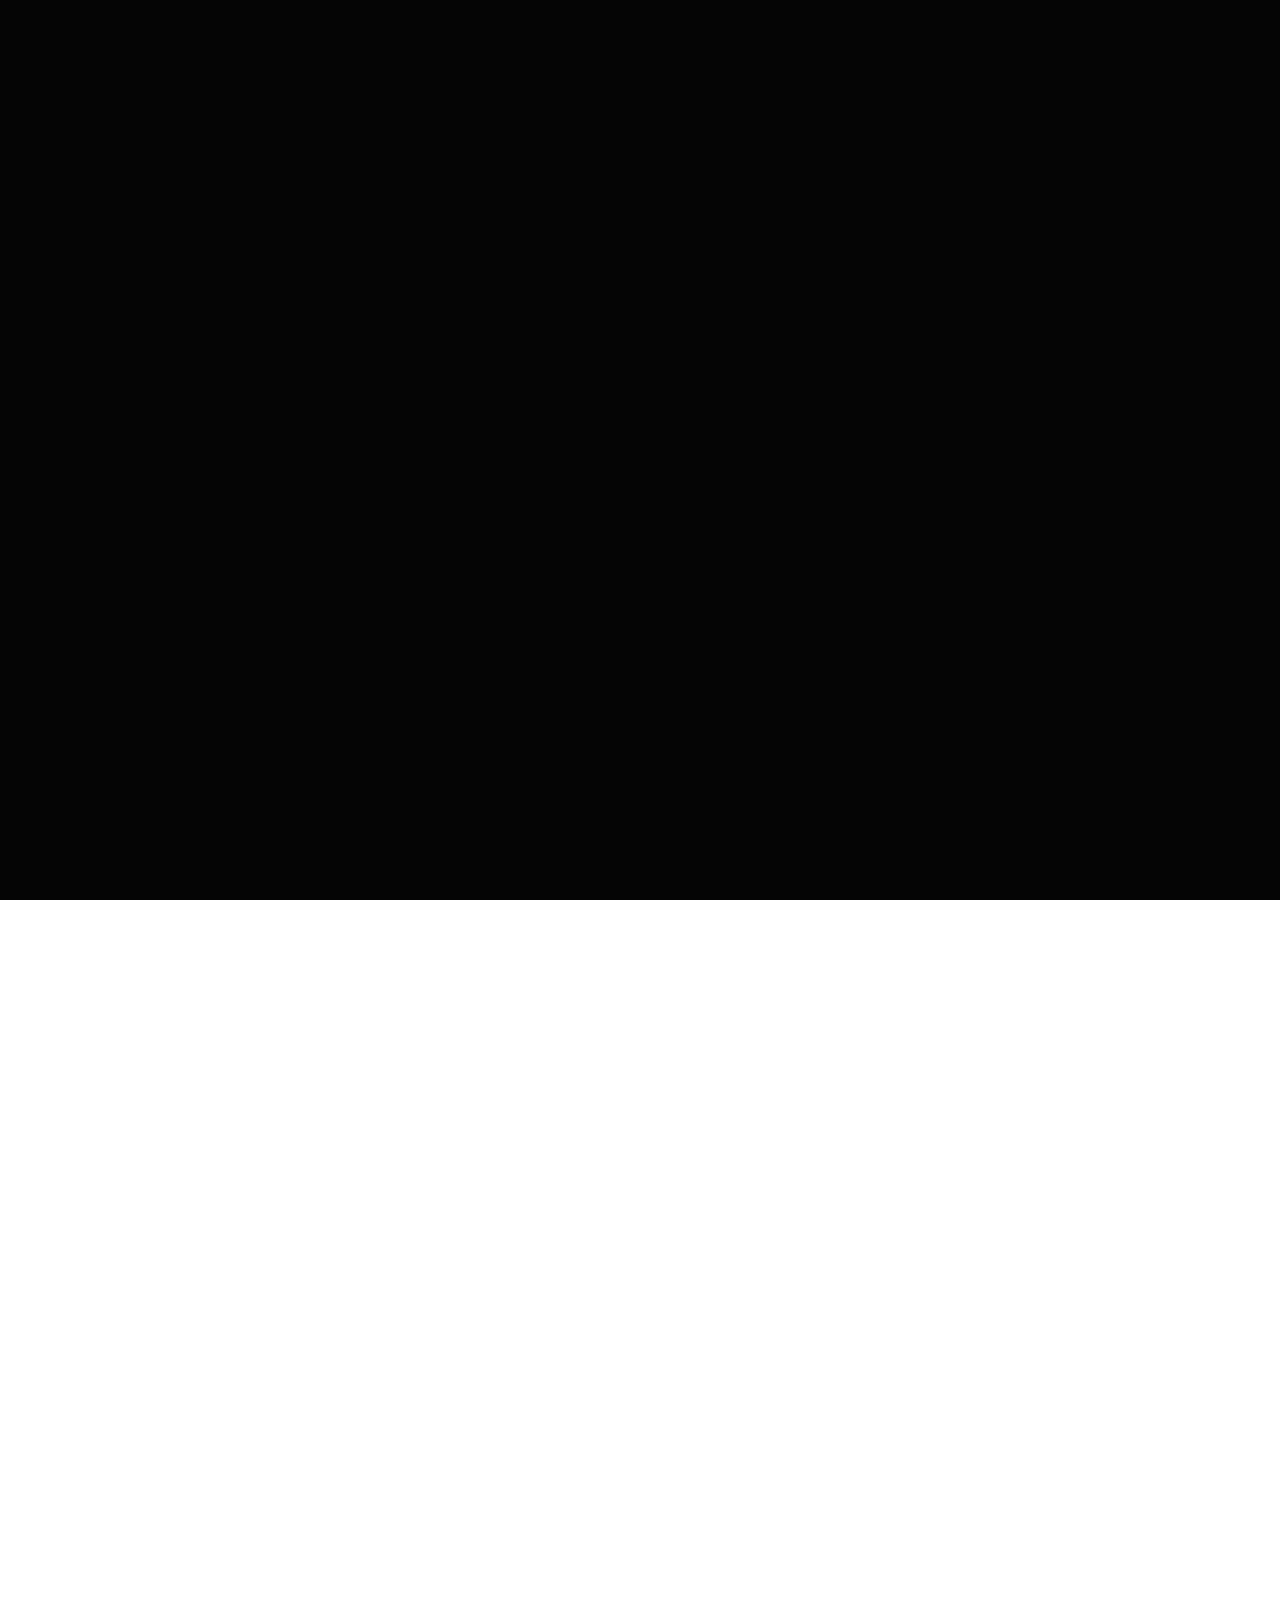
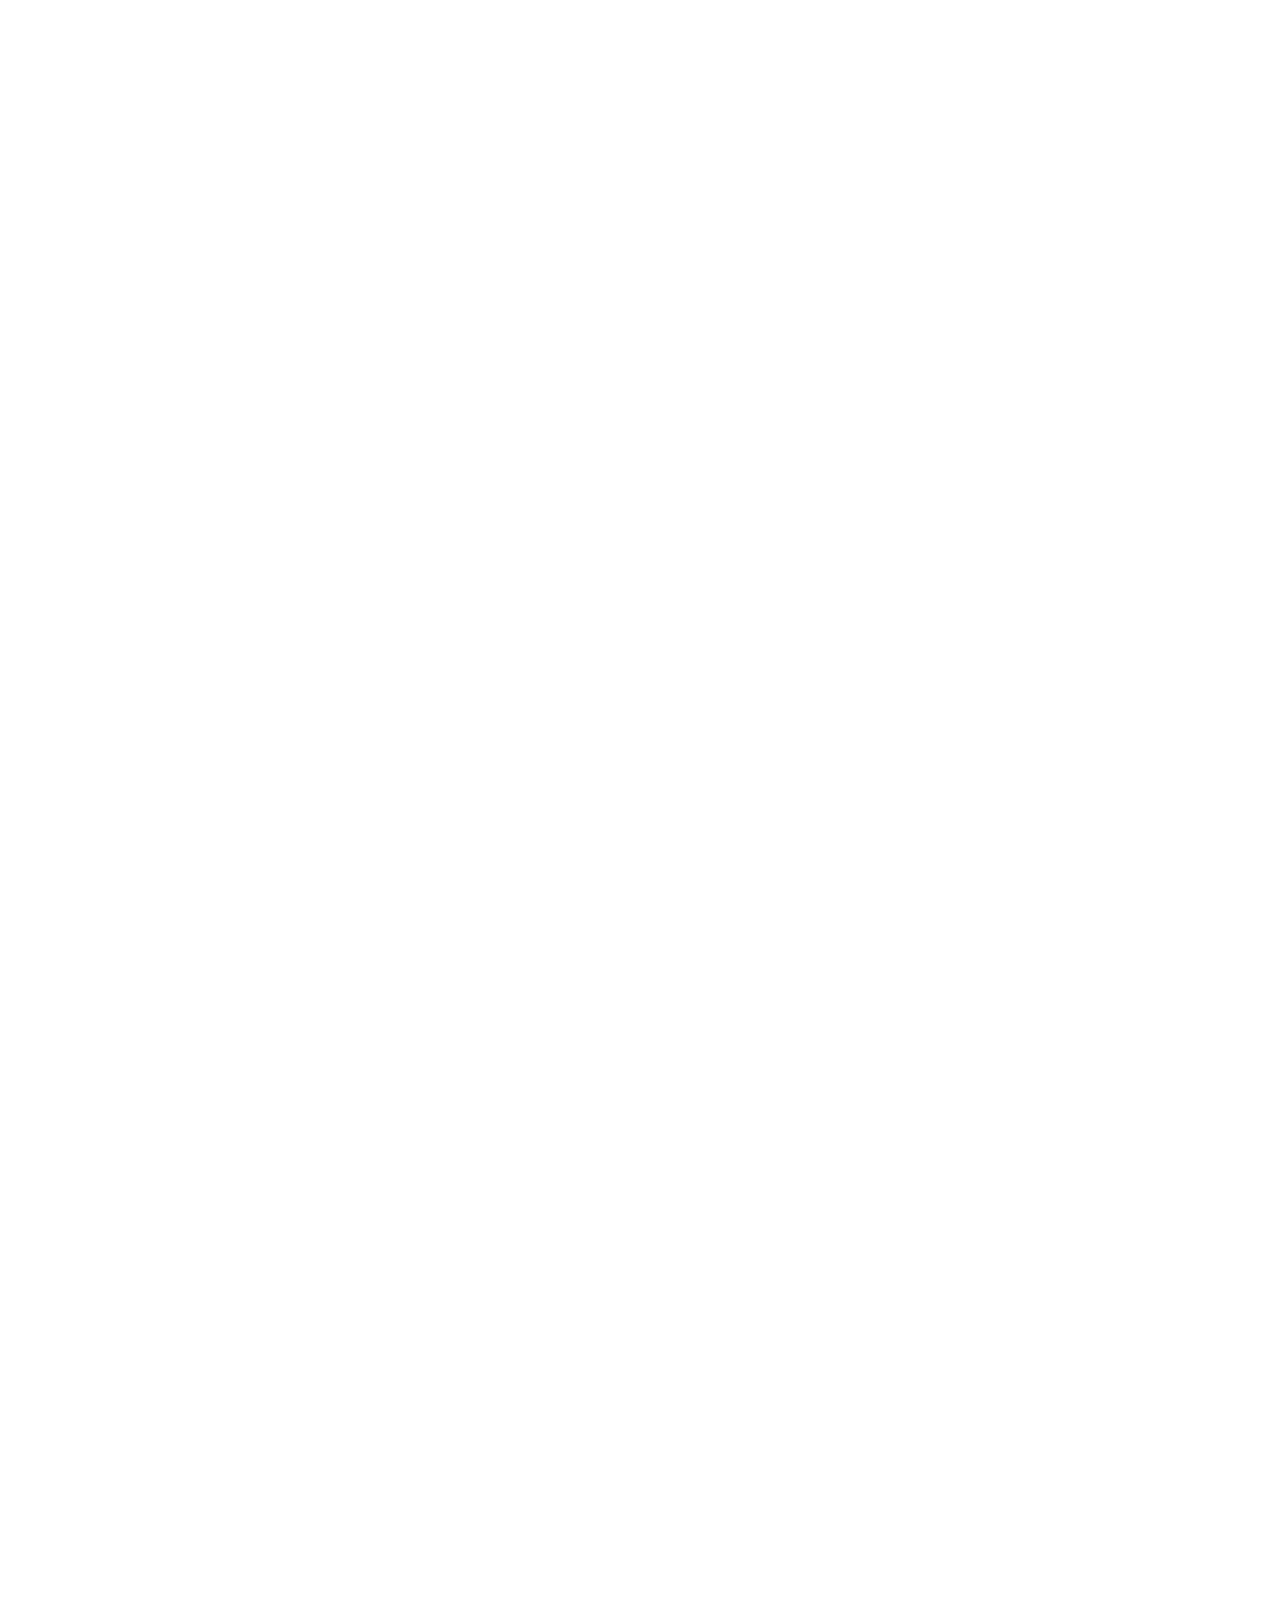
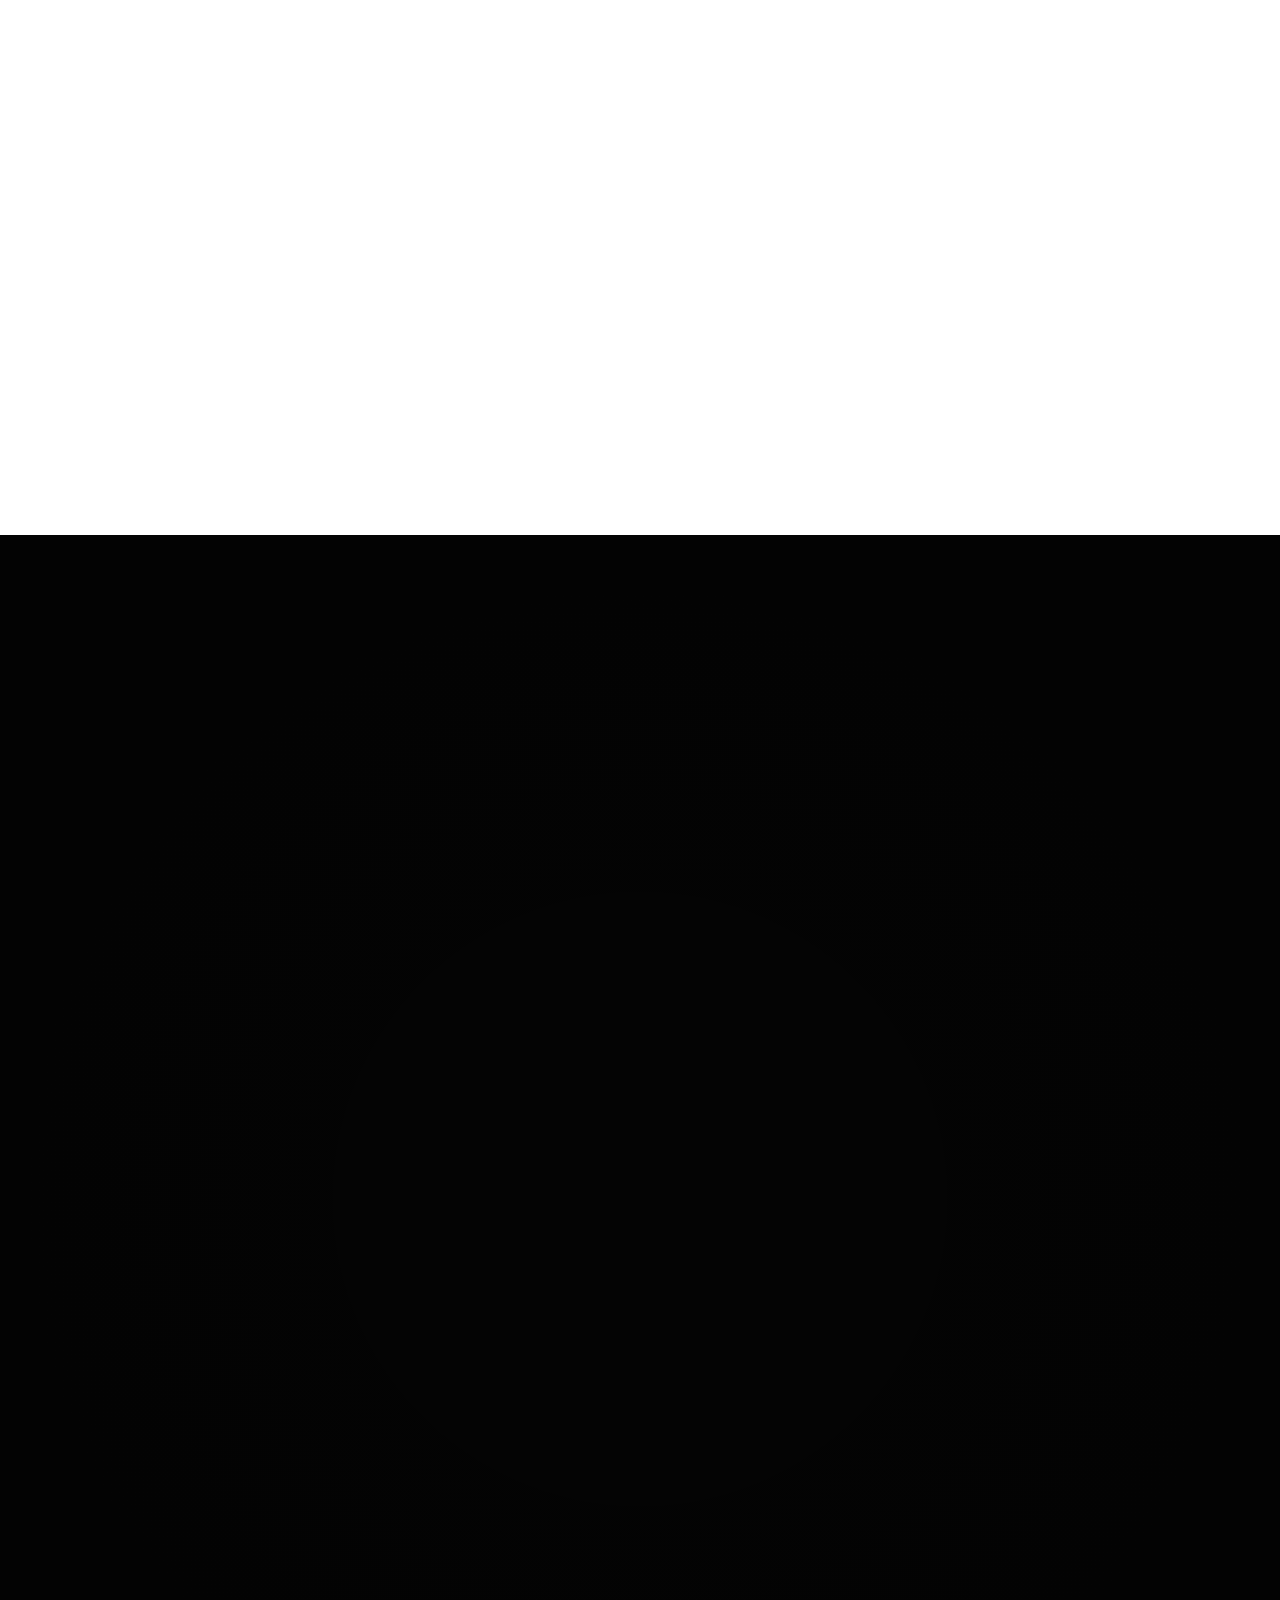
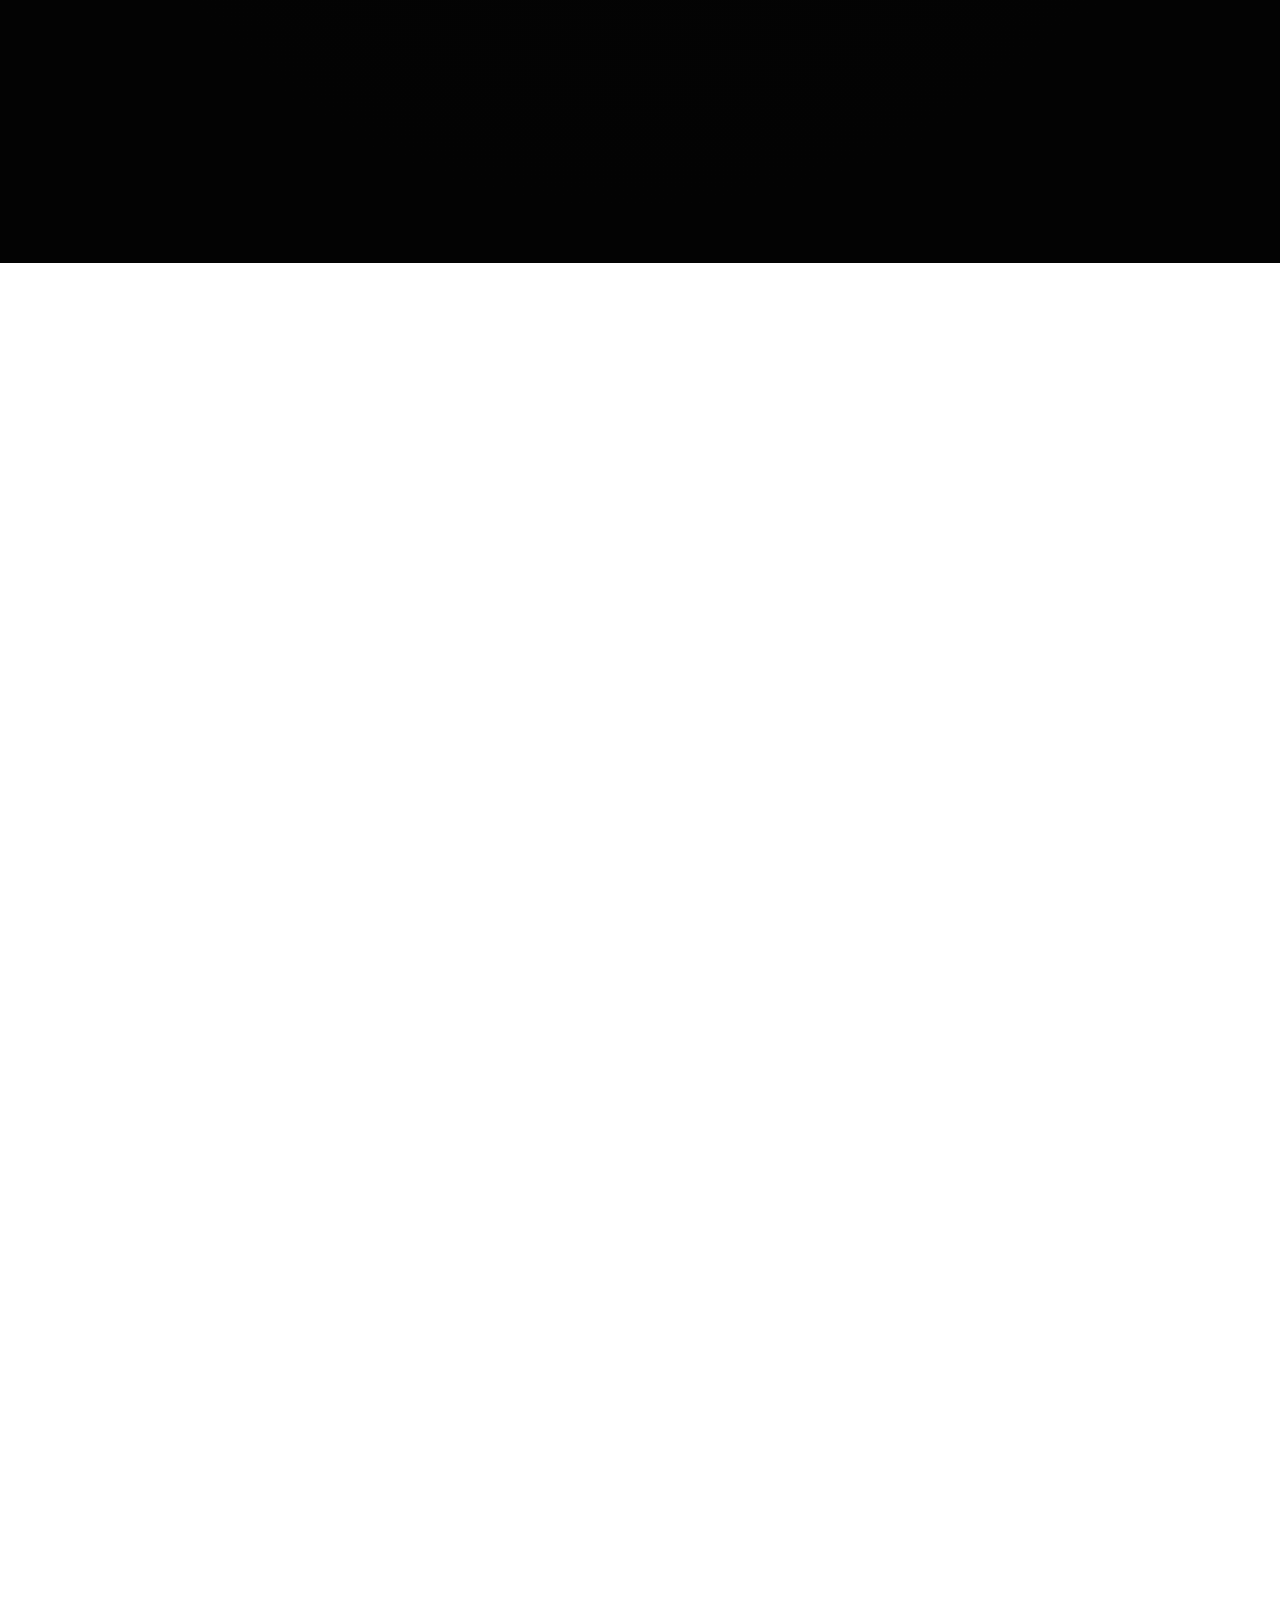
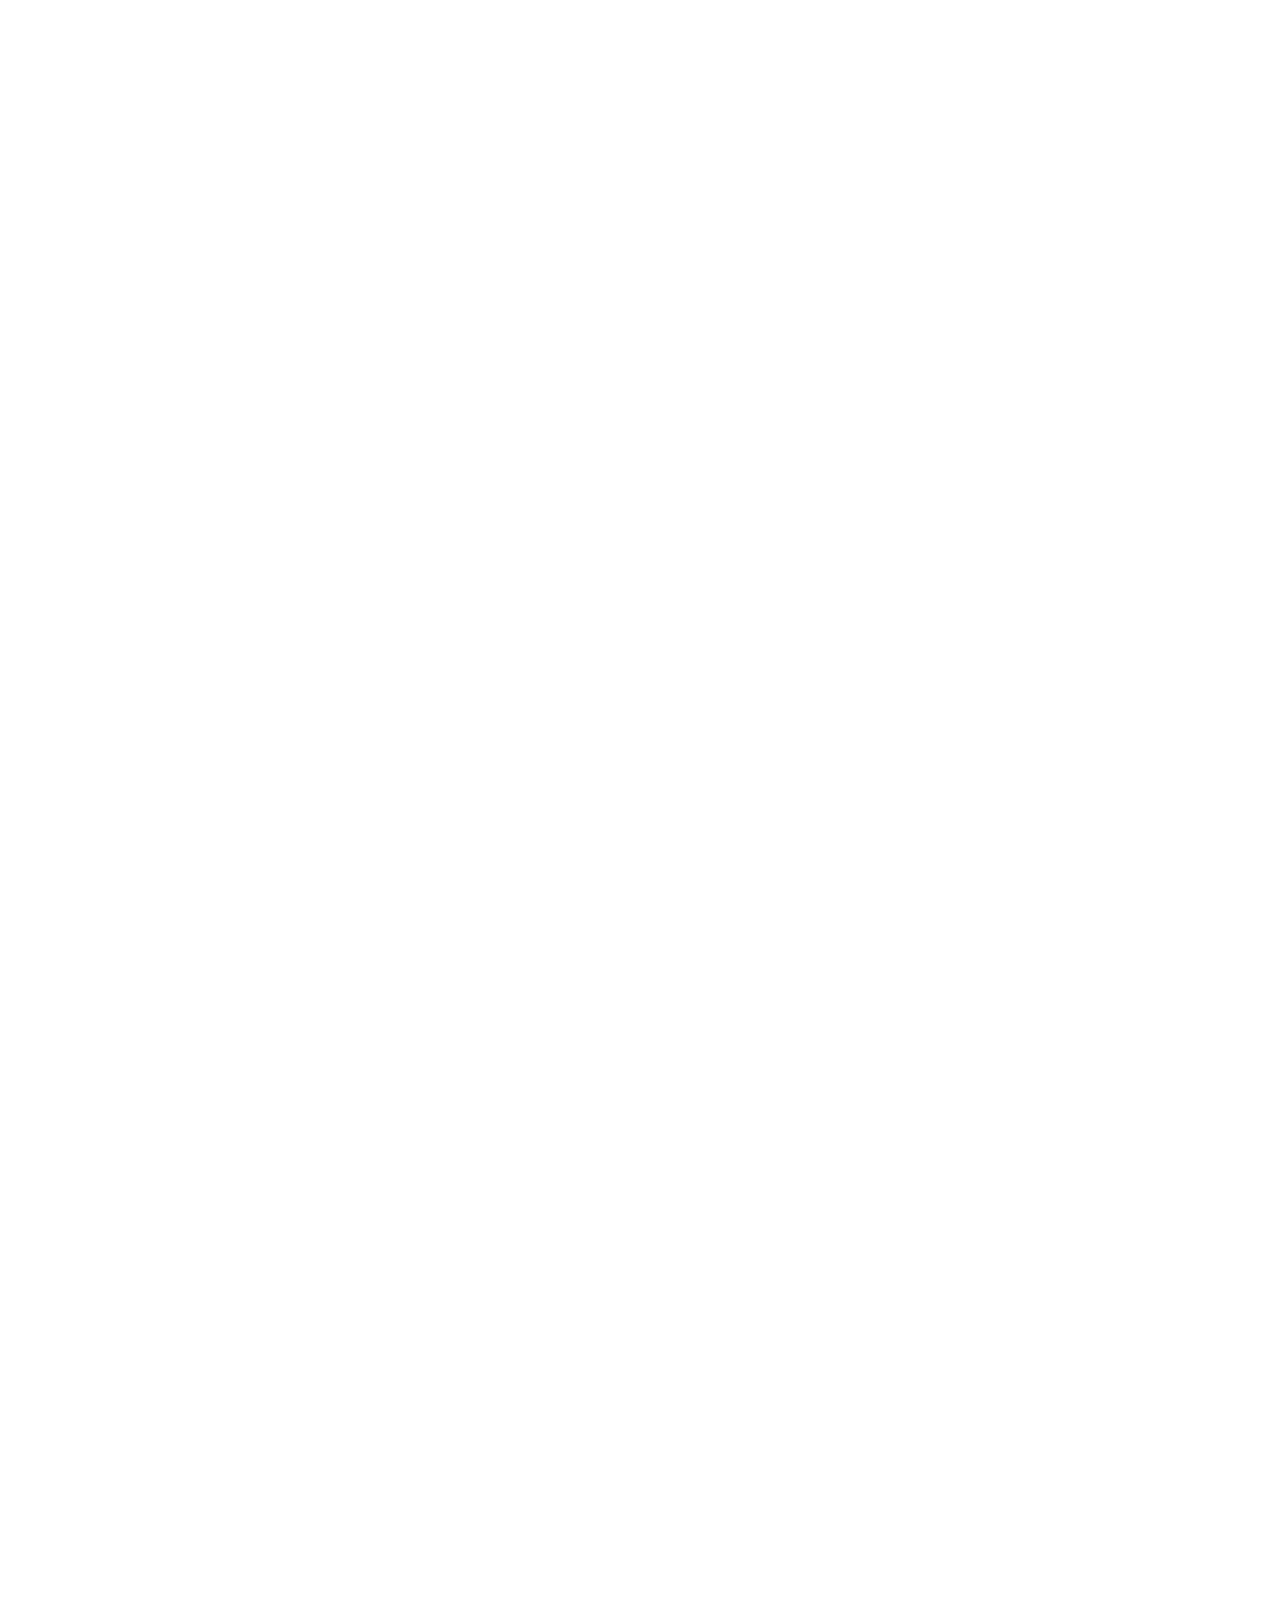
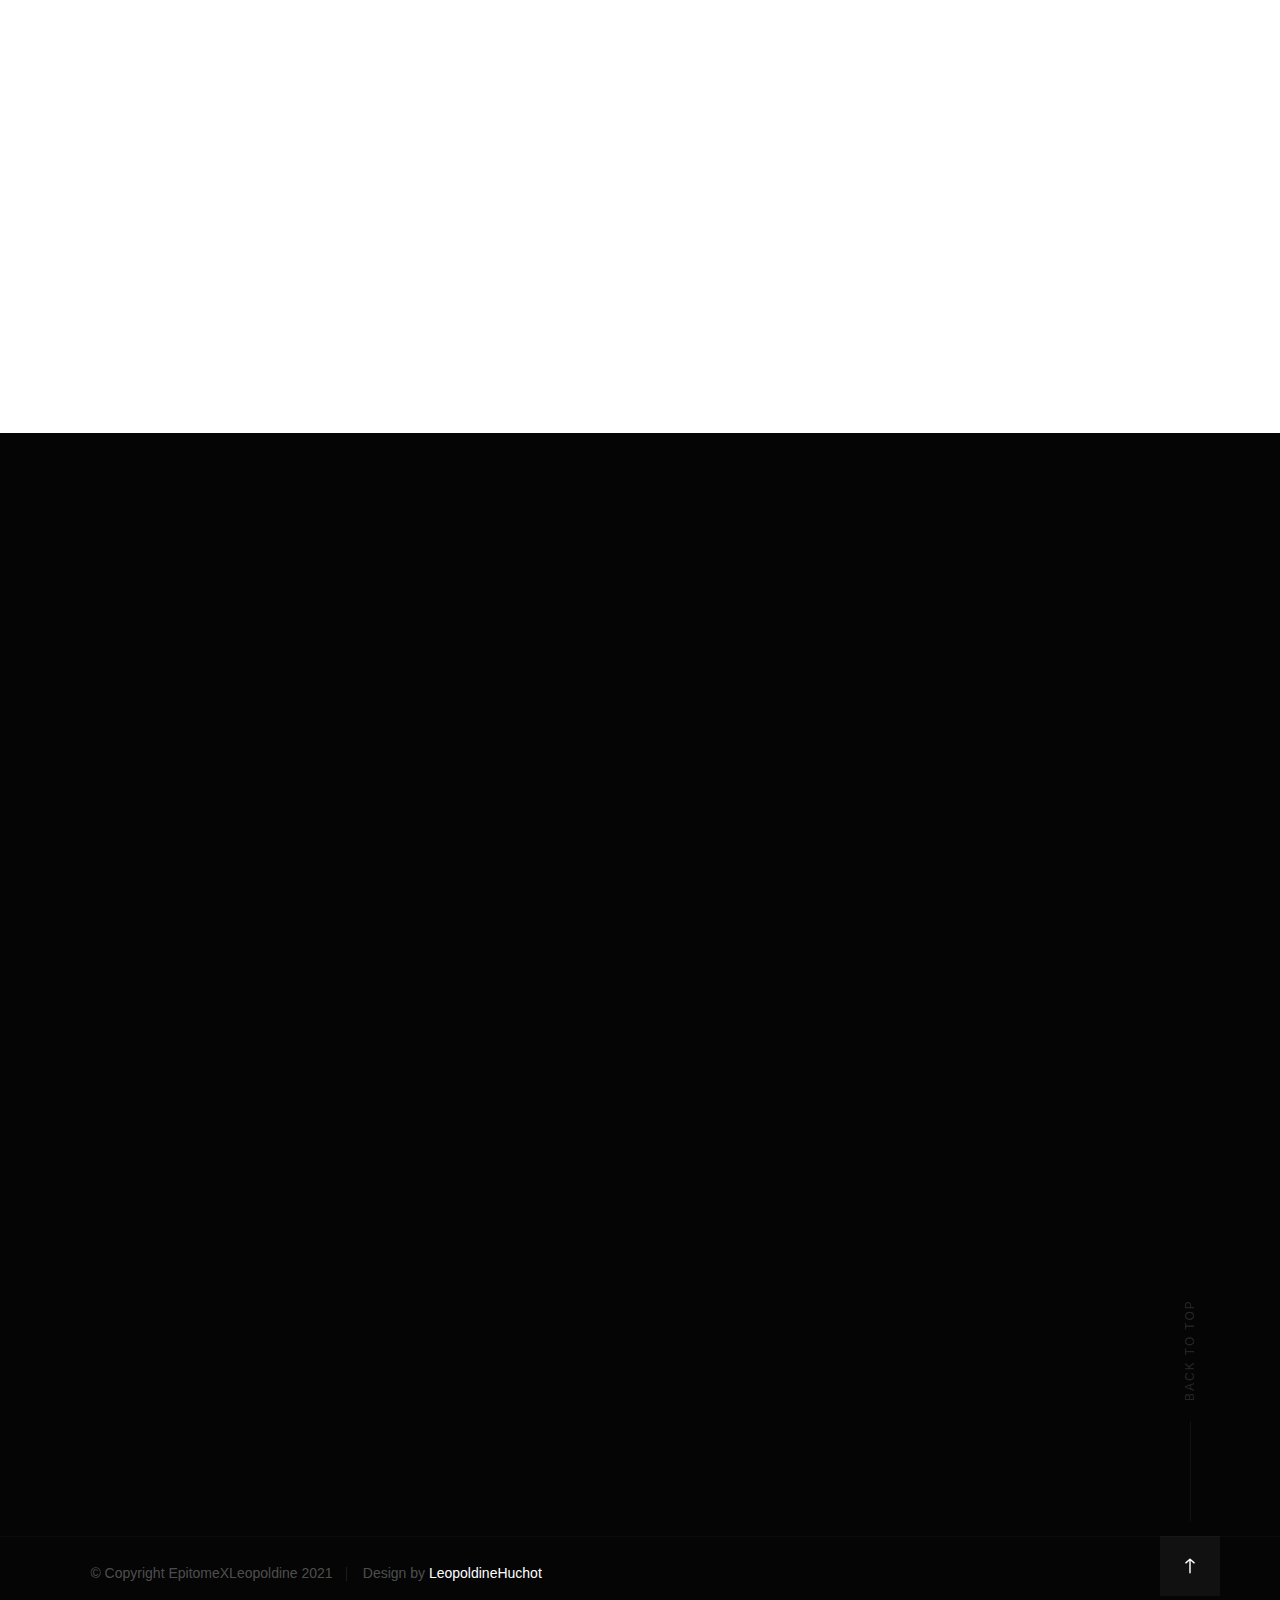
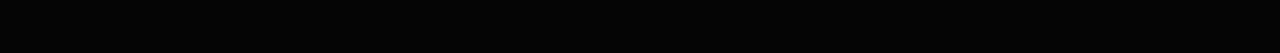
==== index.html @ d2690a74 "init" ====
<!DOCTYPE html>
<html class="no-js" lang="en">
<head>

    <!--- basic page needs
    ================================================== -->
    <meta charset="utf-8">
    <title>Leopoldine Huchot</title>
    <meta name="portfolio" content="">
    <meta name="L.H" content="">

    <!-- mobile specific metas
    ================================================== -->
    <meta name="viewport" content="width=device-width, initial-scale=1">

    <!-- CSS
    ================================================== -->
    <link rel="stylesheet" href="css/base.css">
    <link rel="stylesheet" href="css/vendor.css">
    <link rel="stylesheet" href="css/main.css">

    <!-- script
    ================================================== -->
    <script src="js/modernizr.js"></script>
    <script src="js/pace.min.js"></script>

    <!-- favicons
    ================================================== -->
    <link rel="apple-touch-icon" sizes="180x180" href="apple-touch-icon.png">
    <link rel="icon" type="image/png" sizes="32x32" href="images/Monster-Yellow-plein.png">
    <link rel="icon" type="image/png" sizes="16x16" href="images/Monster-Yellow-plein.png">
    <link rel="manifest" href="site.webmanifest">

</head>

<body id="top">

    <div id="preloader">
        <div id="loader"></div>
    </div>

    <!-- site header
    ================================================== -->
    <header class="s-header">

        <div class="header-logo">
            <a class="site-logo" href="index.html">
                <img src="images/LLogo.svg" alt="Homepage">
            </a>
        </div>

        <nav class="header-nav-wrap">
            <ul class="header-main-nav">
                <li class="current"><a class="smoothscroll" href="#intro" title="intro">Intro</a></li>
                <li><a class="smoothscroll" href="#about" title="about">About me</a></li>
                <li><a class="smoothscroll" href="#services" title="services">Skills</a></li>
                <li><a class="smoothscroll" href="#works" title="works">Works</a></li>
                <li><a class="smoothscroll" href="#contact" title="contact us">Say Hello</a></li>	
            </ul>

            <ul class="header-social">
                <li><a href="https://www.linkedin.com/in/leopoldine-huchot/"><i class="fab fa-linkedin" aria-hidden="true"></i></a></li>
                <li><a href="https://www.twitter.com/"><i class="fab fa-twitter" aria-hidden="true"></i></a></li>
                <li><a href="https://www.dribble.com/"><i class="fab fa-dribbble" aria-hidden="true"></i></a></li>
                <li><a href="https://www.behance.com/"><i class="fab fa-behance" aria-hidden="true"></i></a></li>
            </ul>
        </nav>

        <a class="header-menu-toggle" href="#"><span>Menu</span></a>

    </header> <!-- end s-header -->


    <!-- intro
    ================================================== -->
    <section id="intro" class="s-intro target-section">

        <div class="row intro-content">

            <div class="column large-9 mob-full intro-text">
                <h3>Hello, I'm Léopoldine Huchot</h3>
                <h1>
                    UX DESIGNER JUNIOR <br>
                    Passionnate about <br>
                    Data & Design  <br>
                    Based In Paris.
                </h1>
            </div>

            <div class="intro-scroll">
                <a href="#about" class="intro-scroll-link smoothscroll">
                    Scroll For More
                </a>
            </div>

            <div class="intro-grid"></div>
            <div class="intro-pic"></div>

        </div> <!-- end row -->

    </section> <!-- end intro -->


    <!-- about
    ================================================== -->
    <section id="about" class="s-about target-section">

        <div class="about-me">

            <div class="row heading-block" data-aos="fade-up">
                <div class="column large-full">
                    <h2 class="section-heading">About Me</h2>
                </div>
            </div>

            <div class="row about-me__content" data-aos="fade-up">
                <div class="column large-full about-me__text">
                    <p class="lead">
                        Passionate about art since a young age, 
                        I did start to draw on paper and then to paint on canvas, 
                        before discovering digital tools.
                        
                    </p>

                    <p>
                        Today, graduated from a master's degree specializing in UX design, 
                        I was able to participate in the evolution of the universe of several agencies 
                        and start-ups who trusted me to develop the strategy or the designs that suited them. 
                    </p>

                    <p>
                       As a very curious person, I had the opportunity to do efficient and polyvalent work.
                       I.e I love analysing everything (behaviors, emotions, colors, etc.) and Datas are my bestfriends ! <br>
                       Yet I've got also a creative mind to design websites or applications, even sometimes prints for restaurants
                       or outside communication. 
                    </p>


                    <p>
                       I'm mostly a social animal like most of human being, 
                       I like to think that exchange is at the bottom of everything. 
                       So I collaborate with others whenever I have the chance : 
                       developpers, designers, strategists and sometimes experts for a better understanding of the product.
                       
                       I can work on a lot of subjects as for example I already challenged myself with 
                       Banks and Insurances, Employement in the digital domain, Environment centered companies or Food... <br>
                       And I cannot wait to see what's next ! 
                    </p>
                </div>
            </div>
    
            <div class="row about-me__buttons">
                <div class="column large-half tab-full" data-aos="fade-up">
                    <!-- <a href="mailto:huchotleopoldine@gmail.com" class="btn btn--stroke full-width">Want to meet ?</a> -->
                    <a href="mailto:huchotleopoldine@gmail.com" class="btn btn--stroke full-width">Want to meet ?</a>

                </div>
                <div class="column large-half tab-full" data-aos="fade-up">
                    <a href="CV/CV.LeopoldineHuchot_compressed.pdf" class="btn btn--primary full-width">Download my CV</a>
                </div>
            </div>

        </div> <!-- end about-me -->

        <div class="about-experience">

            <div class="row heading-block" data-aos="fade-up">
                <div class="column large-full">
                    <h2 class="section-heading">Work & Education</h2>
                </div>
            </div>

            <div class="row about-experience__timeline">

                <div class="column large-half tab-full" data-aos="fade-up">
                    <div class="timeline">

                        <div class="timeline__icon-wrap">
                            <span class="timeline__icon timeline__icon--work"></span>
                        </div>

                        <div class="timeline__block">
                            <div class="timeline__bullet"></div>
                            <div class="timeline__header">
                                <p class="timeline__timeframe">October 2019- October 2020</p>
                                <h3 class="item-title">Paris New York Burger</h3>
                                <h5>Communication and Brand Strategy Manager</h5>
                            </div>
                            <div class="timeline__desc">
                                <p>Quality Burgers restaurants in Paris
                                    <br>
                                    1 - Marketing <br>
                                        Product Design (Packaging) &
                                        Fidelity and growth <br>
                                    2- Communication <br>
                                        «Love Manager» & 
                                        Crisis management (Covid-19 / George Floyd) <br>
                                    3 - Strategy & creation <br>
                                        Brand Strategy & 
                                        Designer for the restaurants "ambiances" & 
                                        Designer Graphic for Indoor/Outdoor display <br>
                                    4- Manager <br>
                                        Interviews supervision & 
                                        Intern summer Manager
                                </p>
                            </div>
                        </div>

                        <div class="timeline__block">
                            <div class="timeline__bullet"></div>
                            <div class="timeline__header">
                                <p class="timeline__timeframe">October 2018- September 2019</p>
                                <h3 class="item-title">Nouvelles Donnes</h3>
                                <h5>Digital Development Manager</h5>
                            </div>
                            <div class="timeline__desc">
                                <p>Consulting Agency : Bank & Insurances
                                    <br>
                                    1 - Marketing<br>
                                    Account Manager &
                                    Digital Brand Strategy & 
                                    Communication Strategy <br>
                                    2- Création<br>
                                    Design of E-learning modules & 
                                    Brand Graphic Charter & 
                                    Wireframing for the website & 
                                    UX/UI design for the new websites
                                </p>
                            </div>
                        </div>

                        <div class="timeline__block">
                            <div class="timeline__bullet"></div>
                            <div class="timeline__header">
                                <p class="timeline__timeframe">January 2018 - July 2018</p>
                                <h3 class="item-title">Emploi-E-Commerce</h3>
                                <h5>WebDesigner and Brand Strategist</h5>
                            </div>
                            <div class="timeline__desc">
                                <p>Digital employment specialist start-up
                                    <br>
                                    1 - Marketing & Communication <br>
                                    Brainstorming and creation of a Newsletter & 
                                    Brand digital Strategy & 
                                    Communication Strategy <br>
                                    2- Creation <br>
                                    Newsletter Manager & 
                                    Graphic Charter Manager & 
                                    Wireframing for the website & 
                                    UX/UI Design for the new website & 
                                    Collaboration with developpers & 
                                    AB Testing
                                </p>
                            </div>
                        </div>

                    </div>
                </div>

                <div class="column large-half tab-full" data-aos="fade-up">
                    <div class="timeline">

                        <div class="timeline__icon-wrap">
                            <span class="timeline__icon timeline__icon--education"></span>
                        </div>

                        <div class="timeline__block">
                            <div class="timeline__bullet"></div>
                            <div class="timeline__header">
                                <p class="timeline__timeframe">November 2020</p>
                                <h3 class="item-title">Communication and Brand Strategy Manager</h3>
                                <h5>Master Degree</h5>
                            </div>
                            <div class="timeline__desc">
                                <p>BAC+5 </p>
                            </div>
                        </div>

                        <div class="timeline__block">
                            <div class="timeline__bullet"></div>
                            <div class="timeline__header">
                                <p class="timeline__timeframe">September 2019 - September 2020</p>
                                <h3 class="item-title">Sup de Pub - Paris</h3>
                                <h5>Master Degree : UX Management & Design Thinking</h5>
                            </div>
                            <div class="timeline__desc">
                                <p> Brand Strategy, UX design, UI Design, Design Thinking, Users Interviews & LabTest</p>
                            </div>
                        </div>

                        <div class="timeline__block">
                            <div class="timeline__bullet"></div>
                            <div class="timeline__header">
                                <p class="timeline__timeframe">Septembre 2016 - June 2019</p>
                                <h3 class="item-title">Sup de Pub</h3>
                                <h5>Bachelor Degree</h5>
                            </div>
                            <div class="timeline__desc">
                                <p> Master 1 - Marketing Digital & E-Commerce 
                                    <br>
                                    Challenge for the good : EFS <br>
                                    Finalist of the "Concours de l'Eloquence" 
                                    <br>
                                    TOEIC 905
                                    <br>
                                    <br>
                                    3rd Year - Digital Specialisation  
                                    <br>
                                    Challenge Michoko <br>
                                    Challenge Volkswagen <br>
                                    Challenge Spotify <br>
                                    <br>
                                    <br>
                                    2nd year - Special Section : "Grande Ecole"
                                    <br>
                                    Challenge Uber</p>
                            </div>
                        </div>

                    </div>
                </div>
            </div>

        </div> <!-- end about-experience -->

    </section> <!-- end s-about -->


    <!-- skills
    ================================================== -->
    <section id="services" class="s-services ss-dark target-section">

        <div class="shadow-overlay"></div>

        <div class="row heading-block heading-block--center" data-aos="fade-up">
            <div class="column large-full">
                <h2 class="section-heading section-heading--centerbottom">Skills</h2>

                <p class="section-desc">
                    To make everything easier and accessible.
                </p>
            </div>
        </div> <!-- end heading-block -->


        

            <div class="column item-service" data-aos="fade-up">
                <div class="item-service__content">
                    <h4 class="item-title">UX Research</h4>

                   
                <div class="container">
                <div class="skills html">90%</div>
                </div>


                    <p>
                    Data addict and found of sociology
                    </p>
                </div>
            </div>

            <div class="column item-service" data-aos="fade-up">
                <div class="item-service__content">
                    <h4 class="item-title">UX/UI Design</h4>

                    
                <div class="container">
                <div class="skills css">90%</div>
                </div>
                    <p>
                    Adapt yourself too the user never the other way around
                    </p>
                </div>
            </div>

            <div class="column item-service" data-aos="fade-up">
                <div class="item-service__content">
                    <h4 class="item-title">HTML / CSS</h4>
                  
                    <div class="container">
                      <div class="skills more">80%</div>
                    </div>
                    <p>
                    Programming basics to build websites 
                    </p>
                </div>
            </div>

            <div class="column item-service" data-aos="fade-up">
                <div class="item-service__content">
                    <h4 class="item-title">Brand Strategy</h4>
                    
                <div class="container">
                <div class="skills php">90%</div>
                </div>
                    <p>
                    Analyse, Research, Understandment & Sociability
                    </p>
                </div>
            </div>

    

        </div> <!-- end services-list -->

    </section> <!-- end s-services -->


  
   


    <!-- works
    ================================================== -->
    <section id="works" class="s-works target-section">

        <div class="row heading-block heading-block--center" data-aos="fade-up">
            <div class="column large-full">
                <h2 class="section-heading section-heading--centerbottom">Selected Works</h2>
                <p class="section-desc">
                    Here you can discover some case studies &
                  personnal or professionnal projects. 
                    Enjoy !
                </p>
            </div>
        </div> <!-- end heading-block -->

        <div class="masonry-wrap">

            <div class="masonry">
                <div class="grid-sizer"></div>
    
                <div class="masonry__brick" data-aos="fade-up">
                    <div class="item-folio">
                        <div class="item-folio__thumb">
                            <a href="images/severin-candrian-kSG2LpyNFAQ-unsplash.jpg" class="thumb-link" title="MANI" data-size="1050x700">
                                <img src="images/severin-candrian-kSG2LpyNFAQ-unsplash.jpg" 
                                     srcset="images/severin-candrian-kSG2LpyNFAQ-unsplash.jpg 1x, images/severin-candrian-kSG2LpyNFAQ-unsplash.jpg 2x" alt="">
                            </a>    
                            <a href="mani.html" class="item-folio__project-link" title="Project link" target="_blank"></a>
                        </div>
    
                        <div class="item-folio__text">
                            <h4 class="item-folio__title">
                                Eco-Responsible Browser
                            </h4> <br>
                            <p class="item-folio__cat">
                                UX/UI Designer & Manager IT
                            </p>
                        </div>
    
                        <div class="item-folio__caption">
                            <p>On this particular project I worked with my teammate Charlotte Gueguen a talented UX Researcher/Designer</p>
                        </div>
                    </div>
                </div> <!-- end masonry__brick -->
    
                <div class="masonry__brick" data-aos="fade-up">
                    <div class="item-folio">
                        <div class="item-folio__thumb">
                            <a href="images/HD_028A4187_V1.jpg" class="thumb-link" title="PNY" data-size="1050x700">
                                <img src="images/HD_028A4187_V1.jpg" 
                                     srcset="images/HD_028A4187_V1.jpg 1x, images/HD_028A4187_V1.jpg 2x" alt="">
                            </a>
                            <a href="parisnewyork.html" class="item-folio__project-link" title="Project link" target="_blank"></a>
                        </div>
                        <div class="item-folio__text">
                            <h4 class="item-folio__title">
                                Brand Spirit & Design
                            </h4> <br>
                            <p class="item-folio__cat">
                                Designer graphic & Brand Strategist
                            </p>
                        </div>
                        <div class="item-folio__caption">
                            <p>Vero molestiae sed aut natus excepturi. Et tempora numquam. Temporibus iusto quo.Unde dolorem corrupti neque nisi.</p>
                        </div>
                    </div>
                </div> <!-- end masonry__brick -->

                <div class="masonry__brick" data-aos="fade-up">
                    <div class="item-folio">
                            
                        <div class="item-folio__thumb">
                            <a href="images/sharon-pittaway-4_hFxTsmaO4-unsplash.jpg" class="thumb-link" title="GLUCARE" data-size="1050x700">
                                <img src="images/sharon-pittaway-4_hFxTsmaO4-unsplash.jpg"
                                     srcset="images/sharon-pittaway-4_hFxTsmaO4-unsplash.jpg 1x, images/sharon-pittaway-4_hFxTsmaO4-unsplash.jpg 2x" alt="">
                            </a>
                            <a href="glucare.html" class="item-folio__project-link" title="Project link" target="_blank"></a>
                        </div>
                        <div class="item-folio__text">
                            <h4 class="item-folio__title">
                                Medical Application for Diabetics
                            </h4> <br>
                            <p class="item-folio__cat">
                                UI Designer (collaboration with the UX Research team)
                            </p>
                        </div>
                        <div class="item-folio__caption">
                            <p>On this project I had the chance to work with Jules Rosas </p>
                        </div>
                    </div>
                </div> <!-- end masonry__brick -->

                <div class="masonry__brick" data-aos="fade-up">
                    <div class="item-folio">
                        <div class="item-folio__thumb">
                            <a href="images/thom-bradley-mwa_nzFpnJw-unsplash.jpg" class="thumb-link" title="LA FRANGE A L'ENVERS" data-size="1050x700">
                                <img src="images/thom-bradley-mwa_nzFpnJw-unsplash.jpg" 
                                     srcset="images/thom-bradley-mwa_nzFpnJw-unsplash.jpg 1x, images/thom-bradley-mwa_nzFpnJw-unsplash.jpg 2x" alt="">
                            </a>
                            <a href="lfl.html" class="item-folio__project-link" title="Project link" target="_blank"></a>
                        </div>
                        <div class="item-folio__text">
                            <h4 class="item-folio__title">
                                Digital Development & Growth
                            </h4>
                            <br>
                            <p class="item-folio__cat">
                                UX Researcher
                            </p>
                        </div>
                        <div class="item-folio__caption">
                            <p>For this project I had the chance to work with teammates from my Master</p>
                        </div>
                    </div>
                </div> <!-- end masonry__brick -->

                <div class="masonry__brick" data-aos="fade-up">
                    <div class="item-folio">
                            
                        <div class="item-folio__thumb">
                            <a href="images/diego-ph-5LOhydOtTKU-unsplash.jpg" class="thumb-link" title="futur" data-size="1050x700">
                                <img src="images/diego-ph-5LOhydOtTKU-unsplash.jpg" 
                                     srcset="images/diego-ph-5LOhydOtTKU-unsplash.jpg 1x, images/diego-ph-5LOhydOtTKU-unsplash.jpg 2x" alt="">
                            </a>
                            
                        </div>
                        <div class="item-folio__text">
                            <h4 class="item-folio__title">
                               Future adventures
                            </h4>
                            <br>
                            <p class="item-folio__cat">
                                What's next ? 
                            </p>
                        </div>
                        <div class="item-folio__caption">
                            <p>Vero molestiae sed aut natus excepturi. Et tempora numquam. Temporibus iusto quo.Unde dolorem corrupti neque nisi.</p>
                        </div>
                    </div>
                </div> <!-- end masonry__brick -->
        
                <div class="masonry__brick" data-aos="fade-up">
                    <div class="item-folio">
                            
                        <div class="item-folio__thumb">
                            <a href="images/Create.png" class="thumb-link" title="create" data-size="1050x700">
                                <img src="images/Create.png"
                                     srcset="images/Create.png 1x, images/Create.png 2x" alt="">
                            </a>
                            <a href="drawings.html" class="item-folio__project-link" title="Project link" target="_blank"></a>
                        </div>
                        <div class="item-folio__text">
                            <h4 class="item-folio__title">
                                Personal creations
                            </h4>
                            <br>
                            <p class="item-folio__cat">
                                Some of the stuff I do (Wacom / Adobe Suite)
                            </p>
                        </div>
                        <div class="item-folio__caption">
                            <p>Vero molestiae sed aut natus excepturi. Et tempora numquam. Temporibus iusto quo.Unde dolorem corrupti neque nisi.</p>
                        </div>
                    </div>
                </div> <!-- end masonry__brick -->

            </div> <!-- end masonry -->

        </div> <!-- end masonry-wrap -->

    </section> <!-- end s-work -->


   


    <!-- contact
    ================================================== -->
    <section id="contact" class="s-contact ss-dark target-section">

        <div class="row heading-block" data-aos="fade-up">
            <div class="column large-full">
                <h2 class="section-heading">Get In Touch</h2>
            </div>
        </div>

        <div class="row contact-main" data-aos="fade-up">
            <div class="column large-full">
                <p class="contact-email">
                    <a href="mailto:huchotleopoldine@gmail.com">huchotleopoldine@gmail.com</a>
                </p>

                <p class="section-desc">
                I'll be happy to connect, exchange and maybe even meet. Let's work together and build
                something awesome. 
                <a href="mailto:huchotleopoldine@gmail.com">Email Me</a>.
                </p>
            </div>
        </div>

        <div class="row contact-infos" data-aos="fade-up" data-aos-anchor=".contact-main">

            <div class="column large-5 medium-full contact-phone">
                <h4>Call Me</h4>
                <a href="tel:0647474528">+33647474528</a>
            </div>

            <div class="column large-7 medium-full contact-social">
                <h4>Social</h4>
                <ul>
                    <li><a href="https://www.linkedin.com/in/leopoldine-huchot/" title="Linkedin">Linkedin</a></li>
                    <li><a href="https://www.twitter.com/" title="Twitter">Twitter</a></li>
                    <li><a href="https://www.instagram.com/leopoldine_hct/" title="Instagram">Instagram</a></li>
                </ul>
            </div>

        </div> <!-- end contact-infos -->

    </section> <!-- end s-contact -->


    <!-- footer
    ================================================== -->
    <footer>
        <div class="row">
            <div class="column large-full ss-copyright">
                <span>© Copyright EpitomeXLeopoldine 2021</span> 
                <span>Design by <a>LeopoldineHuchot</a></span>
            </div>            

            <div class="ss-go-top">
                <a class="smoothscroll" title="Back to Top" href="#top"></a>
            </div>
        </div>
    </footer>


    <!-- photoswipe background
    ================================================== -->
    <div aria-hidden="true" class="pswp" role="dialog" tabindex="-1">

        <div class="pswp__bg"></div>
        <div class="pswp__scroll-wrap">

            <div class="pswp__container">
                <div class="pswp__item"></div>
                <div class="pswp__item"></div>
                <div class="pswp__item"></div>
            </div>

            <div class="pswp__ui pswp__ui--hidden">
                <div class="pswp__top-bar">
                    <div class="pswp__counter"></div><button class="pswp__button pswp__button--close" title="Close (Esc)"></button> <button class="pswp__button pswp__button--share" title=
                    "Share"></button> <button class="pswp__button pswp__button--fs" title="Toggle fullscreen"></button> <button class="pswp__button pswp__button--zoom" title=
                    "Zoom in/out"></button>
                    <div class="pswp__preloader">
                        <div class="pswp__preloader__icn">
                            <div class="pswp__preloader__cut">
                                <div class="pswp__preloader__donut"></div>
                            </div>
                        </div>
                    </div>
                </div>
                <div class="pswp__share-modal pswp__share-modal--hidden pswp__single-tap">
                    <div class="pswp__share-tooltip"></div>
                </div><button class="pswp__button pswp__button--arrow--left" title="Previous (arrow left)"></button> <button class="pswp__button pswp__button--arrow--right" title=
                "Next (arrow right)"></button>
                <div class="pswp__caption">
                    <div class="pswp__caption__center"></div>
                </div>
            </div>

        </div>

    </div><!-- end photoSwipe background -->


    <!-- Java Script
    ================================================== -->
    <script src="js/jquery-3.2.1.min.js"></script>
    <script src="js/plugins.js"></script>
    <script src="js/main.js"></script>

</body>
---- css/base.css ----
/* =================================================================== 
 *
 *  Epitome Base Stylesheet
 *  Template Ver. 1.0.0
 *  04-22-2019
 *  ------------------------------------------------------------------
 *
 *  TOC:
 *  # imports
 *  # normalize
 *  # basic/base setup styles
 *	# grid v2 
 *		## medium screen devices
 *		## tablets
 *		## mobile devices
 *		## small mobile devices <= 400px	
 *	# block grids
 *		## block grids - medium screen devices
 *		## block grids - tablets
 *		## block grids - mobile devices
 *		## block grids - small mobile devices <= 400px
 *	# MISC
 *
 * =================================================================== */


/* ===================================================================
 * # imports 
 *
 * ------------------------------------------------------------------- */
@import url("https://fonts.googleapis.com/css?family=Frank+Ruhl+Libre:400,500|Lora:400,400i,700,700i|Roboto:300,400,500,600,700");
@import url("font-awesome/css/fontawesome-all.css");


/* ==========================================================================
 * # normalize
 * normalize.css v8.0.1 | MIT License |
 * github.com/necolas/normalize.css
 *
 * -------------------------------------------------------------------------- */

/* ------------------------------------------------------------------- 
 * ## document
 * ------------------------------------------------------------------- */

/* 1. Correct the line height in all browsers.
 * 2. Prevent adjustments of font size after orientation changes in iOS.*/
html {
	line-height: 1.15;  /* 1 */
	-webkit-text-size-adjust: 100%;  /* 2 */
}

/* ------------------------------------------------------------------- 
 * ## sections
 * ------------------------------------------------------------------- */

/* Remove the margin in all browsers. */
body {
	margin: 0;
}

/* Render the `main` element consistently in IE. */
main {
	display: block;
}

/* Correct the font size and margin on `h1` elements within `section` and
 * `article` contexts in Chrome, Firefox, and Safari. */
h1 {
	font-size: 2em;
	margin: 0.67em 0;
}

/* ------------------------------------------------------------------- 
 * ## grouping
 * ------------------------------------------------------------------- */

/* 1. Add the correct box sizing in Firefox.
 * 2. Show the overflow in Edge and IE. */
hr {
	box-sizing: content-box;  /* 1 */
	height: 0;  /* 1 */
	overflow: visible;  /* 2 */
}

/* 1. Correct the inheritance and scaling of font size in all browsers.
 * 2. Correct the odd `em` font sizing in all browsers. */
pre {
	font-family: monospace, monospace;  /* 1 */
	font-size: 1em;  /* 2 */
}

/* ------------------------------------------------------------------- 
 * ## text-level semantics
 * ------------------------------------------------------------------- */

/* Remove the gray background on active links in IE 10. */
a {
	background-color: transparent;
}

/* 1. Remove the bottom border in Chrome 57-
 * 2. Add the correct text decoration in Chrome, Edge, IE, Opera, and Safari. */
abbr[title] {
	border-bottom: none;  /* 1 */
	text-decoration: underline;  /* 2 */
	text-decoration: underline dotted;  /* 2 */
}

/* Add the correct font weight in Chrome, Edge, and Safari. */
b,
strong {
	font-weight: bolder;
}

/* 1. Correct the inheritance and scaling of font size in all browsers.
 * 2. Correct the odd `em` font sizing in all browsers. */
code,
kbd,
samp {
	font-family: monospace, monospace;  /* 1 */
	font-size: 1em;  /* 2 */
}

/* Add the correct font size in all browsers. */
small {
	font-size: 80%;
}

/* Prevent `sub` and `sup` elements from affecting the line height in
 * all browsers. */
sub,
sup {
	font-size: 75%;
	line-height: 0;
	position: relative;
	vertical-align: baseline;
}

sub {
	bottom: -0.25em;
}

sup {
	top: -0.5em;
}

/* ------------------------------------------------------------------- 
 * ## embedded content
 * ------------------------------------------------------------------- */

/* Remove the border on images inside links in IE 10. */
img {
	border-style: none;
}

/* ------------------------------------------------------------------- 
 * ## forms
 * ------------------------------------------------------------------- */

/* 1. Change the font styles in all browsers.
 * 2. Remove the margin in Firefox and Safari. */
button,
input,
optgroup,
select,
textarea {
	font-family: inherit;  /* 1 */
	font-size: 100%;  /* 1 */
	line-height: 1.15;  /* 1 */
	margin: 0;  /* 2 */
}

/* Show the overflow in IE.
 * 1. Show the overflow in Edge. */
button,
input {

	/* 1 */
	overflow: visible;
}

/* Remove the inheritance of text transform in Edge, Firefox, and IE.
 * 1. Remove the inheritance of text transform in Firefox. */
button,
select {

	/* 1 */
	text-transform: none;
}

/* Correct the inability to style clickable types in iOS and Safari. */
button,
[type="button"],
[type="reset"],
[type="submit"] {
	-webkit-appearance: button;
}

/* Remove the inner border and padding in Firefox. */
button::-moz-focus-inner,
[type="button"]::-moz-focus-inner,
[type="reset"]::-moz-focus-inner,
[type="submit"]::-moz-focus-inner {
	border-style: none;
	padding: 0;
}

/* Restore the focus styles unset by the previous rule. */
button:-moz-focusring,
[type="button"]:-moz-focusring,
[type="reset"]:-moz-focusring,
[type="submit"]:-moz-focusring {
	outline: 1px dotted ButtonText;
}

/* Correct the padding in Firefox. */
fieldset {
	padding: 0.35em 0.75em 0.625em;
}

/* 1. Correct the text wrapping in Edge and IE.
 * 2. Correct the color inheritance from `fieldset` elements in IE.
 * 3. Remove the padding so developers are not caught out when they zero out
 *    `fieldset` elements in all browsers. */
legend {
	box-sizing: border-box;  /* 1 */
	color: inherit;  /* 2 */
	display: table;  /* 1 */
	max-width: 100%;  /* 1 */
	padding: 0;  /* 3 */
	white-space: normal;  /* 1 */
}

/* Add the correct vertical alignment in Chrome, Firefox, and Opera. */
progress {
	vertical-align: baseline;
}

/* Remove the default vertical scrollbar in IE 10+. */
textarea {
	overflow: auto;
}

/* 1. Add the correct box sizing in IE 10.
 * 2. Remove the padding in IE 10. */
[type="checkbox"],
[type="radio"] {
	box-sizing: border-box;  /* 1 */
	padding: 0;  /* 2 */
}

/* Correct the cursor style of increment and decrement buttons in Chrome. */
[type="number"]::-webkit-inner-spin-button,
[type="number"]::-webkit-outer-spin-button {
	height: auto;
}

/* 1. Correct the odd appearance in Chrome and Safari.
 * 2. Correct the outline style in Safari. */
[type="search"] {
	-webkit-appearance: textfield;  /* 1 */
	outline-offset: -2px;  /* 2 */
}

/* Remove the inner padding in Chrome and Safari on macOS. */
[type="search"]::-webkit-search-decoration {
	-webkit-appearance: none;
}

/* 1. Correct the inability to style clickable types in iOS and Safari.
 * 2. Change font properties to `inherit` in Safari. */
::-webkit-file-upload-button {
	-webkit-appearance: button;  /* 1 */
	font: inherit;  /* 2 */
}

/* ------------------------------------------------------------------- 
 * ## interactive
 * ------------------------------------------------------------------- */

/* Add the correct display in Edge, IE 10+, and Firefox. */
details {
	display: block;
}

/* Add the correct display in all browsers. */
summary {
	display: list-item;
}

/* ------------------------------------------------------------------- 
 * ## misc
 * ------------------------------------------------------------------- */

/* Add the correct display in IE 10+. */
template {
	display: none;
}

/* Add the correct display in IE 10. */
[hidden] {
	display: none;
}



/* ===================================================================
 * # basic/base setup styles
 *
 * ------------------------------------------------------------------- */
html {
	font-size: 62.5%;
	box-sizing: border-box;
}

*,
*::before,
*::after {
	box-sizing: inherit;
}

body {
	font-weight: normal;
	line-height: 1;
	word-wrap: break-word;
	-moz-font-smoothing: grayscale;
	-moz-osx-font-smoothing: grayscale;
	-webkit-font-smoothing: antialiased;
	-webkit-overflow-scrolling: touch;
	-webkit-text-size-adjust: none;
}

/* ------------------------------------------------------------------- 
 * ## Media
 * ------------------------------------------------------------------- */
svg,
img,
video
embed,
iframe,
object {
	max-width: 100%;
	height: auto;
}

/* ------------------------------------------------------------------- 
 * ## Typography resets 
 * ------------------------------------------------------------------- */
div, dl, dt, dd, ul, ol, li, h1, h2, h3, h4, h5, h6, pre, form, p, blockquote, th, td {
	margin: 0;
	padding: 0;
}

p {
	font-size: inherit;
	text-rendering: optimizeLegibility;
}

em,
i {
	font-style: italic;
	line-height: inherit;
}

strong,
b {
	font-weight: bold;
	line-height: inherit;
}

small {
	font-size: 60%;
	line-height: inherit;
}

ol,
ul {
	list-style: none;
}

li {
	display: block;
}

/* ------------------------------------------------------------------- 
 * ## links
 * ------------------------------------------------------------------- */
a {
	text-decoration: none;
	line-height: inherit;
}

a img {
	border: none;
}

/* ------------------------------------------------------------------- 
 * ## inputs
 * ------------------------------------------------------------------- */
fieldset {
	margin: 0;
	padding: 0;
}

input[type="email"],
input[type="number"],
input[type="search"],
input[type="text"],
input[type="tel"],
input[type="url"],
input[type="password"],
textarea {
	-webkit-appearance: none;
	-moz-appearance: none;
	appearance: none;
}



/* ===================================================================
 * # grid v2.0.0 
 *
 *   -----------------------------------------------------------------
 * - Grid breakpoints are based on MAXIMUM WIDTH media queries, 
 *   meaning they apply to that one breakpoint and ALL THOSE BELOW IT.
 * - Grid columns without a specified width will automatically layout 
 *   as equal width columns.
 * ------------------------------------------------------------------- */

/* rows
 * ------------------------------------- */
.row {
	width: 89%;
	max-width: 1200px;
	margin: 0 auto;
	display: -ms-flexbox;
	display: -webkit-flex;
	display: flex;
	-webkit-flex-flow: row wrap;
	-ms-flex-flow: row wrap;
	flex-flow: row wrap;
}

.row .row {
	width: auto;
	max-width: none;
	margin-left: -20px;
	margin-right: -20px;
}

/* columns
 * -------------------------------------- */
.column {
	-webkit-flex: 1 1 0%;
	-ms-flex: 1 1 0%;
	flex: 1 1 0%;
	padding: 0 20px;
}

.collapse > .column,
.column.collapse {
	padding: 0;
}

/* flex row containers utility classes
 * ----------------------------------------- */
.row.row-wrap {
	-webkit-flex-wrap: wrap;
	-ms-flex-wrap: wrap;
	flex-wrap: wrap;
}

.row.row-nowrap {
	-webkit-flex-wrap: nowrap;
	-ms-flex-wrap: none;
	flex-wrap: nowrap;
}

.row.row-top {
	-webkit-align-items: flex-start;
	-ms-flex-align: start;
	align-items: flex-start;
}

.row.row-bottom {
	-webkit-align-items: flex-end;
	-ms-flex-align: end;
	align-items: flex-end;
}

.row.row-center {
	-webkit-align-items: center;
	-ms-flex-align: center;
	align-items: center;
}

.row.row-stretch {
	-webkit-align-items: stretch;
	-ms-flex-align: stretch;
	align-items: stretch;
}

.row.row-baseline {
	-webkit-align-items: baseline;
	-ms-flex-align: baseline;
	align-items: baseline;
}

/* flex item utility alignment classes
 * ----------------------------------------- */
.align-center {
	margin: auto;
	-webkit-align-self: center;
	-ms-flex-item-align: center;
	align-self: center;
}

.align-left {
	margin-right: auto;
	-webkit-align-self: center;
	-ms-flex-item-align: center;
	align-self: center;
}

.align-right {
	margin-left: auto;
	-webkit-align-self: center;
	-ms-flex-item-align: center;
	align-self: center;
}

.align-x-center {
	margin-right: auto;
	margin-left: auto;
}

.align-x-left {
	margin-right: auto;
}

.align-x-right {
	margin-left: auto;
}

.align-y-center {
	-webkit-align-self: center;
	-ms-flex-item-align: center;
	align-self: center;
}

.align-y-top {
	-webkit-align-self: flex-start;
	-ms-flex-item-align: start;
	align-self: flex-start;
}

.align-y-bottom {
	-webkit-align-self: flex-end;
	-ms-flex-item-align: end;
	align-self: flex-end;
}

/* large screen column widths 
 * -------------------------------------- */
.large-1 {
	-webkit-flex: 0 0 8.33333%;
	-ms-flex: 0 0 8.33333%;
	flex: 0 0 8.33333%;
	max-width: 8.33333%;
}

.large-2 {
	-webkit-flex: 0 0 16.66667%;
	-ms-flex: 0 0 16.66667%;
	flex: 0 0 16.66667%;
	max-width: 16.66667%;
}

.large-3 {
	-webkit-flex: 0 0 25%;
	-ms-flex: 0 0 25%;
	flex: 0 0 25%;
	max-width: 25%;
}

.large-4 {
	-webkit-flex: 0 0 33.33333%;
	-ms-flex: 0 0 33.33333%;
	flex: 0 0 33.33333%;
	max-width: 33.33333%;
}

.large-5 {
	-webkit-flex: 0 0 41.66667%;
	-ms-flex: 0 0 41.66667%;
	flex: 0 0 41.66667%;
	max-width: 41.66667%;
}

.large-6,
.large-half {
	-webkit-flex: 0 0 50%;
	-ms-flex: 0 0 50%;
	flex: 0 0 50%;
	max-width: 50%;
}

.large-7 {
	-webkit-flex: 0 0 58.33333%;
	-ms-flex: 0 0 58.33333%;
	flex: 0 0 58.33333%;
	max-width: 58.33333%;
}

.large-8 {
	-webkit-flex: 0 0 66.66667%;
	-ms-flex: 0 0 66.66667%;
	flex: 0 0 66.66667%;
	max-width: 66.66667%;
}

.large-9 {
	-webkit-flex: 0 0 75%;
	-ms-flex: 0 0 75%;
	flex: 0 0 75%;
	max-width: 75%;
}

.large-10 {
	-webkit-flex: 0 0 83.33333%;
	-ms-flex: 0 0 83.33333%;
	flex: 0 0 83.33333%;
	max-width: 83.33333%;
}

.large-11 {
	-webkit-flex: 0 0 91.66667%;
	-ms-flex: 0 0 91.66667%;
	flex: 0 0 91.66667%;
	max-width: 91.66667%;
}

.large-12,
.large-full {
	-webkit-flex: 0 0 100%;
	-ms-flex: 0 0 100%;
	flex: 0 0 100%;
	max-width: 100%;
}

/* ------------------------------------------------------------------- 
 * ## medium screen devices
 * ------------------------------------------------------------------- */
@media screen and (max-width:1200px) {
	.row .row {
		margin-left: -16px;
		margin-right: -16px;
	}

	.column {
		padding: 0 16px;
	}

	.medium-1 {
		-webkit-flex: 0 0 8.33333%;
		-ms-flex: 0 0 8.33333%;
		flex: 0 0 8.33333%;
		max-width: 8.33333%;
	}

	.medium-2 {
		-webkit-flex: 0 0 16.66667%;
		-ms-flex: 0 0 16.66667%;
		flex: 0 0 16.66667%;
		max-width: 16.66667%;
	}

	.medium-3 {
		-webkit-flex: 0 0 25%;
		-ms-flex: 0 0 25%;
		flex: 0 0 25%;
		max-width: 25%;
	}

	.medium-4 {
		-webkit-flex: 0 0 33.33333%;
		-ms-flex: 0 0 33.33333%;
		flex: 0 0 33.33333%;
		max-width: 33.33333%;
	}

	.medium-5 {
		-webkit-flex: 0 0 41.66667%;
		-ms-flex: 0 0 41.66667%;
		flex: 0 0 41.66667%;
		max-width: 41.66667%;
	}

	.medium-6,
	.medium-half {
		-webkit-flex: 0 0 50%;
		-ms-flex: 0 0 50%;
		flex: 0 0 50%;
		max-width: 50%;
	}

	.medium-7 {
		-webkit-flex: 0 0 58.33333%;
		-ms-flex: 0 0 58.33333%;
		flex: 0 0 58.33333%;
		max-width: 58.33333%;
	}

	.medium-8 {
		-webkit-flex: 0 0 66.66667%;
		-ms-flex: 0 0 66.66667%;
		flex: 0 0 66.66667%;
		max-width: 66.66667%;
	}

	.medium-9 {
		-webkit-flex: 0 0 75%;
		-ms-flex: 0 0 75%;
		flex: 0 0 75%;
		max-width: 75%;
	}

	.medium-10 {
		-webkit-flex: 0 0 83.33333%;
		-ms-flex: 0 0 83.33333%;
		flex: 0 0 83.33333%;
		max-width: 83.33333%;
	}

	.medium-11 {
		-webkit-flex: 0 0 91.66667%;
		-ms-flex: 0 0 91.66667%;
		flex: 0 0 91.66667%;
		max-width: 91.66667%;
	}

	.medium-12,
	.medium-full {
		-webkit-flex: 0 0 100%;
		-ms-flex: 0 0 100%;
		flex: 0 0 100%;
		max-width: 100%;
	}

}

/* ------------------------------------------------------------------- 
 * ## tablets
 * ------------------------------------------------------------------- */
@media screen and (max-width:800px) {
	.tab-1 {
		-webkit-flex: 0 0 8.33333%;
		-ms-flex: 0 0 8.33333%;
		flex: 0 0 8.33333%;
		max-width: 8.33333%;
	}

	.tab-2 {
		-webkit-flex: 0 0 16.66667%;
		-ms-flex: 0 0 16.66667%;
		flex: 0 0 16.66667%;
		max-width: 16.66667%;
	}

	.tab-3 {
		-webkit-flex: 0 0 25%;
		-ms-flex: 0 0 25%;
		flex: 0 0 25%;
		max-width: 25%;
	}

	.tab-4 {
		-webkit-flex: 0 0 33.33333%;
		-ms-flex: 0 0 33.33333%;
		flex: 0 0 33.33333%;
		max-width: 33.33333%;
	}

	.tab-5 {
		-webkit-flex: 0 0 41.66667%;
		-ms-flex: 0 0 41.66667%;
		flex: 0 0 41.66667%;
		max-width: 41.66667%;
	}

	.tab-6,
	.tab-half {
		-webkit-flex: 0 0 50%;
		-ms-flex: 0 0 50%;
		flex: 0 0 50%;
		max-width: 50%;
	}

	.tab-7 {
		-webkit-flex: 0 0 58.33333%;
		-ms-flex: 0 0 58.33333%;
		flex: 0 0 58.33333%;
		max-width: 58.33333%;
	}

	.tab-8 {
		-webkit-flex: 0 0 66.66667%;
		-ms-flex: 0 0 66.66667%;
		flex: 0 0 66.66667%;
		max-width: 66.66667%;
	}

	.tab-9 {
		-webkit-flex: 0 0 75%;
		-ms-flex: 0 0 75%;
		flex: 0 0 75%;
		max-width: 75%;
	}

	.tab-10 {
		-webkit-flex: 0 0 83.33333%;
		-ms-flex: 0 0 83.33333%;
		flex: 0 0 83.33333%;
		max-width: 83.33333%;
	}

	.tab-11 {
		-webkit-flex: 0 0 91.66667%;
		-ms-flex: 0 0 91.66667%;
		flex: 0 0 91.66667%;
		max-width: 91.66667%;
	}

	.tab-12,
	.tab-full {
		-webkit-flex: 0 0 100%;
		-ms-flex: 0 0 100%;
		flex: 0 0 100%;
		max-width: 100%;
	}

	.hide-on-tablet {
		display: none;
	}

}

/* ------------------------------------------------------------------- 
 * ## mobile devices 
 * ------------------------------------------------------------------- */
@media screen and (max-width:600px) {
	.row {
		width: auto;
		padding-left: 25px;
		padding-right: 25px;
	}

	.row .row {
		margin-left: -10px;
		margin-right: -10px;
		padding-left: 0;
		padding-right: 0;
	}

	.column {
		padding: 0 10px;
	}

	.mob-1 {
		-webkit-flex: 0 0 8.33333%;
		-ms-flex: 0 0 8.33333%;
		flex: 0 0 8.33333%;
		max-width: 8.33333%;
	}

	.mob-2 {
		-webkit-flex: 0 0 16.66667%;
		-ms-flex: 0 0 16.66667%;
		flex: 0 0 16.66667%;
		max-width: 16.66667%;
	}

	.mob-3 {
		-webkit-flex: 0 0 25%;
		-ms-flex: 0 0 25%;
		flex: 0 0 25%;
		max-width: 25%;
	}

	.mob-4 {
		-webkit-flex: 0 0 33.33333%;
		-ms-flex: 0 0 33.33333%;
		flex: 0 0 33.33333%;
		max-width: 33.33333%;
	}

	.mob-5 {
		-webkit-flex: 0 0 41.66667%;
		-ms-flex: 0 0 41.66667%;
		flex: 0 0 41.66667%;
		max-width: 41.66667%;
	}

	.mob-6,
	.mob-half {
		-webkit-flex: 0 0 50%;
		-ms-flex: 0 0 50%;
		flex: 0 0 50%;
		max-width: 50%;
	}

	.mob-7 {
		-webkit-flex: 0 0 58.33333%;
		-ms-flex: 0 0 58.33333%;
		flex: 0 0 58.33333%;
		max-width: 58.33333%;
	}

	.mob-8 {
		-webkit-flex: 0 0 66.66667%;
		-ms-flex: 0 0 66.66667%;
		flex: 0 0 66.66667%;
		max-width: 66.66667%;
	}

	.mob-9 {
		-webkit-flex: 0 0 75%;
		-ms-flex: 0 0 75%;
		flex: 0 0 75%;
		max-width: 75%;
	}

	.mob-10 {
		-webkit-flex: 0 0 83.33333%;
		-ms-flex: 0 0 83.33333%;
		flex: 0 0 83.33333%;
		max-width: 83.33333%;
	}

	.mob-11 {
		-webkit-flex: 0 0 91.66667%;
		-ms-flex: 0 0 91.66667%;
		flex: 0 0 91.66667%;
		max-width: 91.66667%;
	}

	.mob-12,
	.mob-full {
		-webkit-flex: 0 0 100%;
		-ms-flex: 0 0 100%;
		flex: 0 0 100%;
		max-width: 100%;
	}

	.hide-on-mobile {
		display: none;
	}

}

/* ------------------------------------------------------------------- 
 * ## small mobile devices <= 400px
 * ------------------------------------------------------------------- */
@media screen and (max-width:400px) {
	.row .row {
		margin-left: 0;
		margin-right: 0;
	}

	.column {
		-webkit-flex: 0 0 100%;
		-ms-flex: 0 0 100%;
		flex: 0 0 100%;
		max-width: 100%;
		width: 100%;
		margin-left: 0;
		margin-right: 0;
		padding: 0;
	}

}



/* ===================================================================
 * # block grids
 *
 * -------------------------------------------------------------------
 * Equally-sized columns define at parent/row level.
 * ------------------------------------------------------------------- */
.block-large-1-8 > .column {
	-webkit-flex: 0 0 12.5%;
	-ms-flex: 0 0 12.5%;
	flex: 0 0 12.5%;
	max-width: 12.5%;
}

.block-large-1-6 > .column {
	-webkit-flex: 0 0 16.66667%;
	-ms-flex: 0 0 16.66667%;
	flex: 0 0 16.66667%;
	max-width: 16.66667%;
}

.block-large-1-5 > .column {
	-webkit-flex: 0 0 20%;
	-ms-flex: 0 0 20%;
	flex: 0 0 20%;
	max-width: 20%;
}

.block-large-1-4 > .column {
	-webkit-flex: 0 0 25%;
	-ms-flex: 0 0 25%;
	flex: 0 0 25%;
	max-width: 25%;
}

.block-large-1-3 > .column {
	-webkit-flex: 0 0 33.33333%;
	-ms-flex: 0 0 33.33333%;
	flex: 0 0 33.33333%;
	max-width: 33.33333%;
}

.block-large-1-2 > .column {
	-webkit-flex: 0 0 50%;
	-ms-flex: 0 0 50%;
	flex: 0 0 50%;
	max-width: 50%;
}

.block-large-full > .column {
	-webkit-flex: 0 0 100%;
	-ms-flex: 0 0 100%;
	flex: 0 0 100%;
	max-width: 100%;
}

/* ------------------------------------------------------------------- 
 * ## block grids - medium screen devices
 * ------------------------------------------------------------------- */
@media screen and (max-width:1200px) {
	.block-medium-1-8 > .column {
		-webkit-flex: 0 0 12.5%;
		-ms-flex: 0 0 12.5%;
		flex: 0 0 12.5%;
		max-width: 12.5%;
	}

	.block-medium-1-6 > .column {
		-webkit-flex: 0 0 16.66667%;
		-ms-flex: 0 0 16.66667%;
		flex: 0 0 16.66667%;
		max-width: 16.66667%;
	}

	.block-medium-1-5 > .column {
		-webkit-flex: 0 0 20%;
		-ms-flex: 0 0 20%;
		flex: 0 0 20%;
		max-width: 20%;
	}

	.block-medium-1-4 > .column {
		-webkit-flex: 0 0 25%;
		-ms-flex: 0 0 25%;
		flex: 0 0 25%;
		max-width: 25%;
	}

	.block-medium-1-3 > .column {
		-webkit-flex: 0 0 33.33333%;
		-ms-flex: 0 0 33.33333%;
		flex: 0 0 33.33333%;
		max-width: 33.33333%;
	}

	.block-medium-1-2 > .column {
		-webkit-flex: 0 0 50%;
		-ms-flex: 0 0 50%;
		flex: 0 0 50%;
		max-width: 50%;
	}

	.block-medium-full > .column {
		-webkit-flex: 0 0 100%;
		-ms-flex: 0 0 100%;
		flex: 0 0 100%;
		max-width: 100%;
	}

}

/* ------------------------------------------------------------------- 
 * ## block grids - tablets
 * ------------------------------------------------------------------- */
@media screen and (max-width:800px) {
	.block-tab-1-8 > .column {
		-webkit-flex: 0 0 12.5%;
		-ms-flex: 0 0 12.5%;
		flex: 0 0 12.5%;
		max-width: 12.5%;
	}

	.block-tab-1-6 > .column {
		-webkit-flex: 0 0 16.66667%;
		-ms-flex: 0 0 16.66667%;
		flex: 0 0 16.66667%;
		max-width: 16.66667%;
	}

	.block-tab-1-5 > .column {
		-webkit-flex: 0 0 20%;
		-ms-flex: 0 0 20%;
		flex: 0 0 20%;
		max-width: 20%;
	}

	.block-tab-1-4 > .column {
		-webkit-flex: 0 0 25%;
		-ms-flex: 0 0 25%;
		flex: 0 0 25%;
		max-width: 25%;
	}

	.block-tab-1-3 > .column {
		-webkit-flex: 0 0 33.33333%;
		-ms-flex: 0 0 33.33333%;
		flex: 0 0 33.33333%;
		max-width: 33.33333%;
	}

	.block-tab-1-2 > .column {
		-webkit-flex: 0 0 50%;
		-ms-flex: 0 0 50%;
		flex: 0 0 50%;
		max-width: 50%;
	}

	.block-tab-full > .column {
		-webkit-flex: 0 0 100%;
		-ms-flex: 0 0 100%;
		flex: 0 0 100%;
		max-width: 100%;
	}

}

/* ------------------------------------------------------------------- 
 * ## block grids - mobile devices
 * ------------------------------------------------------------------- */
@media screen and (max-width:600px) {
	.block-mob-1-8 > .column {
		-webkit-flex: 0 0 12.5%;
		-ms-flex: 0 0 12.5%;
		flex: 0 0 12.5%;
		max-width: 12.5%;
	}

	.block-mob-1-6 > .column {
		-webkit-flex: 0 0 16.66667%;
		-ms-flex: 0 0 16.66667%;
		flex: 0 0 16.66667%;
		max-width: 16.66667%;
	}

	.block-mob-1-5 > .column {
		-webkit-flex: 0 0 20%;
		-ms-flex: 0 0 20%;
		flex: 0 0 20%;
		max-width: 20%;
	}

	.block-mob-1-4 > .column {
		-webkit-flex: 0 0 25%;
		-ms-flex: 0 0 25%;
		flex: 0 0 25%;
		max-width: 25%;
	}

	.block-mob-1-3 > .column {
		-webkit-flex: 0 0 33.33333%;
		-ms-flex: 0 0 33.33333%;
		flex: 0 0 33.33333%;
		max-width: 33.33333%;
	}

	.block-mob-1-2 > .column {
		-webkit-flex: 0 0 50%;
		-ms-flex: 0 0 50%;
		flex: 0 0 50%;
		max-width: 50%;
	}

	.block-mob-full > .column {
		-webkit-flex: 0 0 100%;
		-ms-flex: 0 0 100%;
		flex: 0 0 100%;
		max-width: 100%;
	}

}

/* ------------------------------------------------------------------- 
 * ## block grids - small mobile devices <= 400px
 * ------------------------------------------------------------------- */
@media screen and (max-width:400px) {
	.stack > .column {
		-webkit-flex: 0 0 100%;
		-ms-flex: 0 0 100%;
		flex: 0 0 100%;
		max-width: 100%;
		width: 100%;
		margin-left: 0;
		margin-right: 0;
		padding: 0;
	}

}



/* ===================================================================
 * # MISC
 *
 * ------------------------------------------------------------------- */
.group:after {
	content: "";
	display: table;
	clear: both;
}

/* misc helper classes
 * -------------------------------------- */
.is-hidden {
	display: none;
}

.is-invisible {
	visibility: hidden;
}

.antialiased {
	-webkit-font-smoothing: antialiased;
	-moz-osx-font-smoothing: grayscale;
}

.overflow-hidden {
	overflow: hidden;
}

.remove-bottom {
	margin-bottom: 0;
}

.half-bottom {
	margin-bottom: 1.6rem !important;
}

.add-bottom {
	margin-bottom: 3.2rem !important;
}

.no-border {
	border: none;
}

.full-width {
	width: 100%;
}

.text-center {
	text-align: center;
}

.text-left {
	text-align: left;
}

.text-right {
	text-align: right;
}

.pull-left {
	float: left;
}

.pull-right {
	float: right;
}

/*# sourceMappingURL=base.css.map */
---- css/vendor.css ----
/* =================================================================== 
 *
 *  Epitome Vendor/Third Party CSS
 *  Template Ver. 1.0.0 
 *  04-22-2019
 *  ------------------------------------------------------------------
 *
 *  TOC:
 *  # animate on scroll 
 *  # slick slider
 *  # PhotoSwipe main CSS by Dmitry Semenov
 *  # PhotoSwipe Skin
 *
 * =================================================================== */


/* ===================================================================
 * # animate on scroll 
 * https://michalsnik.github.io/aos/
 * ------------------------------------------------------------------- */
[data-aos][data-aos][data-aos-duration='50'],
body[data-aos-duration='50'] [data-aos] {
  transition-duration: 50ms;
}

[data-aos][data-aos][data-aos-delay='50'],
body[data-aos-delay='50'] [data-aos] {
  transition-delay: 0;
}

[data-aos][data-aos][data-aos-delay='50'].aos-animate,
body[data-aos-delay='50'] [data-aos].aos-animate {
  transition-delay: 50ms;
}

[data-aos][data-aos][data-aos-duration='100'],
body[data-aos-duration='100'] [data-aos] {
  transition-duration: .1s;
}

[data-aos][data-aos][data-aos-delay='100'],
body[data-aos-delay='100'] [data-aos] {
  transition-delay: 0;
}

[data-aos][data-aos][data-aos-delay='100'].aos-animate,
body[data-aos-delay='100'] [data-aos].aos-animate {
  transition-delay: .1s;
}

[data-aos][data-aos][data-aos-duration='150'],
body[data-aos-duration='150'] [data-aos] {
  transition-duration: .15s;
}

[data-aos][data-aos][data-aos-delay='150'],
body[data-aos-delay='150'] [data-aos] {
  transition-delay: 0;
}

[data-aos][data-aos][data-aos-delay='150'].aos-animate,
body[data-aos-delay='150'] [data-aos].aos-animate {
  transition-delay: .15s;
}

[data-aos][data-aos][data-aos-duration='200'],
body[data-aos-duration='200'] [data-aos] {
  transition-duration: .2s;
}

[data-aos][data-aos][data-aos-delay='200'],
body[data-aos-delay='200'] [data-aos] {
  transition-delay: 0;
}

[data-aos][data-aos][data-aos-delay='200'].aos-animate,
body[data-aos-delay='200'] [data-aos].aos-animate {
  transition-delay: .2s;
}

[data-aos][data-aos][data-aos-duration='250'],
body[data-aos-duration='250'] [data-aos] {
  transition-duration: .25s;
}

[data-aos][data-aos][data-aos-delay='250'],
body[data-aos-delay='250'] [data-aos] {
  transition-delay: 0;
}

[data-aos][data-aos][data-aos-delay='250'].aos-animate,
body[data-aos-delay='250'] [data-aos].aos-animate {
  transition-delay: .25s;
}

[data-aos][data-aos][data-aos-duration='300'],
body[data-aos-duration='300'] [data-aos] {
  transition-duration: .3s;
}

[data-aos][data-aos][data-aos-delay='300'],
body[data-aos-delay='300'] [data-aos] {
  transition-delay: 0;
}

[data-aos][data-aos][data-aos-delay='300'].aos-animate,
body[data-aos-delay='300'] [data-aos].aos-animate {
  transition-delay: .3s;
}

[data-aos][data-aos][data-aos-duration='350'],
body[data-aos-duration='350'] [data-aos] {
  transition-duration: .35s;
}

[data-aos][data-aos][data-aos-delay='350'],
body[data-aos-delay='350'] [data-aos] {
  transition-delay: 0;
}

[data-aos][data-aos][data-aos-delay='350'].aos-animate,
body[data-aos-delay='350'] [data-aos].aos-animate {
  transition-delay: .35s;
}

[data-aos][data-aos][data-aos-duration='400'],
body[data-aos-duration='400'] [data-aos] {
  transition-duration: .4s;
}

[data-aos][data-aos][data-aos-delay='400'],
body[data-aos-delay='400'] [data-aos] {
  transition-delay: 0;
}

[data-aos][data-aos][data-aos-delay='400'].aos-animate,
body[data-aos-delay='400'] [data-aos].aos-animate {
  transition-delay: .4s;
}

[data-aos][data-aos][data-aos-duration='450'],
body[data-aos-duration='450'] [data-aos] {
  transition-duration: .45s;
}

[data-aos][data-aos][data-aos-delay='450'],
body[data-aos-delay='450'] [data-aos] {
  transition-delay: 0;
}

[data-aos][data-aos][data-aos-delay='450'].aos-animate,
body[data-aos-delay='450'] [data-aos].aos-animate {
  transition-delay: .45s;
}

[data-aos][data-aos][data-aos-duration='500'],
body[data-aos-duration='500'] [data-aos] {
  transition-duration: .5s;
}

[data-aos][data-aos][data-aos-delay='500'],
body[data-aos-delay='500'] [data-aos] {
  transition-delay: 0;
}

[data-aos][data-aos][data-aos-delay='500'].aos-animate,
body[data-aos-delay='500'] [data-aos].aos-animate {
  transition-delay: .5s;
}

[data-aos][data-aos][data-aos-duration='550'],
body[data-aos-duration='550'] [data-aos] {
  transition-duration: .55s;
}

[data-aos][data-aos][data-aos-delay='550'],
body[data-aos-delay='550'] [data-aos] {
  transition-delay: 0;
}

[data-aos][data-aos][data-aos-delay='550'].aos-animate,
body[data-aos-delay='550'] [data-aos].aos-animate {
  transition-delay: .55s;
}

[data-aos][data-aos][data-aos-duration='600'],
body[data-aos-duration='600'] [data-aos] {
  transition-duration: .6s;
}

[data-aos][data-aos][data-aos-delay='600'],
body[data-aos-delay='600'] [data-aos] {
  transition-delay: 0;
}

[data-aos][data-aos][data-aos-delay='600'].aos-animate,
body[data-aos-delay='600'] [data-aos].aos-animate {
  transition-delay: .6s;
}

[data-aos][data-aos][data-aos-duration='650'],
body[data-aos-duration='650'] [data-aos] {
  transition-duration: .65s;
}

[data-aos][data-aos][data-aos-delay='650'],
body[data-aos-delay='650'] [data-aos] {
  transition-delay: 0;
}

[data-aos][data-aos][data-aos-delay='650'].aos-animate,
body[data-aos-delay='650'] [data-aos].aos-animate {
  transition-delay: .65s;
}

[data-aos][data-aos][data-aos-duration='700'],
body[data-aos-duration='700'] [data-aos] {
  transition-duration: .7s;
}

[data-aos][data-aos][data-aos-delay='700'],
body[data-aos-delay='700'] [data-aos] {
  transition-delay: 0;
}

[data-aos][data-aos][data-aos-delay='700'].aos-animate,
body[data-aos-delay='700'] [data-aos].aos-animate {
  transition-delay: .7s;
}

[data-aos][data-aos][data-aos-duration='750'],
body[data-aos-duration='750'] [data-aos] {
  transition-duration: .75s;
}

[data-aos][data-aos][data-aos-delay='750'],
body[data-aos-delay='750'] [data-aos] {
  transition-delay: 0;
}

[data-aos][data-aos][data-aos-delay='750'].aos-animate,
body[data-aos-delay='750'] [data-aos].aos-animate {
  transition-delay: .75s;
}

[data-aos][data-aos][data-aos-duration='800'],
body[data-aos-duration='800'] [data-aos] {
  transition-duration: .8s;
}

[data-aos][data-aos][data-aos-delay='800'],
body[data-aos-delay='800'] [data-aos] {
  transition-delay: 0;
}

[data-aos][data-aos][data-aos-delay='800'].aos-animate,
body[data-aos-delay='800'] [data-aos].aos-animate {
  transition-delay: .8s;
}

[data-aos][data-aos][data-aos-duration='850'],
body[data-aos-duration='850'] [data-aos] {
  transition-duration: .85s;
}

[data-aos][data-aos][data-aos-delay='850'],
body[data-aos-delay='850'] [data-aos] {
  transition-delay: 0;
}

[data-aos][data-aos][data-aos-delay='850'].aos-animate,
body[data-aos-delay='850'] [data-aos].aos-animate {
  transition-delay: .85s;
}

[data-aos][data-aos][data-aos-duration='900'],
body[data-aos-duration='900'] [data-aos] {
  transition-duration: .9s;
}

[data-aos][data-aos][data-aos-delay='900'],
body[data-aos-delay='900'] [data-aos] {
  transition-delay: 0;
}

[data-aos][data-aos][data-aos-delay='900'].aos-animate,
body[data-aos-delay='900'] [data-aos].aos-animate {
  transition-delay: .9s;
}

[data-aos][data-aos][data-aos-duration='950'],
body[data-aos-duration='950'] [data-aos] {
  transition-duration: .95s;
}

[data-aos][data-aos][data-aos-delay='950'],
body[data-aos-delay='950'] [data-aos] {
  transition-delay: 0;
}

[data-aos][data-aos][data-aos-delay='950'].aos-animate,
body[data-aos-delay='950'] [data-aos].aos-animate {
  transition-delay: .95s;
}

[data-aos][data-aos][data-aos-duration='1000'],
body[data-aos-duration='1000'] [data-aos] {
  transition-duration: 1s;
}

[data-aos][data-aos][data-aos-delay='1000'],
body[data-aos-delay='1000'] [data-aos] {
  transition-delay: 0;
}

[data-aos][data-aos][data-aos-delay='1000'].aos-animate,
body[data-aos-delay='1000'] [data-aos].aos-animate {
  transition-delay: 1s;
}

[data-aos][data-aos][data-aos-duration='1050'],
body[data-aos-duration='1050'] [data-aos] {
  transition-duration: 1.05s;
}

[data-aos][data-aos][data-aos-delay='1050'],
body[data-aos-delay='1050'] [data-aos] {
  transition-delay: 0;
}

[data-aos][data-aos][data-aos-delay='1050'].aos-animate,
body[data-aos-delay='1050'] [data-aos].aos-animate {
  transition-delay: 1.05s;
}

[data-aos][data-aos][data-aos-duration='1100'],
body[data-aos-duration='1100'] [data-aos] {
  transition-duration: 1.1s;
}

[data-aos][data-aos][data-aos-delay='1100'],
body[data-aos-delay='1100'] [data-aos] {
  transition-delay: 0;
}

[data-aos][data-aos][data-aos-delay='1100'].aos-animate,
body[data-aos-delay='1100'] [data-aos].aos-animate {
  transition-delay: 1.1s;
}

[data-aos][data-aos][data-aos-duration='1150'],
body[data-aos-duration='1150'] [data-aos] {
  transition-duration: 1.15s;
}

[data-aos][data-aos][data-aos-delay='1150'],
body[data-aos-delay='1150'] [data-aos] {
  transition-delay: 0;
}

[data-aos][data-aos][data-aos-delay='1150'].aos-animate,
body[data-aos-delay='1150'] [data-aos].aos-animate {
  transition-delay: 1.15s;
}

[data-aos][data-aos][data-aos-duration='1200'],
body[data-aos-duration='1200'] [data-aos] {
  transition-duration: 1.2s;
}

[data-aos][data-aos][data-aos-delay='1200'],
body[data-aos-delay='1200'] [data-aos] {
  transition-delay: 0;
}

[data-aos][data-aos][data-aos-delay='1200'].aos-animate,
body[data-aos-delay='1200'] [data-aos].aos-animate {
  transition-delay: 1.2s;
}

[data-aos][data-aos][data-aos-duration='1250'],
body[data-aos-duration='1250'] [data-aos] {
  transition-duration: 1.25s;
}

[data-aos][data-aos][data-aos-delay='1250'],
body[data-aos-delay='1250'] [data-aos] {
  transition-delay: 0;
}

[data-aos][data-aos][data-aos-delay='1250'].aos-animate,
body[data-aos-delay='1250'] [data-aos].aos-animate {
  transition-delay: 1.25s;
}

[data-aos][data-aos][data-aos-duration='1300'],
body[data-aos-duration='1300'] [data-aos] {
  transition-duration: 1.3s;
}

[data-aos][data-aos][data-aos-delay='1300'],
body[data-aos-delay='1300'] [data-aos] {
  transition-delay: 0;
}

[data-aos][data-aos][data-aos-delay='1300'].aos-animate,
body[data-aos-delay='1300'] [data-aos].aos-animate {
  transition-delay: 1.3s;
}

[data-aos][data-aos][data-aos-duration='1350'],
body[data-aos-duration='1350'] [data-aos] {
  transition-duration: 1.35s;
}

[data-aos][data-aos][data-aos-delay='1350'],
body[data-aos-delay='1350'] [data-aos] {
  transition-delay: 0;
}

[data-aos][data-aos][data-aos-delay='1350'].aos-animate,
body[data-aos-delay='1350'] [data-aos].aos-animate {
  transition-delay: 1.35s;
}

[data-aos][data-aos][data-aos-duration='1400'],
body[data-aos-duration='1400'] [data-aos] {
  transition-duration: 1.4s;
}

[data-aos][data-aos][data-aos-delay='1400'],
body[data-aos-delay='1400'] [data-aos] {
  transition-delay: 0;
}

[data-aos][data-aos][data-aos-delay='1400'].aos-animate,
body[data-aos-delay='1400'] [data-aos].aos-animate {
  transition-delay: 1.4s;
}

[data-aos][data-aos][data-aos-duration='1450'],
body[data-aos-duration='1450'] [data-aos] {
  transition-duration: 1.45s;
}

[data-aos][data-aos][data-aos-delay='1450'],
body[data-aos-delay='1450'] [data-aos] {
  transition-delay: 0;
}

[data-aos][data-aos][data-aos-delay='1450'].aos-animate,
body[data-aos-delay='1450'] [data-aos].aos-animate {
  transition-delay: 1.45s;
}

[data-aos][data-aos][data-aos-duration='1500'],
body[data-aos-duration='1500'] [data-aos] {
  transition-duration: 1.5s;
}

[data-aos][data-aos][data-aos-delay='1500'],
body[data-aos-delay='1500'] [data-aos] {
  transition-delay: 0;
}

[data-aos][data-aos][data-aos-delay='1500'].aos-animate,
body[data-aos-delay='1500'] [data-aos].aos-animate {
  transition-delay: 1.5s;
}

[data-aos][data-aos][data-aos-duration='1550'],
body[data-aos-duration='1550'] [data-aos] {
  transition-duration: 1.55s;
}

[data-aos][data-aos][data-aos-delay='1550'],
body[data-aos-delay='1550'] [data-aos] {
  transition-delay: 0;
}

[data-aos][data-aos][data-aos-delay='1550'].aos-animate,
body[data-aos-delay='1550'] [data-aos].aos-animate {
  transition-delay: 1.55s;
}

[data-aos][data-aos][data-aos-duration='1600'],
body[data-aos-duration='1600'] [data-aos] {
  transition-duration: 1.6s;
}

[data-aos][data-aos][data-aos-delay='1600'],
body[data-aos-delay='1600'] [data-aos] {
  transition-delay: 0;
}

[data-aos][data-aos][data-aos-delay='1600'].aos-animate,
body[data-aos-delay='1600'] [data-aos].aos-animate {
  transition-delay: 1.6s;
}

[data-aos][data-aos][data-aos-duration='1650'],
body[data-aos-duration='1650'] [data-aos] {
  transition-duration: 1.65s;
}

[data-aos][data-aos][data-aos-delay='1650'],
body[data-aos-delay='1650'] [data-aos] {
  transition-delay: 0;
}

[data-aos][data-aos][data-aos-delay='1650'].aos-animate,
body[data-aos-delay='1650'] [data-aos].aos-animate {
  transition-delay: 1.65s;
}

[data-aos][data-aos][data-aos-duration='1700'],
body[data-aos-duration='1700'] [data-aos] {
  transition-duration: 1.7s;
}

[data-aos][data-aos][data-aos-delay='1700'],
body[data-aos-delay='1700'] [data-aos] {
  transition-delay: 0;
}

[data-aos][data-aos][data-aos-delay='1700'].aos-animate,
body[data-aos-delay='1700'] [data-aos].aos-animate {
  transition-delay: 1.7s;
}

[data-aos][data-aos][data-aos-duration='1750'],
body[data-aos-duration='1750'] [data-aos] {
  transition-duration: 1.75s;
}

[data-aos][data-aos][data-aos-delay='1750'],
body[data-aos-delay='1750'] [data-aos] {
  transition-delay: 0;
}

[data-aos][data-aos][data-aos-delay='1750'].aos-animate,
body[data-aos-delay='1750'] [data-aos].aos-animate {
  transition-delay: 1.75s;
}

[data-aos][data-aos][data-aos-duration='1800'],
body[data-aos-duration='1800'] [data-aos] {
  transition-duration: 1.8s;
}

[data-aos][data-aos][data-aos-delay='1800'],
body[data-aos-delay='1800'] [data-aos] {
  transition-delay: 0;
}

[data-aos][data-aos][data-aos-delay='1800'].aos-animate,
body[data-aos-delay='1800'] [data-aos].aos-animate {
  transition-delay: 1.8s;
}

[data-aos][data-aos][data-aos-duration='1850'],
body[data-aos-duration='1850'] [data-aos] {
  transition-duration: 1.85s;
}

[data-aos][data-aos][data-aos-delay='1850'],
body[data-aos-delay='1850'] [data-aos] {
  transition-delay: 0;
}

[data-aos][data-aos][data-aos-delay='1850'].aos-animate,
body[data-aos-delay='1850'] [data-aos].aos-animate {
  transition-delay: 1.85s;
}

[data-aos][data-aos][data-aos-duration='1900'],
body[data-aos-duration='1900'] [data-aos] {
  transition-duration: 1.9s;
}

[data-aos][data-aos][data-aos-delay='1900'],
body[data-aos-delay='1900'] [data-aos] {
  transition-delay: 0;
}

[data-aos][data-aos][data-aos-delay='1900'].aos-animate,
body[data-aos-delay='1900'] [data-aos].aos-animate {
  transition-delay: 1.9s;
}

[data-aos][data-aos][data-aos-duration='1950'],
body[data-aos-duration='1950'] [data-aos] {
  transition-duration: 1.95s;
}

[data-aos][data-aos][data-aos-delay='1950'],
body[data-aos-delay='1950'] [data-aos] {
  transition-delay: 0;
}

[data-aos][data-aos][data-aos-delay='1950'].aos-animate,
body[data-aos-delay='1950'] [data-aos].aos-animate {
  transition-delay: 1.95s;
}

[data-aos][data-aos][data-aos-duration='2000'],
body[data-aos-duration='2000'] [data-aos] {
  transition-duration: 2s;
}

[data-aos][data-aos][data-aos-delay='2000'],
body[data-aos-delay='2000'] [data-aos] {
  transition-delay: 0;
}

[data-aos][data-aos][data-aos-delay='2000'].aos-animate,
body[data-aos-delay='2000'] [data-aos].aos-animate {
  transition-delay: 2s;
}

[data-aos][data-aos][data-aos-duration='2050'],
body[data-aos-duration='2050'] [data-aos] {
  transition-duration: 2.05s;
}

[data-aos][data-aos][data-aos-delay='2050'],
body[data-aos-delay='2050'] [data-aos] {
  transition-delay: 0;
}

[data-aos][data-aos][data-aos-delay='2050'].aos-animate,
body[data-aos-delay='2050'] [data-aos].aos-animate {
  transition-delay: 2.05s;
}

[data-aos][data-aos][data-aos-duration='2100'],
body[data-aos-duration='2100'] [data-aos] {
  transition-duration: 2.1s;
}

[data-aos][data-aos][data-aos-delay='2100'],
body[data-aos-delay='2100'] [data-aos] {
  transition-delay: 0;
}

[data-aos][data-aos][data-aos-delay='2100'].aos-animate,
body[data-aos-delay='2100'] [data-aos].aos-animate {
  transition-delay: 2.1s;
}

[data-aos][data-aos][data-aos-duration='2150'],
body[data-aos-duration='2150'] [data-aos] {
  transition-duration: 2.15s;
}

[data-aos][data-aos][data-aos-delay='2150'],
body[data-aos-delay='2150'] [data-aos] {
  transition-delay: 0;
}

[data-aos][data-aos][data-aos-delay='2150'].aos-animate,
body[data-aos-delay='2150'] [data-aos].aos-animate {
  transition-delay: 2.15s;
}

[data-aos][data-aos][data-aos-duration='2200'],
body[data-aos-duration='2200'] [data-aos] {
  transition-duration: 2.2s;
}

[data-aos][data-aos][data-aos-delay='2200'],
body[data-aos-delay='2200'] [data-aos] {
  transition-delay: 0;
}

[data-aos][data-aos][data-aos-delay='2200'].aos-animate,
body[data-aos-delay='2200'] [data-aos].aos-animate {
  transition-delay: 2.2s;
}

[data-aos][data-aos][data-aos-duration='2250'],
body[data-aos-duration='2250'] [data-aos] {
  transition-duration: 2.25s;
}

[data-aos][data-aos][data-aos-delay='2250'],
body[data-aos-delay='2250'] [data-aos] {
  transition-delay: 0;
}

[data-aos][data-aos][data-aos-delay='2250'].aos-animate,
body[data-aos-delay='2250'] [data-aos].aos-animate {
  transition-delay: 2.25s;
}

[data-aos][data-aos][data-aos-duration='2300'],
body[data-aos-duration='2300'] [data-aos] {
  transition-duration: 2.3s;
}

[data-aos][data-aos][data-aos-delay='2300'],
body[data-aos-delay='2300'] [data-aos] {
  transition-delay: 0;
}

[data-aos][data-aos][data-aos-delay='2300'].aos-animate,
body[data-aos-delay='2300'] [data-aos].aos-animate {
  transition-delay: 2.3s;
}

[data-aos][data-aos][data-aos-duration='2350'],
body[data-aos-duration='2350'] [data-aos] {
  transition-duration: 2.35s;
}

[data-aos][data-aos][data-aos-delay='2350'],
body[data-aos-delay='2350'] [data-aos] {
  transition-delay: 0;
}

[data-aos][data-aos][data-aos-delay='2350'].aos-animate,
body[data-aos-delay='2350'] [data-aos].aos-animate {
  transition-delay: 2.35s;
}

[data-aos][data-aos][data-aos-duration='2400'],
body[data-aos-duration='2400'] [data-aos] {
  transition-duration: 2.4s;
}

[data-aos][data-aos][data-aos-delay='2400'],
body[data-aos-delay='2400'] [data-aos] {
  transition-delay: 0;
}

[data-aos][data-aos][data-aos-delay='2400'].aos-animate,
body[data-aos-delay='2400'] [data-aos].aos-animate {
  transition-delay: 2.4s;
}

[data-aos][data-aos][data-aos-duration='2450'],
body[data-aos-duration='2450'] [data-aos] {
  transition-duration: 2.45s;
}

[data-aos][data-aos][data-aos-delay='2450'],
body[data-aos-delay='2450'] [data-aos] {
  transition-delay: 0;
}

[data-aos][data-aos][data-aos-delay='2450'].aos-animate,
body[data-aos-delay='2450'] [data-aos].aos-animate {
  transition-delay: 2.45s;
}

[data-aos][data-aos][data-aos-duration='2500'],
body[data-aos-duration='2500'] [data-aos] {
  transition-duration: 2.5s;
}

[data-aos][data-aos][data-aos-delay='2500'],
body[data-aos-delay='2500'] [data-aos] {
  transition-delay: 0;
}

[data-aos][data-aos][data-aos-delay='2500'].aos-animate,
body[data-aos-delay='2500'] [data-aos].aos-animate {
  transition-delay: 2.5s;
}

[data-aos][data-aos][data-aos-duration='2550'],
body[data-aos-duration='2550'] [data-aos] {
  transition-duration: 2.55s;
}

[data-aos][data-aos][data-aos-delay='2550'],
body[data-aos-delay='2550'] [data-aos] {
  transition-delay: 0;
}

[data-aos][data-aos][data-aos-delay='2550'].aos-animate,
body[data-aos-delay='2550'] [data-aos].aos-animate {
  transition-delay: 2.55s;
}

[data-aos][data-aos][data-aos-duration='2600'],
body[data-aos-duration='2600'] [data-aos] {
  transition-duration: 2.6s;
}

[data-aos][data-aos][data-aos-delay='2600'],
body[data-aos-delay='2600'] [data-aos] {
  transition-delay: 0;
}

[data-aos][data-aos][data-aos-delay='2600'].aos-animate,
body[data-aos-delay='2600'] [data-aos].aos-animate {
  transition-delay: 2.6s;
}

[data-aos][data-aos][data-aos-duration='2650'],
body[data-aos-duration='2650'] [data-aos] {
  transition-duration: 2.65s;
}

[data-aos][data-aos][data-aos-delay='2650'],
body[data-aos-delay='2650'] [data-aos] {
  transition-delay: 0;
}

[data-aos][data-aos][data-aos-delay='2650'].aos-animate,
body[data-aos-delay='2650'] [data-aos].aos-animate {
  transition-delay: 2.65s;
}

[data-aos][data-aos][data-aos-duration='2700'],
body[data-aos-duration='2700'] [data-aos] {
  transition-duration: 2.7s;
}

[data-aos][data-aos][data-aos-delay='2700'],
body[data-aos-delay='2700'] [data-aos] {
  transition-delay: 0;
}

[data-aos][data-aos][data-aos-delay='2700'].aos-animate,
body[data-aos-delay='2700'] [data-aos].aos-animate {
  transition-delay: 2.7s;
}

[data-aos][data-aos][data-aos-duration='2750'],
body[data-aos-duration='2750'] [data-aos] {
  transition-duration: 2.75s;
}

[data-aos][data-aos][data-aos-delay='2750'],
body[data-aos-delay='2750'] [data-aos] {
  transition-delay: 0;
}

[data-aos][data-aos][data-aos-delay='2750'].aos-animate,
body[data-aos-delay='2750'] [data-aos].aos-animate {
  transition-delay: 2.75s;
}

[data-aos][data-aos][data-aos-duration='2800'],
body[data-aos-duration='2800'] [data-aos] {
  transition-duration: 2.8s;
}

[data-aos][data-aos][data-aos-delay='2800'],
body[data-aos-delay='2800'] [data-aos] {
  transition-delay: 0;
}

[data-aos][data-aos][data-aos-delay='2800'].aos-animate,
body[data-aos-delay='2800'] [data-aos].aos-animate {
  transition-delay: 2.8s;
}

[data-aos][data-aos][data-aos-duration='2850'],
body[data-aos-duration='2850'] [data-aos] {
  transition-duration: 2.85s;
}

[data-aos][data-aos][data-aos-delay='2850'],
body[data-aos-delay='2850'] [data-aos] {
  transition-delay: 0;
}

[data-aos][data-aos][data-aos-delay='2850'].aos-animate,
body[data-aos-delay='2850'] [data-aos].aos-animate {
  transition-delay: 2.85s;
}

[data-aos][data-aos][data-aos-duration='2900'],
body[data-aos-duration='2900'] [data-aos] {
  transition-duration: 2.9s;
}

[data-aos][data-aos][data-aos-delay='2900'],
body[data-aos-delay='2900'] [data-aos] {
  transition-delay: 0;
}

[data-aos][data-aos][data-aos-delay='2900'].aos-animate,
body[data-aos-delay='2900'] [data-aos].aos-animate {
  transition-delay: 2.9s;
}

[data-aos][data-aos][data-aos-duration='2950'],
body[data-aos-duration='2950'] [data-aos] {
  transition-duration: 2.95s;
}

[data-aos][data-aos][data-aos-delay='2950'],
body[data-aos-delay='2950'] [data-aos] {
  transition-delay: 0;
}

[data-aos][data-aos][data-aos-delay='2950'].aos-animate,
body[data-aos-delay='2950'] [data-aos].aos-animate {
  transition-delay: 2.95s;
}

[data-aos][data-aos][data-aos-duration='3000'],
body[data-aos-duration='3000'] [data-aos] {
  transition-duration: 3s;
}

[data-aos][data-aos][data-aos-delay='3000'],
body[data-aos-delay='3000'] [data-aos] {
  transition-delay: 0;
}

[data-aos][data-aos][data-aos-delay='3000'].aos-animate,
body[data-aos-delay='3000'] [data-aos].aos-animate {
  transition-delay: 3s;
}

[data-aos][data-aos][data-aos-easing=linear],
body[data-aos-easing=linear] [data-aos] {
  transition-timing-function: cubic-bezier(0.25, 0.25, 0.75, 0.75);
}

[data-aos][data-aos][data-aos-easing=ease],
body[data-aos-easing=ease] [data-aos] {
  transition-timing-function: ease;
}

[data-aos][data-aos][data-aos-easing=ease-in],
body[data-aos-easing=ease-in] [data-aos] {
  transition-timing-function: ease-in;
}

[data-aos][data-aos][data-aos-easing=ease-out],
body[data-aos-easing=ease-out] [data-aos] {
  transition-timing-function: ease-out;
}

[data-aos][data-aos][data-aos-easing=ease-in-out],
body[data-aos-easing=ease-in-out] [data-aos] {
  transition-timing-function: ease-in-out;
}

[data-aos][data-aos][data-aos-easing=ease-in-back],
body[data-aos-easing=ease-in-back] [data-aos] {
  transition-timing-function: cubic-bezier(0.6, -0.28, 0.735, 0.045);
}

[data-aos][data-aos][data-aos-easing=ease-out-back],
body[data-aos-easing=ease-out-back] [data-aos] {
  transition-timing-function: cubic-bezier(0.175, 0.885, 0.32, 1.275);
}

[data-aos][data-aos][data-aos-easing=ease-in-out-back],
body[data-aos-easing=ease-in-out-back] [data-aos] {
  transition-timing-function: cubic-bezier(0.68, -0.55, 0.265, 1.55);
}

[data-aos][data-aos][data-aos-easing=ease-in-sine],
body[data-aos-easing=ease-in-sine] [data-aos] {
  transition-timing-function: cubic-bezier(0.47, 0, 0.745, 0.715);
}

[data-aos][data-aos][data-aos-easing=ease-out-sine],
body[data-aos-easing=ease-out-sine] [data-aos] {
  transition-timing-function: cubic-bezier(0.39, 0.575, 0.565, 1);
}

[data-aos][data-aos][data-aos-easing=ease-in-out-sine],
body[data-aos-easing=ease-in-out-sine] [data-aos] {
  transition-timing-function: cubic-bezier(0.445, 0.05, 0.55, 0.95);
}

[data-aos][data-aos][data-aos-easing=ease-in-quad],
body[data-aos-easing=ease-in-quad] [data-aos] {
  transition-timing-function: cubic-bezier(0.55, 0.085, 0.68, 0.53);
}

[data-aos][data-aos][data-aos-easing=ease-out-quad],
body[data-aos-easing=ease-out-quad] [data-aos] {
  transition-timing-function: cubic-bezier(0.25, 0.46, 0.45, 0.94);
}

[data-aos][data-aos][data-aos-easing=ease-in-out-quad],
body[data-aos-easing=ease-in-out-quad] [data-aos] {
  transition-timing-function: cubic-bezier(0.455, 0.03, 0.515, 0.955);
}

[data-aos][data-aos][data-aos-easing=ease-in-cubic],
body[data-aos-easing=ease-in-cubic] [data-aos] {
  transition-timing-function: cubic-bezier(0.55, 0.085, 0.68, 0.53);
}

[data-aos][data-aos][data-aos-easing=ease-out-cubic],
body[data-aos-easing=ease-out-cubic] [data-aos] {
  transition-timing-function: cubic-bezier(0.25, 0.46, 0.45, 0.94);
}

[data-aos][data-aos][data-aos-easing=ease-in-out-cubic],
body[data-aos-easing=ease-in-out-cubic] [data-aos] {
  transition-timing-function: cubic-bezier(0.455, 0.03, 0.515, 0.955);
}

[data-aos][data-aos][data-aos-easing=ease-in-quart],
body[data-aos-easing=ease-in-quart] [data-aos] {
  transition-timing-function: cubic-bezier(0.55, 0.085, 0.68, 0.53);
}

[data-aos][data-aos][data-aos-easing=ease-out-quart],
body[data-aos-easing=ease-out-quart] [data-aos] {
  transition-timing-function: cubic-bezier(0.25, 0.46, 0.45, 0.94);
}

[data-aos][data-aos][data-aos-easing=ease-in-out-quart],
body[data-aos-easing=ease-in-out-quart] [data-aos] {
  transition-timing-function: cubic-bezier(0.455, 0.03, 0.515, 0.955);
}

[data-aos^=fade][data-aos^=fade] {
  opacity: 0;
  transition-property: opacity, transform;
}

[data-aos^=fade][data-aos^=fade].aos-animate {
  opacity: 1;
  transform: translate(0);
}

[data-aos=fade-up] {
  transform: translateY(100px);
}

[data-aos=fade-down] {
  transform: translateY(-100px);
}

[data-aos=fade-right] {
  transform: translate(-100px);
}

[data-aos=fade-left] {
  transform: translate(100px);
}

[data-aos=fade-up-right] {
  transform: translate(-100px, 100px);
}

[data-aos=fade-up-left] {
  transform: translate(100px, 100px);
}

[data-aos=fade-down-right] {
  transform: translate(-100px, -100px);
}

[data-aos=fade-down-left] {
  transform: translate(100px, -100px);
}

[data-aos^=zoom][data-aos^=zoom] {
  opacity: 0;
  transition-property: opacity, transform;
}

[data-aos^=zoom][data-aos^=zoom].aos-animate {
  opacity: 1;
  transform: translate(0) scale(1);
}

[data-aos=zoom-in] {
  transform: scale(0.6);
}

[data-aos=zoom-in-up] {
  transform: translateY(100px) scale(0.6);
}

[data-aos=zoom-in-down] {
  transform: translateY(-100px) scale(0.6);
}

[data-aos=zoom-in-right] {
  transform: translate(-100px) scale(0.6);
}

[data-aos=zoom-in-left] {
  transform: translate(100px) scale(0.6);
}

[data-aos=zoom-out] {
  transform: scale(1.2);
}

[data-aos=zoom-out-up] {
  transform: translateY(100px) scale(1.2);
}

[data-aos=zoom-out-down] {
  transform: translateY(-100px) scale(1.2);
}

[data-aos=zoom-out-right] {
  transform: translate(-100px) scale(1.2);
}

[data-aos=zoom-out-left] {
  transform: translate(100px) scale(1.2);
}

[data-aos^=slide][data-aos^=slide] {
  transition-property: transform;
}

[data-aos^=slide][data-aos^=slide].aos-animate {
  transform: translate(0);
}

[data-aos=slide-up] {
  transform: translateY(100%);
}

[data-aos=slide-down] {
  transform: translateY(-100%);
}

[data-aos=slide-right] {
  transform: translateX(-100%);
}

[data-aos=slide-left] {
  transform: translateX(100%);
}

[data-aos^=flip][data-aos^=flip] {
  backface-visibility: hidden;
  transition-property: transform;
}

[data-aos=flip-left] {
  transform: perspective(2500px) rotateY(-100deg);
}

[data-aos=flip-left].aos-animate {
  transform: perspective(2500px) rotateY(0);
}

[data-aos=flip-right] {
  transform: perspective(2500px) rotateY(100deg);
}

[data-aos=flip-right].aos-animate {
  transform: perspective(2500px) rotateY(0);
}

[data-aos=flip-up] {
  transform: perspective(2500px) rotateX(-100deg);
}

[data-aos=flip-up].aos-animate {
  transform: perspective(2500px) rotateX(0);
}

[data-aos=flip-down] {
  transform: perspective(2500px) rotateX(100deg);
}

[data-aos=flip-down].aos-animate {
  transform: perspective(2500px) rotateX(0);
}

/*# sourceMappingURL=aos.css.map*/



/* ===================================================================
 * # slick slider
 * http://kenwheeler.github.io/slick/
 * ------------------------------------------------------------------- */

/* Slider */
.slick-slider {
  position: relative;
  display: block;
  box-sizing: border-box;
  -webkit-touch-callout: none;
  -webkit-user-select: none;
  -khtml-user-select: none;
  -moz-user-select: none;
  -ms-user-select: none;
  user-select: none;
  -ms-touch-action: pan-y;
  touch-action: pan-y;
  -webkit-tap-highlight-color: transparent;
}

.slick-list {
  position: relative;
  overflow: hidden;
  display: block;
  margin: 0;
  padding: 0;
}

.slick-list:focus {
  outline: none;
}

.slick-list.dragging {
  cursor: pointer;
  cursor: hand;
}

.slick-slider .slick-track,
.slick-slider .slick-list {
  -webkit-transform: translate3d(0, 0, 0);
  -moz-transform: translate3d(0, 0, 0);
  -ms-transform: translate3d(0, 0, 0);
  -o-transform: translate3d(0, 0, 0);
  transform: translate3d(0, 0, 0);
}

.slick-track {
  position: relative;
  left: 0;
  top: 0;
  display: block;
  margin-left: auto;
  margin-right: auto;
}

.slick-track:before,
.slick-track:after {
  content: "";
  display: table;
}

.slick-track:after {
  clear: both;
}

.slick-loading .slick-track {
  visibility: hidden;
}

.slick-slide {
  float: left;
  height: 100%;
  min-height: 1px;
  display: none;
}

[dir="rtl"] .slick-slide {
  float: right;
}

.slick-slide img {
  display: block;
}

.slick-slide.slick-loading img {
  display: none;
}

.slick-slide.dragging img {
  pointer-events: none;
}

.slick-initialized .slick-slide {
  display: block;
}

.slick-loading .slick-slide {
  visibility: hidden;
}

.slick-vertical .slick-slide {
  display: block;
  height: auto;
  border: 1px solid transparent;
}

.slick-arrow.slick-hidden {
  display: none;
}



/* ===================================================================
 * # PhotoSwipe main CSS by Dmitry Semenov
 *   photoswipe.com | MIT license 
 * ------------------------------------------------------------------- */

/*
    Styles for basic PhotoSwipe functionality (sliding area, open/close transitions)
*/

/* pswp = photoswipe */
.pswp {
  display: none;
  position: absolute;
  width: 100%;
  height: 100%;
  left: 0;
  top: 0;
  overflow: hidden;
  -ms-touch-action: none;
  touch-action: none;
  z-index: 1500;
  -webkit-text-size-adjust: 100%;  /* create separate layer, to avoid paint on window.onscroll in webkit/blink */
  -webkit-backface-visibility: hidden;
  outline: none;
}

.pswp * {
  -webkit-box-sizing: border-box;
  box-sizing: border-box;
}

.pswp img {
  max-width: none;
}

/* style is added when JS option showHideOpacity is set to true */
.pswp--animate_opacity {

  /* 0.001, because opacity:0 doesn't trigger Paint action, which causes lag at start of transition */
  opacity: 0.001;
  will-change: opacity;  /* for open/close transition */
  -webkit-transition: opacity 333ms cubic-bezier(0.4, 0, 0.22, 1);
  transition: opacity 333ms cubic-bezier(0.4, 0, 0.22, 1);
}

.pswp--open {
  display: block;
}

.pswp--zoom-allowed .pswp__img {

  /* autoprefixer: off */
  cursor: -webkit-zoom-in;
  cursor: -moz-zoom-in;
  cursor: zoom-in;
}

.pswp--zoomed-in .pswp__img {

  /* autoprefixer: off */
  cursor: -webkit-grab;
  cursor: -moz-grab;
  cursor: grab;
}

.pswp--dragging .pswp__img {

  /* autoprefixer: off */
  cursor: -webkit-grabbing;
  cursor: -moz-grabbing;
  cursor: grabbing;
}

/*
  Background is added as a separate element.
  As animating opacity is much faster than animating rgba() background-color.
*/
.pswp__bg {
  position: absolute;
  left: 0;
  top: 0;
  width: 100%;
  height: 100%;
  background: #000;
  opacity: 0;
  -webkit-transform: translateZ(0);
  transform: translateZ(0);
  -webkit-backface-visibility: hidden;
  will-change: opacity;
}

.pswp__scroll-wrap {
  position: absolute;
  left: 0;
  top: 0;
  width: 100%;
  height: 100%;
  overflow: hidden;
}

.pswp__container,
.pswp__zoom-wrap {
  -ms-touch-action: none;
  touch-action: none;
  position: absolute;
  left: 0;
  right: 0;
  top: 0;
  bottom: 0;
}

/* Prevent selection and tap highlights */
.pswp__container,
.pswp__img {
  -webkit-user-select: none;
  -moz-user-select: none;
  -ms-user-select: none;
  user-select: none;
  -webkit-tap-highlight-color: transparent;
  -webkit-touch-callout: none;
}

.pswp__zoom-wrap {
  position: absolute;
  width: 100%;
  -webkit-transform-origin: left top;
  -ms-transform-origin: left top;
  transform-origin: left top;  /* for open/close transition */
  -webkit-transition: -webkit-transform 333ms cubic-bezier(0.4, 0, 0.22, 1);
  transition: transform 333ms cubic-bezier(0.4, 0, 0.22, 1);
}

.pswp__bg {
  will-change: opacity;  /* for open/close transition */
  -webkit-transition: opacity 333ms cubic-bezier(0.4, 0, 0.22, 1);
  transition: opacity 333ms cubic-bezier(0.4, 0, 0.22, 1);
}

.pswp--animated-in .pswp__bg,
.pswp--animated-in .pswp__zoom-wrap {
  -webkit-transition: none;
  transition: none;
}

.pswp__container,
.pswp__zoom-wrap {
  -webkit-backface-visibility: hidden;
}

.pswp__item {
  position: absolute;
  left: 0;
  right: 0;
  top: 0;
  bottom: 0;
  overflow: hidden;
}

.pswp__img {
  position: absolute;
  width: auto;
  height: auto;
  top: 0;
  left: 0;
}

/*
  stretched thumbnail or div placeholder element (see below)
  style is added to avoid flickering in webkit/blink when layers overlap
*/
.pswp__img--placeholder {
  -webkit-backface-visibility: hidden;
}

/*
  div element that matches size of large image
  large image loads on top of it
*/
.pswp__img--placeholder--blank {
  background: #222;
}

.pswp--ie .pswp__img {
  width: 100% !important;
  height: auto !important;
  left: 0;
  top: 0;
}

/*
  Error message appears when image is not loaded
  (JS option errorMsg controls markup)
*/
.pswp__error-msg {
  position: absolute;
  left: 0;
  top: 50%;
  width: 100%;
  text-align: center;
  font-size: 14px;
  line-height: 16px;
  margin-top: -8px;
  color: #CCC;
}

.pswp__error-msg a {
  color: #CCC;
  text-decoration: underline;
}



/* ===================================================================
 * # PhotoSwipe Skin
 *
 * ------------------------------------------------------------------- */

/*
  Contents:

  1. Buttons
  2. Share modal and links
  3. Index indicator ("1 of X" counter)
  4. Caption
  5. Loading indicator
  6. Additional styles (root element, top bar, idle state, hidden state, etc.)
*/

/* -------------------------------------------------------------------
 * ## 1. buttons
 * ------------------------------------------------------------------- */

/* <button> css reset */
.pswp__button {
  width: 44px;
  height: 44px;
  line-height: 1;
  position: relative;
  background: none;
  cursor: pointer;
  overflow: visible;
  -webkit-appearance: none;
  display: block;
  border: 0;
  padding: 0;
  margin: 0;
  float: right;
  opacity: 0.6;
  -webkit-transition: opacity 0.2s;
  transition: opacity 0.2s;
  -webkit-box-shadow: none;
  box-shadow: none;
}

.pswp__button:focus,
.pswp__button:hover {
  opacity: 1;
  background-color: transparent;
}

.pswp__button:active {
  outline: none;
  opacity: 0.9;
}

.pswp__button::-moz-focus-inner {
  padding: 0;
  border: 0;
}

/* 
pswp__ui--over-close class it added when mouse is 
over element that should close gallery 
*/
.pswp__ui--over-close .pswp__button--close {
  opacity: 1;
}

.pswp__button,
.pswp__button--arrow--left:before,
.pswp__button--arrow--right:before {
  background: url(../images/photoswipe/default-skin.png) 0 0 no-repeat;
  background-size: 264px 88px;
  width: 44px;
  height: 44px;
}

@media (-webkit-min-device-pixel-ratio:1.1), (-webkit-min-device-pixel-ratio:1.09375), (min-resolution:105dpi), (min-resolution:1.1dppx) {

  /* Serve SVG sprite if browser supports SVG and resolution is more than 105dpi */
  .pswp--svg .pswp__button,
  .pswp--svg .pswp__button--arrow--left:before,
  .pswp--svg .pswp__button--arrow--right:before {
    background-image: url(images/photoswipe/default-skin.svg);
  }

  .pswp--svg .pswp__button--arrow--left,
  .pswp--svg .pswp__button--arrow--right {
    background: none;
  }

}

.pswp__button--close {
  background-position: 0 -44px;
}

.pswp__button--share {
  background-position: -44px -44px;
}

.pswp__button--fs {
  display: none;
}

.pswp--supports-fs .pswp__button--fs {
  display: block;
}

.pswp--fs .pswp__button--fs {
  background-position: -44px 0;
}

.pswp__button--zoom {
  display: none;
  background-position: -88px 0;
}

.pswp--zoom-allowed .pswp__button--zoom {
  display: block;
}

.pswp--zoomed-in .pswp__button--zoom {
  background-position: -132px 0;
}

/* no arrows on touch screens */
.pswp--touch .pswp__button--arrow--left,
.pswp--touch .pswp__button--arrow--right {
  visibility: hidden;
}

/*
Arrow buttons hit area
(icon is added to :before pseudo-element)
*/
.pswp__button--arrow--left,
.pswp__button--arrow--right {
  background: none;
  top: 50%;
  margin-top: -22px;
  width: 30px;
  height: 32px;
  position: absolute;
}

.pswp__button--arrow--left {
  left: 12px;
}

.pswp__button--arrow--right {
  right: 12px;
}

.pswp__button--arrow--left:before,
.pswp__button--arrow--right:before {
  content: '';
  top: 0;
  background-color: rgba(0, 0, 0, 0.3);
  height: 30px;
  width: 32px;
  position: absolute;
  border-radius: 3px;
}

.pswp__button--arrow--left:before {
  left: 6px;
  background-position: -138px -44px;
}

.pswp__button--arrow--right:before {
  right: 6px;
  background-position: -94px -44px;
}

/* -------------------------------------------------------------------
 * ## 2. Share modal/popup and links
 * ------------------------------------------------------------------- */
.pswp__counter,
.pswp__share-modal {
  -webkit-user-select: none;
  -moz-user-select: none;
  -ms-user-select: none;
  user-select: none;
}

.pswp__share-modal {
  display: block;
  background: rgba(0, 0, 0, 0.5);
  width: 100%;
  height: 100%;
  top: 0;
  left: 0;
  padding: 10px;
  position: absolute;
  z-index: 1600;
  opacity: 0;
  -webkit-transition: opacity 0.25s ease-out;
  transition: opacity 0.25s ease-out;
  -webkit-backface-visibility: hidden;
  will-change: opacity;
}

.pswp__share-modal--hidden {
  display: none;
}

.pswp__share-tooltip {
  z-index: 1620;
  position: absolute;
  background: #FFF;
  top: 56px;
  border-radius: 3px;
  display: block;
  width: auto;
  right: 44px;
  -webkit-box-shadow: 0 2px 5px rgba(0, 0, 0, 0.25);
  box-shadow: 0 2px 5px rgba(0, 0, 0, 0.25);
  -webkit-transform: translateY(6px);
  -ms-transform: translateY(6px);
  transform: translateY(6px);
  -webkit-transition: -webkit-transform 0.25s;
  transition: transform 0.25s;
  -webkit-backface-visibility: hidden;
  will-change: transform;
}

.pswp__share-tooltip a {
  display: block;
  padding: 9px 15px;
  color: #000;
  text-decoration: none;
  font-size: 13px;
  line-height: 18px;
}

.pswp__share-tooltip a:hover {
  text-decoration: none;
  color: #000;
}

.pswp__share-tooltip a:first-child {

  /* round corners on the first/last list item */
  border-radius: 3px 3px 0 0;
}

.pswp__share-tooltip a:last-child {
  border-radius: 0 0 3px 3px;
}

.pswp__share-modal--fade-in {
  opacity: 1;
}

.pswp__share-modal--fade-in .pswp__share-tooltip {
  -webkit-transform: translateY(0);
  -ms-transform: translateY(0);
  transform: translateY(0);
}

/* increase size of share links on touch devices */
.pswp--touch .pswp__share-tooltip a {
  padding: 16px 12px;
}

a.pswp__share--facebook:before {
  content: '';
  display: block;
  width: 0;
  height: 0;
  position: absolute;
  top: -12px;
  right: 15px;
  border: 6px solid transparent;
  border-bottom-color: #FFF;
  -webkit-pointer-events: none;
  -moz-pointer-events: none;
  pointer-events: none;
}

a.pswp__share--facebook:hover {
  background: #3E5C9A;
  color: #FFF;
}

a.pswp__share--facebook:hover:before {
  border-bottom-color: #3E5C9A;
}

a.pswp__share--twitter:hover {
  background: #55ACEE;
  color: #FFF;
}

a.pswp__share--pinterest:hover {
  background: #CCC;
  color: #CE272D;
}

a.pswp__share--download:hover {
  background: #DDD;
}

/* -------------------------------------------------------------------
 * ## 3. Index indicator ("1 of X" counter)
 * ------------------------------------------------------------------- */
.pswp__counter {
  position: absolute;
  left: 6px;
  top: 0;
  height: 44px;
  font-size: 13px;
  line-height: 44px;
  color: #FFF;
  opacity: 0.75;
  padding: 0 10px;
}

/* -------------------------------------------------------------------
 * ## 4. Caption
 * ------------------------------------------------------------------- */
.pswp__caption {
  position: absolute;
  left: 0;
  bottom: 0;
  width: 100%;
  min-height: 45px;
}

.pswp__caption h4 {
  font-family: "Roboto", sans-serif;
  font-size: 1.8rem;
  line-height: 1.333;
  margin: 0 0 .6rem;
  color: #ffffff;
}

.pswp__caption small {
  font-size: 12px;
  color: rgba(255, 255, 255, 0.5);
}

.pswp__caption__center {
  text-align: center;
  max-width: 900px;
  margin: 0 auto;
  font-size: 14px;
  padding: 10px;
  line-height: 20px;
  color: rgba(255, 255, 255, 0.5);
}

.pswp__caption--empty {
  display: none;
}

/* Fake caption element, used to calculate height of next/prev image */
.pswp__caption--fake {
  visibility: hidden;
}

/* -------------------------------------------------------------------
 * ## 5. Loading indicator (preloader)
 * You can play with it here - http://codepen.io/dimsemenov/pen/yyBWoR
 * ------------------------------------------------------------------- */
.pswp__preloader {
  width: 44px;
  height: 44px;
  position: absolute;
  top: 0;
  left: 50%;
  margin-left: -22px;
  opacity: 0;
  -webkit-transition: opacity 0.25s ease-out;
  transition: opacity 0.25s ease-out;
  will-change: opacity;
  direction: ltr;
}

.pswp__preloader__icn {
  width: 20px;
  height: 20px;
  margin: 12px;
}

.pswp__preloader--active {
  opacity: 1;
}

.pswp__preloader--active .pswp__preloader__icn {

  /* We use .gif in browsers that don't support CSS animation */
  background: url(..images/photoswipe/preloader.gif) 0 0 no-repeat;
}

.pswp--css_animation .pswp__preloader--active {
  opacity: 1;
}

.pswp--css_animation .pswp__preloader--active .pswp__preloader__icn {
  -webkit-animation: clockwise 500ms linear infinite;
  animation: clockwise 500ms linear infinite;
}

.pswp--css_animation .pswp__preloader--active .pswp__preloader__donut {
  -webkit-animation: donut-rotate 1000ms cubic-bezier(0.4, 0, 0.22, 1) infinite;
  animation: donut-rotate 1000ms cubic-bezier(0.4, 0, 0.22, 1) infinite;
}

.pswp--css_animation .pswp__preloader__icn {
  background: none;
  opacity: 0.75;
  width: 14px;
  height: 14px;
  position: absolute;
  left: 15px;
  top: 15px;
  margin: 0;
}

.pswp--css_animation .pswp__preloader__cut {

  /* 
        The idea of animating inner circle is based on Polymer ("material") loading indicator 
         by Keanu Lee https://blog.keanulee.com/2014/10/20/the-tale-of-three-spinners.html
      */
  position: relative;
  width: 7px;
  height: 14px;
  overflow: hidden;
}

.pswp--css_animation .pswp__preloader__donut {
  -webkit-box-sizing: border-box;
  box-sizing: border-box;
  width: 14px;
  height: 14px;
  border: 2px solid #FFF;
  border-radius: 50%;
  border-left-color: transparent;
  border-bottom-color: transparent;
  position: absolute;
  top: 0;
  left: 0;
  background: none;
  margin: 0;
}

@media screen and (max-width:1024px) {
  .pswp__preloader {
    position: relative;
    left: auto;
    top: auto;
    margin: 0;
    float: right;
  }

}

@-webkit-keyframes clockwise {
  0% {
    -webkit-transform: rotate(0deg);
    transform: rotate(0deg);
  }

  100% {
    -webkit-transform: rotate(360deg);
    transform: rotate(360deg);
  }

}

@keyframes clockwise {
  0% {
    -webkit-transform: rotate(0deg);
    transform: rotate(0deg);
  }

  100% {
    -webkit-transform: rotate(360deg);
    transform: rotate(360deg);
  }

}

@-webkit-keyframes donut-rotate {
  0% {
    -webkit-transform: rotate(0);
    transform: rotate(0);
  }

  50% {
    -webkit-transform: rotate(-140deg);
    transform: rotate(-140deg);
  }

  100% {
    -webkit-transform: rotate(0);
    transform: rotate(0);
  }

}

@keyframes donut-rotate {
  0% {
    -webkit-transform: rotate(0);
    transform: rotate(0);
  }

  50% {
    -webkit-transform: rotate(-140deg);
    transform: rotate(-140deg);
  }

  100% {
    -webkit-transform: rotate(0);
    transform: rotate(0);
  }

}

/* -------------------------------------------------------------------
 * ## 6. additional styles
 * ------------------------------------------------------------------- */

/* root element of UI */
.pswp {
  font-family: "Roboto", sans-serif;
}

.pswp__ui {
  -webkit-font-smoothing: auto;
  visibility: visible;
  opacity: 1;
  z-index: 1550;
}

/* top black bar with buttons and "1 of X" indicator */
.pswp__top-bar {
  position: absolute;
  left: 0;
  top: 0;
  height: 44px;
  width: 100%;
  padding: 0 6px;
}

.pswp__caption,
.pswp__top-bar,
.pswp--has_mouse .pswp__button--arrow--left,
.pswp--has_mouse .pswp__button--arrow--right {
  -webkit-backface-visibility: hidden;
  will-change: opacity;
  -webkit-transition: opacity 333ms cubic-bezier(0.4, 0, 0.22, 1);
  transition: opacity 333ms cubic-bezier(0.4, 0, 0.22, 1);
}

/* pswp--has_mouse class is added only when two subsequent mousemove events occur */
.pswp--has_mouse .pswp__button--arrow--left,
.pswp--has_mouse .pswp__button--arrow--right {
  visibility: visible;
}

.pswp__top-bar,
.pswp__caption {
  background-color: rgba(0, 0, 0, 0.5);
}

/* pswp__ui--fit class is added when main image "fits" between top bar and bottom bar (caption) */
.pswp__ui--fit .pswp__top-bar,
.pswp__ui--fit .pswp__caption {
  background-color: rgba(0, 0, 0, 0.3);
}

/* pswp__ui--idle class is added when mouse isn't moving for several seconds (JS option timeToIdle) */
.pswp__ui--idle .pswp__top-bar {
  opacity: 0;
}

.pswp__ui--idle .pswp__button--arrow--left,
.pswp__ui--idle .pswp__button--arrow--right {
  opacity: 0;
}

/*
  pswp__ui--hidden class is added when controls are hidden
  e.g. when user taps to toggle visibility of controls
*/
.pswp__ui--hidden .pswp__top-bar,
.pswp__ui--hidden .pswp__caption,
.pswp__ui--hidden .pswp__button--arrow--left,
.pswp__ui--hidden .pswp__button--arrow--right {

  /* Force paint & create composition layer for controls. */
  opacity: 0.001;
}

/* pswp__ui--one-slide class is added when there is just one item in gallery */
.pswp__ui--one-slide .pswp__button--arrow--left,
.pswp__ui--one-slide .pswp__button--arrow--right,
.pswp__ui--one-slide .pswp__counter {
  display: none;
}

.pswp__element--disabled {
  display: none !important;
}

.pswp--minimal--dark .pswp__top-bar {
  background: none;
}

/*# sourceMappingURL=vendor.css.map */
---- css/main.css ----
/* =================================================================== 
 *
 *  Epitome Main Stylesheet
 *  Template Ver. 1.0.0
 *  04-22-2019
 *  ------------------------------------------------------------------
 *
 *  TOC:
 *  # base style overrides
 *     ## links
 *  # typography & general theme styles
 *    ## Lists
 *    ## responsive video container
 *    ## floated image
 *    ## tables
 *    ## Spacing 
 *    ## pace.js styles - minimal
 *  # preloader
 *  # forms 
 *    ## Style Placeholder Text
 *    ## Change Autocomplete styles in Chrome
 *  # buttons
 *  # additional components
 *    ## additional typo styles 
 *    ## skillbars
 *    ## alert box 
 *    ## pagination 
 *  # Common and Reusable Styles
 *  # header 
 *    ## header logo
 *    ## main navigation
 *    ## menu trigger
 *  # intro 
 *  # about
 *    ## timeline
 *  # services
 *  # CTA
 *  # works
 *  # testimonials
 *  # contact
 *  # footer
 *    ## copyright
 *    ## go to top
 *  # IE10/IE11 Specific
 *
 * =================================================================== */



/* ===================================================================
 * # base style overrides
 *
 * ------------------------------------------------------------------- */
html {
  font-size: 10px;
}

@media screen and (max-width:400px) {
  html {
    font-size: 9.411764705882353px;
  }

}

html,
body {
  height: 100%;
}

body {
  background: #050505;
  font-family: "Avenir Next", serif;
  font-size: 1.7rem;
  font-style: normal;
  font-weight: normal;
  line-height: 1.882;
  color: #000000;
  margin: 0;
  padding: 0;
}

/* ------------------------------------------------------------------- 
 * ## links
 * ------------------------------------------------------------------- */
a {
  color: #e2d455;
  transition: all 0.3s ease-in-out;
}

a:hover,
a:focus,
a:active {
  color: #000000;
}

a:hover,
a:active {
  outline: 0;
}



/* ===================================================================
 * # typography & general theme styles
 * 
 * ------------------------------------------------------------------- */
h1, h2, h3, h4, h5, h6, .h1, .h2, .h3, .h4, .h5, .h6 {
  font-family: "Avenir Next", serif;
  font-weight: 500;
  font-style: normal;
  color: #000000;
  font-variant-ligatures: common-ligatures;
  text-rendering: optimizeLegibility;
}

h1, .h1, h2, .h2, h3, .h3, h4, .h4 {
  margin-top: 6rem;
  margin-bottom: 1.6rem;
}

@media screen and (max-width:600px) {
  h1, .h1, h2, .h2, h3, .h3, h4, .h4 {
    margin-top: 6rem;
  }
}

h5, .h5, h6, .h6 {
  margin-top: 4.8rem;
  margin-bottom: 1.2rem;
}

@media screen and (max-width:600px) {
  h5, .h5, h6, .h6 {
    margin-top: 4rem;
    margin-bottom: 0.8rem;
  }

}

h1, .h1 {
  font-size: 3.6rem;
  line-height: 1.222;
  letter-spacing: -.1rem;
}

@media screen and (max-width:600px) {
  h1, .h1 {
    font-size: 3.3rem;
    letter-spacing: -.07rem;
  }

}

h2, .h2 {
  font-size: 3rem;
  line-height: 1.2;
}

h3, .h3 {
  font-size: 2.4rem;
  line-height: 1.1667;
}

h4, .h4 {
  font-size: 2.1rem;
  line-height: 1.286;
}

h5, .h5 {
  font-size: 1.8rem;
  line-height: 1.333;
}

h6, .h6 {
  font-size: 1.6rem;
  line-height: 1.5;
  text-transform: uppercase;
  letter-spacing: .16rem;
}

p img {
  margin: 0;
}

p.lead {
  font-family: "Avenir Next", serif;
  font-weight: 300;
  font-size: 2.4rem;
  line-height: 1.833;
  margin-bottom: 3.6rem;
  color: #000000;
}

@media screen and (max-width:1200px) {
  p.lead {
    font-size: 2.2rem;
  }

}

em,
i,
strong,
b {
  font-size: inherit;
  line-height: inherit;
}

em,
i {
  font-family: "Avenir Next", serif;
  font-style: italic;
}

strong,
b {
  font-family: "Avenir Next", serif;
  font-weight: 700;
}

small {
  font-size: 1.2rem;
  line-height: inherit;
}

blockquote {
  margin: 4rem 0;
  padding-left: 4.8rem;
  position: relative;
}

blockquote:before {
  content: "\201C";
  font-size: 11.2rem;
  line-height: 0px;
  margin: 0;
  color: rgba(0, 0, 0, 0.2);
  font-family: arial, sans-serif;
  position: absolute;
  top: 4.8rem;
  left: 0;
}

blockquote p {
  font-family: "Avenir Next", serif;
  font-weight: 400;
  padding: 0;
  font-size: 2.1rem;
  line-height: 1.905;
  color: #000000;
}

blockquote cite {
  display: block;
  font-family: "Avenir Next", sans-serif;
  font-size: 1.4rem;
  font-style: normal;
  line-height: 1.429;
}

blockquote cite:before {
  content: "\2014 \0020";
}

blockquote cite,
blockquote cite a,
blockquote cite a:visited {
  color: #7e7e7e;
  border: none;
}

abbr {
  font-family: "Avenir Next", serif;
  font-weight: 700;
  font-variant: small-caps;
  text-transform: lowercase;
  letter-spacing: .05rem;
  color: #7e7e7e;
}

var,
kbd,
samp,
code,
pre {
  font-family: Consolas, "Andale Mono", Courier, "Courier New", monospace;
}

pre {
  padding: 2.4rem 3.2rem 3.2rem;
  background: #e0e0e0;
  overflow-x: auto;
}

code {
  font-size: 1.4rem;
  margin: 0 .2rem;
  padding: .4rem .8rem;
  white-space: nowrap;
  background: #e0e0e0;
  border: 1px solid #c3c3c3;
  color: #000000;
  border-radius: 3px;
}

pre > code {
  display: block;
  white-space: pre;
  line-height: 2;
  padding: 0;
  margin: 0;
}

pre.prettyprint > code {
  border: none;
}

del {
  text-decoration: line-through;
}

abbr[title],
dfn[title] {
  border-bottom: 1px dotted;
  cursor: help;
  text-decoration: none;
}

mark {
  background: #fff099;
  color: #000000;
}

hr {
  border: solid #e0e0e0;
  border-width: 1px 0 0;
  clear: both;
  margin: 2.4rem 0 1.6rem;
  height: 0;
}

/* ------------------------------------------------------------------- 
 * ## Lists
 * ------------------------------------------------------------------- */
ol {
  list-style: decimal;
}

ul {
  list-style: disc;
}

li {
  display: list-item;
}

ol,
ul {
  margin-left: 1.6rem;
}

ul li {
  padding-left: .4rem;
}

ul ul,
ul ol,
ol ol,
ol ul {
  margin: .8rem 0 .8rem 1.6rem;
}

ul.disc li {
  display: list-item;
  list-style: none;
  padding: 0 0 0 .8rem;
  position: relative;
}

ul.disc li::before {
  content: "";
  display: inline-block;
  width: 8px;
  height: 8px;
  border-radius: 50%;
  background: #e2d455;
  position: absolute;
  left: -16px;
  top: 11px;
  vertical-align: middle;
}

dt {
  margin: 0;
  color: #e2d455;
}

dd {
  margin: 0 0 0 2rem;
}

/* ------------------------------------------------------------------- 
 * ## responsive video container
 * ------------------------------------------------------------------- */
.video-container {
  position: relative;
  padding-bottom: 56.25%;
  height: 0;
  overflow: hidden;
}

.video-container iframe,
.video-container object,
.video-container embed,
.video-container video {
  position: absolute;
  top: 0;
  left: 0;
  width: 100%;
  height: 100%;
}

/* ------------------------------------------------------------------- 
 * ## floated image
 * ------------------------------------------------------------------- */
img.pull-right {
  margin: 1.2rem 0 0 2.8rem;
}

img.pull-left {
  margin: 1.2rem 2.8rem 0 0;
}

/* ------------------------------------------------------------------- 
 * ## tables
 * ------------------------------------------------------------------- */
table {
  border-width: 0;
  width: 100%;
  max-width: 100%;
  font-family: "Avenir Next", serif;
  border-collapse: collapse;
}

th,
td {
  padding: 1.5rem 3.2rem;
  text-align: left;
  border-bottom: 1px solid #e0e0e0;
}

th {
  color: #000000;
  font-family: "Avenir Next", serif;
  font-weight: 700;
}

th:first-child,
td:first-child {
  padding-left: 0;
}

th:last-child,
td:last-child {
  padding-right: 0;
}

.table-responsive {
  overflow-x: auto;
  -webkit-overflow-scrolling: touch;
}

/* ------------------------------------------------------------------- 
 * ## Spacing 
 * ------------------------------------------------------------------- */
button,
.btn {
  margin-bottom: 1.6rem;
}

fieldset {
  margin-bottom: 1.6rem;
}

input,
textarea,
select,
pre,
blockquote,
figure,
table,
p,
ul,
ol,
dl,
form,
.video-container,
.ss-custom-select {
  margin-bottom: 3.2rem;
}

/* ------------------------------------------------------------------- 
 * ## pace.js styles - minimal
 * ------------------------------------------------------------------- */
.pace {
  -webkit-pointer-events: none;
  pointer-events: none;
  -webkit-user-select: none;
  -moz-user-select: none;
  user-select: none;
}

.pace-inactive {
  display: none;
}

.pace .pace-progress {
  background: #cf1767;
  position: fixed;
  z-index: 501;
  top: 0;
  right: 100%;
  width: 100%;
  height: 4px;
}

.oldie .pace {
  display: none;
}



/* =================================================================== 
 * # preloader
 *
 * ------------------------------------------------------------------- */
#preloader {
  position: fixed;
  top: 0;
  left: 0;
  right: 0;
  bottom: 0;
  background: #050505;
  z-index: 500;
  height: 100vh;
  width: 100%;
}

.no-js #preloader,
.oldie #preloader {
  display: none;
}

#loader {
  position: absolute;
  left: 50%;
  top: 50%;
  width: 60px;
  height: 60px;
  padding: 0;
  margin-left: -30px;
  margin-top: -30px;
}

#loader:before {
  content: "";
  border-top: 6px solid rgba(255, 255, 255, 0.1);
  border-right: 6px solid rgba(255, 255, 255, 0.1);
  border-bottom: 6px solid rgba(255, 255, 255, 0.1);
  border-left: 6px solid #cf1767;
  -webkit-animation: load 1.1s infinite linear;
  animation: load 1.1s infinite linear;
  display: block;
  border-radius: 50%;
  width: 60px;
  height: 60px;
}

@-webkit-keyframes load {
  0% {
    -webkit-transform: rotate(0deg);
    transform: rotate(0deg);
  }

  100% {
    -webkit-transform: rotate(360deg);
    transform: rotate(360deg);
  }

}

@keyframes load {
  0% {
    -webkit-transform: rotate(0deg);
    transform: rotate(0deg);
  }

  100% {
    -webkit-transform: rotate(360deg);
    transform: rotate(360deg);
  }

}



/* ===================================================================
 * # forms 
 *
 * ------------------------------------------------------------------- */
fieldset {
  border: none;
}

input[type="email"],
input[type="number"],
input[type="search"],
input[type="text"],
input[type="tel"],
input[type="url"],
input[type="password"],
textarea,
select {
  display: block;
  height: 6.4rem;
  padding: 1.6rem 0 1.5rem;
  border: 0;
  outline: none;
  color: #000000;
  font-family: "Roboto", sans-serif;
  font-size: 1.6rem;
  line-height: 3.2rem;
  max-width: 100%;
  background: transparent;
  border-bottom: 1px solid #c3c3c3;
  transition: all .3s ease-in-out;
}

.ss-custom-select {
  position: relative;
  padding: 0;
}

.ss-custom-select select {
  -webkit-appearance: none;
  -moz-appearance: none;
  appearance: none;
  text-indent: 0.01px;
  text-overflow: '';
  margin: 0;
  line-height: 3rem;
  vertical-align: middle;
}

.ss-custom-select select option {
  padding-left: 2rem;
  padding-right: 2rem;
}

.ss-custom-select select::-ms-expand {
  display: none;
}

.ss-custom-select::after {
  border-bottom: 2px solid #000000;
  border-right: 2px solid #000000;
  content: '';
  display: block;
  height: 8px;
  width: 8px;
  margin-top: -7px;
  pointer-events: none;
  position: absolute;
  right: 2.4rem;
  top: 50%;
  transition: all 0.15s ease-in-out;
  -webkit-transform-origin: 66% 66%;
  transform-origin: 66% 66%;
  -webkit-transform: rotate(45deg);
  transform: rotate(45deg);
}

textarea {
  min-height: 25.6rem;
}

input[type="email"]:focus,
input[type="number"]:focus,
input[type="search"]:focus,
input[type="text"]:focus,
input[type="tel"]:focus,
input[type="url"]:focus,
input[type="password"]:focus,
textarea:focus,
select:focus {
  color: #000000;
  border-bottom: 1px solid #000000;
}

label,
legend {
  font-family: "Roboto", sans-serif;
  font-weight: 700;
  font-size: 1.4rem;
  margin-bottom: .8rem;
  line-height: 1.714;
  color: #000000;
  display: block;
}

input[type="checkbox"],
input[type="radio"] {
  display: inline;
}

label > .label-text {
  display: inline-block;
  margin-left: 1rem;
  font-family: "Roboto", sans-serif;
  line-height: inherit;
}

label > input[type="checkbox"],
label > input[type="radio"] {
  margin: 0;
  position: relative;
  top: .2rem;
}

/* ------------------------------------------------------------------- 
 * ## Style Placeholder Text
 * ------------------------------------------------------------------- */
::-webkit-input-placeholder {

  /* WebKit, Blink, Edge */
  color: #8c8c8c;
}

:-moz-placeholder {

  /* Mozilla Firefox 4 to 18 */
  color: #8c8c8c;
  opacity: 1;
}

::-moz-placeholder {

  /* Mozilla Firefox 19+ */
  color: #8c8c8c;
  opacity: 1;
}

:-ms-input-placeholder {

  /* Internet Explorer 10-11 */
  color: #8c8c8c;
}

::-ms-input-placeholder {

  /* Microsoft Edge */
  color: #8c8c8c;
}

::placeholder {

  /* Most modern browsers support this now. */
  color: #8c8c8c;
}

.placeholder {
  color: #8c8c8c !important;
}

/* ------------------------------------------------------------------- 
 * ## Change Autocomplete styles in Chrome
 * ------------------------------------------------------------------- */
input:-webkit-autofill,
input:-webkit-autofill:hover,
input:-webkit-autofill:focus
input:-webkit-autofill,
textarea:-webkit-autofill,
textarea:-webkit-autofill:hover
textarea:-webkit-autofill:focus,
select:-webkit-autofill,
select:-webkit-autofill:hover,
select:-webkit-autofill:focus {
  -webkit-text-fill-color: #e2d455;
  transition: background-color 5000s ease-in-out 0s;
}



/* ===================================================================
 * # buttons
 *
 * ------------------------------------------------------------------- */
.btn,
button,
input[type="submit"],
input[type="reset"],
input[type="button"] {
  display: inline-block;
  font-family: "Roboto", sans-serif;
  font-weight: 700;
  font-size: 1.4rem;
  text-transform: uppercase;
  letter-spacing: .5rem;
  height: 6rem;
  line-height: 5.6rem;
  padding: 0 3.2rem;
  margin: 0 .4rem 1.6rem 0;
  color: #000000;
  text-decoration: none;
  text-align: center;
  white-space: nowrap;
  cursor: pointer;
  transition: all .3s ease-in-out;
  -webkit-font-smoothing: antialiased;
  -moz-osx-font-smoothing: grayscale;
  background-color: #d3d3d3;
  border: 0.2rem solid #d3d3d3;
}

.btn:hover,
button:hover,
input[type="submit"]:hover,
input[type="reset"]:hover,
input[type="button"]:hover,
.btn:focus,
button:focus,
input[type="submit"]:focus,
input[type="reset"]:focus,
input[type="button"]:focus {
  background-color: #c3c3c3;
  border-color: #c3c3c3;
  color: #000000;
  outline: 0;
}

/* button primary
 * ------------------------------------------------- */
.btn.btn--primary,
button.btn--primary,
input[type="submit"].btn--primary,
input[type="reset"].btn--primary,
input[type="button"].btn--primary {
  background: #000000;
  border-color: #000000;
  color: #ffffff;
}

.btn.btn--primary:hover,
button.btn--primary:hover,
input[type="submit"].btn--primary:hover,
input[type="reset"].btn--primary:hover,
input[type="button"].btn--primary:hover,
.btn.btn--primary:focus,
button.btn--primary:focus,
input[type="submit"].btn--primary:focus,
input[type="reset"].btn--primary:focus,
input[type="button"].btn--primary:focus {
  background: #e2d455;
  border-color: #e2d455;
}

/* button modifiers
 * ------------------------------------------------- */
.btn.full-width,
button.full-width {
  width: 100%;
  margin-right: 0;
}

.btn--medium,
button.btn--medium {
  height: 6.4rem !important;
  line-height: 6rem !important;
}

.btn--large,
button.btn--large {
  height: 6.8rem !important;
  line-height: 6.4rem !important;
}

.btn--stroke,
button.btn--stroke {
  background: transparent !important;
  border: 0.2rem solid #000000;
  color: #000000;
}

.btn--stroke:hover,
button.btn--stroke:hover {
  background: #000000 !important;
  border: 0.2rem solid #000000;
  color: #ffffff;
}

.btn--pill,
button.btn--pill {
  padding-left: 3.2rem !important;
  padding-right: 3.2rem !important;
  border-radius: 1000px !important;
}

button::-moz-focus-inner,
input::-moz-focus-inner {
  border: 0;
  padding: 0;
}



/* =================================================================== 
 * # additional components
 *
 * ------------------------------------------------------------------- */

/* ------------------------------------------------------------------- 
 * ## additional typo styles 
 * ------------------------------------------------------------------- */

/* drop cap 
 * ----------------------------------------------- */
.drop-cap:first-letter {
  float: left;
  margin: 0;
  padding: 1.6rem .8rem 0 0;
  font-family: "Roboto", sans-serif;
  font-weight: 700;
  font-size: 8.4rem;
  line-height: 6rem;
  text-indent: 0;
  background: transparent;
  color: #000000;
}

/* line definition style 
 * ----------------------------------------------- */
.lining dt,
.lining dd {
  display: inline;
  margin: 0;
}

.lining dt + dt:before,
.lining dd + dt:before {
  content: "\A";
  white-space: pre;
}

.lining dd + dd:before {
  content: ", ";
}

.lining dd + dd:before {
  content: ", ";
}

.lining dd:before {
  content: ": ";
  margin-left: -0.2em;
}

/* dictionary definition style 
 * ----------------------------------------------- */
.dictionary-style dt {
  display: inline;
  counter-reset: definitions;
}

.dictionary-style dt + dt:before {
  content: ", ";
  margin-left: -0.2em;
}

.dictionary-style dd {
  display: block;
  counter-increment: definitions;
}

.dictionary-style dd:before {
  content: counter(definitions, decimal) ". ";
}

/** 
 * Pull Quotes
 * -----------
 * markup:
 *
 * <aside class="pull-quote">
 *    <blockquote>
 *      <p></p>
 *    </blockquote>
 *  </aside>
 *
 * --------------------------------------------------------------------- */
.pull-quote {
  position: relative;
  padding: 2.4rem 3.2rem 2.4rem 0px;
}

.pull-quote:before,
.pull-quote:after {
  height: 1em;
  position: absolute;
  font-size: 11.2rem;
  font-family: Arial, Sans-Serif;
  color: rgba(0, 0, 0, 0.2);
}

.pull-quote:before {
  content: "\201C";
  top: -3.4rem;
  left: 0;
}

.pull-quote:after {
  content: '\201D';
  bottom: 3.4rem;
  right: 0;
}

.pull-quote blockquote {
  margin: 0;
  padding-left: 4.8rem;
  padding-right: 0;
  position: relative;
}

.pull-quote blockquote p {
  font-family: "Frank Ruhl Libre", serif;
  font-weight: 400;
  padding: 0;
  font-size: 2.1rem;
  line-height: 1.905;
  color: #000000;
}

.pull-quote blockquote:before {
  content: none;
}

/** 
 * Stats Tab
 * ---------
 * markup:
 *
 * <ul class="stats-tabs">
 *    <li><a href="#">[value]<em>[name]</em></a></li>
 *  </ul>
 *
 * Extend this object into your markup.
 *
 * --------------------------------------------------------------------- */
.stats-tabs {
  padding: 0;
  margin: 3.2rem 0;
}

.stats-tabs li {
  display: inline-block;
  margin: 0 1.6rem 3.2rem 0;
  padding: 0 1.5rem 0 0;
  border-right: 1px solid #d3d3d3;
}

.stats-tabs li:last-child {
  margin: 0;
  padding: 0;
  border: none;
}

.stats-tabs li a {
  display: inline-block;
  font-size: 2.5rem;
  font-family: "Roboto", sans-serif;
  font-weight: 700;
  border: none;
  color: #000000;
}

.stats-tabs li a:hover {
  color: #e2d455;
}

.stats-tabs li a em {
  display: block;
  margin: .8rem 0 0 0;
  font-family: "Roboto", sans-serif;
  font-size: 1.5rem;
  font-weight: normal;
  font-style: normal;
  color: #7e7e7e;
}

/* ------------------------------------------------------------------- 
 * ## skillbars
 * ------------------------------------------------------------------- */
.skill-bars {
  list-style: none;
  margin: 6.8rem 0 3.2rem;
}

.skill-bars li {
  height: .4rem;
  background: #c3c3c3;
  width: 100%;
  margin-bottom: 6.8rem;
  padding: 0;
  position: relative;
}

.skill-bars li strong {
  position: absolute;
  left: 0;
  top: -4rem;
  font-family: "Roboto", sans-serif;
  font-weight: 700;
  color: #000000;
  text-transform: uppercase;
  letter-spacing: .2rem;
  font-size: 1.4rem;
  line-height: 2.4rem;
}

.skill-bars li .progress {
  background: #000000;
  position: relative;
  height: 100%;
}

.skill-bars li .progress span {
  position: absolute;
  right: 0;
  top: -3.6rem;
  display: block;
  font-family: "Roboto", sans-serif;
  color: #ffffff;
  font-size: 1.1rem;
  line-height: 1;
  background: #000000;
  padding: .8rem .8rem;
  border-radius: 3px;
}

.skill-bars li .progress span::after {
  position: absolute;
  left: 50%;
  bottom: -10px;
  margin-left: -5px;
  width: 0;
  height: 0;
  border: 5px solid transparent;
  border-top-color: #000000;
  content: "";
}

.skill-bars li .percent5 {
  width: 5%;
}

.skill-bars li .percent10 {
  width: 10%;
}

.skill-bars li .percent15 {
  width: 15%;
}

.skill-bars li .percent20 {
  width: 20%;
}

.skill-bars li .percent25 {
  width: 25%;
}

.skill-bars li .percent30 {
  width: 30%;
}

.skill-bars li .percent35 {
  width: 35%;
}

.skill-bars li .percent40 {
  width: 40%;
}

.skill-bars li .percent45 {
  width: 45%;
}

.skill-bars li .percent50 {
  width: 50%;
}

.skill-bars li .percent55 {
  width: 55%;
}

.skill-bars li .percent60 {
  width: 60%;
}

.skill-bars li .percent65 {
  width: 65%;
}

.skill-bars li .percent70 {
  width: 70%;
}

.skill-bars li .percent75 {
  width: 75%;
}

.skill-bars li .percent80 {
  width: 80%;
}

.skill-bars li .percent85 {
  width: 85%;
}

.skill-bars li .percent90 {
  width: 90%;
}

.skill-bars li .percent95 {
  width: 95%;
}

.skill-bars li .percent100 {
  width: 100%;
}

/* ------------------------------------------------------------------- 
 * ## alert box 
 * ------------------------------------------------------------------- */
.alert-box {
  padding: 2.4rem 4rem 2.4rem 3.2rem;
  position: relative;
  margin-bottom: 3.2rem;
  border-radius: 3px;
  font-family: "Roboto", sans-serif;
  font-weight: 600;
  font-size: 1.5rem;
  line-height: 1.6;
}

.alert-box__close {
  position: absolute;
  display: block;
  right: 1.6rem;
  top: 1.6rem;
  cursor: pointer;
  width: 12px;
  height: 12px;
}

.alert-box__close::before,
.alert-box__close::after {
  content: '';
  position: absolute;
  display: inline-block;
  width: 2px;
  height: 12px;
  top: 0;
  left: 5px;
}

.alert-box__close::before {
  -webkit-transform: rotate(45deg);
  transform: rotate(45deg);
}

.alert-box__close::after {
  -webkit-transform: rotate(-45deg);
  transform: rotate(-45deg);
}

.alert-box--error {
  background-color: #ffd1d2;
  color: #e2d455;
}

.alert-box--error .alert-box__close::before,
.alert-box--error .alert-box__close::after {
  background-color: #e2d455;
}

.alert-box--success {
  background-color: #c8e675;
  color: #637533;
}

.alert-box--success .alert-box__close::before,
.alert-box--success .alert-box__close::after {
  background-color: #637533;
}

.alert-box--info {
  background-color: #d5ebfb;
  color: #387fb2;
}

.alert-box--info .alert-box__close::before,
.alert-box--info .alert-box__close::after {
  background-color: #387fb2;
}

.alert-box--notice {
  background-color: #fff099;
  color: #827217;
}

.alert-box--notice .alert-box__close::before,
.alert-box--notice .alert-box__close::after {
  background-color: #827217;
}

/* -------------------------------------------------------------------
 * ## pagination 
 * ------------------------------------------------------------------- */
.pgn {
  margin: 3.2rem auto;
  text-align: center;
}

.pgn ul {
  display: inline-block;
  list-style: none;
  margin-left: 0;
  position: relative;
  padding: 0 6rem;
}

.pgn ul li {
  display: inline-block;
  margin: 0;
  padding: 0;
}

.pgn__num {
  font-family: "Avenir Next", serif;
  font-weight: 700;
  font-size: 1.7rem;
  line-height: 3.2rem;
  display: inline-block;
  padding: .2rem 1.2rem;
  height: 3.6rem;
  margin: .2rem .2rem;
  color: #000000;
  border-radius: 4px;
  transition: all, .3s, ease-in-out;
}

.pgn__num:hover {
  background: #d3d3d3;
  color: #000000;
}

.pgn .current,
.pgn .current:hover {
  background-color: #e2d455;
  color: white;
}

.pgn .inactive,
.pgn .inactive:hover {
  opacity: 0.4;
  cursor: default;
}

.pgn__prev,
.pgn__next {
  display: block;
  background-repeat: no-repeat;
  background-size: 24px 11px;
  background-position: center;
  height: 3.6rem;
  width: 4.8rem;
  line-height: 2rem;
  border-radius: 3px;
  padding: 0;
  margin: 0;
  opacity: 1;
  font: 0/0 a;
  text-shadow: none;
  color: transparent;
  transition: all, .2s, ease-in-out;
  position: absolute;
  top: 50%;
  -webkit-transform: translate3d(0, -50%, 0);
  transform: translate3d(0, -50%, 0);
}

.pgn__prev:hover,
.pgn__next:hover {
  background-color: #d3d3d3;
}

.pgn__prev {
  background-image: url("../images/icons/icon-arrow-left.svg");
  left: 0;
}

.pgn__next {
  background-image: url("../images/icons/icon-arrow-right.svg");
  right: 0;
}

.pgn__prev.inactive,
.pgn__next.inactive {
  opacity: 0.4;
  cursor: default;
}

.pgn__prev.inactive:hover,
.pgn__next.inactive:hover {
  background-color: transparent;
}

/* ------------------------------------------------------------------- 
 * responsive:
 * pagination
 * ------------------------------------------------------------------- */
@media screen and (max-width:600px) {
  .pgn ul {
    padding: 0 5.2rem;
  }

}



/* ===================================================================
 * # Common and Reusable Styles
 *
 * ------------------------------------------------------------------- */
.wide {
  max-width: 1400px;
}

.narrow {
  max-width: 1000px;
}

.heading-block {
  position: relative;
}

.heading-block--center {
  max-width: 940px;
  text-align: center;
}

.section-heading {
  font-family: "Roboto", sans-serif;
  font-weight: 600;
  font-size: 1.7rem;
  line-height: 1.176;
  text-transform: uppercase;
  letter-spacing: .5rem;
  margin-top: 0;
  padding-top: 3.2rem;
  margin-bottom: 8rem;
  position: relative;
}

.section-heading::before {
  content: "";
  display: block;
  width: 150px;
  height: 2px;
  background-color: #e2d455;
  position: absolute;
  top: 0;
  left: 0;
}

.section-heading--centerbottom {
  text-align: center;
  padding-top: 0;
  padding-bottom: 3.2rem;
}

.section-heading--centerbottom::before {
  margin-left: -75px;
  top: auto;
  bottom: 0;
  left: 50%;
}

.section-desc {
  font-family: "Avenir Next", serif;
  font-size: 5.4rem;
  font-weight: 400;
  line-height: 1.259;
  letter-spacing: -0.05rem;
  color: #000000;
}

.item-title {
  font-family: "Avenir Next", serif;
  font-size: 3.6rem;
  font-weight: 500;
  line-height: 1.222;
  margin-top: 0;
  color: #000000;
}

.ss-dark .section-heading,
.ss-dark .section-desc {
  color: #ffffff;
}

/* ------------------------------------------------------------------- 
 * responsive:
 * common and reusable styles
 * ------------------------------------------------------------------- */
@media screen and (max-width:1200px) {
  .item-title {
    font-size: 3rem;
  }

}

@media screen and (max-width:1024px) {
  .heading-block {
    max-width: 800px;
  }

  .section-desc {
    font-size: 4.8rem;
  }

}

@media screen and (max-width:800px) {
  .heading-block {
    max-width: 600px;
  }

  .section-heading {
    font-size: 1.6rem;
    padding-top: 0;
    padding-bottom: 3.2rem;
    text-align: center;
  }

  .section-heading::before {
    top: auto;
    bottom: 0;
    left: 50%;
    margin-left: -75px;
  }

}

@media screen and (max-width:600px) {
  .section-heading {
    margin-bottom: 6.8rem;
  }

  .section-desc {
    font-size: 4rem;
  }

}

@media screen and (max-width:400px) {
  .section-desc {
    font-size: 3.4rem;
  }

  .item-title {
    font-size: 2.8rem;
  }

}



/* ===================================================================
 * # header 
 *
 * ------------------------------------------------------------------- */
.s-header {
  position: absolute;
  top: 2rem;
  left: 0;
  width: 100%;
  height: 78px;
  text-align: center;
  z-index: 100;
}

.s-header.sticky {
  background-color: #050505;
  position: fixed;
  top: 0;
  left: 0;
}

/* -------------------------------------------------------------------
 * ## header logo
 * ------------------------------------------------------------------- */
.header-logo {
  display: inline-block;
  margin: 6px 0 0 0;
  padding: 0;
  -webkit-transform: translate3d(0, -50%, 0);
  transform: translate3d(0, -50%, 0);
  position: absolute;
  top: 50%;
  left: 40px;
}

.header-logo a {
  display: block;
  margin: 0;
  padding: 0;
  outline: 0;
  border: none;
  transition: all .3s;
}

.header-logo img {
  width: 132px;
  height: 36px;
  margin: 0;
}

/* -------------------------------------------------------------------
 * ## main navigation
 * ------------------------------------------------------------------- */
.header-nav-wrap {
  display: inline-block;
}

.header-nav-wrap ul {
  display: inline-block;
  list-style: none;
  margin-left: 0;
  margin-top: 18px;
}

.header-nav-wrap li {
  display: inline-block;
  padding-left: 0;
}

.header-nav-wrap li a {
  display: block;
  line-height: calc(78px - (18px * 2));
}

.header-main-nav {
  font-family: "Roboto", sans-serif;
  font-size: 13px;
  text-transform: uppercase;
  letter-spacing: .3rem;
  color: rgba(255, 255, 255, 0.5);
  margin: 0 0 0 4px;
  z-index: 2;
  position: static;
}

.header-main-nav li {
  margin: 0 2rem;
}

.header-main-nav a {
  color: rgba(255, 255, 255, 0.5);
  position: relative;
}

.header-main-nav a:hover,
.header-main-nav a:focus,
.header-main-nav a:active {
  color: #ffffff;
}

.header-main-nav .current a {
  color: #ffffff;
}

.header-social {
  font-size: 2rem;
  margin: 0;
  position: absolute;
  top: 0;
  right: 40px;
}

.header-social li {
  margin-right: 1rem;
}

.header-social li:last-child {
  margin-right: 0;
}

.header-social li a {
  color: #ffffff;
}

/* ------------------------------------------------------------------- 
 * ## menu trigger
 * ------------------------------------------------------------------- */
.header-menu-toggle {
  display: none;
  height: 42px;
  width: 42px;
  line-height: 42px;
  font-family: "Avenir Next", serif;
  font-size: 1.4rem;
  text-transform: uppercase;
  letter-spacing: .2rem;
  color: rgba(255, 255, 255, 0.5);
  transition: all .3s;
  position: absolute;
  right: 32px;
  top: 18px;
}

.header-menu-toggle:hover,
.header-menu-toggle:focus {
  color: #ffffff;
}

.header-menu-toggle span {
  display: block;
  width: 24px;
  height: 2px;
  margin-top: -1px;
  background-color: #ffffff;
  transition: all .5s;
  font: 0/0 a;
  text-shadow: none;
  color: transparent;
  position: absolute;
  top: 50%;
  left: 9px;
  right: auto;
  bottom: auto;
}

.header-menu-toggle span::before,
.header-menu-toggle span::after {
  content: '';
  width: 100%;
  height: 100%;
  background-color: inherit;
  position: absolute;
  left: 0;
  transition: all .5s;
}

.header-menu-toggle span::before {
  top: -9px;
}

.header-menu-toggle span::after {
  bottom: -9px;
}

.header-menu-toggle.is-clicked span {
  background-color: rgba(255, 255, 255, 0);
  transition: all .1s;
}

.header-menu-toggle.is-clicked span::before,
.header-menu-toggle.is-clicked span::after {
  background-color: white;
}

.header-menu-toggle.is-clicked span::before {
  top: 0;
  -webkit-transform: rotate(135deg);
  transform: rotate(135deg);
}

.header-menu-toggle.is-clicked span::after {
  bottom: 0;
  -webkit-transform: rotate(225deg);
  transform: rotate(225deg);
}

/* ------------------------------------------------------------------- 
 * responsive:
 * header
 * ------------------------------------------------------------------- */
@media screen and (max-width:1200px) {
  .header-main-nav {
    font-size: 12px;
  }

  .header-main-nav li {
    margin: 0 1.4rem;
  }

}

@media screen and (max-width:1000px) {
  .s-header {
    text-align: right;
  }

  .header-nav-wrap {
    margin-right: 36px;
  }

  .header-nav-wrap .header-social {
    display: none;
  }

}

@media screen and (max-width:800px) {
  .s-header {
    background-color: #050505;
    position: fixed;
    top: 0;
  }

  .header-logo img {
    width: 128px;
    height: 30px;
  }

  .header-nav-wrap {
    display: none;
    text-align: left;
    height: auto;
    width: 100%;
    background-color: #050505;
    padding: 120px 44px 64px;
  }

  .header-nav-wrap .header-main-nav {
    display: block;
    padding-left: 0;
    height: auto;
    margin: 0 0 4rem 0;
    border-top: 1px solid rgba(255, 255, 255, 0.05);
  }

  .header-nav-wrap .header-main-nav li {
    display: block;
    margin: 0;
    padding: 0;
    border-bottom: 1px solid rgba(255, 255, 255, 0.05);
  }

  .header-nav-wrap .header-main-nav li a {
    padding: 18px 0;
    line-height: 20px;
  }

  .header-nav-wrap .header-social {
    display: block;
    position: static;
  }

  .header-nav-wrap .header-social li {
    font-size: 1.8rem;
    margin-right: 1.6rem;
  }

  .header-nav-wrap .header-social li a {
    line-height: 36px;
  }

  .header-menu-toggle {
    display: block;
  }

}

@media screen and (max-width:600px) {
  .header-logo {
    left: 35px;
  }

}

/* -------------------------------------------------------------------
 * make sure the menu is visible on larger screens
 * ------------------------------------------------------------------- */
@media only screen and (min-width:801px) {
  .header-nav-wrap {
    display: block !important;
  }

}



/* ===================================================================
 * # intro 
 *
 * ------------------------------------------------------------------- */
.s-intro {
  width: 100%;
  height: 100vh;
  min-height: 792px;
  background-color: #050505;
}

.intro-content {
  height: 100%;
  max-width: 1140px;
  padding-top: 20vh;
  -webkit-align-items: center;
  -ms-flex-align: center;
  align-items: center;
  position: relative;
}

.intro-pic {
  background-color: transparent;
  background-repeat: no-repeat;
  background-position: top center;
  background-image: url(../images/Pic-1.png);
  background-size: cover;
  position: absolute;
  top: 20%;
  right: 0;
  bottom: 0;
  left: 50%;
}

.intro-pic::before {
  content: "";
  position: absolute;
  top: 0;
  left: 0;
  width: 100%;
  height: 100%;
  background-color: #000000;
  opacity: .2;
}

.mani-pic {
  background-color: transparent;
  background-repeat: no-repeat;
  background-position: top center;
  background-image: url(../images/Mani-PolarBear.png);
  background-size: cover;
  position: absolute;
  top: 20%;
  right: 0;
  bottom: 0;
  left: 50%;
}

.mani-pic::before {
  content: "";
  position: absolute;
  top: 0;
  left: 0;
  width: 100%;
  height: 100%;
  background-color: #000000;
  opacity: .2;
}

.pny-pic {
  background-color: transparent;
  background-repeat: no-repeat;
  background-position: top center;
  background-image: url(../images/cosmowhaaat.png);
  background-size: cover;
  position: absolute;
  top: 20%;
  right: 0;
  bottom: 0;
  left: 50%;
}

.pny-pic::before {
  content: "";
  position: absolute;
  top: 0;
  left: 0;
  width: 100%;
  height: 100%;
  background-color: #000000;
  opacity: .2;
}

.glucare-pic {
  background-color: transparent;
  background-repeat: no-repeat;
  background-position: top center;
  background-image: url(../images/Logo-Glucare.png);
  background-size: cover;
  position: absolute;
  top: 20%;
  right: 0;
  bottom: 0;
  left: 50%;
}

.glucare-pic::before {
  content: "";
  position: absolute;
  top: 0;
  left: 0;
  width: 100%;
  height: 100%;
  background-color: #000000;
  opacity: .2;
}

.lfl-pic {
  background-color: transparent;
  background-repeat: no-repeat;
  background-position: top center;
  background-image: url(../images/LFL-logo.png);
  background-size: cover;
  position: absolute;
  top: 20%;
  right: 0;
  bottom: 0;
  left: 40%;
}

.lfl-pic::before {
  content: "";
  position: absolute;
  top: 0;
  left: 0;
  width: 100%;
  height: 100%;
  background-color: #000000;
  opacity: .2;
}

.draw-pic {
  background-color: transparent;
  background-repeat: no-repeat;
  background-position: top center;
  background-image: url(../images/Fleurs.png);
  background-size: cover;
  position: absolute;
  top: 20%;
  right: 0;
  bottom: 0;
  left: 50%;
}

.draw-pic::before {
  content: "";
  position: absolute;
  top: 0;
  left: 0;
  width: 100%;
  height: 100%;
  background-color: #000000;
  opacity: .2;
}

.intro-grid {
  background-image: url(../images/pattern-dot-grid.svg);
  background-size: 24px 24px;
  opacity: .15;
  position: absolute;
  top: 30%;
  right: 0;
  bottom: 0;
  left: 30%;
}

.intro-text {
  -webkit-transform: translate3d(0, -3.6rem, 0);
  transform: translate3d(0, -3.6rem, 0);
  position: static;
  z-index: 1;
}

.intro-text h3 {
  font-family: "Avenir Next", sans-serif;
  font-size: 2.4rem;
  font-weight: 500;
  line-height: 1.333;
  color: #e2d455;
  margin-top: 0;
}

.intro-text h1 {
  font-size: 7.8rem;
  font-weight: 500;
  line-height: 1.179;
  color: #ffffff;
  margin-top: 0;
}

.intro-scroll {
  font-family: "Avenir Next", sans-serif;
  font-weight: 400;
  font-size: 1.2rem;
  line-height: 2;
  text-transform: uppercase;
  letter-spacing: .3rem;
  position: absolute;
  bottom: 8rem;
  left: 24px;
  z-index: 1;
}

.intro-scroll a {
  display: inline-block;
  color: rgba(255, 255, 255, 0.3);
  position: relative;
  padding-right: 8.8rem;
}

.intro-scroll a::after {
  content: "";
  position: absolute;
  top: 50%;
  right: 0;
  height: 1px;
  width: 72px;
  background-color: #e2d455;
}

/* ------------------------------------------------------------------- 
 * responsive:
 * intro
 * ------------------------------------------------------------------- */
@media screen and (max-width:1400px) {
  .intro-text h3 {
    font-size: 2.2rem;
  }

  .intro-text h1 {
    font-size: 7.2rem;
  }

}

@media screen and (max-width:1200px) {
  .intro-content {
    max-width: 1000px;
  }

  .intro-text h3 {
    font-size: 2rem;
  }

  .intro-text h1 {
    font-size: 7rem;
  }

}

@media screen and (max-width:1024px) {
  .s-intro {
    max-height: 800px;
  }

  .intro-text h1 {
    font-size: 6.2rem;
  }

}

@media screen and (max-width:900px) {
  .intro-text h1 {
    font-size: 6rem;
  }

  .intro-text br {
    display: none;
  }

}

@media screen and (max-width:800px) {
  .intro-content {
    width: 88%;
    padding-top: 8rem;
  }

  .intro-pic {
    top: 12%;
    left: 40%;
  }

  .intro-pic::before {
    opacity: .4;
  }

  .intro-grid {
    top: 20%;
    opacity: .1;
  }

  .intro-text h3 {
    font-size: 1.8rem;
  }

  .intro-text h1 {
    font-size: 5.6rem;
  }

}

@media screen and (max-width:700px) {
  .intro-text h1 {
    font-size: 5rem;
  }

  .intro-pic {
    left: 30%;
  }

  .intro-grid {
    left: 15%;
  }

}

@media screen and (max-width:600px) {
  .s-intro {
    max-height: none;
  }

  .intro-content {
    width: auto;
  }

  .intro-pic {
    left: 20%;
  }

  .intro-grid {
    left: 10%;
  }

  .intro-text {
    -webkit-transform: translate3d(0, -4.8rem, 0);
    transform: translate3d(0, -4.8rem, 0);
  }

  .intro-text h1 {
    font-size: 4.8rem;
  }

  .intro-scroll {
    font-size: 1.1rem;
    left: 30px;
  }

}

@media screen and (max-width:400px) {
  .s-intro {
    min-height: 656px;
  }

  .intro-text h1 {
    font-size: 4.5rem;
  }

}

@media screen and (max-width:350px) {
  .intro-text h1 {
    font-size: 4.2rem;
  }

}



/* ===================================================================
 * # about
 *
 * ------------------------------------------------------------------- */
.s-about {
  padding-top: 19.2rem;
  padding-bottom: 16.8rem;
  background-color: #ffffff;
}

.s-about .row {
  max-width: 1140px;
}

.s-about > [class*="about-"] {
  margin-bottom: 15.2rem;
}

.s-about > [class*="about-"]:last-child {
  margin-bottom: 0;
}

.about-me__text {
  -webkit-columns: 2 360px;
  -moz-columns: 2 360px;
  columns: 2 360px;
  column-gap: 64px;
}

.about-me__buttons {
  margin-top: 4.8rem;
}

.about-me__buttons .column:first-child {
  padding-right: 32px;
}

.about-me__buttons .column:last-child {
  padding-left: 32px;
}

/* -------------------------------------------------------------------
 * ## timeline
 * ------------------------------------------------------------------- */
.about-experience__timeline {
  margin-top: 1.6rem;
}

.about-experience__timeline .column:first-child {
  padding-right: 40px;
}

.about-experience__timeline .column:last-child {
  padding-left: 40px;
}

.timeline {
  padding-top: 4.8rem;
  position: relative;
}

.timeline::before {
  content: "";
  display: block;
  width: 1px;
  height: 100%;
  background-color: rgba(0, 0, 0, 0.12);
  position: absolute;
  left: 0;
  top: 0;
}

.timeline::after {
  content: "";
  display: block;
  width: 5.6rem;
  height: 1px;
  background-color: rgba(0, 0, 0, 0.12);
  position: absolute;
  left: 1px;
  top: 0;
}

.timeline__icon-wrap {
  display: block;
  width: 6rem;
  height: 6rem;
  border-radius: 50%;
  border: 1px solid rgba(0, 0, 0, 0.25);
  position: absolute;
  top: -2.2rem;
  left: 5.6rem;
}

.timeline__icon {
  display: block;
  width: 2.5rem;
  height: 2.5rem;
  background-repeat: no-repeat;
  background-position: center center;
  background-size: contain;
  -webkit-transform: translate3d(-50%, -50%, 0);
  transform: translate3d(-50%, -50%, 0);
  position: absolute;
  left: 50%;
  top: 50%;
}

.timeline__icon--work {
  background-image: url(../images/icons/icon-briefcase.svg);
}

.timeline__icon--education {
  background-image: url(../images/icons/icon-education.svg);
}

.timeline__block {
  position: relative;
  padding-left: 5.6rem;
  padding-bottom: .8rem;
  margin-top: 2.8rem;
  min-height: 35.6rem;
}

.timeline .timeline__block:last-child {
  padding-bottom: 0;
}

.timeline__bullet {
  content: "";
  display: block;
  width: 3px;
  height: 4.8rem;
  background-color: #000000;
  position: absolute;
  left: -1px;
  top: 8px;
}

.timeline__header {
  margin-bottom: 3.2rem;
}

.timeline__header .timeline__timeframe,
.timeline__header h5 {
  font-family: "Roboto", sans-serif;
}

.timeline__header .timeline__timeframe {
  font-size: 1.4rem;
  font-weight: 400;
  line-height: 1.714;
  text-transform: uppercase;
  letter-spacing: .3rem;
  margin-bottom: .8rem;
  color: #000000;
}

.timeline__header h3 {
  margin-bottom: 0;
}

.timeline__header h5 {
  font-size: 2.1rem;
  font-weight: 400;
  line-height: 1.333;
  margin-top: 0;
}

/* ------------------------------------------------------------------- 
 * responsive:
 * about
 * ------------------------------------------------------------------- */
@media screen and (max-width:1200px) {
  .s-about {
    padding-top: 17.2rem;
    padding-bottom: 15.6rem;
  }

  .about-experience__timeline .column:first-child {
    padding-right: 30px;
  }

  .about-experience__timeline .column::last-child {
    padding-left: 30px;
  }

  .timeline::after {
    width: 4.4rem;
  }

  .timeline__icon-wrap {
    left: 4.4rem;
  }

  .timeline__block {
    padding-left: 4.4rem;
  }

  .timeline__header h5 {
    font-size: 1.8rem;
  }

}

@media screen and (max-width:1024px) {
  .about-me__text {
    column-gap: 40px;
  }

  .about-me__buttons .column:first-child {
    padding-right: 20px;
  }

  .about-me__buttons .column:last-child {
    padding-left: 20px;
  }

  .about-experience__timeline .column:first-child {
    padding-right: 16px;
  }

  .about-experience__timeline .column:last-child {
    padding-left: 16px;
  }

}

@media screen and (max-width:900px) {
  .s-about .row {
    max-width: 700px;
  }

  .about-me__buttons .column:first-child {
    padding-right: 16px;
  }

  .about-me__buttons .column:last-child {
    padding-left: 16px;
  }

  .about-experience__timeline .column {
    -webkit-flex: 0 0 100%;
    -ms-flex: 0 0 100%;
    flex: 0 0 100%;
    max-width: 100%;
  }

  .about-experience__timeline .column:first-child {
    margin-bottom: 9.6rem;
  }

  .timeline::after {
    width: 5.6rem;
  }

  .timeline__icon-wrap {
    left: 5.6rem;
  }

  .timeline__block {
    min-height: 0;
    padding-left: 5.6rem;
  }

}

@media screen and (max-width:800px) {
  .s-about {
    padding-top: 16rem;
  }

  .s-about .row {
    max-width: 600px;
  }

}

@media screen and (max-width:600px) {
  .about-me__buttons .column:first-child,
  .about-experience__timeline .column:first-child {
    padding-right: 10px;
  }

  .about-me__buttons .column:last-child,
  .about-experience__timeline .column:last-child {
    padding-left: 10px;
  }

  .timeline::after {
    width: 4.4rem;
  }

  .timeline__icon-wrap {
    left: 4.4rem;
  }

  .timeline__block {
    padding-left: 4.4rem;
  }

  .timeline__header h5 {
    font-size: 1.8rem;
  }

}

@media screen and (max-width:400px) {
  .s-about > [class*="about-"] {
    margin-bottom: 14rem;
  }

  .about-me__buttons .column:first-child,
  .about-experience__timeline .column:first-child {
    padding-right: 0;
  }

  .about-me__buttons .column:last-child,
  .about-experience__timeline .column:last-child {
    padding-left: 0;
  }

  .timeline::after {
    width: 2.8rem;
  }

  .timeline__icon-wrap {
    left: 2.8rem;
  }

  .timeline__block {
    padding-left: 2.8rem;
  }

}



/* ===================================================================
 * # services
 *
 * ------------------------------------------------------------------- */
.s-services {
  padding-top: 19.2rem;
  padding-bottom: 16rem;
  background-repeat: no-repeat;
  background-position: center center;
  background-size: cover;
  background-image: url(../images/Pic-2.png);
  color: rgba(255, 255, 255, 0.7);
  position: relative;
}

.s-services .shadow-overlay {
  position: absolute;
  top: 0;
  left: 0;
  width: 100%;
  height: 100%;
  opacity: .3;
  background: radial-gradient(circle, rgba(0, 0, 0, 0) 0%, black 80%);
}

.s-services::before {
  content: "";
  position: absolute;
  top: 0;
  left: 0;
  width: 100%;
  height: 100%;
  background-color: #050505;
  opacity: .85;
}

.s-services h4 {
  font-weight: 400;
  color: #ffffff;
}

.s-services a {
  color: #e2d455;
}

.s-services a:hover,
.s-services a:focus,
.s-services a:active {
  color: #ffffff;
}

 /* ===================================================================
 * # solution
 *
 * ------------------------------------------------------------------- */

.s-solution {
  padding-top: 19.2rem;
  padding-bottom: 16rem;
  background-repeat: no-repeat;
  background-position: center center;
  background-size: cover;
  background-image: url(../images/oskar-kadaksoo-XksGjEexQgY-unsplash.jpg);
  color: rgba(255, 255, 255, 0.7);
  position: relative;
}

.s-solution .shadow-overlay {
  position: absolute;
  top: 0;
  left: 0;
  width: 100%;
  height: 100%;
  opacity: .3;
  background: radial-gradient(circle, rgba(0, 0, 0, 0) 0%, black 80%);
}

.s-solution::before {
  content: "";
  position: absolute;
  top: 0;
  left: 0;
  width: 100%;
  height: 100%;
  background-color: #050505;
  opacity: .85;
}

.s-solution h4 {
  font-weight: 400;
  color: #ffffff;
}

.s-solution a {
  color: #e2d455;
}

.s-solution a:hover,
.s-solution a:focus,
.s-solution a:active {
  color: #ffffff;
}
.solution-list {
  max-width: 1240px;
  margin-top: 8.8rem;
  counter-reset: ctr;
  position: relative;
}

.solution-list .item-service {
  margin-bottom: 2.4rem;
  padding: 0 30px;
  min-height: 44.8rem;
}

.solution-list .item-service__content {
  border-top: 1px solid rgba(255, 255, 255, 0.1);
  padding-top: 3.6rem;
}

.solution-list .item-service__content::before {
  display: block;
  content: counter(ctr, decimal-leading-zero) ".";
  counter-increment: ctr;
  margin-bottom: 4.8rem;
  font-family: "Roboto", sans-serif;
  font-weight: 300;
  font-size: 8rem;
  line-height: 1;
  color: #e2d455;
}

/* ===================================================================
 * # growth
 *
 * ------------------------------------------------------------------- */

 .s-growth {
  padding-top: 19.2rem;
  padding-bottom: 16rem;
  background-repeat: no-repeat;
  background-position: center center;
  background-size: cover;
  background-image: url(../images/louis-hansel-shotsoflouis-dphM2U1xq0U-unsplash.jpg);
  color: rgba(255, 255, 255, 0.7);
  position: relative;
}

.s-growth .shadow-overlay {
  position: absolute;
  top: 0;
  left: 0;
  width: 100%;
  height: 100%;
  opacity: .3;
  background: radial-gradient(circle, rgba(0, 0, 0, 0) 0%, black 80%);
}

.s-growth::before {
  content: "";
  position: absolute;
  top: 0;
  left: 0;
  width: 100%;
  height: 100%;
  background-color: #050505;
  opacity: .85;
}

.s-growth h4 {
  font-weight: 400;
  color: #ffffff;
}

.s-growth a {
  color: #e2d455;
}

.s-growth a:hover,
.s-growth a:focus,
.s-growth a:active {
  color: #ffffff;
}
.growth-list {
  max-width: 1240px;
  margin-top: 8.8rem;
  counter-reset: ctr;
  position: relative;
}

.growth-list .item-service {
  margin-bottom: 2.4rem;
  padding: 0 30px;
  min-height: 44.8rem;
}

.growth-list .item-service__content {
  border-top: 1px solid rgba(255, 255, 255, 0.1);
  padding-top: 3.6rem;
}

.growth-list .item-service__content::before {
  display: block;
  content: counter(ctr, decimal-leading-zero) ".";
  counter-increment: ctr;
  margin-bottom: 4.8rem;
  font-family: "Roboto", sans-serif;
  font-weight: 300;
  font-size: 8rem;
  line-height: 1;
  color: #e2d455;
}

/* ===================================================================
 * # todo
 *
 * ------------------------------------------------------------------- */

 .s-todo {
  padding-top: 19.2rem;
  padding-bottom: 16rem;
  background-repeat: no-repeat;
  background-position: center center;
  background-size: cover;
  background-image: url(../images/alexander-schimmeck-xnPxVawdg54-unsplash.jpg);
  color: rgba(255, 255, 255, 0.7);
  position: relative;
}

.s-todo .shadow-overlay {
  position: absolute;
  top: 0;
  left: 0;
  width: 100%;
  height: 100%;
  opacity: .3;
  background: radial-gradient(circle, rgba(0, 0, 0, 0) 0%, black 80%);
}

.s-todo::before {
  content: "";
  position: absolute;
  top: 0;
  left: 0;
  width: 100%;
  height: 100%;
  background-color: #050505;
  opacity: .85;
}

.s-todo h4 {
  font-weight: 400;
  color: #ffffff;
}

.s-todo a {
  color: #e2d455;
}

.s-todo a:hover,
.s-todo a:focus,
.s-todo a:active {
  color: #ffffff;
}
.todo-list {
  max-width: 1240px;
  margin-top: 8.8rem;
  counter-reset: ctr;
  position: relative;
}

.todo-list .item-service {
  margin-bottom: 2.4rem;
  padding: 0 30px;
  min-height: 44.8rem;
}

.todo-list .item-service__content {
  border-top: 1px solid rgba(255, 255, 255, 0.1);
  padding-top: 3.6rem;
}

.todo-list .item-service__content::before {
  display: block;
  content: counter(ctr, decimal-leading-zero) ".";
  counter-increment: ctr;
  margin-bottom: 4.8rem;
  font-family: "Roboto", sans-serif;
  font-weight: 300;
  font-size: 8rem;
  line-height: 1;
  color: #e2d455;
}


/* ===================================================================
 * # analyse
 *
 * ------------------------------------------------------------------- */

 .s-analyse {
  padding-top: 19.2rem;
  padding-bottom: 16rem;
  background-repeat: no-repeat;
  background-position: center center;
  background-size: cover;
  background-image: url(../images/kelly-sikkema-v9FQR4tbIq8-unsplash.jpg);
  color: rgba(255, 255, 255, 0.7);
  position: relative;
}

.s-analyse .shadow-overlay {
  position: absolute;
  top: 0;
  left: 0;
  width: 100%;
  height: 100%;
  opacity: .3;
  background: radial-gradient(circle, rgba(0, 0, 0, 0) 0%, black 80%);
}

.s-analyse::before {
  content: "";
  position: absolute;
  top: 0;
  left: 0;
  width: 100%;
  height: 100%;
  background-color: #050505;
  opacity: .85;
}

.s-analyse h4 {
  font-weight: 400;
  color: #ffffff;
}

.s-analyse a {
  color: #e2d455;
}

.s-analyse a:hover,
.s-analyse a:focus,
.s-analyse a:active {
  color: #ffffff;
}
.analyse-list {
  max-width: 1240px;
  margin-top: 8.8rem;
  counter-reset: ctr;
  position: relative;
}

.analyse-list .item-service {
  margin-bottom: 2.4rem;
  padding: 0 30px;
  min-height: 44.8rem;
}

.analyse-list .item-service__content {
  border-top: 1px solid rgba(255, 255, 255, 0.1);
  padding-top: 3.6rem;
}

.analyse-list .item-service__content::before {
  display: block;
  content: counter(ctr, decimal-leading-zero) ".";
  counter-increment: ctr;
  margin-bottom: 4.8rem;
  font-family: "Roboto", sans-serif;
  font-weight: 300;
  font-size: 8rem;
  line-height: 1;
  color: #e2d455;
}

/* Make sure that padding behaves as expected */
* {box-sizing:border-box}

/* Container for skill bars */
.container {
  
  width: 55%; /* Full width */
  background-color: #ddd; /* Grey background */
}

.skills {
  text-align: right; /* Right-align text */
  padding-top: 15px; /* Add top padding */
  padding-bottom: 15px; /* Add bottom padding */
  color: white; /* White text color */
}

.html {width: 90%; background-color: #dda3df;} 
.css {width: 90%; background-color: #e7ca8b;} 
.php {width: 90%; background-color: #eb87a5;} 
.more {width: 80%; background-color: #99f5b5;} 
/* ------------------------------------------------------------------- 
 * responsive:
 * services
 * ------------------------------------------------------------------- */
@media screen and (max-width:1400px) {
  .services-list .item-service {
    padding: 0 20px;
  }

  .services-list .item-service__content::before {
    font-size: 7.2rem;
  }

}

@media screen and (max-width:1200px) {
  .services-list {
    max-width: 900px;
  }

  .services-list .item-service__content::before {
    font-size: 6.8rem;
  }

}

@media screen and (max-width:800px) {
  .s-services {
    padding-top: 16rem;
    padding-bottom: 16rem;
  }

  .services-list {
    max-width: 600px;
    margin-top: 8rem;
  }

  .services-list .item-service {
    padding: 0 16px;
    min-height: 0;
  }

  .services-list .item-service__content::before {
    font-size: 5.4rem;
  }

}

@media screen and (max-width:600px) {
  .services-list .item-service {
    padding: 0 10px;
  }

}

@media screen and (max-width:400px) {
  .services-list .item-service {
    padding: 0;
  }

  .services-list .item-service__content::before {
    font-size: 4.8rem;
  }

}



/* ===================================================================
 * # CTA
 *
 * ------------------------------------------------------------------- */
.s-cta {
  padding-top: 13.5rem;
  padding-bottom: 13.6rem;
  background-color: #000000;
  border-top: 1px solid rgba(255, 255, 255, 0.03);
  font-size: 2.4rem;
  line-height: 1.833;
  color: rgba(255, 255, 255, 0.5);
  text-align: center;
}

.s-cta a {
  color: #ffffff;
}

.s-cta a:hover,
.s-cta a:focus,
.s-cta a:active {
  color: #e2d455;
}

.s-cta .section-desc {
  margin-top: 0;
}

.cta-content {
  max-width: 800px;
}

.cta-content .btn {
  max-width: 600px;
  background-color: #e2d455;
  border: 0.2rem solid #e2d455;
}

.cta-content .btn:hover,
.cta-content .btn:focus {
  background-color: #ffffff;
  border: 0.2rem solid #ffffff;
  color: #000000;
}

/* ------------------------------------------------------------------- 
 * responsive:
 * cta
 * ------------------------------------------------------------------- */
@media screen and (max-width:800px) {
  .s-cta {
    font-size: 2.2rem;
  }

  .cta-content {
    max-width: 600px;
  }

}

@media screen and (max-width:600px) {
  .s-cta {
    font-size: 2rem;
  }

}

@media screen and (max-width:600px) {
  .s-cta {
    font-size: 1.8rem;
  }

}



/* ===================================================================
 * # works
 *
 * ------------------------------------------------------------------- */
.s-works {
  padding-top: 19.2rem;
  padding-bottom: 16rem;
  background-color: #ffffff;
}

.masonry-wrap {
  width: 89%;
  max-width: 1400px;
  margin-top: 11.2rem;
  margin-right: auto;
  margin-left: auto;
}

.masonry .grid-sizer,
.masonry__brick {
  width: 50%;
}

.masonry__brick {
  float: left;
  padding: 0 30px;
  margin-bottom: 60px;
}

.item-folio {
  text-align: center;
  padding: 60px;
  background-color: #EFEFEF;
  transition: all 0.5s ease-in-out;
}

/* item-folio thumb
 * -------------------------------------- */
.item-folio__thumb {
  position: relative;
  overflow: hidden;
}

.item-folio__thumb .thumb-link {
  display: block;
  position: relative;
}

.item-folio__thumb .thumb-link::before,
.item-folio__thumb .thumb-link::after,
.item-folio__thumb .thumb-link .item-folio__project-link {
  transition: all 0.5s ease-in-out;
}

.item-folio__thumb .thumb-link::before {
  display: block;
  content: "";
  background-color: rgba(0, 0, 0, 0.7);
  position: absolute;
  top: 0;
  left: 0;
  width: 100%;
  height: 100%;
  opacity: 0;
  visibility: hidden;
}

.item-folio__thumb .thumb-link::after {
  display: block;
  content: "";
  width: 3.6rem;
  height: 3.6rem;
  background-repeat: no-repeat;
  background-position: center center;
  background-size: 80%;
  background-image: url(../images/icons/icon-plus.svg);
  opacity: 0;
  visibility: hidden;
  -webkit-transform: translate3d(-50%, -50%, 0);
  transform: translate3d(-50%, -50%, 0);
  z-index: 2;
  position: absolute;
  top: 50%;
  left: 50%;
}

.item-folio__thumb img {
  vertical-align: bottom;
}

.item-folio__thumb .item-folio__project-link {
  display: block;
  width: 6.4rem;
  height: 6.4rem;
  background-color: #e2d455;
  background-repeat: no-repeat;
  background-position: center center;
  background-size: 30%;
  background-image: url(../images/icons/icon-link.svg);
  -webkit-transform: translate3d(0, 100%, 0);
  transform: translate3d(0, 100%, 0);
  z-index: 2;
  position: absolute;
  bottom: 0;
  right: 0;
}

/* item-folio thumb on hover 
 * ----------------------------------------------- */
.item-folio__thumb:hover a::before,
.item-folio__thumb:hover a::after {
  opacity: 1;
  visibility: visible;
}

.item-folio__thumb:hover .item-folio__project-link {
  -webkit-transform: translate3d(0, 0, 0);
  transform: translate3d(0, 0, 0);
}

/* item-folio text
 * ------------------------------------------------ */
.item-folio__text {
  margin-top: 8.92%;
}

.item-folio__text,
.item-folio__title,
.item-folio__cat {
  display: inline-block;
}

.item-folio__title,
.item-folio__cat {
  font-family: "Avenir Next", serif;
  font-size: 1.7rem;
  margin-top: 0;
  margin-bottom: 0;
  line-height: 2rem;
}

.item-folio__title {
  font-weight: 500;
  color: #000000;
}

.item-folio__cat {
  font-weight: 300;
  color: rgba(0, 0, 0, 0.7);
}

.item-folio__cat::before {
  content: "-";
  margin: 0 .4rem;
}

.item-folio__caption {
  display: none;
}

/* ------------------------------------------------------------------- 
 * responsive:
 * works
 * ------------------------------------------------------------------- */
@media screen and (max-width:1200px) {
  .masonry__brick {
    padding: 0 24px;
    margin-bottom: 48px;
  }

  .item-folio {
    padding: 48px;
  }

  .item-folio__thumb .thumb-link::after {
    width: 3rem;
    height: 3rem;
  }

  .item-folio__thumb .item-folio__project-link {
    width: 5.6rem;
    height: 5.6rem;
  }

  .item-folio__title,
  .item-folio__cat {
    font-size: 1.5rem;
  }

}

@media screen and (max-width:1024px) {
  .masonry__brick {
    padding: 0 20px;
    margin-bottom: 40px;
  }

  .item-folio {
    padding: 40px;
  }

}

@media screen and (max-width:900px) {
  .masonry__brick {
    padding: 0 16px;
    margin-bottom: 32px;
  }

  .item-folio {
    padding: 32px;
  }

}

@media screen and (max-width:800px) {
  .s-works {
    padding-top: 16rem;
  }

  .masonry-wrap {
    margin-top: 7.2rem;
  }

  .masonry .grid-sizer,
  .masonry__brick {
    width: 100%;
  }

  .masonry__brick {
    float: none;
    margin-bottom: 60px;
  }

  .item-folio {
    padding: 8.92% 8.92% 8.92%;
  }

  .item-folio__thumb .thumb-link::after {
    width: 3.6rem;
    height: 3.6rem;
  }

  .item-folio__thumb .item-folio__project-link {
    width: 6.4rem;
    height: 6.4rem;
  }

  .item-folio__title,
  .item-folio__cat {
    font-size: 1.7rem;
  }

}

@media screen and (max-width:600px) {
  .masonry-wrap {
    width: auto;
    padding-left: 25px;
    padding-right: 25px;
  }

  .masonry__brick {
    padding: 0 10px;
    margin-bottom: 44px;
  }

  .item-folio__thumb .thumb-link::after {
    width: 3rem;
    height: 3rem;
  }

  .item-folio__thumb .item-folio__project-link {
    width: 5.6rem;
    height: 5.6rem;
  }

  .item-folio__title,
  .item-folio__cat {
    font-size: 1.5rem;
  }

}

@media screen and (max-width:500px) {
  .masonry__brick {
    margin-bottom: 3.6rem;
  }

}

@media screen and (max-width:400px) {
  .masonry__brick {
    padding: 0;
    margin-bottom: 3.2rem;
  }

}



/* ===================================================================
 * # testimonials
 *
 * ------------------------------------------------------------------- */
.s-testimonials {
  padding-top: 18.4rem;
  padding-bottom: 16rem;
  background-color: #efefef;
}

.testimonials {
  position: relative;
}

.testimonials p {
  font-family: "Roboto", sans-serif;
  font-weight: 400;
  font-size: 4rem;
  line-height: 1.8;
  color: #000000;
}

.testimonials__slider {
  position: relative;
}

.testimonials__slider .slick-slide {
  outline: none;
}

.testimonials__slider .slick-dots {
  display: block;
  list-style: none;
  padding: 0;
  margin: 0;
  position: absolute;
  bottom: 3.6rem;
  right: 4rem;
}

.testimonials__slider .slick-dots li {
  display: inline-block;
  width: 27px;
  height: 27px;
  margin: 0;
  padding: 9px;
  cursor: pointer;
}

.testimonials__slider .slick-dots li button {
  display: block;
  width: 10px;
  height: 10px;
  line-height: 10px;
  border-radius: 50%;
  background: rgba(0, 0, 0, 0.4);
  border: none;
  padding: 0;
  margin: 0;
  cursor: pointer;
  font: 0/0 a;
  text-shadow: none;
  color: transparent;
}

.testimonials__slider .slick-dots li button:hover,
.testimonials__slider .slick-dots li button:focus {
  outline: none;
}

.testimonials__slider .slick-dots li.slick-active button,
.testimonials__slider .slick-dots li:hover button {
  background: #e2d455;
}

.testimonials__slide {
  position: relative;
}

.testimonials__info {
  height: 7.2rem;
  margin-top: 8rem;
  padding-left: 10rem;
  position: relative;
}

.testimonials__avatar {
  width: 7.2rem;
  height: 7.2rem;
  border-radius: 100%;
  outline: none;
  position: absolute;
  top: 0;
  left: 0;
}

.testimonials__cite {
  display: block;
}

.testimonials__cite strong,
.testimonials__cite span {
  font-family: "Roboto", sans-serif;
  font-style: normal;
}

.testimonials__cite strong {
  font-size: 2.4rem;
  line-height: 1.5;
}

.testimonials__cite span {
  display: block;
  font-size: 1.8rem;
  line-height: 1.333;
  color: rgba(0, 0, 0, 0.7);
}

/* ------------------------------------------------------------------- 
 * responsive:
 * testimonials
 * ------------------------------------------------------------------- */
@media screen and (max-width:1400px) {
  .testimonials p {
    font-size: 3.8rem;
  }

}

@media screen and (max-width:1200px) {
  .testimonials {
    max-width: 1000px;
  }

  .testimonials p {
    font-size: 3.6rem;
  }

  .testimonials__info {
    height: 6.8rem;
    padding-left: 9.4rem;
  }

  .testimonials__avatar {
    width: 6.8rem;
    height: 6.8rem;
  }

  .testimonials__cite strong {
    font-size: 2.2rem;
  }

  .testimonials__cite span {
    font-size: 1.7rem;
  }

}

@media screen and (max-width:1000px) {
  .testimonials {
    max-width: 800px;
  }

  .testimonials p {
    font-size: 3.2rem;
  }

  .testimonials__cite strong {
    font-size: 2rem;
  }

  .testimonials__cite span {
    font-size: 1.6rem;
  }

}

@media screen and (max-width:900px) {
  .testimonials p {
    font-size: 3rem;
  }

}

@media screen and (max-width:800px) {
  .s-testimonials {
    padding-top: 16rem;
    text-align: center;
  }

  .testimonials p {
    font-size: 2.8rem;
  }

  .testimonials__slider .slick-dots {
    margin-top: 4rem;
    position: static;
  }

  .testimonials__info {
    display: inline-block;
    height: 6.4rem;
    padding-left: 9rem;
  }

  .testimonials__avatar {
    width: 6.4rem;
    height: 6.4rem;
  }

  .testimonials__cite strong {
    font-size: 1.8rem;
  }

  .testimonials__cite span {
    font-size: 1.6rem;
  }

}

@media screen and (max-width:600px) {
  .s-testimonials {
    padding-top: 13.6rem;
    padding-bottom: 13.6rem;
  }

  .testimonials p {
    font-size: 2.6rem;
  }

}

@media screen and (max-width:400px) {
  .testimonials p {
    font-size: 2.4rem;
  }

}



/* ===================================================================
 * # contact
 *
 * ------------------------------------------------------------------- */
.s-contact {
  padding-top: 18.4rem;
  padding-bottom: 6.4rem;
  background-color: #050505;
}

.contact-main a {
  border-bottom: 1px solid rgba(255, 255, 255, 0.1);
  display: inline-block;
}

.contact-main a:hover,
.contact-main a:focus,
.contact-main a:active {
  color: #e2d455;
  border-bottom: 1px solid white;
}

.contact-email {
  font-family: "Roboto", sans-serif;
  font-size: 8.2rem;
  font-weight: 400;
  line-height: 1;
  margin: 5.6rem 0 8rem;
}

.contact-infos {
  margin-top: 12.8rem;
  font-family: "Avenir Next", serif;
  font-weight: 400;
  font-size: 4.2rem;
  line-height: 1.333;
}

.contact-infos .column {
  margin-bottom: 1.6rem;
}

.contact-infos h4 {
  font-family: "Roboto", sans-serif;
  font-weight: 400;
  font-size: 2.4rem;
  line-height: 1.333;
  margin-top: 0;
  margin-bottom: .8rem;
  color: rgba(255, 255, 255, 0.35);
}

.contact-infos a {
  color: #ffffff;
}

.contact-infos a:hover,
.contact-infos a:focus,
.contact-infos a:active {
  color: #e2d455;
}

.contact-social ul {
  list-style: none;
  margin-left: 0;
  display: -ms-flexbox;
  display: -webkit-flex;
  display: flex;
  -webkit-flex-flow: row wrap;
  -ms-flex-flow: row wrap;
  flex-flow: row wrap;
}

.contact-social ul li {
  padding-left: 0;
}

.contact-social ul li::before {
  content: "/";
  color: #ffffff;
  margin-left: 4px;
  margin-right: 4px;
}

.contact-social ul li:first-child::before {
  display: none;
}

/* ------------------------------------------------------------------- 
* responsive:
* contact
* ------------------------------------------------------------------- */
@media screen and (max-width:1300px) {
  .contact-email {
    font-size: 8rem;
  }

  .contact-infos {
    font-size: 4rem;
  }

  .contact-infos h3 {
    font-size: 2rem;
  }

}

@media screen and (max-width:1200px) {
  .contact-email {
    font-size: 7rem;
  }

  .contact-infos {
    margin-top: 9.6rem;
  }

}

@media screen and (max-width:1024px) {
  .contact-email {
    font-size: 7.2rem;
  }

  .contact-infos {
    font-size: 3.8rem;
  }

  .contact-infos h4 {
    font-size: 1.8rem;
  }

}

@media screen and (max-width:800px) {
  .s-contact {
    padding-top: 16rem;
  }

  .contact-email {
    font-size: 9vw;
  }

  .contact-infos {
    font-size: 3.6rem;
  }

}

@media screen and (max-width:600px) {
  .contact-social ul li {
    margin-right: 1.2rem;
  }

  .contact-social ul li::before {
    display: none;
  }

}

@media screen and (max-width:400px) {
  .contact-infos {
    font-size: 3rem;
  }

}



/* ===================================================================
 * # footer
 *
 * ------------------------------------------------------------------- */
footer {
  font-family: "Avenir Next", sans-serif;
  font-weight: 400;
  font-size: 1.6rem;
  line-height: 2;
  padding-top: 0;
  padding-bottom: 6.4rem;
  border-top: 1px solid rgba(255, 255, 255, 0.03);
  color: rgba(255, 255, 255, 0.3);
  position: relative;
}

footer a,
footer a:visited {
  color: #ffffff;
}

/* ------------------------------------------------------------------- 
 * ## copyright
 * ------------------------------------------------------------------- */
.ss-copyright {
  margin-top: 2rem;
  padding-right: 80px;
}

.ss-copyright span {
  font-size: 14px;
  display: inline-block;
}

.ss-copyright span::after {
  content: "|";
  display: inline-block;
  padding: 0 1rem 0 1.2rem;
  color: rgba(255, 255, 255, 0.1);
}

.ss-copyright span:last-child::after {
  display: none;
}

/* ------------------------------------------------------------------- 
 * ## go to top
 * ------------------------------------------------------------------- */
.ss-go-top {
  position: absolute;
  top: -1px;
  right: 6rem;
  z-index: 2;
}

.ss-go-top a {
  display: block;
  background: rgba(255, 255, 255, 0.05);
  text-decoration: none;
  margin: 0;
  padding: 0;
  border: 0 none;
  height: 60px;
  width: 60px;
  line-height: 60px;
  text-align: center;
  color: white;
  text-transform: uppercase;
  transition: all .3s;
  background-repeat: no-repeat;
  background-position: center center;
  background-image: url(../images/icons/icon-arrow-up.svg);
  background-size: 10px 16px;
  position: relative;
}

.ss-go-top a:hover,
.ss-go-top a:focus {
  background-color: #e2d455;
  color: #ffffff;
}

.ss-go-top::before {
  content: "";
  display: block;
  width: 1px;
  height: 100px;
  background-color: rgba(255, 255, 255, 0.05);
  position: absolute;
  top: -115px;
  left: 50%;
}

.ss-go-top::after {
  content: "back to top";
  display: block;
  float: left;
  width: 120px;
  font-size: 1.2rem;
  line-height: 30px;
  text-transform: uppercase;
  letter-spacing: .2rem;
  color: rgba(255, 255, 255, 0.15);
  transition: all 0.5s;
  -webkit-transform: rotate(-90deg);
  transform: rotate(-90deg);
  -webkit-transform-origin: left bottom;
  -ms-transform-origin: left bottom;
  transform-origin: left bottom;
  position: absolute;
  left: calc(30px + 15px);
  top: -165px;
}

/* ------------------------------------------------------------------- 
 * responsive:
 * footer
 * ------------------------------------------------------------------- */
@media screen and (max-width:1200px) {
  .ss-go-top {
    right: 3rem;
  }

}

@media screen and (max-width:900px) {
  .ss-go-top {
    right: 0;
  }

  .ss-go-top::before,
  .ss-go-top::after {
    display: none;
  }

}

@media screen and (max-width:600px) {
  .ss-copyright {
    margin-top: 9rem;
    padding: 0;
    text-align: center;
  }

  .ss-copyright span {
    display: block;
  }

  .ss-copyright span::after {
    display: none;
  }

  .ss-go-top {
    right: 50%;
    margin-right: -30px;
  }

}

@media screen and (max-width:400px) {
  .ss-copyright span {
    font-size: 13px;
  }

}



/* ===================================================================
 * # IE10/IE11 Specific
 *
 * ------------------------------------------------------------------- */
html[data-useragent*='MSIE 10.0'] .ss-go-top::before,
html[data-useragent*='MSIE 10.0'] .ss-go-top::after,
html[data-useragent*='rv:11.0'] .ss-go-top::before,
html[data-useragent*='rv:11.0'] .ss-go-top::after {
  display: none;
}

/*# sourceMappingURL=main.css.map */
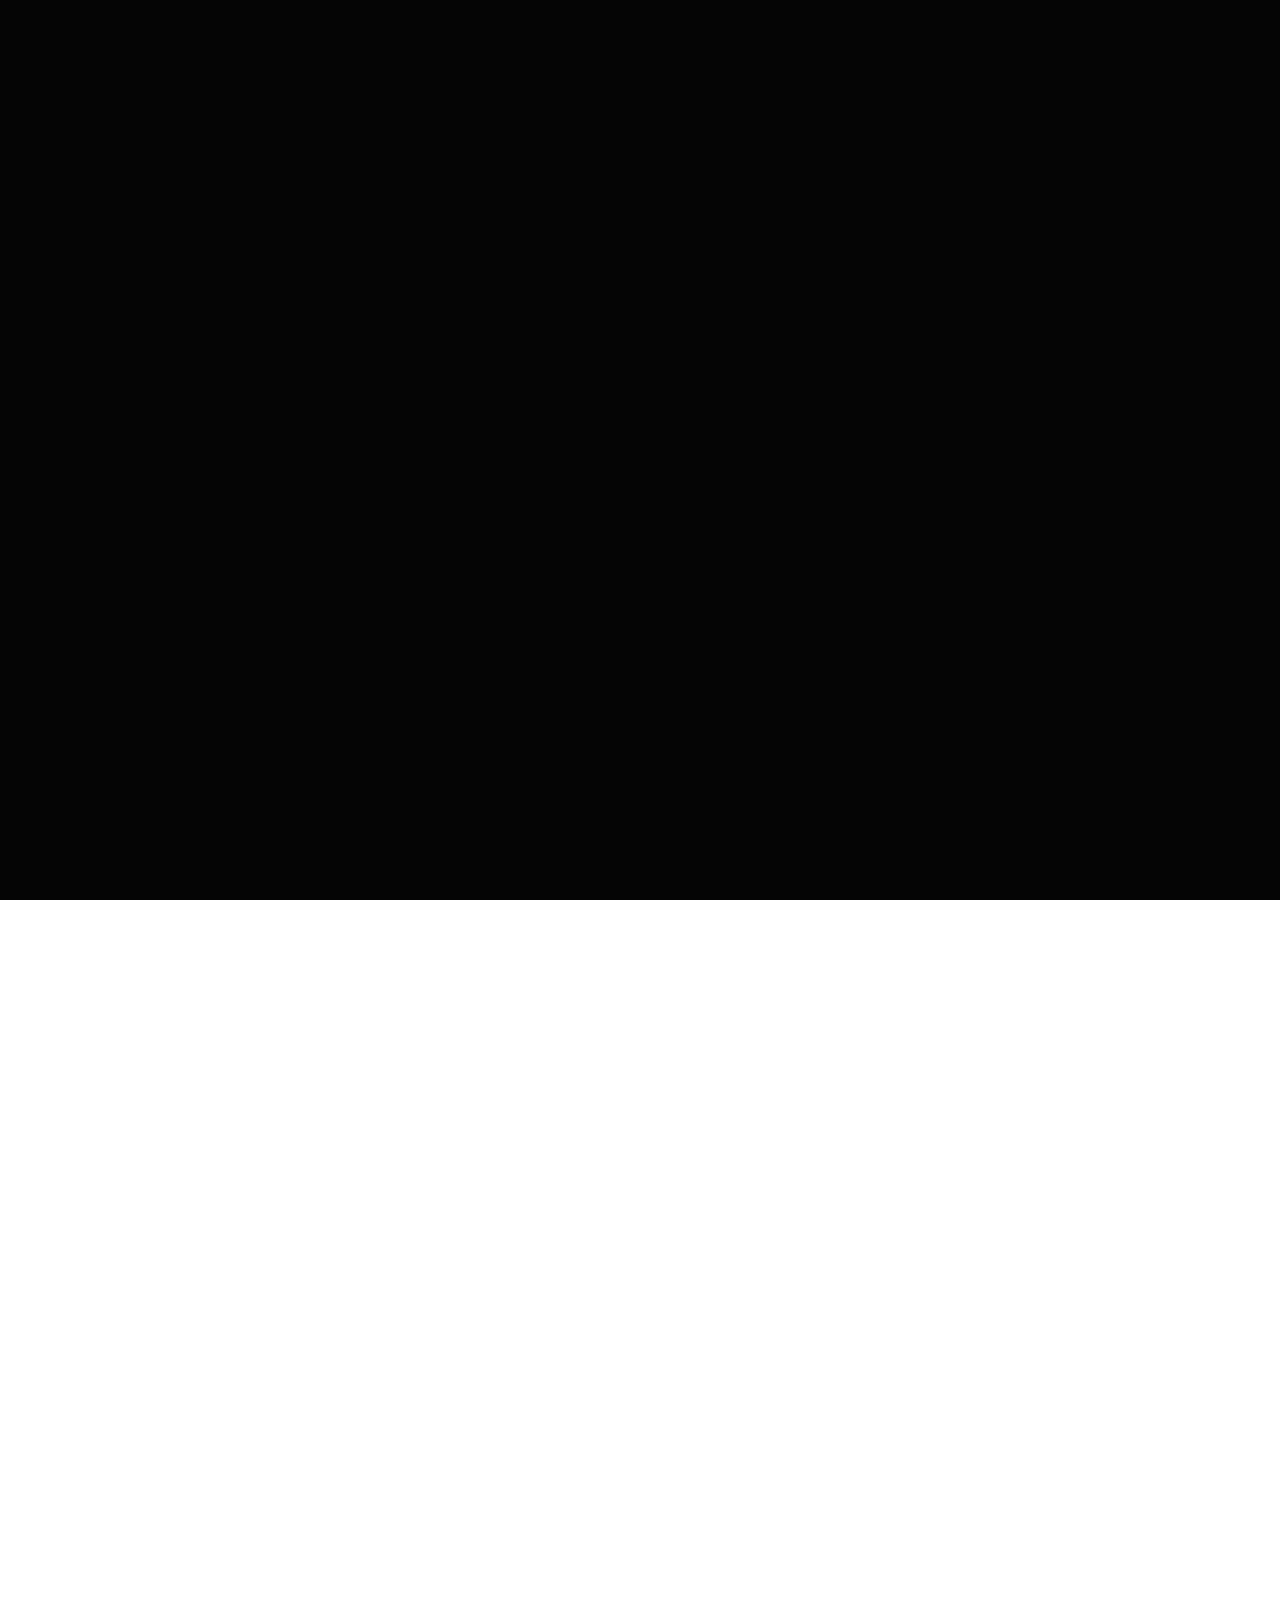
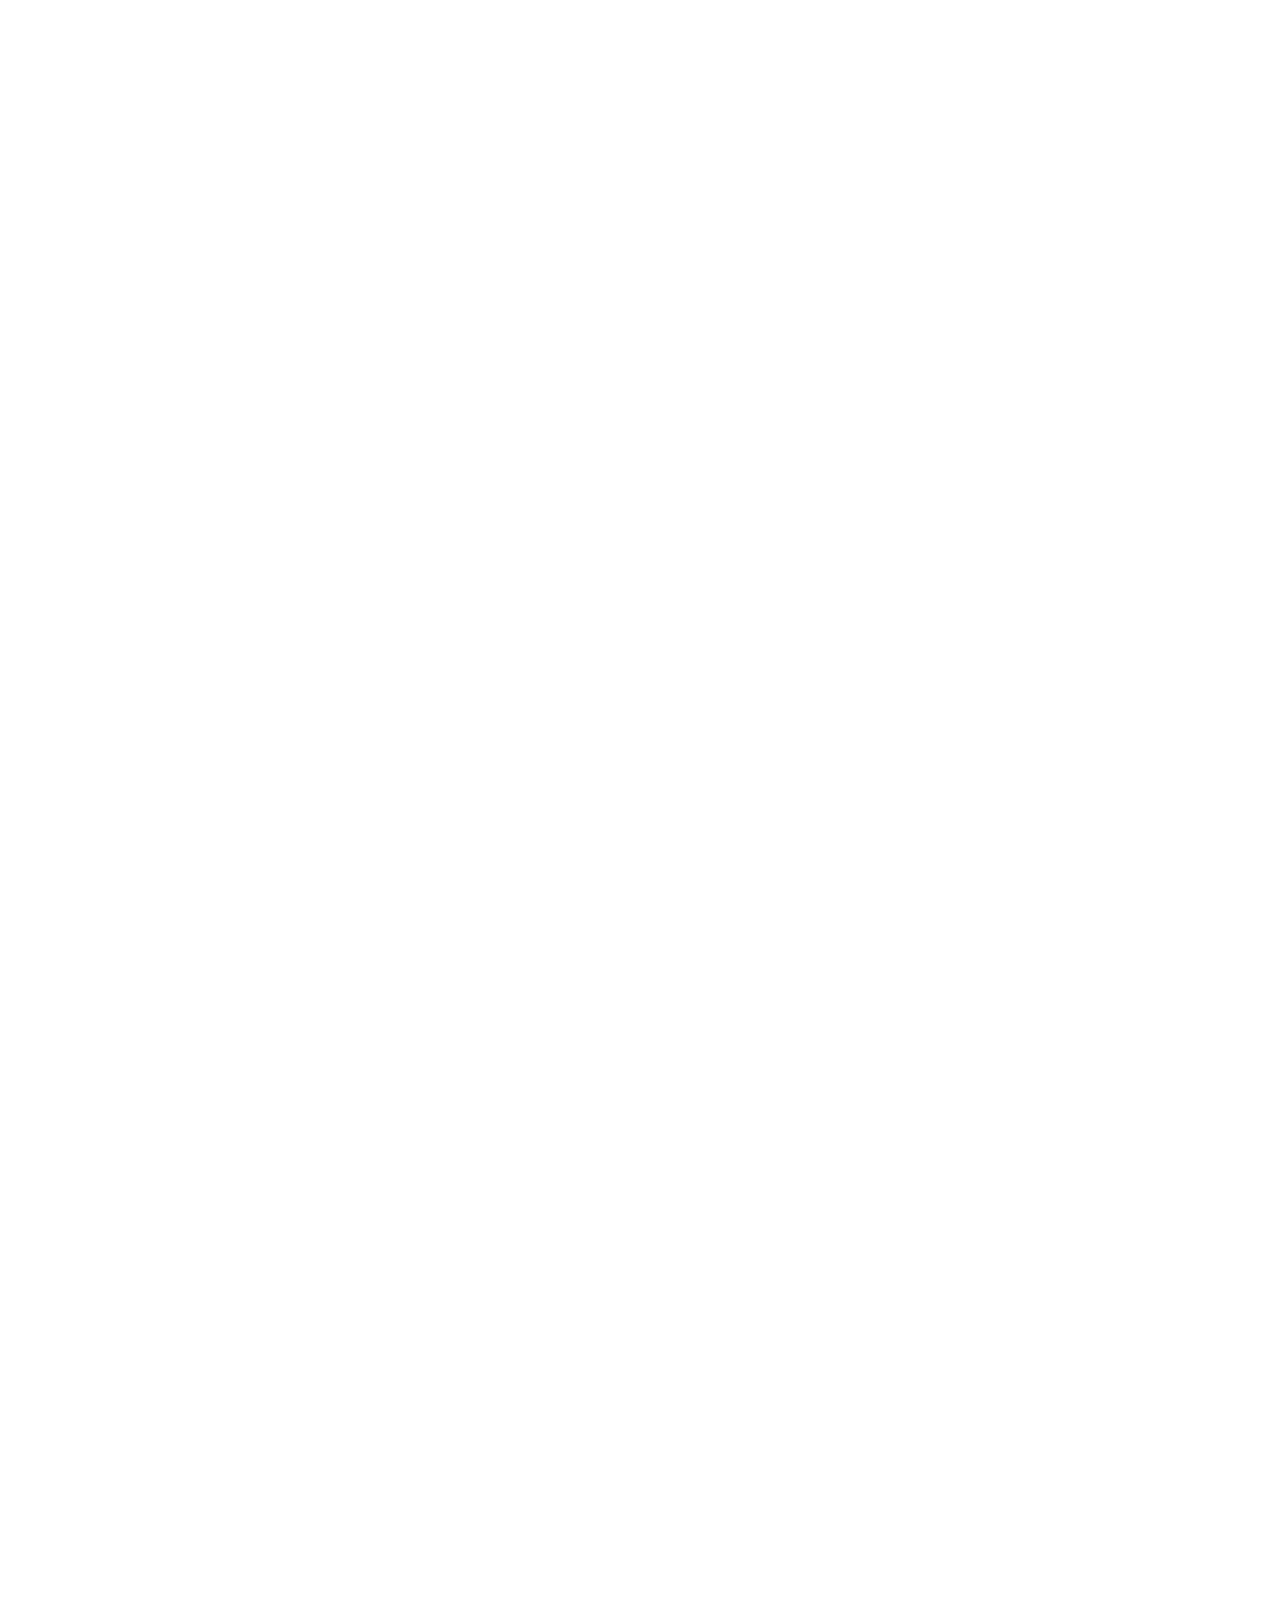
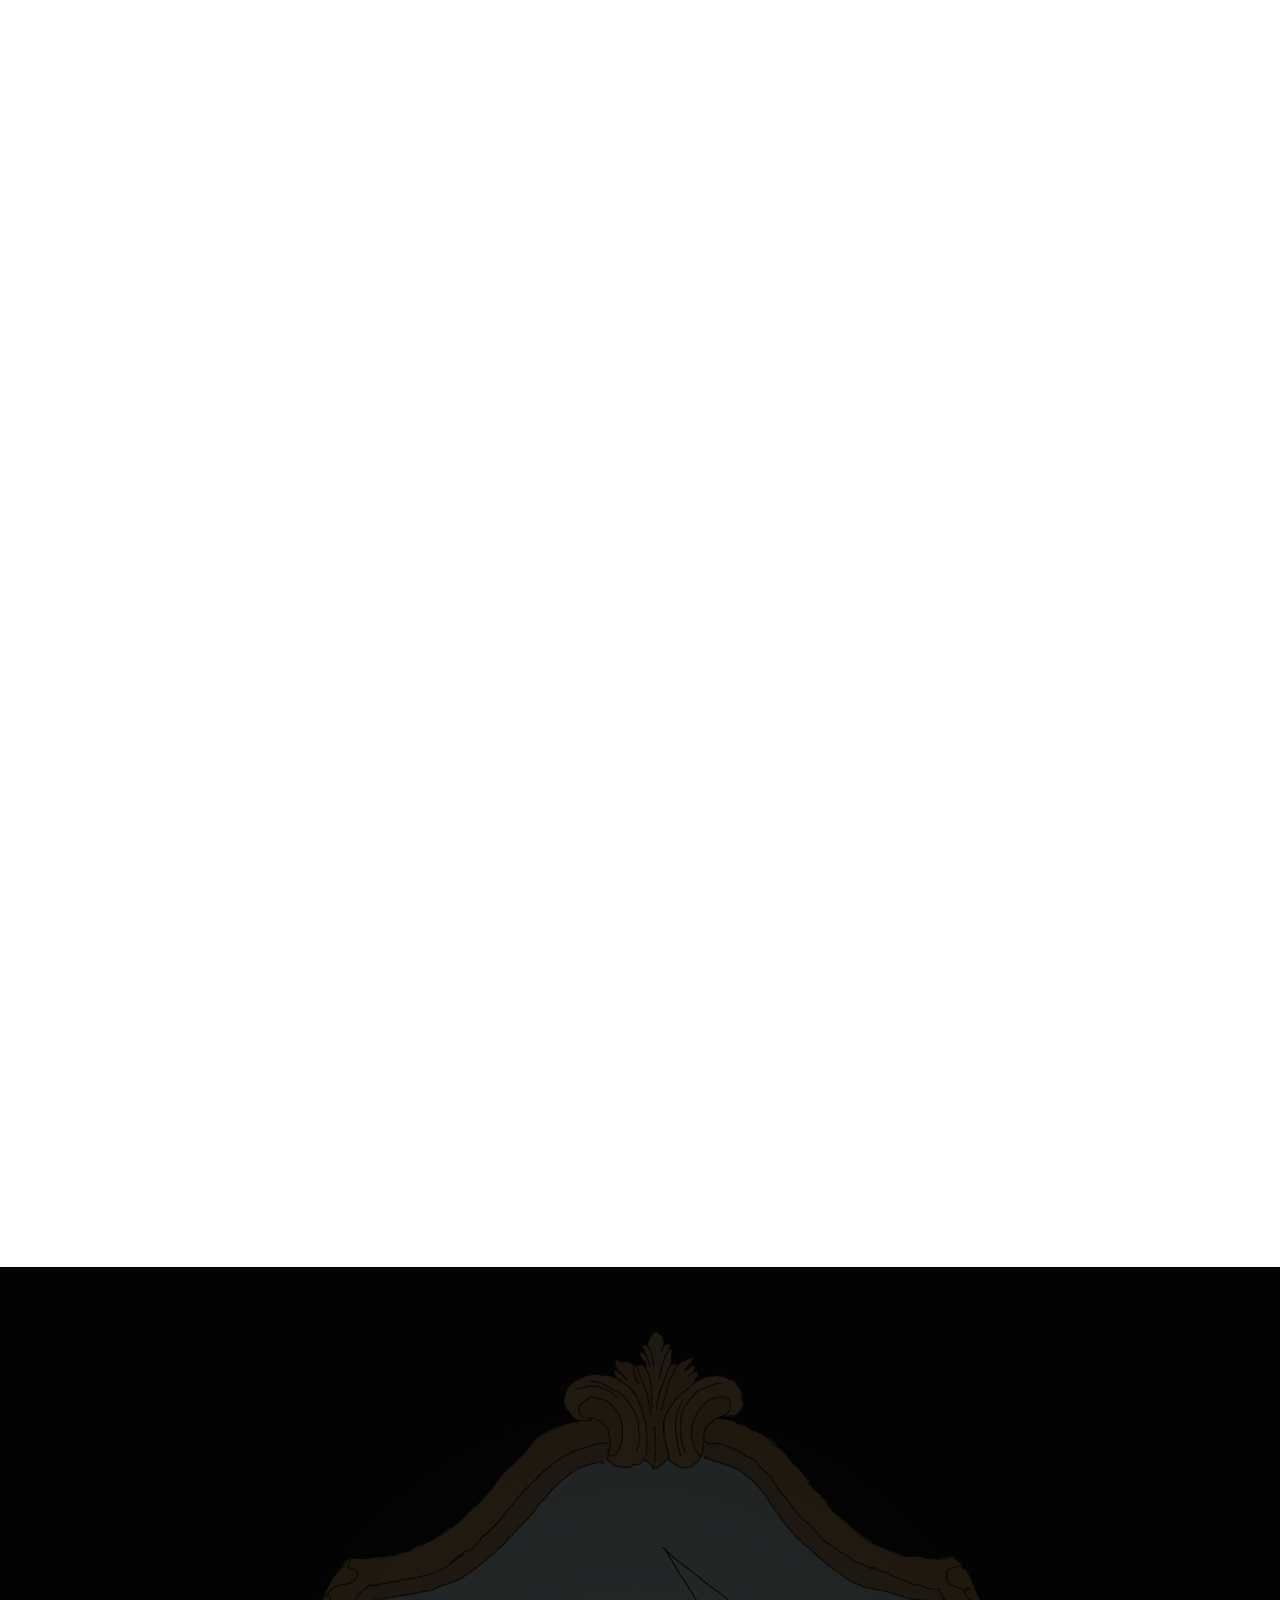
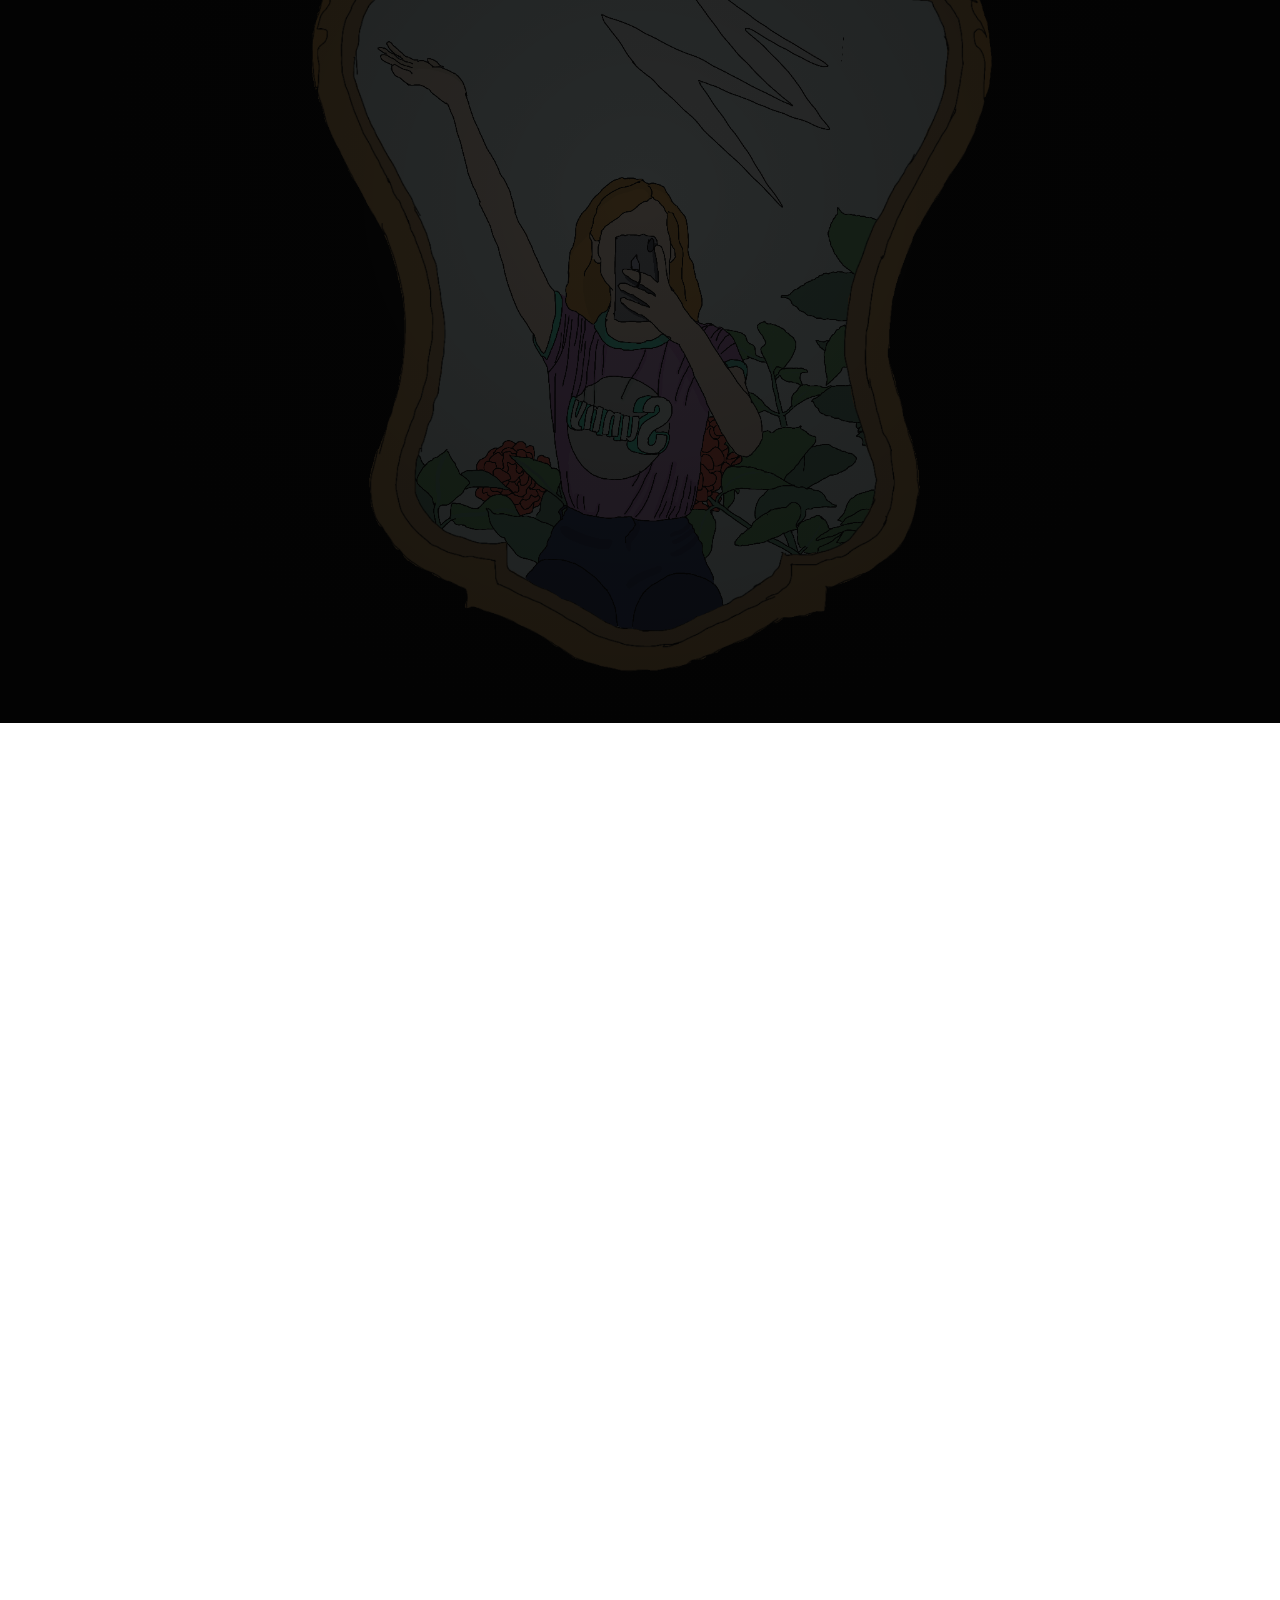
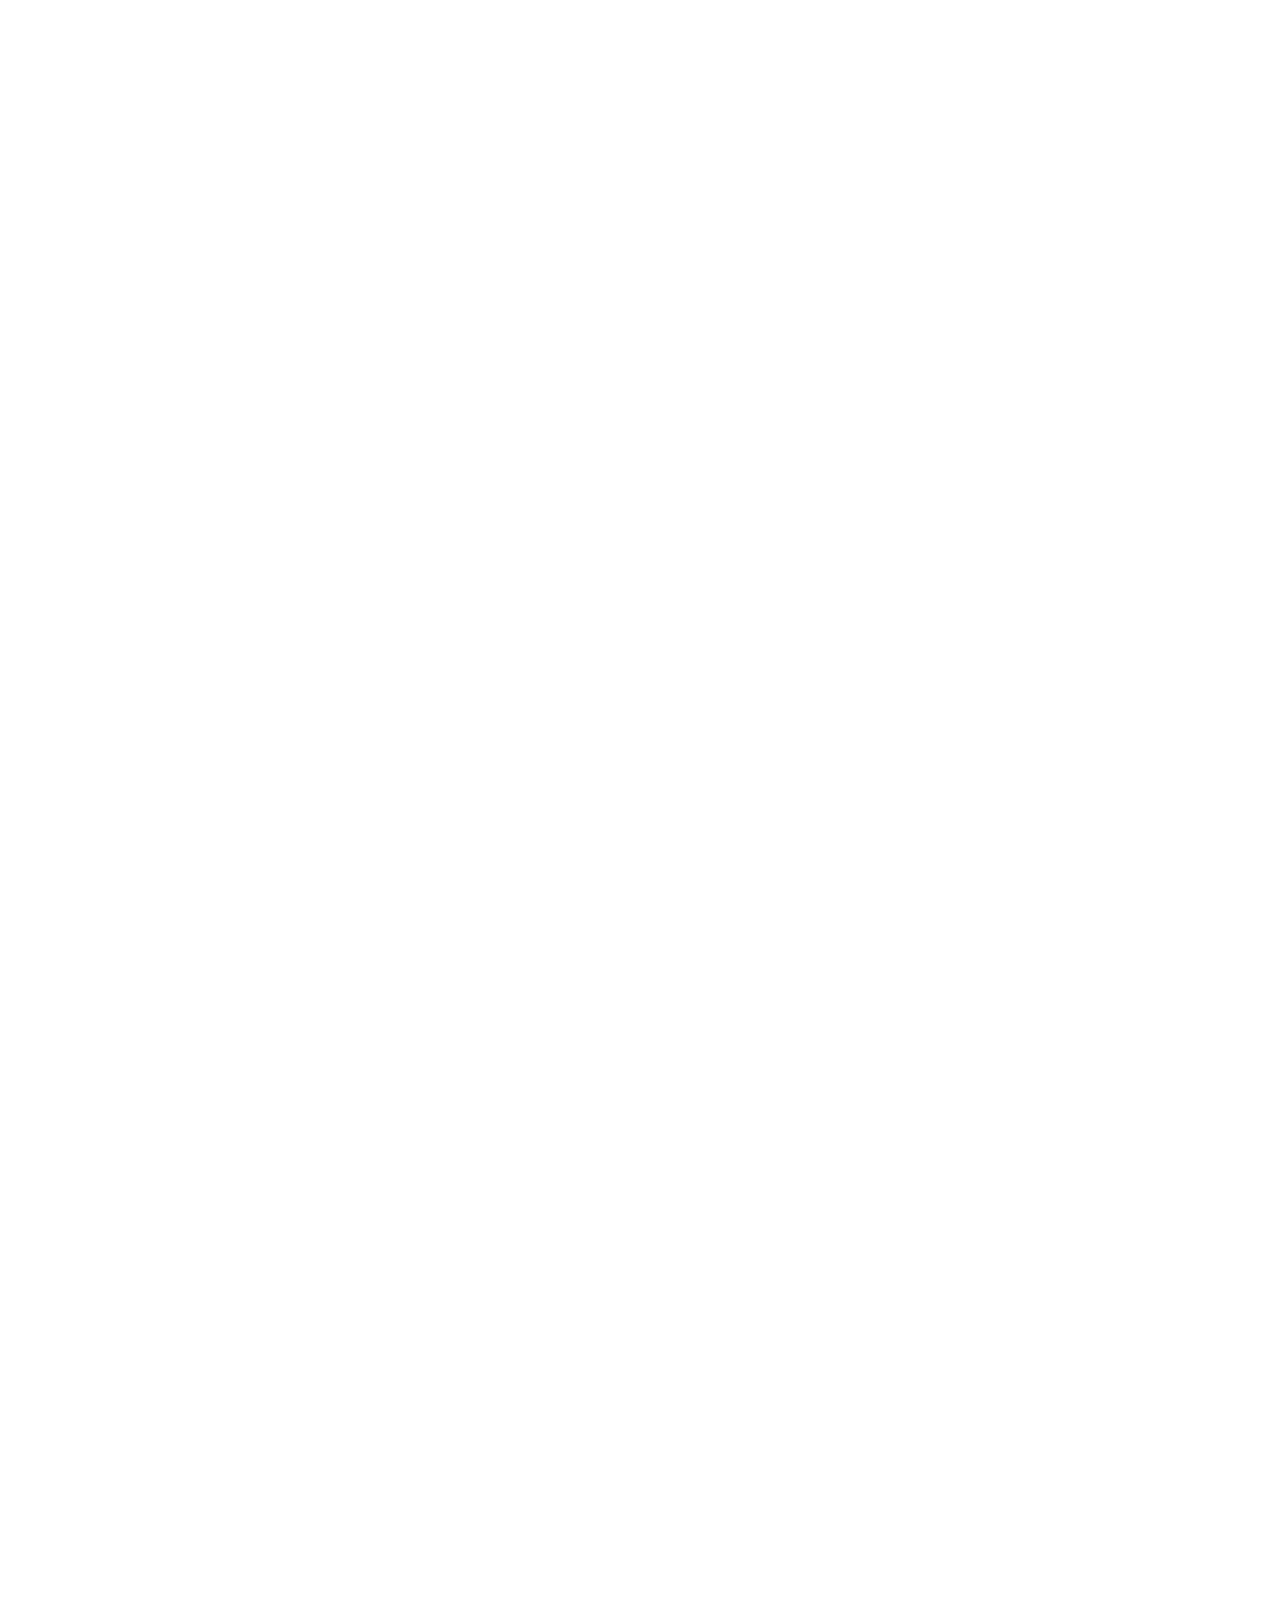
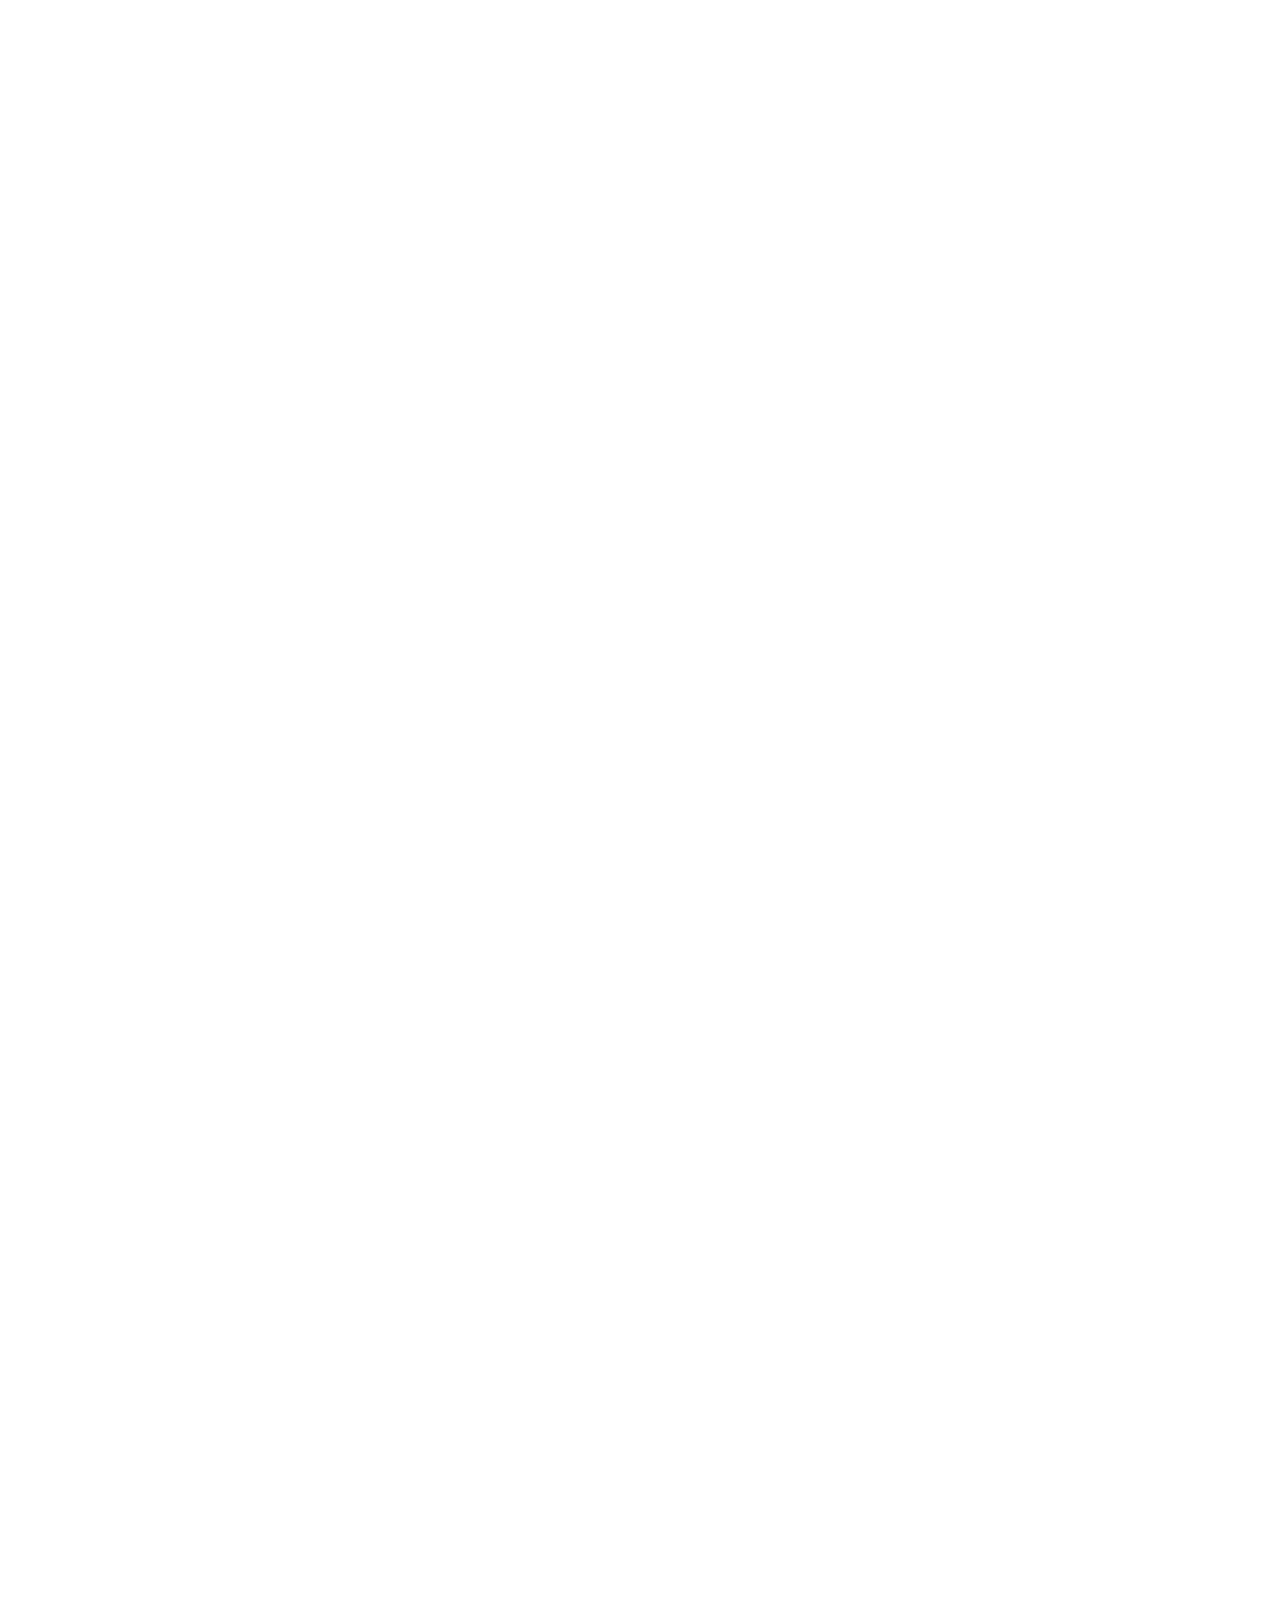
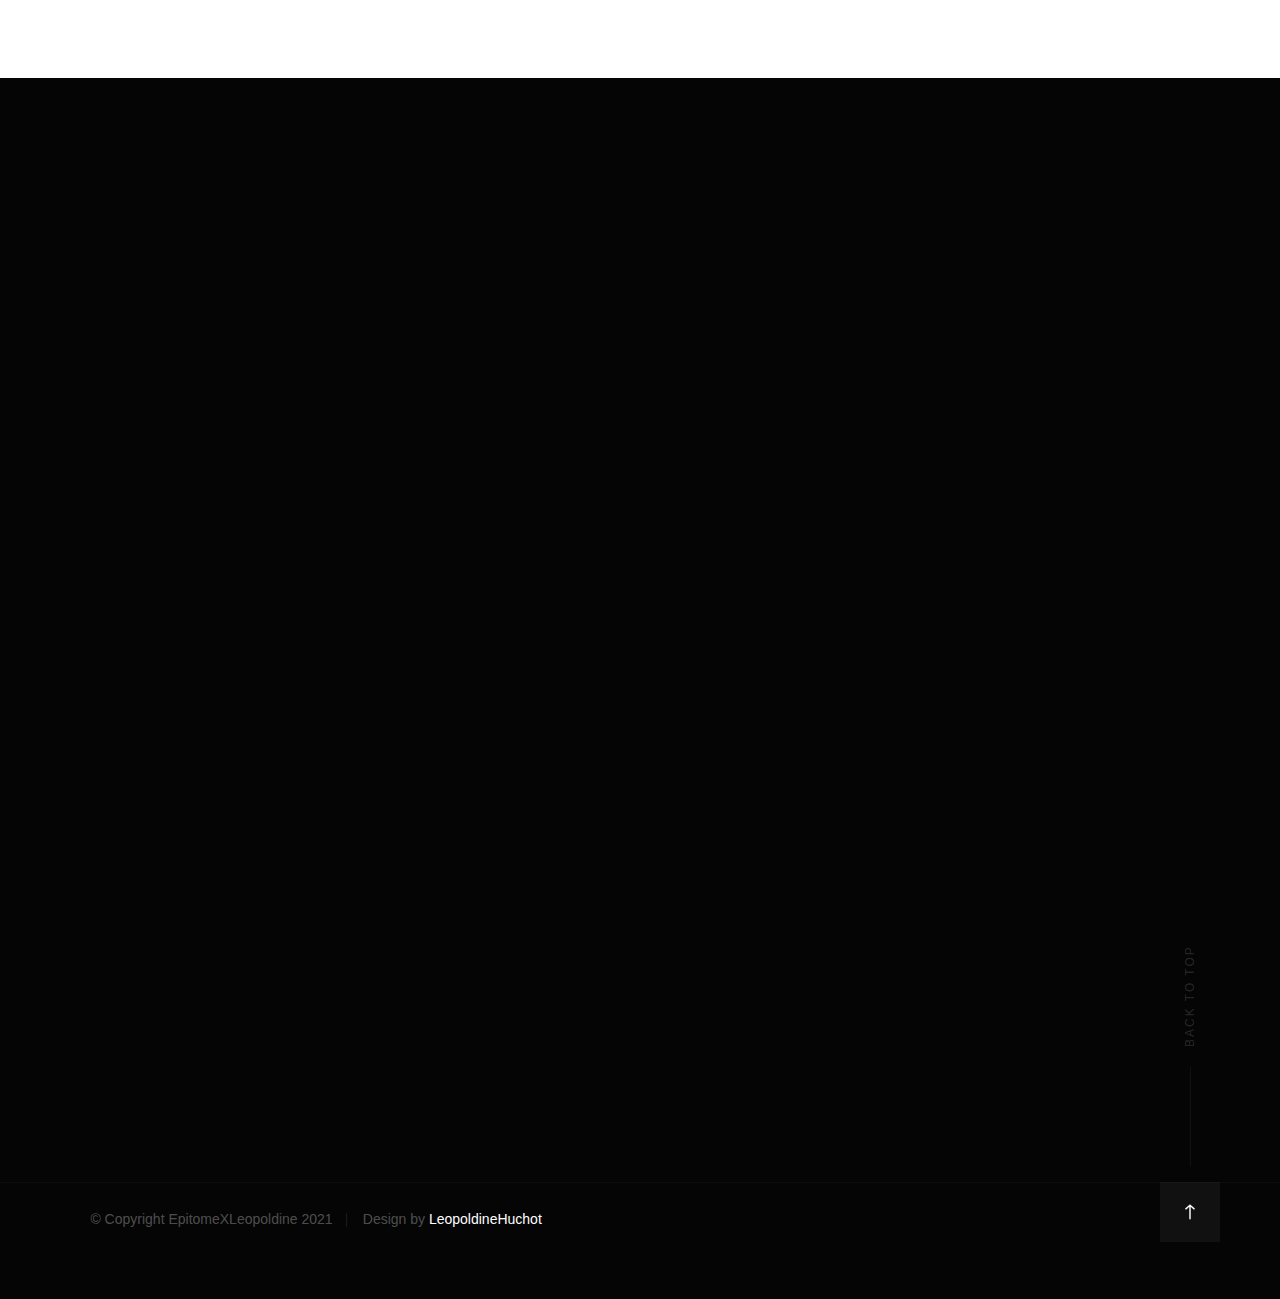
==== commit 702f2fbe: "with ginger" ====
--- a/index.html
+++ b/index.html
@@ -55,20 +55,20 @@
                 <li><a class="smoothscroll" href="#about" title="about">About me</a></li>
                 <li><a class="smoothscroll" href="#services" title="services">Skills</a></li>
                 <li><a class="smoothscroll" href="#works" title="works">Works</a></li>
-                <li><a class="smoothscroll" href="#contact" title="contact us">Say Hello</a></li>	
+                <li><a class="smoothscroll" href="#contact" title="contact us">Say Hello</a></li>
             </ul>
 
             <ul class="header-social">
+                <li><a href="index_fr.html" title="Leopoldine Huchot">Fr</a></li>
                 <li><a href="https://www.linkedin.com/in/leopoldine-huchot/"><i class="fab fa-linkedin" aria-hidden="true"></i></a></li>
-                <li><a href="https://www.twitter.com/"><i class="fab fa-twitter" aria-hidden="true"></i></a></li>
-                <li><a href="https://www.dribble.com/"><i class="fab fa-dribbble" aria-hidden="true"></i></a></li>
-                <li><a href="https://www.behance.com/"><i class="fab fa-behance" aria-hidden="true"></i></a></li>
+                <li><a href="https://twitter.com/weirdoblondie/"><i class="fab fa-twitter" aria-hidden="true"></i></a></li>
             </ul>
         </nav>
 
         <a class="header-menu-toggle" href="#"><span>Menu</span></a>
 
-    </header> <!-- end s-header -->
+    </header> 
+    <!-- end s-header -->
 
 
     <!-- intro
@@ -80,9 +80,9 @@
             <div class="column large-9 mob-full intro-text">
                 <h3>Hello, I'm Léopoldine Huchot</h3>
                 <h1>
-                    UX DESIGNER JUNIOR <br>
-                    Passionnate about <br>
-                    Data & Design  <br>
+                    UX SPECIALIST <br>
+                    & PRODUCT DESIGNER <br>
+                   
                     Based In Paris.
                 </h1>
             </div>
@@ -116,21 +116,18 @@
             <div class="row about-me__content" data-aos="fade-up">
                 <div class="column large-full about-me__text">
                     <p class="lead">
-                        Passionate about art since a young age, 
-                        I did start to draw on paper and then to paint on canvas, 
-                        before discovering digital tools.
+                        3 years of experience in parisians start-ups or agencies.
+                        <br>Graduated from a master's degree specialized in UX design, 
+                        I'm currently studying SCRUM in product management, to prepare for a scrum.org certification.
+                        
                         
                     </p>
-
                     <p>
-                        Today, graduated from a master's degree specializing in UX design, 
-                        I was able to participate in the evolution of the universe of several agencies 
-                        and start-ups who trusted me to develop the strategy or the designs that suited them. 
-                    </p>
-
-                    <p>
+                    I was able to participate in the evolution of the universe of several agencies 
+                    and start-ups who trusted me to develop the strategy or the designs that suited them.
+                    <br>
                        As a very curious person, I had the opportunity to do efficient and polyvalent work.
-                       I.e I love analysing everything (behaviors, emotions, colors, etc.) and Datas are my bestfriends ! <br>
+                       <br> I.e I love analysing everything (behaviors, emotions, colors, etc.) and Datas are my bestfriends ! <br>
                        Yet I've got also a creative mind to design websites or applications, even sometimes prints for restaurants
                        or outside communication. 
                     </p>
@@ -182,6 +179,21 @@
                         <div class="timeline__block">
                             <div class="timeline__bullet"></div>
                             <div class="timeline__header">
+                                <p class="timeline__timeframe">2020</p>
+                                <h3 class="item-title">MANI</h3>
+                                <h5>Company creation</h5>
+                            </div>
+                            <div class="timeline__desc">
+                                <p>Eco-responsible Browser
+                                    <br>
+                                    - Market study <br>
+                                    - Financial solutions
+                                </p>
+                            </div>
+                        </div>
+                        <div class="timeline__block">
+                            <div class="timeline__bullet"></div>
+                            <div class="timeline__header">
                                 <p class="timeline__timeframe">October 2019- October 2020</p>
                                 <h3 class="item-title">Paris New York Burger</h3>
                                 <h5>Communication and Brand Strategy Manager</h5>
@@ -189,19 +201,21 @@
                             <div class="timeline__desc">
                                 <p>Quality Burgers restaurants in Paris
                                     <br>
-                                    1 - Marketing <br>
-                                        Product Design (Packaging) &
-                                        Fidelity and growth <br>
-                                    2- Communication <br>
-                                        «Love Manager» & 
-                                        Crisis management (Covid-19 / George Floyd) <br>
-                                    3 - Strategy & creation <br>
-                                        Brand Strategy & 
-                                        Designer for the restaurants "ambiances" & 
-                                        Designer Graphic for Indoor/Outdoor display <br>
-                                    4- Manager <br>
-                                        Interviews supervision & 
-                                        Intern summer Manager
+                                    <br>
+                                    Missions : <br>
+                                    Projects and providers supervision <br>
+                                    Fidelity programm development <br>
+                                    Brand Strategy <br>
+                                    Interviews supervision <br>
+                                    Manager summer internship <br>
+                                    Brand design <br>
+
+                                    Creations (Adobe suite) : <br>
+                                    Packaging products <br>
+                                    Indoor & Outdoor display <br>
+                                    Content Web
+
+
                                 </p>
                             </div>
                         </div>
@@ -216,15 +230,19 @@
                             <div class="timeline__desc">
                                 <p>Consulting Agency : Bank & Insurances
                                     <br>
-                                    1 - Marketing<br>
-                                    Account Manager &
-                                    Digital Brand Strategy & 
-                                    Communication Strategy <br>
-                                    2- Création<br>
-                                    Design of E-learning modules & 
-                                    Brand Graphic Charter & 
-                                    Wireframing for the website & 
-                                    UX/UI design for the new websites
+                                    <br>
+                                    Missions : <br>
+                                    Clients Manager <br>
+                                    Collaboration <br>
+                                    Supervision Outside contractors<br>
+                                    Brand design review <br>
+                                    Design System <br>
+                                    
+
+                                    Creations (Adobe suite & Vyond) : <br>
+                                    E-learnings formations <br>
+                                    Wireframes <br>
+                                    UI elements
                                 </p>
                             </div>
                         </div>
@@ -234,22 +252,23 @@
                             <div class="timeline__header">
                                 <p class="timeline__timeframe">January 2018 - July 2018</p>
                                 <h3 class="item-title">Emploi-E-Commerce</h3>
-                                <h5>WebDesigner and Brand Strategist</h5>
+                                <h5>WebDesigner and P.O</h5>
                             </div>
                             <div class="timeline__desc">
                                 <p>Digital employment specialist start-up
                                     <br>
-                                    1 - Marketing & Communication <br>
-                                    Brainstorming and creation of a Newsletter & 
-                                    Brand digital Strategy & 
-                                    Communication Strategy <br>
-                                    2- Creation <br>
-                                    Newsletter Manager & 
-                                    Graphic Charter Manager & 
-                                    Wireframing for the website & 
-                                    UX/UI Design for the new website & 
-                                    Collaboration with developpers & 
-                                    AB Testing
+                                    <br>
+                                    Missions : <br>
+                                    Brand design and graphism <br>
+                                    Website hierarchy conception <br>
+                                    Product Backlog Management (Mantis) <br>
+                                    Q.A <br>
+                                    Website launch <br>
+
+                                    Creations : <br>
+                                    Wireframes <br>
+                                    Web content <br>
+                                    Backlog
                                 </p>
                             </div>
                         </div>
@@ -342,68 +361,57 @@
             </div>
         </div> <!-- end heading-block -->
 
-
         
 
-            <div class="column item-service" data-aos="fade-up">
-                <div class="item-service__content">
-                    <h4 class="item-title">UX Research</h4>
-
-                   
-                <div class="container">
-                <div class="skills html">90%</div>
-                </div>
-
-
-                    <p>
-                    Data addict and found of sociology
-                    </p>
-                </div>
-            </div>
-
-            <div class="column item-service" data-aos="fade-up">
-                <div class="item-service__content">
-                    <h4 class="item-title">UX/UI Design</h4>
-
+    
+         <div class="row about-me__content" data-aos="fade-up">
+         <div class="column large-full about-me__text">
+             <div class="timeline">
+                <div class="timeline__block">
                     
-                <div class="container">
-                <div class="skills css">90%</div>
-                </div>
-                    <p>
-                    Adapt yourself too the user never the other way around
-                    </p>
-                </div>
-            </div>
-
-            <div class="column item-service" data-aos="fade-up">
-                <div class="item-service__content">
-                    <h4 class="item-title">HTML / CSS</h4>
-                  
-                    <div class="container">
-                      <div class="skills more">80%</div>
-                    </div>
-                    <p>
-                    Programming basics to build websites 
-                    </p>
-                </div>
-            </div>
-
-            <div class="column item-service" data-aos="fade-up">
-                <div class="item-service__content">
-                    <h4 class="item-title">Brand Strategy</h4>
-                    
-                <div class="container">
-                <div class="skills php">90%</div>
-                </div>
-                    <p>
-                    Analyse, Research, Understandment & Sociability
-                    </p>
-                </div>
-            </div>
-
-    
-
-        </div> <!-- end services-list -->
+                    <div class="timeline__header">
+                       
+                        <h3 class="item-title2"> Methods of works</h3>
+                        
+                    </div>
+                    <div class="timeline__desc">
+             <p>
+                    Benchmark <br>
+                    Interviews & Personas <br>
+                    Wireframes <br>
+                    User Map <br>
+                    Workshops <br>
+                    Empathy & Experience Map <br>
+                    Moodboard & Style guide <br>
+                    UI elements <br>
+                    Prototype <br>
+                    User test 
+
+                </p>
+
+                <div class="timeline">
+                        <div class="timeline__block">
+                            
+                            <div class="timeline__header">
+                               
+                                <h3 class="item-title2">Tools for Design</h3>
+                                
+                            </div>
+                            <div class="timeline__desc">
+                                <p> Adobe Suite (Photoshop, InDesign, Illustrator)<br>
+                                    Procreate <br>
+                                    Vyond <br>
+                                    Figma & XD <br>
+                                    Visual Studio Code (HTML5 & CSS3)<br>
+                                    Post-it and crayons
+                                     </p>
+                            </div>
+                        </div>
+
+
+            
+
+        </div> <!-- end skills-list -->
 
     </section> <!-- end s-services -->
 
@@ -422,7 +430,8 @@
                 <p class="section-desc">
                     Here you can discover some case studies &
                   personnal or professionnal projects. 
-                    Enjoy !
+                    Enjoy ! <br>
+                    (click on the yellow clip)
                 </p>
             </div>
         </div> <!-- end heading-block -->
@@ -432,6 +441,31 @@
             <div class="masonry">
                 <div class="grid-sizer"></div>
     
+                
+                <div class="masonry__brick" data-aos="fade-up">
+                    <div class="item-folio">
+                        <div class="item-folio__thumb">
+                            <a href="images/jason-leung-ncLdDcvrcfw-unsplash.jpg" class="thumb-link" title="Ginger" data-size="1050x700">
+                                <img src="images/jason-leung-ncLdDcvrcfw-unsplash.jpg" 
+                                     srcset="images/jason-leung-ncLdDcvrcfw-unsplash.jpg 1x, images/jason-leung-ncLdDcvrcfw-unsplash.jpg 2x" alt="">
+                            </a>
+                            <a href="Ginger_by_Reverso.html" class="item-folio__project-link" title="Project link" target="_blank"></a>
+                        </div>
+                        <div class="item-folio__text">
+                            <h4 class="item-folio__title">
+                                Case study of a desktop application
+                            </h4>
+                            <br>
+                            <p class="item-folio__cat">
+                                UX & Product design
+                            </p>
+                        </div>
+                        <div class="item-folio__caption">
+                            <p>A case study for the Ginger application by Reverso</p>
+                        </div>
+                    </div>
+                </div> <!-- end masonry__brick -->
+                
                 <div class="masonry__brick" data-aos="fade-up">
                     <div class="item-folio">
                         <div class="item-folio__thumb">
@@ -475,7 +509,7 @@
                             </p>
                         </div>
                         <div class="item-folio__caption">
-                            <p>Vero molestiae sed aut natus excepturi. Et tempora numquam. Temporibus iusto quo.Unde dolorem corrupti neque nisi.</p>
+                            <p>For a year I was part of this great family </p>
                         </div>
                     </div>
                 </div> <!-- end masonry__brick -->
@@ -495,7 +529,7 @@
                                 Medical Application for Diabetics
                             </h4> <br>
                             <p class="item-folio__cat">
-                                UI Designer (collaboration with the UX Research team)
+                            UI Designer & UX (collaboration with the UX team)
                             </p>
                         </div>
                         <div class="item-folio__caption">
@@ -524,6 +558,32 @@
                         </div>
                         <div class="item-folio__caption">
                             <p>For this project I had the chance to work with teammates from my Master</p>
+                        </div>
+                    </div>
+                </div> <!-- end masonry__brick -->
+
+               
+                <div class="masonry__brick" data-aos="fade-up">
+                    <div class="item-folio">
+                            
+                        <div class="item-folio__thumb">
+                            <a href="images/Create.png" class="thumb-link" title="create" data-size="1050x700">
+                                <img src="images/Create.png"
+                                     srcset="images/Create.png 1x, images/Create.png 2x" alt="">
+                            </a>
+                            <a href="drawings.html" class="item-folio__project-link" title="Project link" target="_blank"></a>
+                        </div>
+                        <div class="item-folio__text">
+                            <h4 class="item-folio__title">
+                                Personal creations
+                            </h4>
+                            <br>
+                            <p class="item-folio__cat">
+                                Some of the stuff I do (Wacom / Adobe Suite)
+                            </p>
+                        </div>
+                        <div class="item-folio__caption">
+                            <p>Drawings and prototypes</p>
                         </div>
                     </div>
                 </div> <!-- end masonry__brick -->
@@ -548,35 +608,12 @@
                             </p>
                         </div>
                         <div class="item-folio__caption">
-                            <p>Vero molestiae sed aut natus excepturi. Et tempora numquam. Temporibus iusto quo.Unde dolorem corrupti neque nisi.</p>
+                            <p>Ready to discover new challenges !
+                            </p>
                         </div>
                     </div>
                 </div> <!-- end masonry__brick -->
         
-                <div class="masonry__brick" data-aos="fade-up">
-                    <div class="item-folio">
-                            
-                        <div class="item-folio__thumb">
-                            <a href="images/Create.png" class="thumb-link" title="create" data-size="1050x700">
-                                <img src="images/Create.png"
-                                     srcset="images/Create.png 1x, images/Create.png 2x" alt="">
-                            </a>
-                            <a href="drawings.html" class="item-folio__project-link" title="Project link" target="_blank"></a>
-                        </div>
-                        <div class="item-folio__text">
-                            <h4 class="item-folio__title">
-                                Personal creations
-                            </h4>
-                            <br>
-                            <p class="item-folio__cat">
-                                Some of the stuff I do (Wacom / Adobe Suite)
-                            </p>
-                        </div>
-                        <div class="item-folio__caption">
-                            <p>Vero molestiae sed aut natus excepturi. Et tempora numquam. Temporibus iusto quo.Unde dolorem corrupti neque nisi.</p>
-                        </div>
-                    </div>
-                </div> <!-- end masonry__brick -->
 
             </div> <!-- end masonry -->
 
@@ -614,10 +651,7 @@
 
         <div class="row contact-infos" data-aos="fade-up" data-aos-anchor=".contact-main">
 
-            <div class="column large-5 medium-full contact-phone">
-                <h4>Call Me</h4>
-                <a href="tel:0647474528">+33647474528</a>
-            </div>
+            
 
             <div class="column large-7 medium-full contact-social">
                 <h4>Social</h4>
--- a/css/base.css
+++ b/css/base.css
@@ -3,6 +3,8 @@
  *  Epitome Base Stylesheet
  *  Template Ver. 1.0.0
  *  04-22-2019
+ *
+ *  MAJ 2021 Leopoldine Huchot 
  *  ------------------------------------------------------------------
  *
  *  TOC:
--- a/css/main.css
+++ b/css/main.css
@@ -1514,6 +1514,14 @@
   color: #000000;
 }
 
+.item-title2 {
+  font-family: "Avenir Next", serif;
+  font-size: 3.6rem;
+  font-weight: 500;
+  line-height: 1.222;
+  margin-top: 0;
+  color: #ffffff;
+}
 .ss-dark .section-heading,
 .ss-dark .section-desc {
   color: #ffffff;
@@ -1927,7 +1935,7 @@
   background-color: transparent;
   background-repeat: no-repeat;
   background-position: top center;
-  background-image: url(../images/Pic-1.png);
+  background-image: url(../images/LEOX3.png);
   background-size: cover;
   position: absolute;
   top: 20%;
@@ -2066,6 +2074,31 @@
   background-color: #000000;
   opacity: .2;
 }
+
+.ginger-pic {
+  background-color: transparent;
+  background-repeat: no-repeat;
+  background-position: top center;
+  background-image: url(../images/designletters_header.png);
+  background-size: cover;
+  position: absolute;
+  top: 20%;
+  right: 0;
+  bottom: 0;
+  left: 50%;
+}
+
+.ginger-pic::before {
+  content: "";
+  position: absolute;
+  top: 0;
+  left: 0;
+  width: 100%;
+  height: 100%;
+  background-color: #000000;
+  opacity: .2;
+}
+
 
 .intro-grid {
   background-image: url(../images/pattern-dot-grid.svg);
@@ -2444,6 +2477,7 @@
   margin-bottom: 0;
 }
 
+
 .timeline__header h5 {
   font-size: 2.1rem;
   font-weight: 400;
@@ -2630,7 +2664,7 @@
   background-repeat: no-repeat;
   background-position: center center;
   background-size: cover;
-  background-image: url(../images/Pic-2.png);
+  background-image: url(../images/AUTOPORTRAIT.png);
   color: rgba(255, 255, 255, 0.7);
   position: relative;
 }
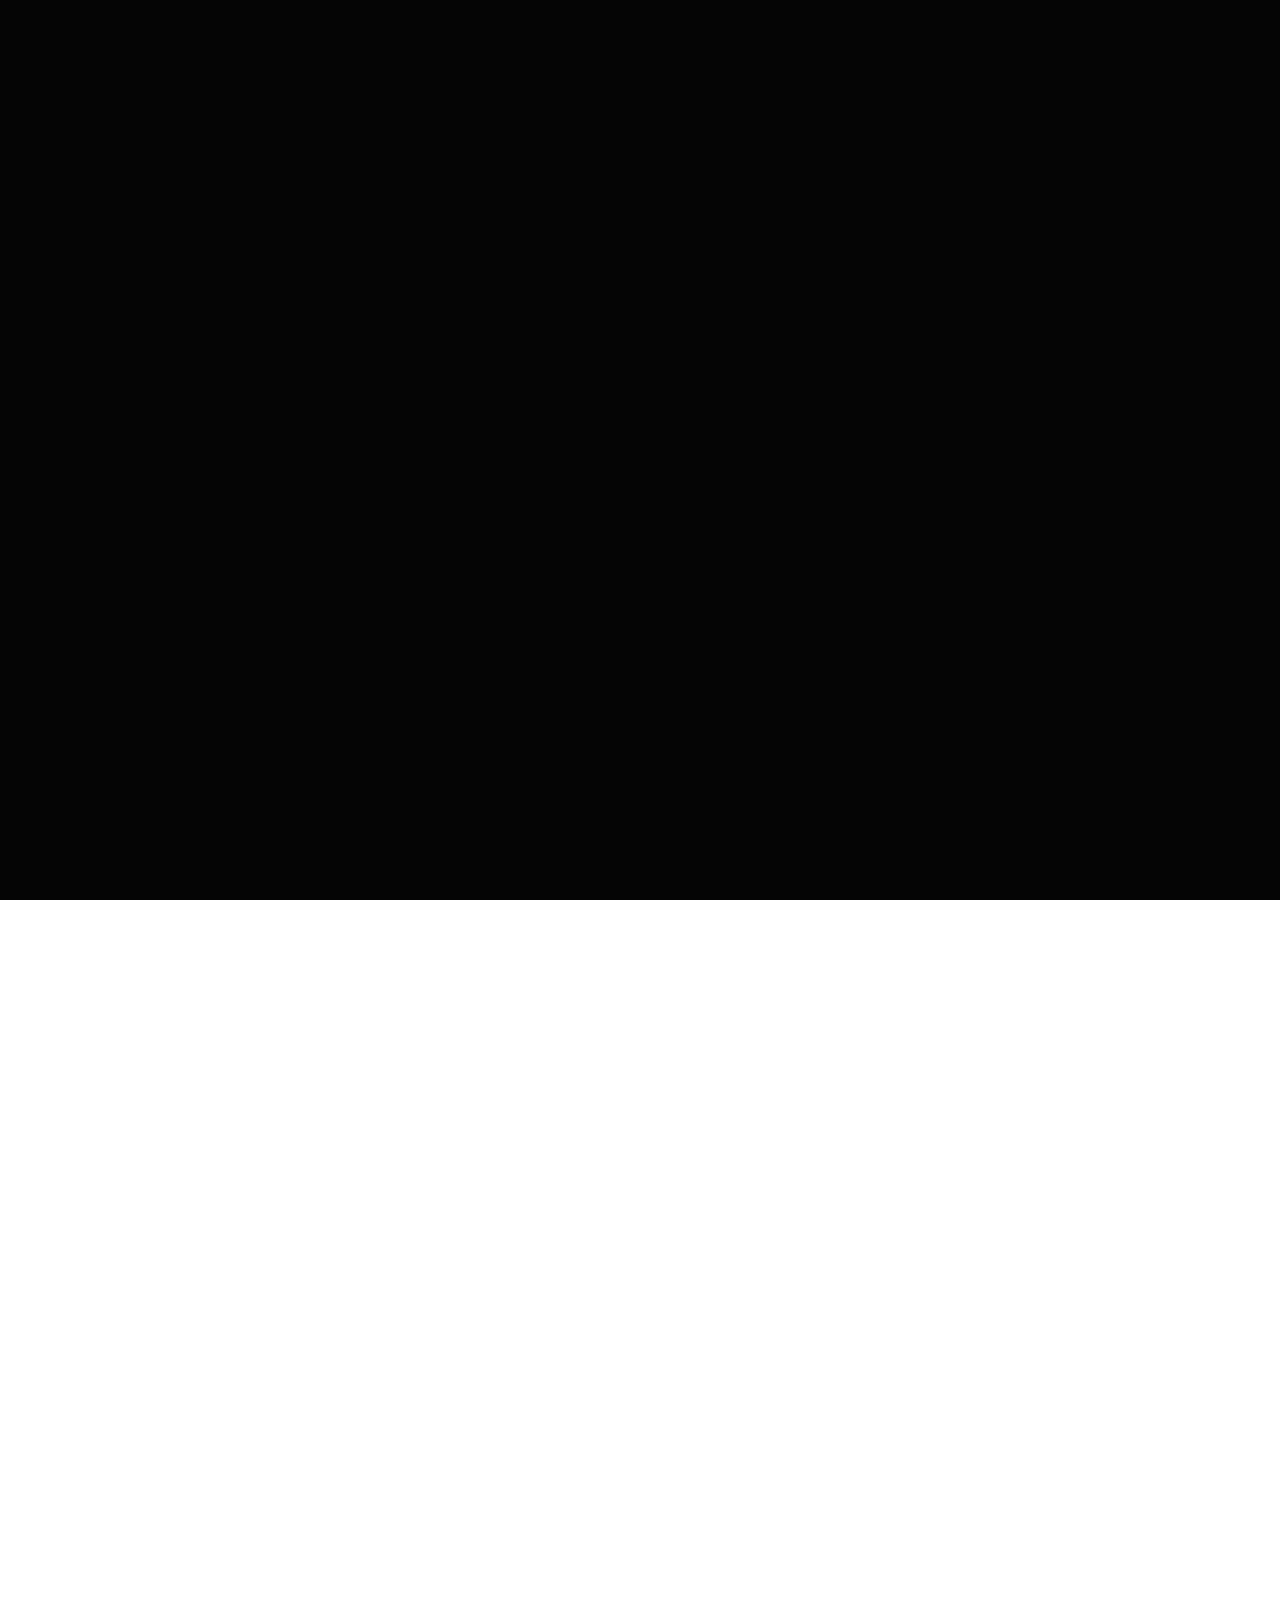
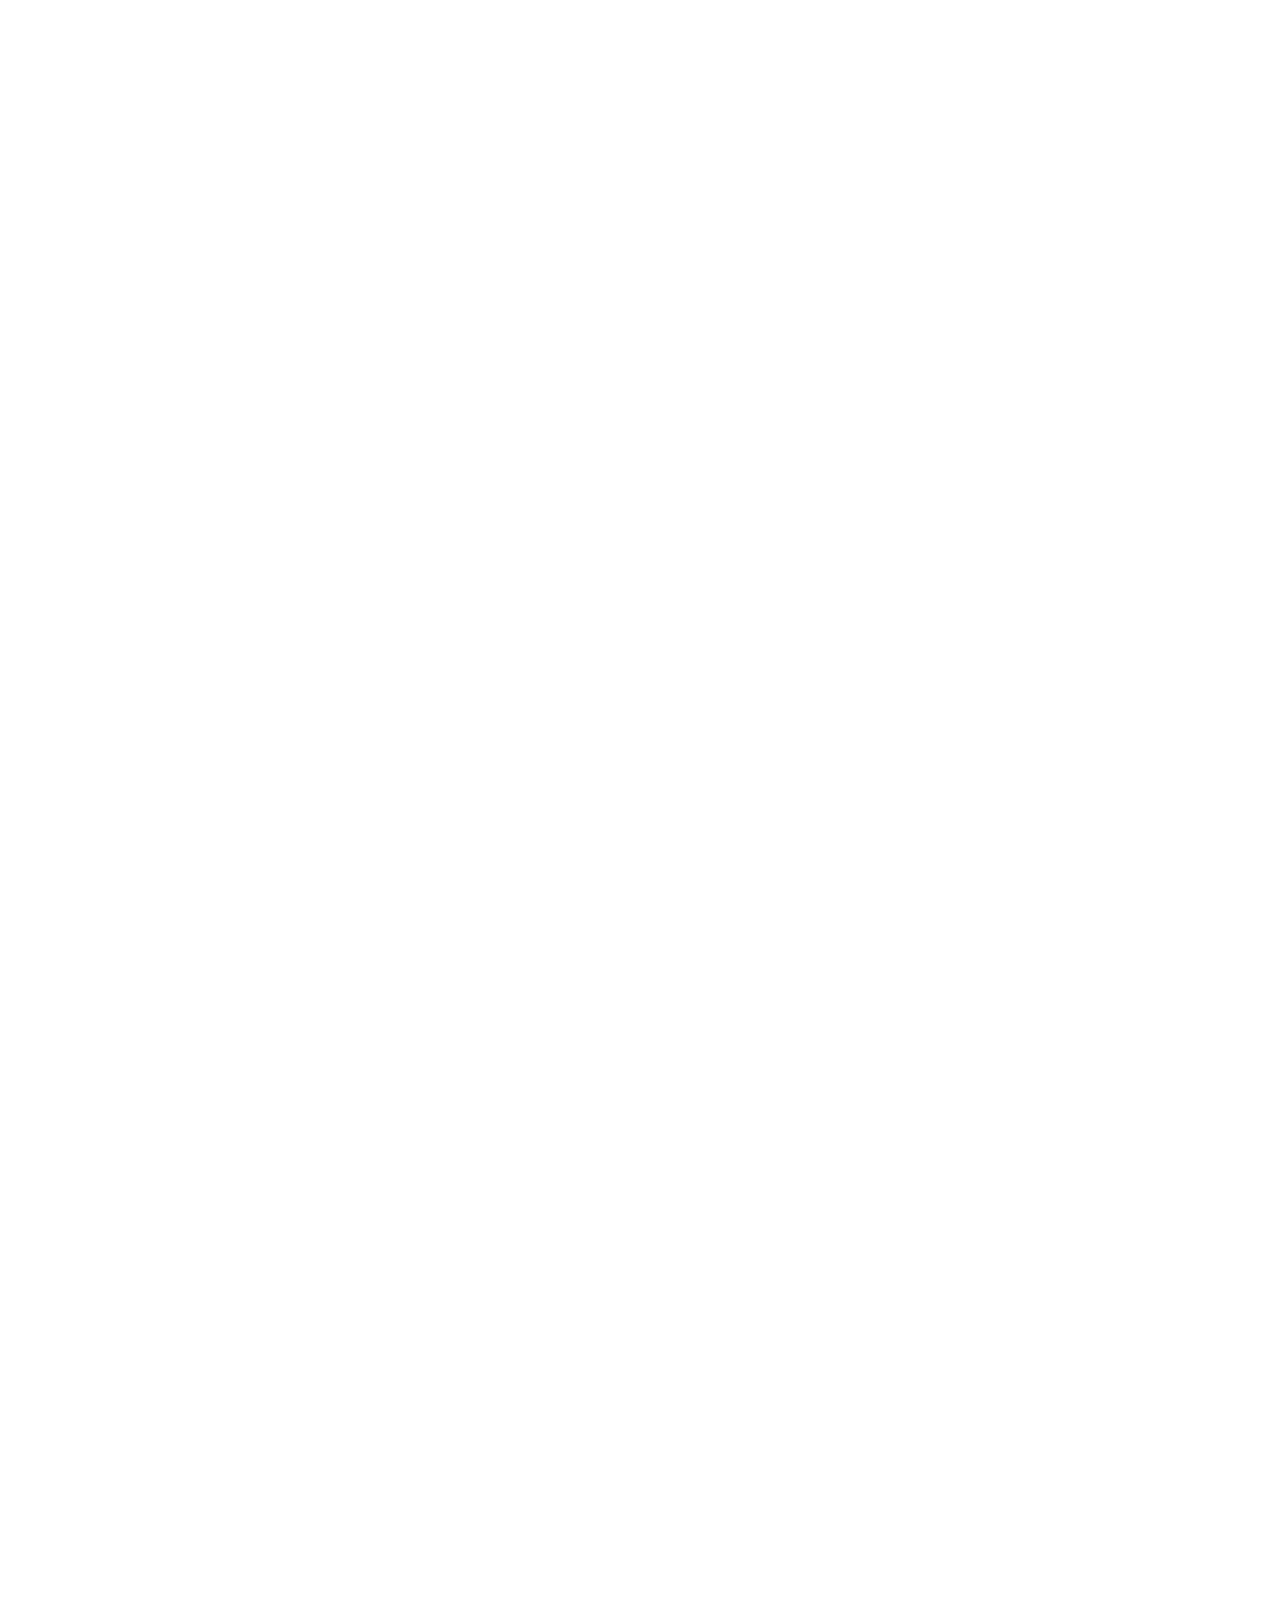
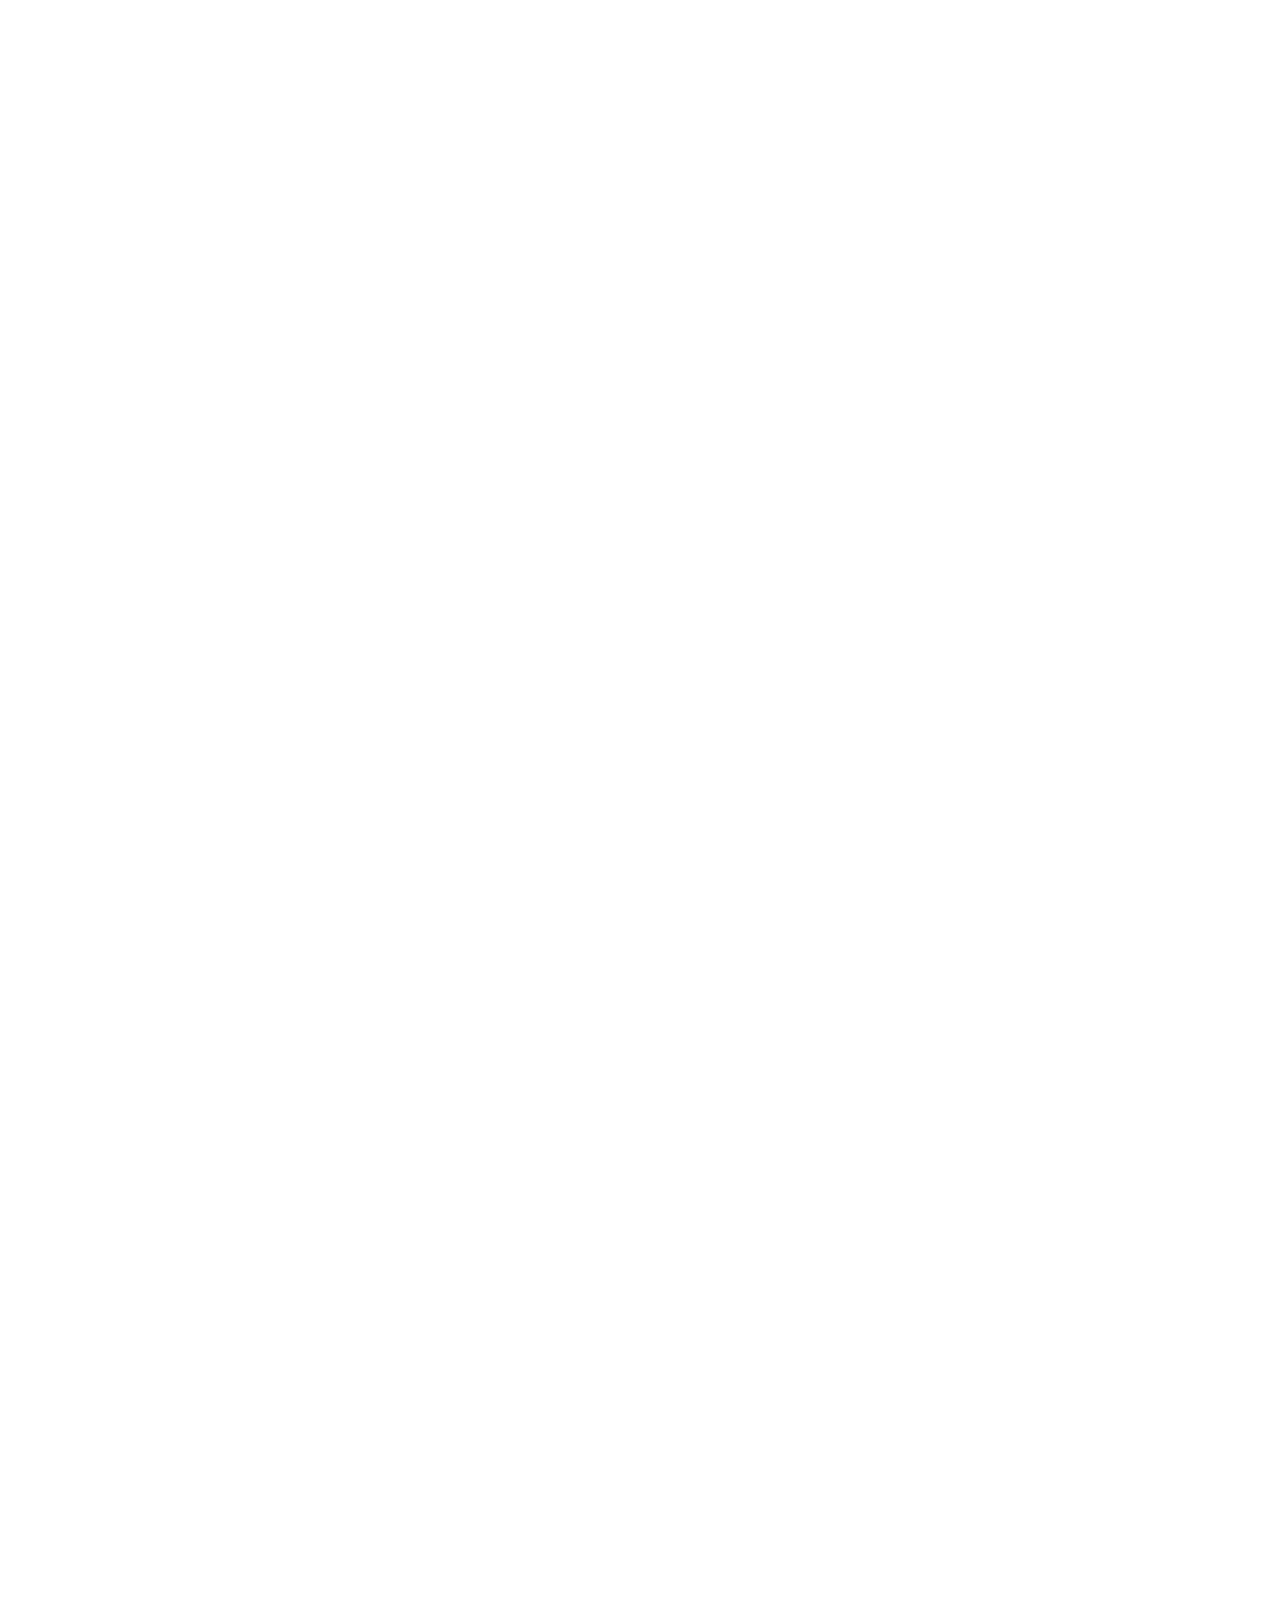
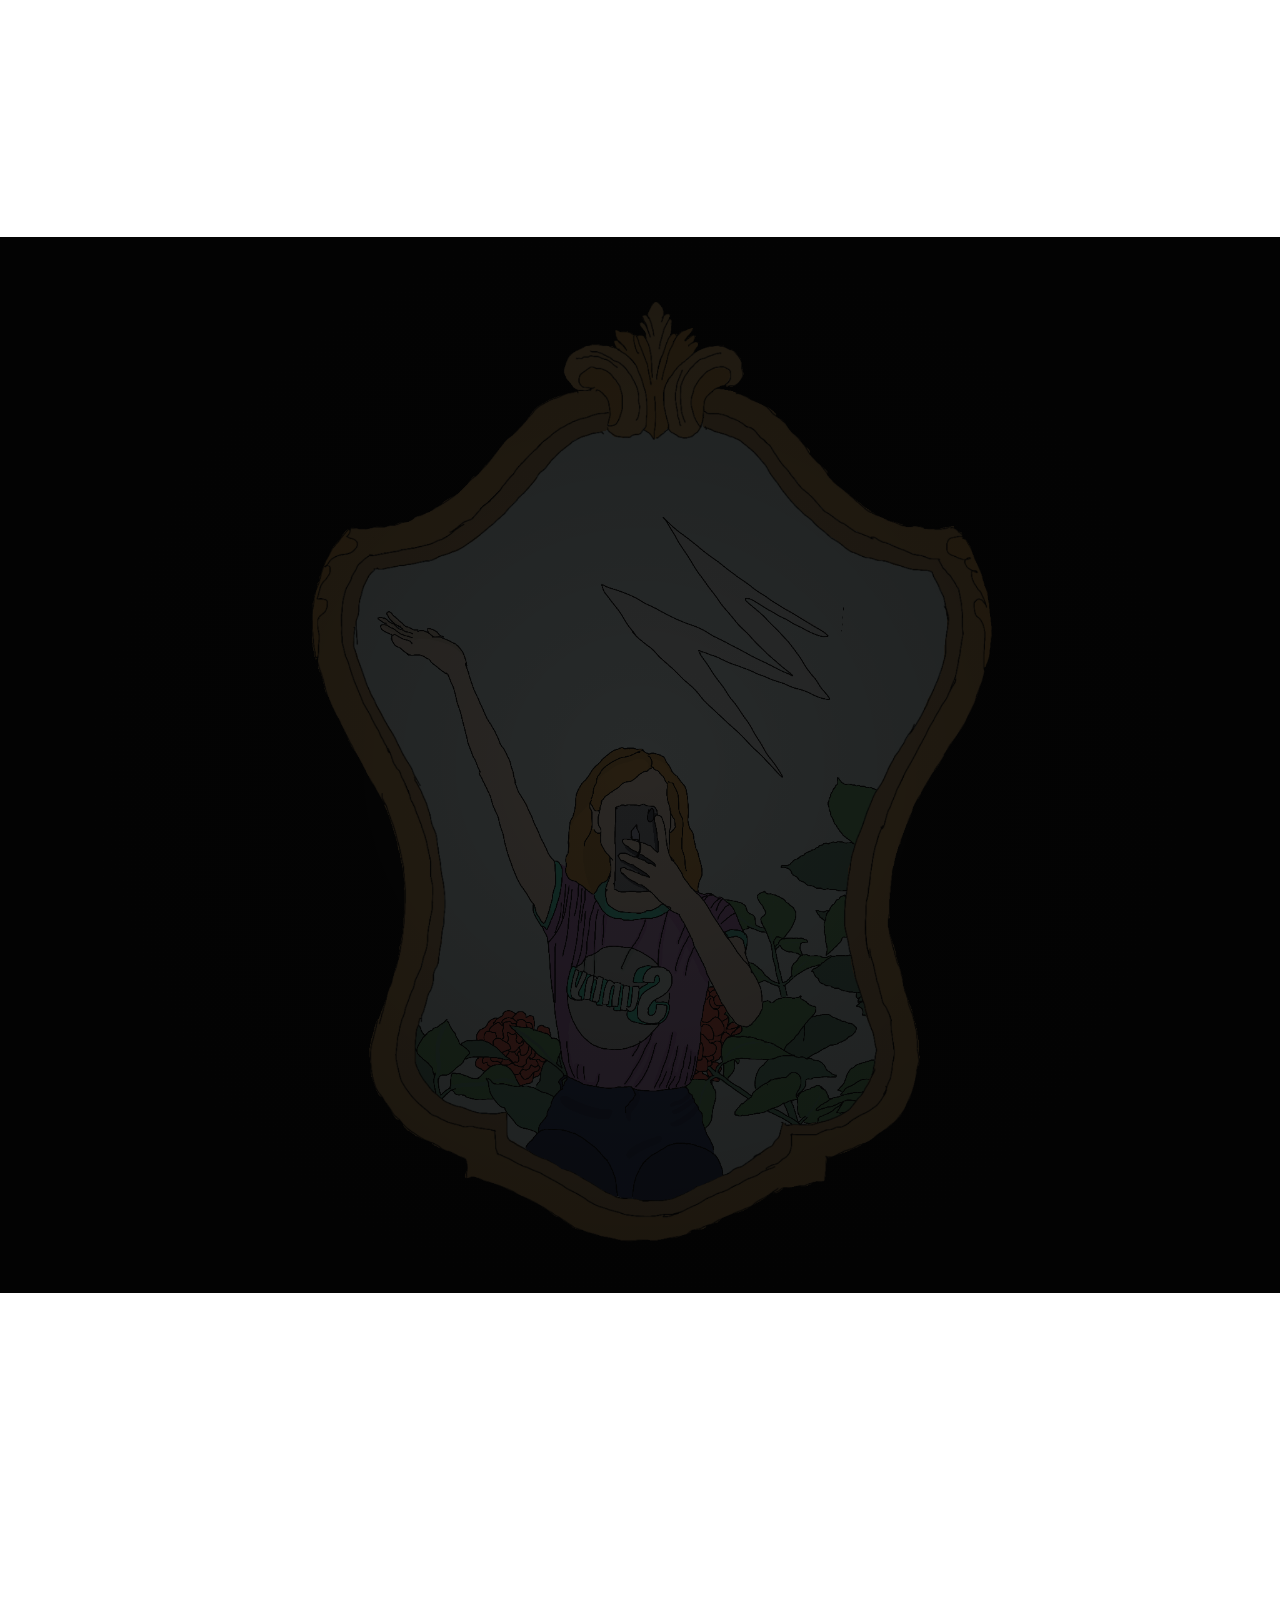
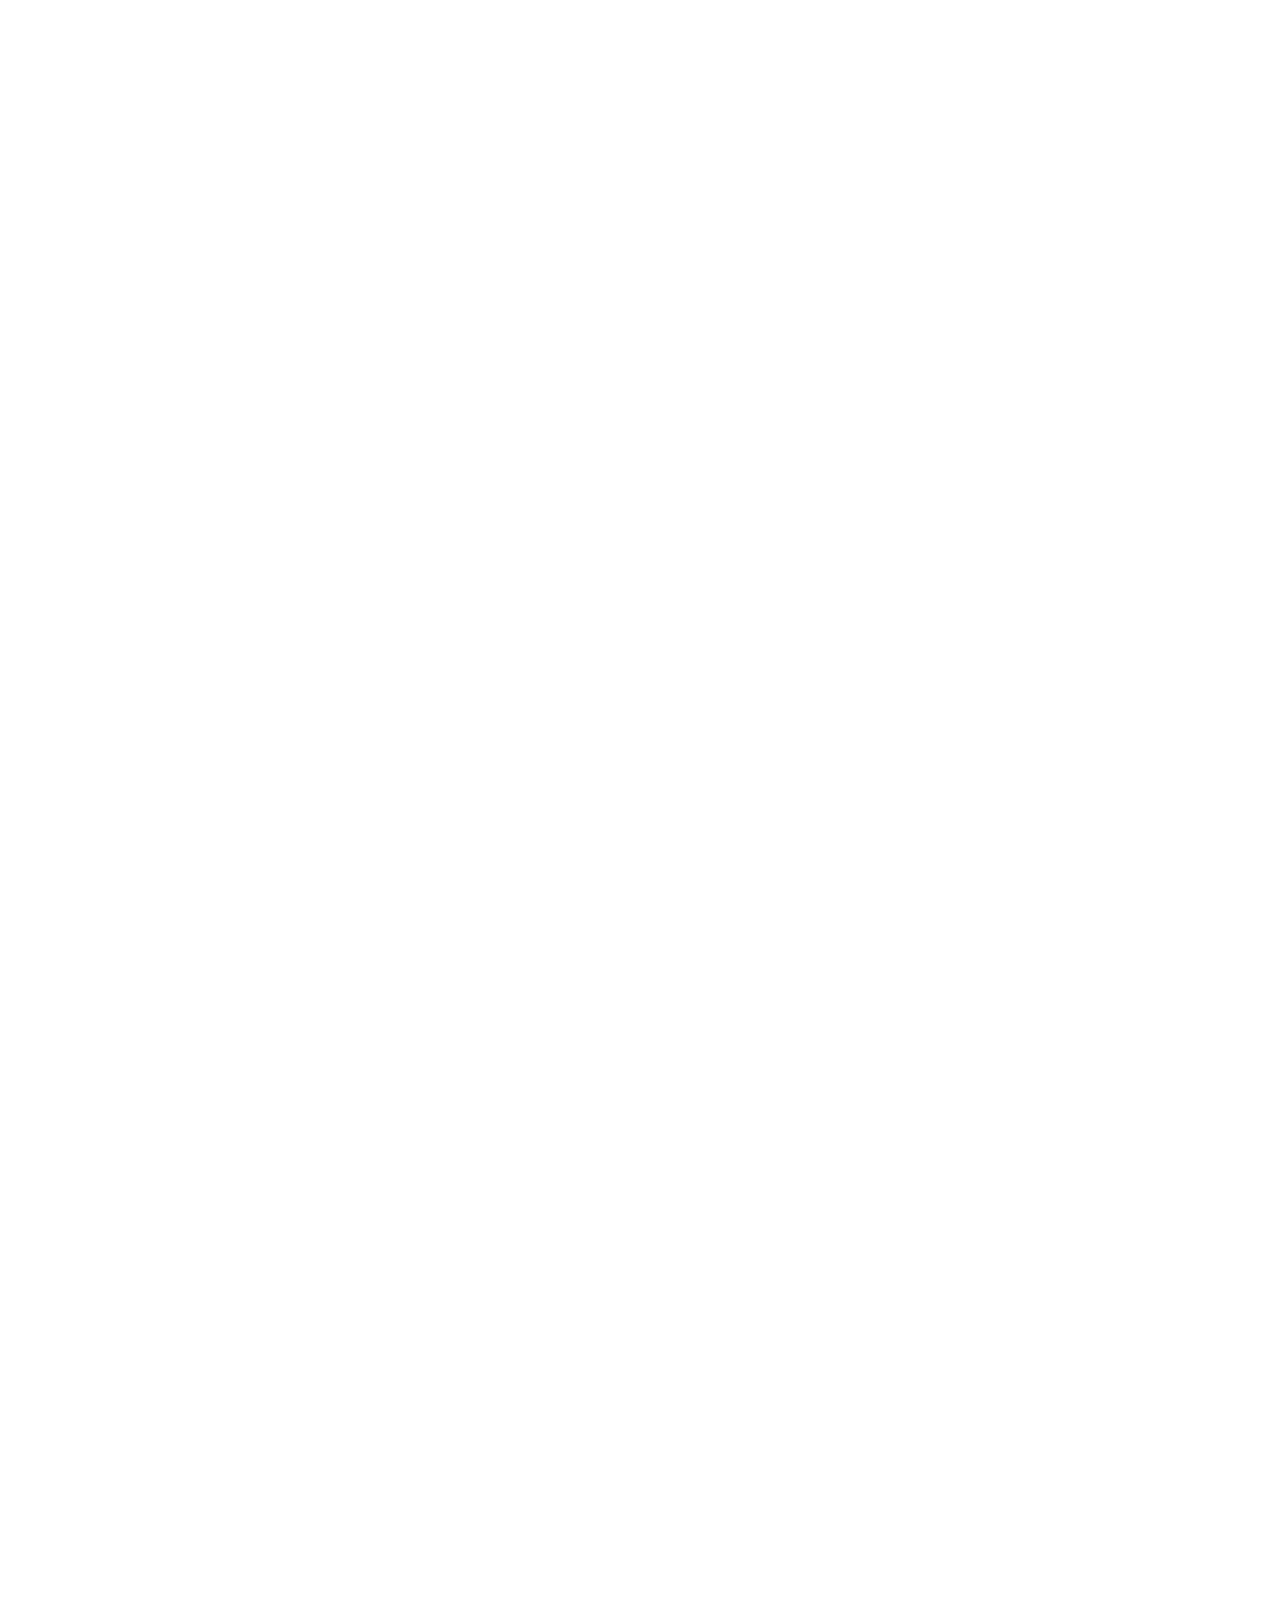
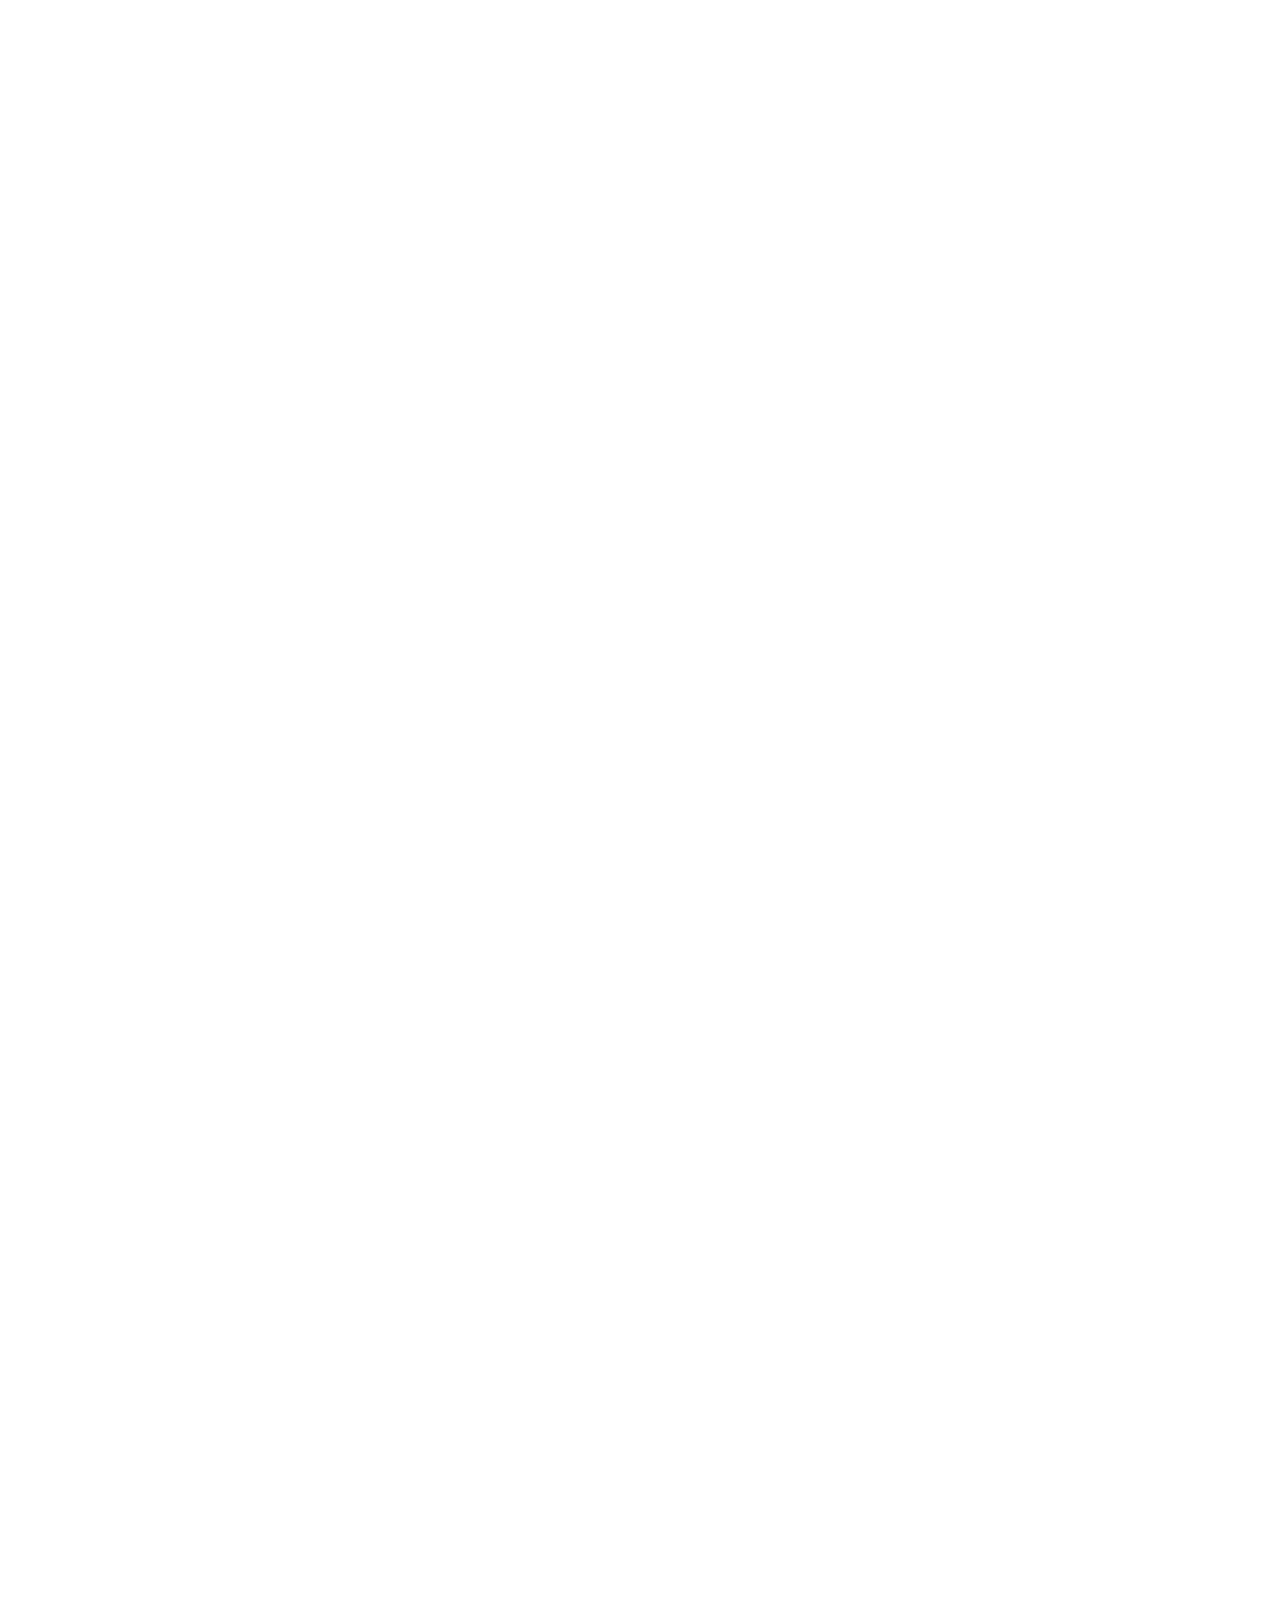
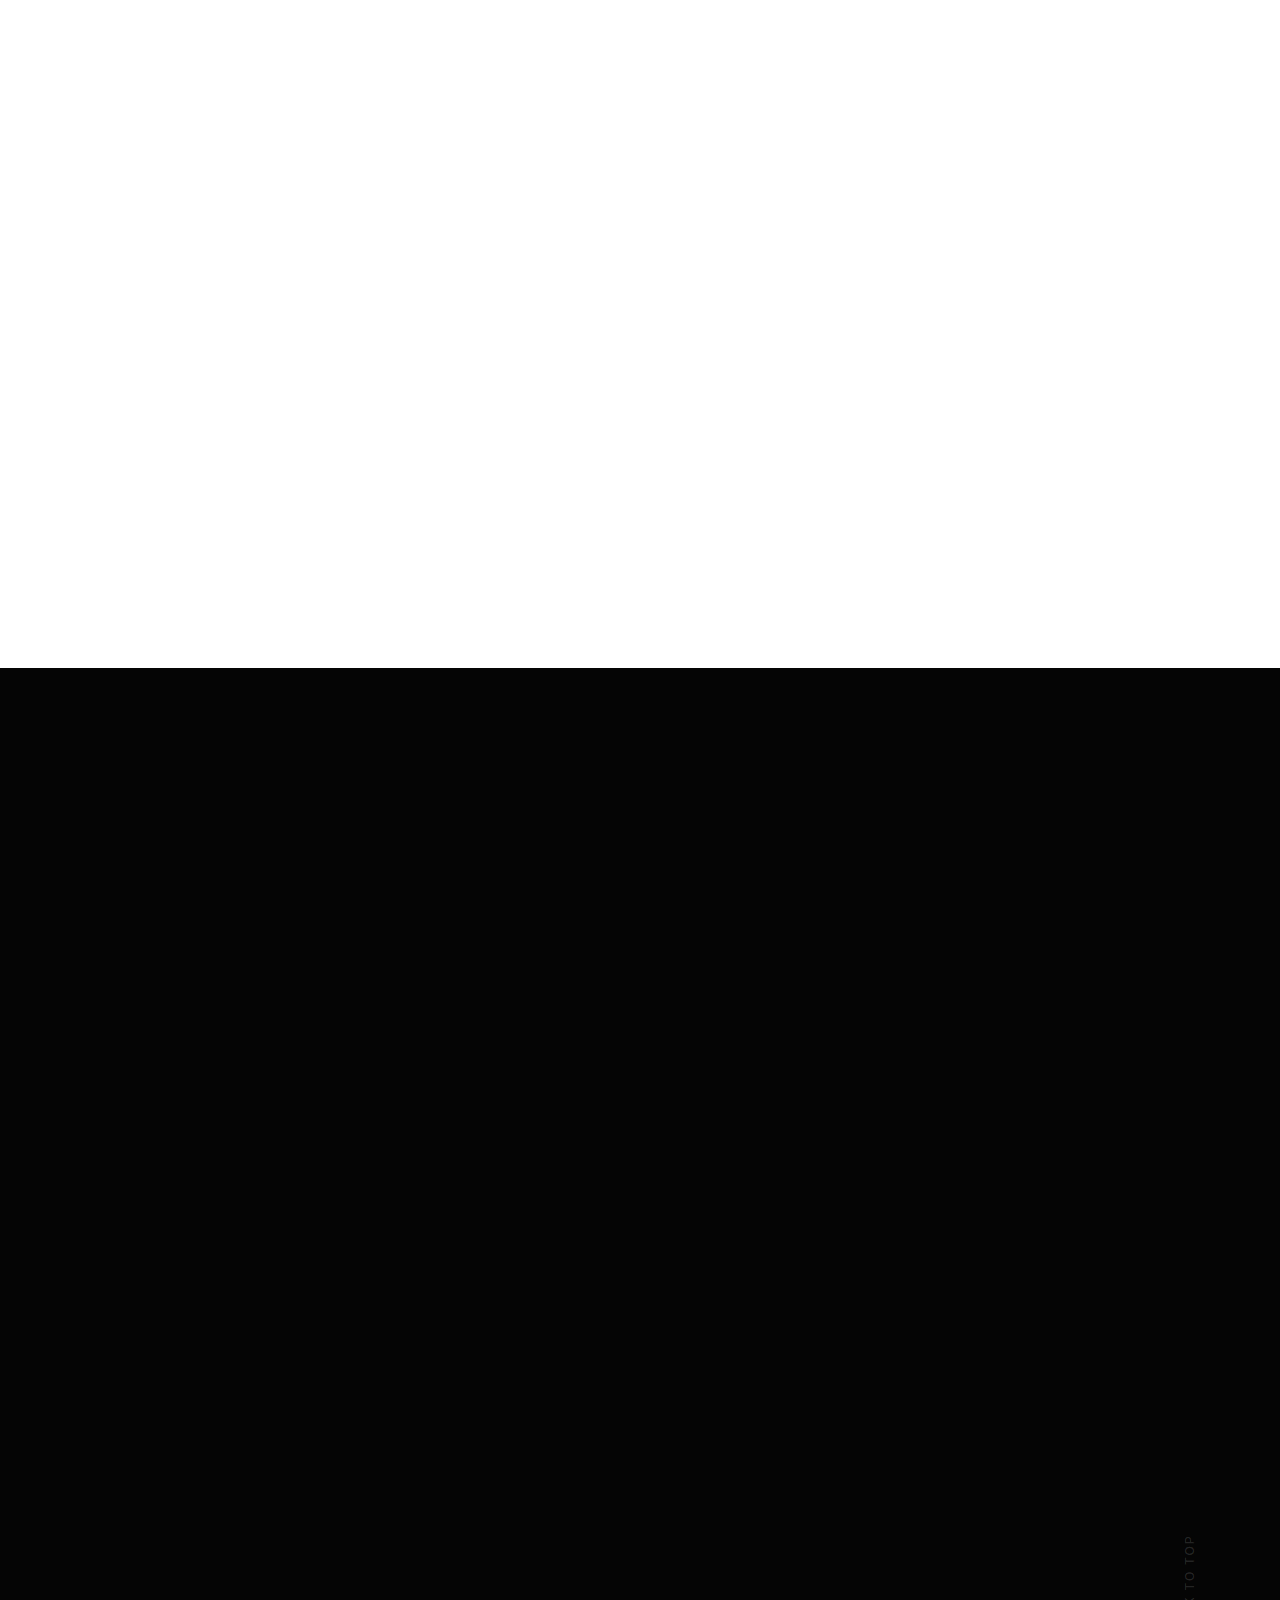
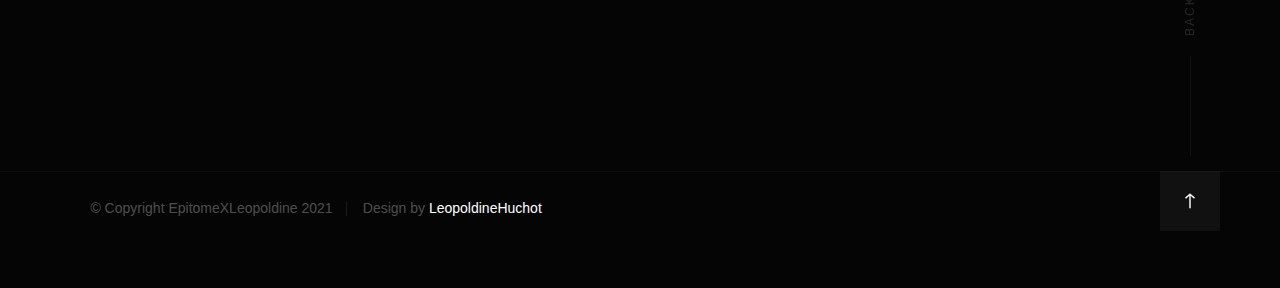
==== commit 10c5f286: "Add files via upload" ====
--- a/index.html
+++ b/index.html
@@ -27,8 +27,8 @@
     <!-- favicons
     ================================================== -->
     <link rel="apple-touch-icon" sizes="180x180" href="apple-touch-icon.png">
-    <link rel="icon" type="image/png" sizes="32x32" href="images/Monster-Yellow-plein.png">
-    <link rel="icon" type="image/png" sizes="16x16" href="images/Monster-Yellow-plein.png">
+    <link rel="icon" type="image/png" sizes="32x32" href="images/minilogo.png">
+    <link rel="icon" type="image/png" sizes="16x16" href="images/minilogo.png">
     <link rel="manifest" href="site.webmanifest">
 
 </head>
@@ -80,10 +80,8 @@
             <div class="column large-9 mob-full intro-text">
                 <h3>Hello, I'm Léopoldine Huchot</h3>
                 <h1>
-                    UX SPECIALIST <br>
-                    & PRODUCT DESIGNER <br>
-                   
-                    Based In Paris.
+                    Brand and <br>
+                    Product Designer 
                 </h1>
             </div>
 
@@ -116,32 +114,26 @@
             <div class="row about-me__content" data-aos="fade-up">
                 <div class="column large-full about-me__text">
                     <p class="lead">
-                        3 years of experience in parisians start-ups or agencies.
-                        <br>Graduated from a master's degree specialized in UX design, 
-                        I'm currently studying SCRUM in product management, to prepare for a scrum.org certification.
                         
+Born in Loire-et-Cher, raised between the center of Switzerland and the Touraine, now based In Paris.
+</p>
+
+                    <p>
+                        Graduated from a master's degree specialized in UX design, I was able to participate in the evolution of the universe of several agencies and start-ups who trusted me to develop the strategy or the designs that suited them.
+
+                        I’ve got now three years of experience working with companies.
                         
+                    <br>
+                    As a very curious person, I had the opportunity to do efficient and versatile work. <br>
+                    I.e I love analysing everything (behaviors, emotions, colors, etc.) and Datas are my bestfriends !
+                    Yet I've got also a creative mind to design websites or applications, even sometimes prints for restaurants or outside communication.
+                    
                     </p>
+
+
                     <p>
-                    I was able to participate in the evolution of the universe of several agencies 
-                    and start-ups who trusted me to develop the strategy or the designs that suited them.
-                    <br>
-                       As a very curious person, I had the opportunity to do efficient and polyvalent work.
-                       <br> I.e I love analysing everything (behaviors, emotions, colors, etc.) and Datas are my bestfriends ! <br>
-                       Yet I've got also a creative mind to design websites or applications, even sometimes prints for restaurants
-                       or outside communication. 
-                    </p>
-
-
-                    <p>
-                       I'm mostly a social animal like most of human being, 
-                       I like to think that exchange is at the bottom of everything. 
-                       So I collaborate with others whenever I have the chance : 
-                       developpers, designers, strategists and sometimes experts for a better understanding of the product.
-                       
-                       I can work on a lot of subjects as for example I already challenged myself with 
-                       Banks and Insurances, Employement in the digital domain, Environment centered companies or Food... <br>
-                       And I cannot wait to see what's next ! 
+                        I'm mostly a social animal like most of human being, I like to think that exchange is at the bottom of everything. So I collaborate with others whenever I have the chance : developpers, designers, strategists and sometimes experts for a better understanding of the product. I can work on a lot of subjects as for example I already challenged myself with Banks and Insurances, Employement in the digital domain, Environment centered companies, web 3.0 marketplace or Food...
+                        And I cannot wait to see what's next !
                     </p>
                 </div>
             </div>
@@ -153,7 +145,7 @@
 
                 </div>
                 <div class="column large-half tab-full" data-aos="fade-up">
-                    <a href="CV/CV.LeopoldineHuchot_compressed.pdf" class="btn btn--primary full-width">Download my CV</a>
+                    <a href="CV/CurriculumVitae-leopoldinehuchot.pdf" class="btn btn--primary full-width">Download my CV</a>
                 </div>
             </div>
 
@@ -179,6 +171,31 @@
                         <div class="timeline__block">
                             <div class="timeline__bullet"></div>
                             <div class="timeline__header">
+                                <p class="timeline__timeframe">2021 - 2022</p>
+                                <h3 class="item-title">VIV三</h3>
+                                <h5>Product Designer </h5>
+                            </div>
+                            <div class="timeline__desc">
+                                <p>First peer to peer NFTs marketplace on Flow
+                                    <br>
+                                    <br>
+                                    Missions : <br>
+                                    Creation and management of the product roadmap<br>
+                                    Product backlog management<br>
+                                    DoD manager for the product team<br>
+                                    Researches (users research / various benchmarks / branding / features)<br>
+                                    Workshops animation for the team<br>
+                                    Wireframing and website design on Figma<br>
+                                    Development of a Design System<br>
+                                    Creation and management of a help center<br>
+                                    Peer reviews (screens design or handoffs)<br>
+                                </p>
+                            </div>
+                        </div>
+
+                        <div class="timeline__block">
+                            <div class="timeline__bullet"></div>
+                            <div class="timeline__header">
                                 <p class="timeline__timeframe">2020</p>
                                 <h3 class="item-title">MANI</h3>
                                 <h5>Company creation</h5>
@@ -194,7 +211,7 @@
                         <div class="timeline__block">
                             <div class="timeline__bullet"></div>
                             <div class="timeline__header">
-                                <p class="timeline__timeframe">October 2019- October 2020</p>
+                                <p class="timeline__timeframe"> 2019- 2020</p>
                                 <h3 class="item-title">Paris New York Burger</h3>
                                 <h5>Communication and Brand Strategy Manager</h5>
                             </div>
@@ -223,7 +240,7 @@
                         <div class="timeline__block">
                             <div class="timeline__bullet"></div>
                             <div class="timeline__header">
-                                <p class="timeline__timeframe">October 2018- September 2019</p>
+                                <p class="timeline__timeframe"> 2018- 2019</p>
                                 <h3 class="item-title">Nouvelles Donnes</h3>
                                 <h5>Digital Development Manager</h5>
                             </div>
@@ -431,7 +448,8 @@
                     Here you can discover some case studies &
                   personnal or professionnal projects. 
                     Enjoy ! <br>
-                    (click on the yellow clip)
+                    <h3>
+                    (click on the yellow clip)</h3>
                 </p>
             </div>
         </div> <!-- end heading-block -->
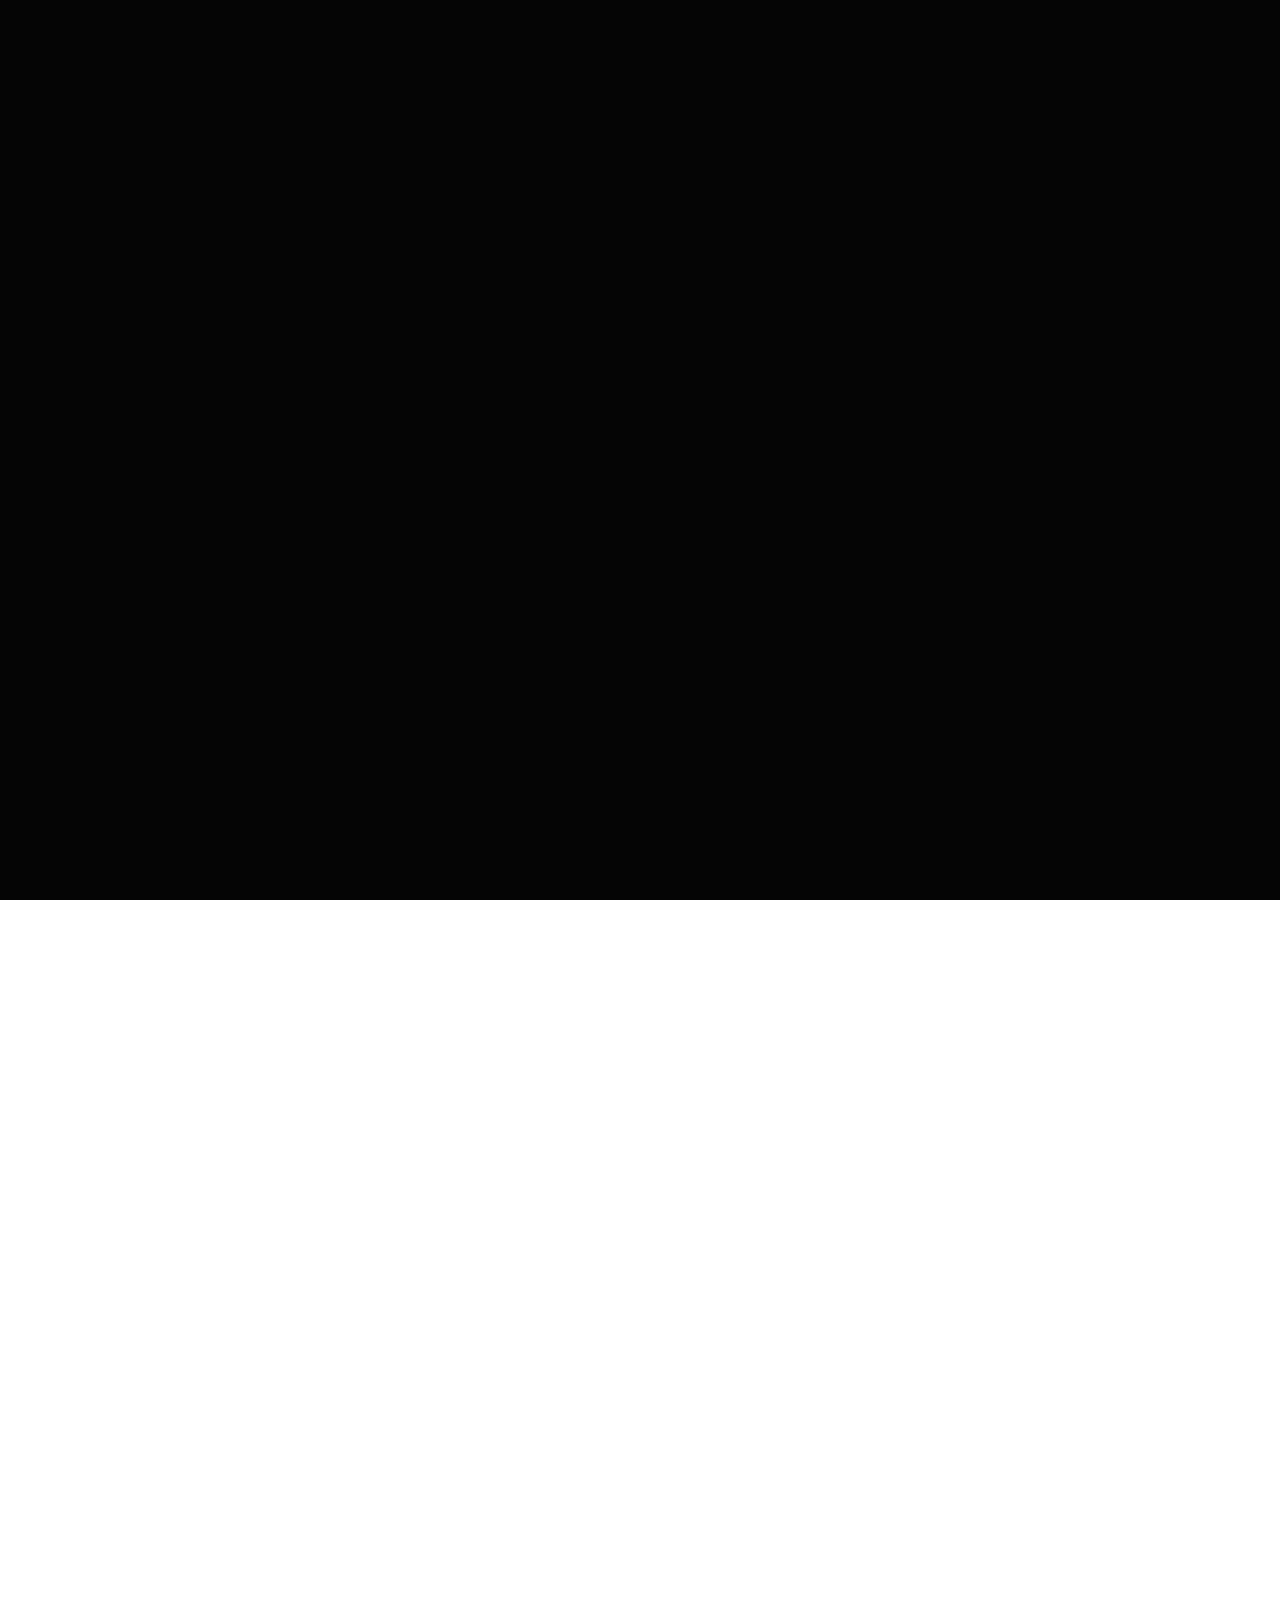
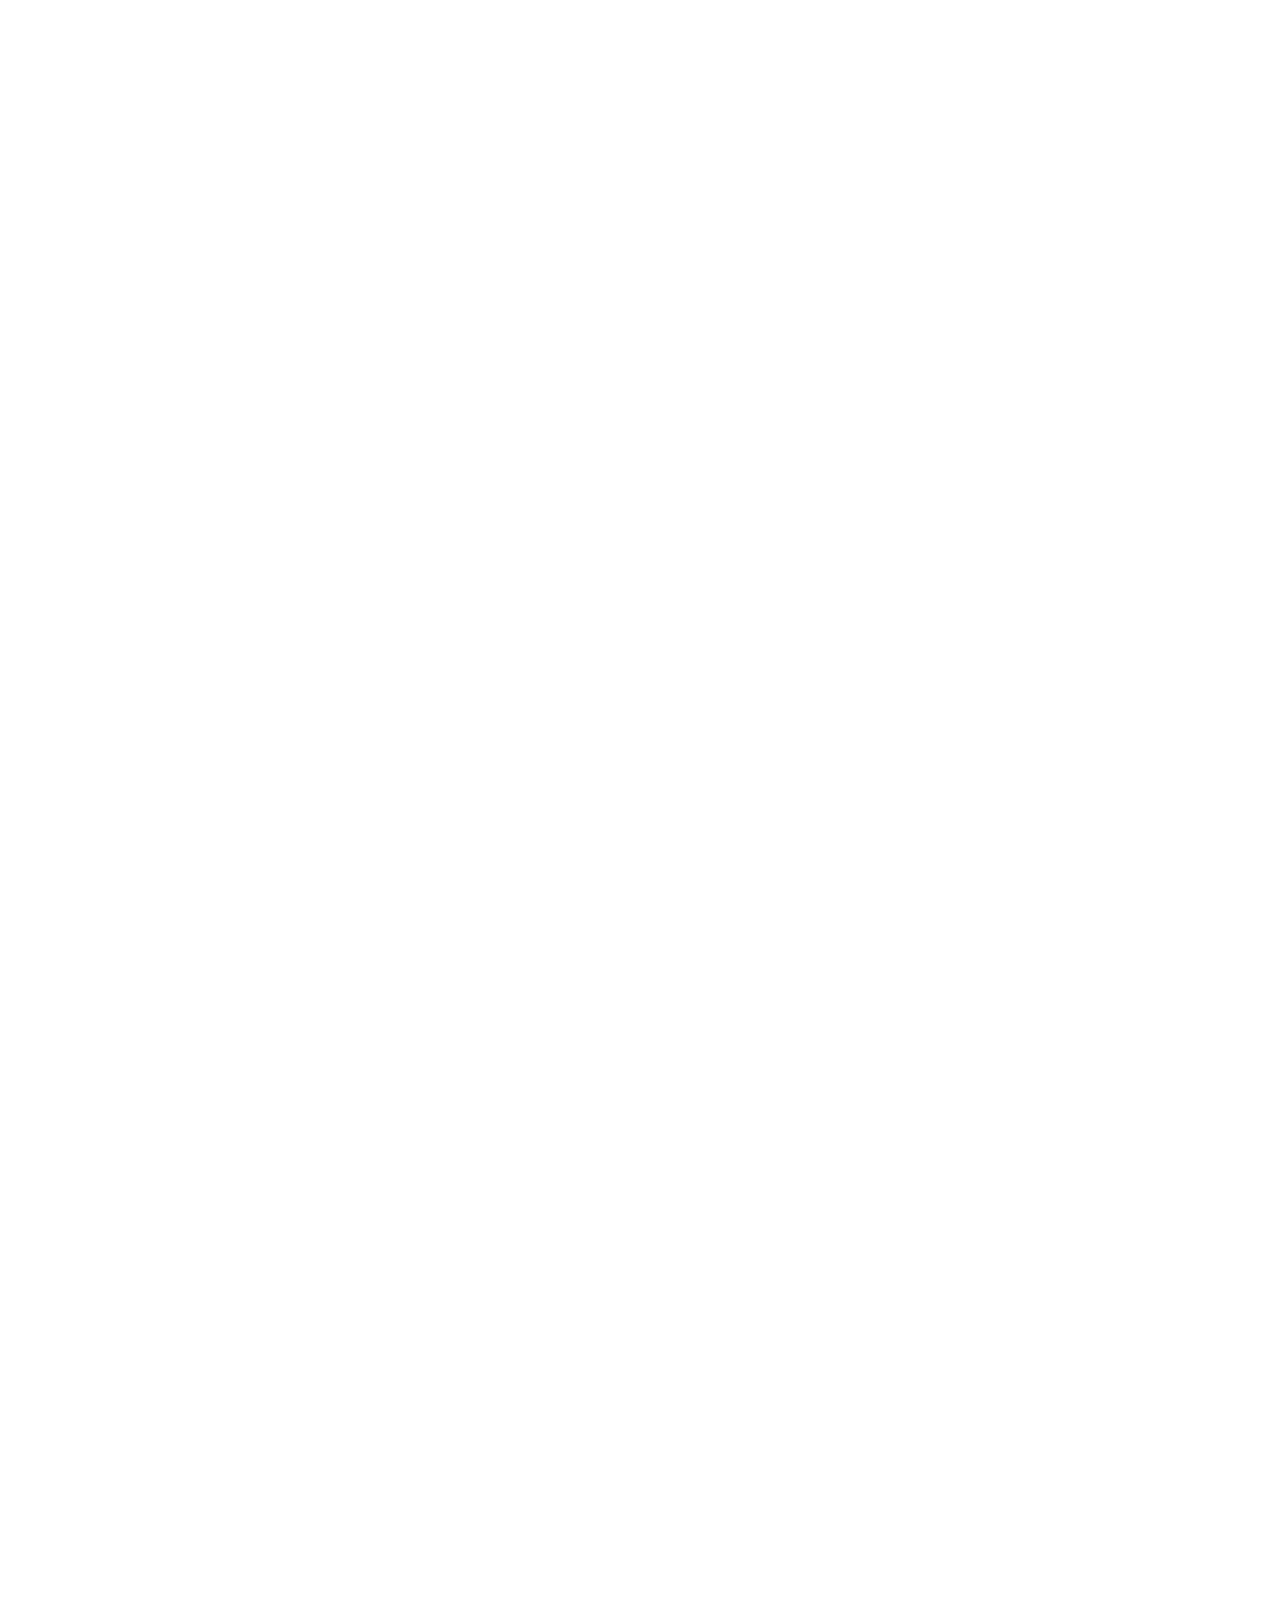
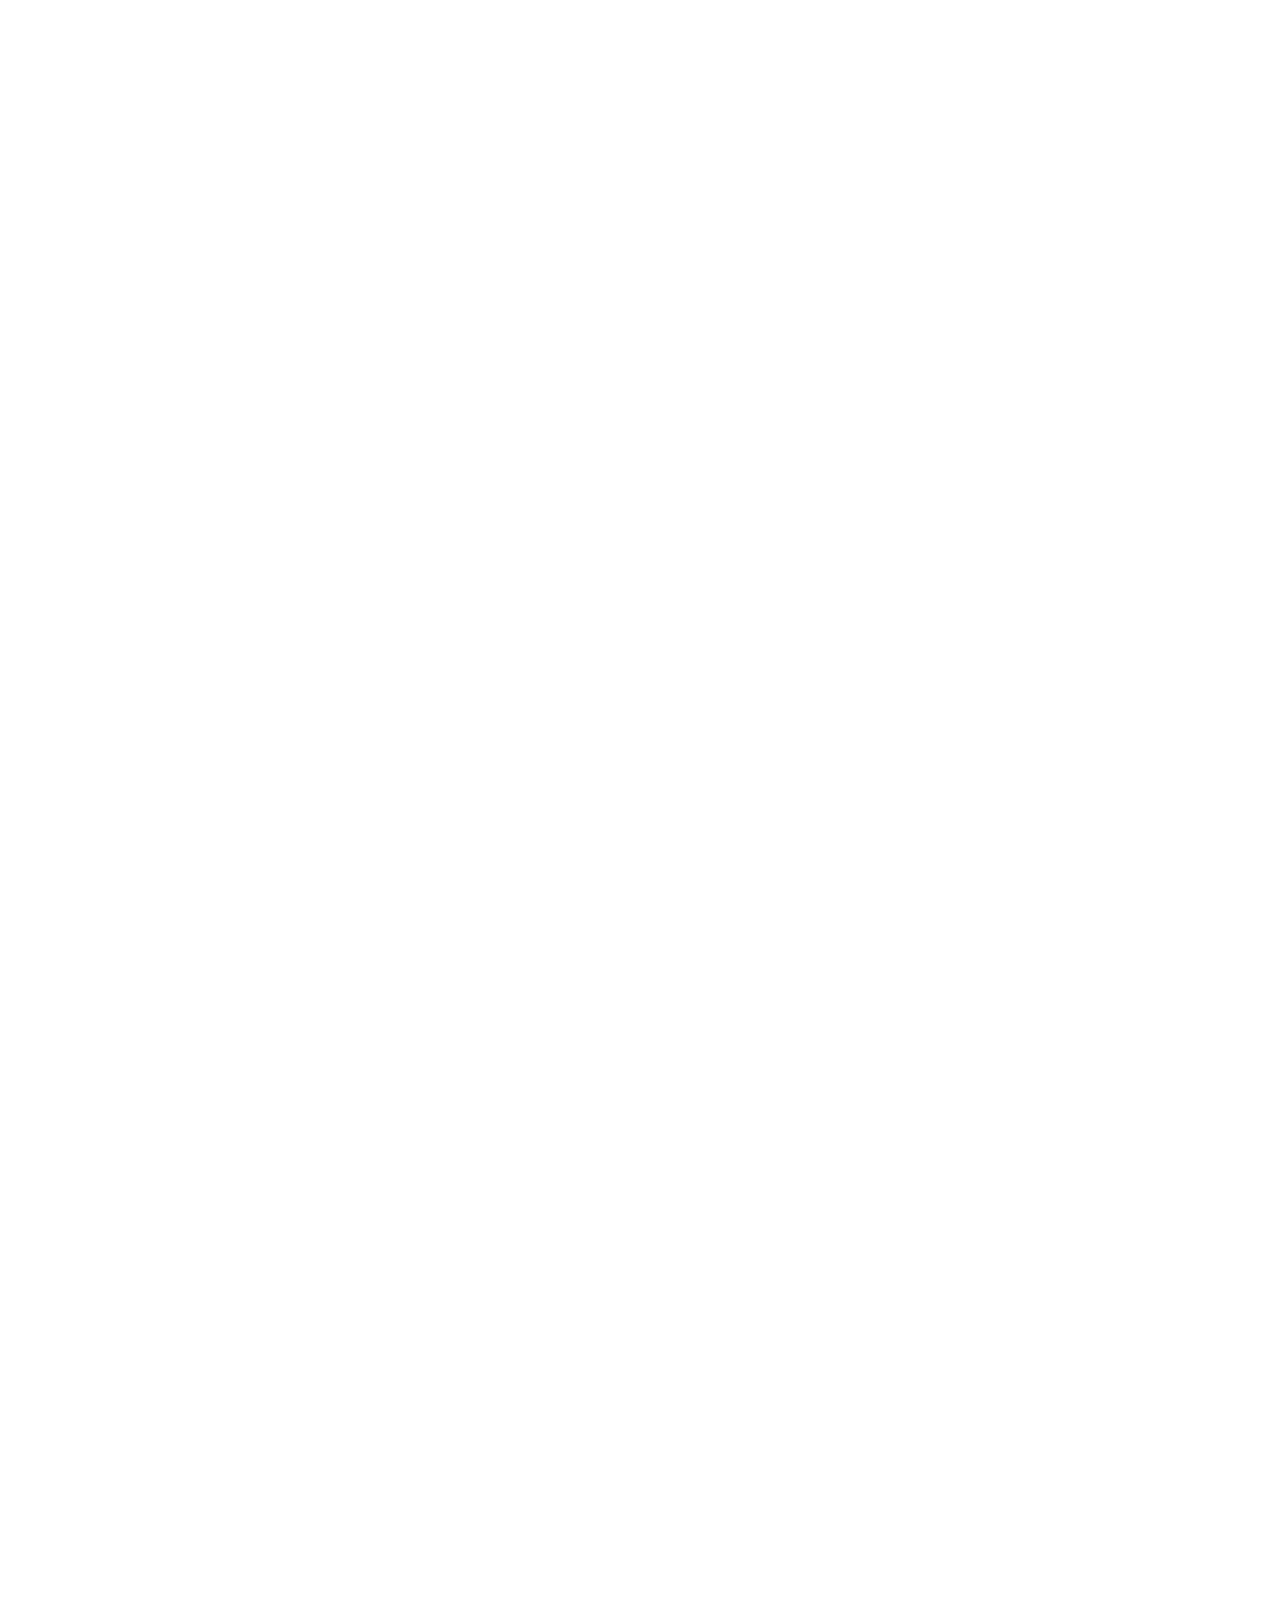
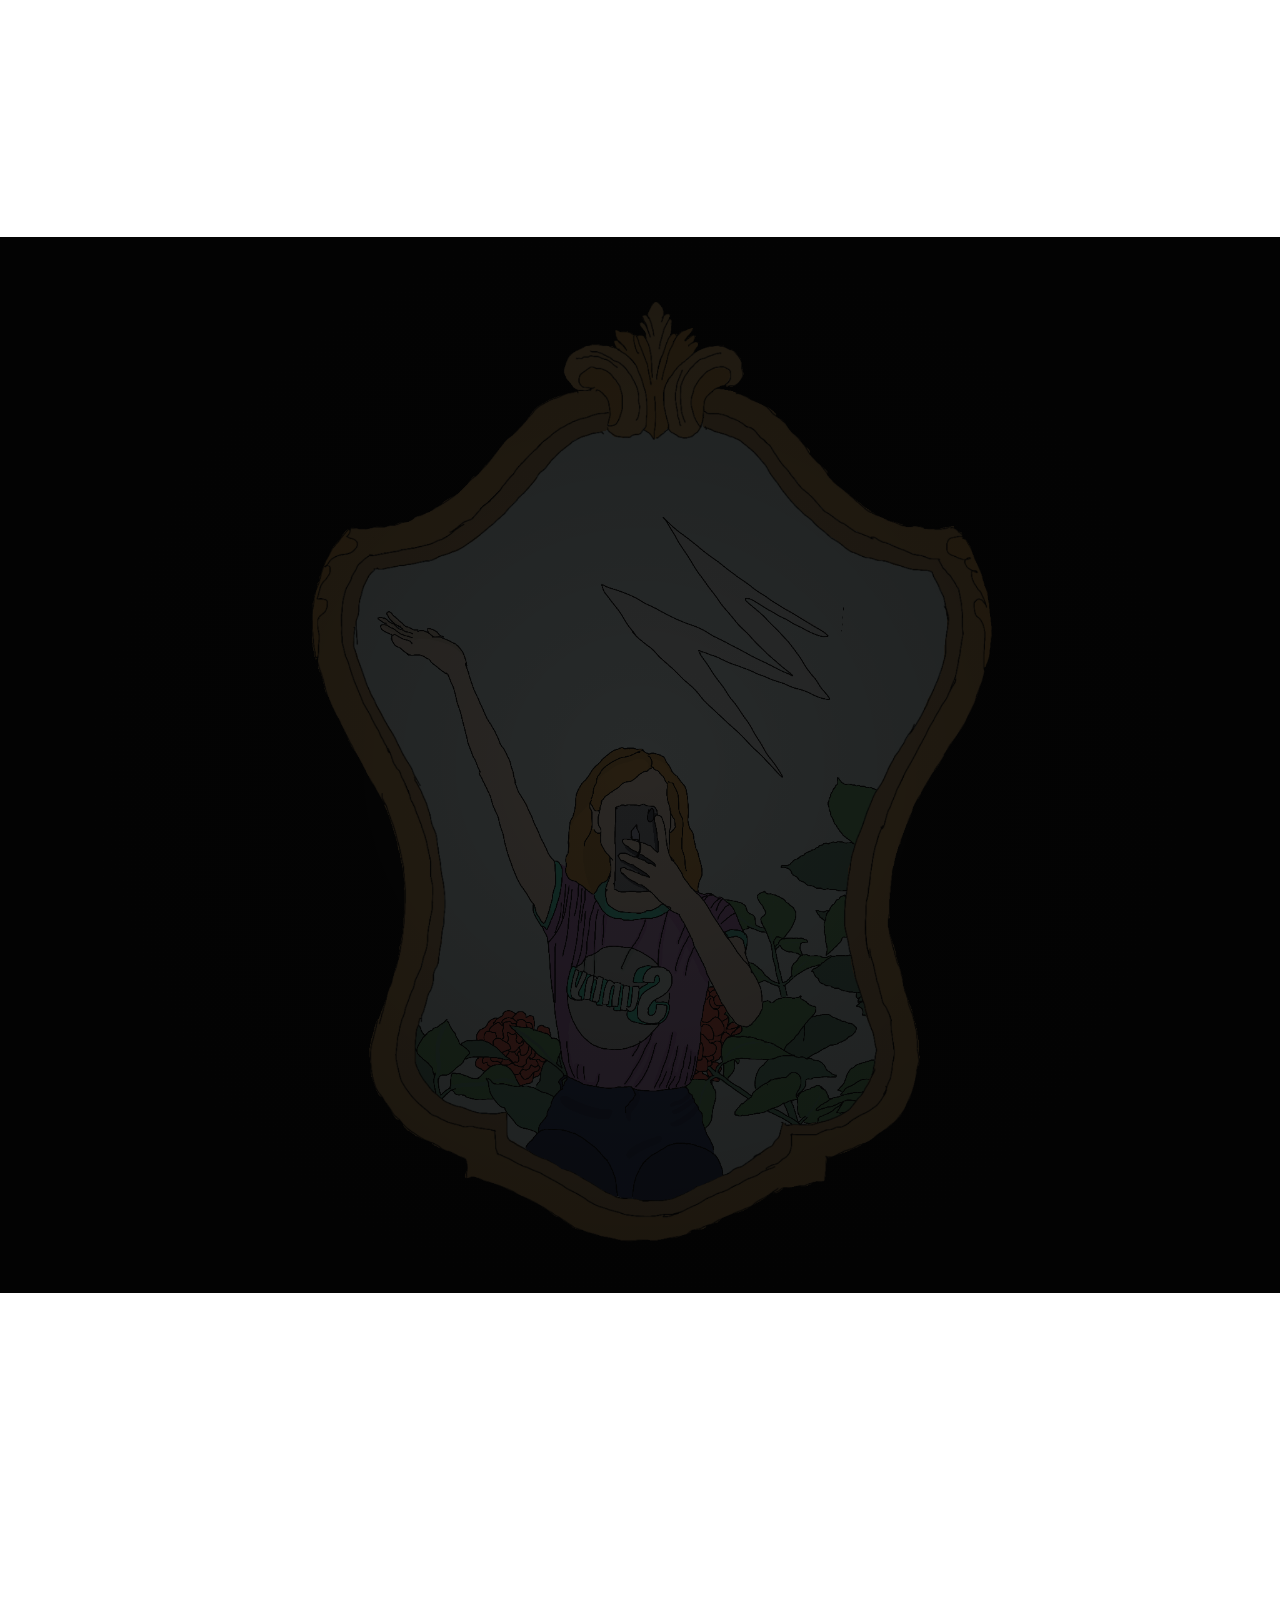
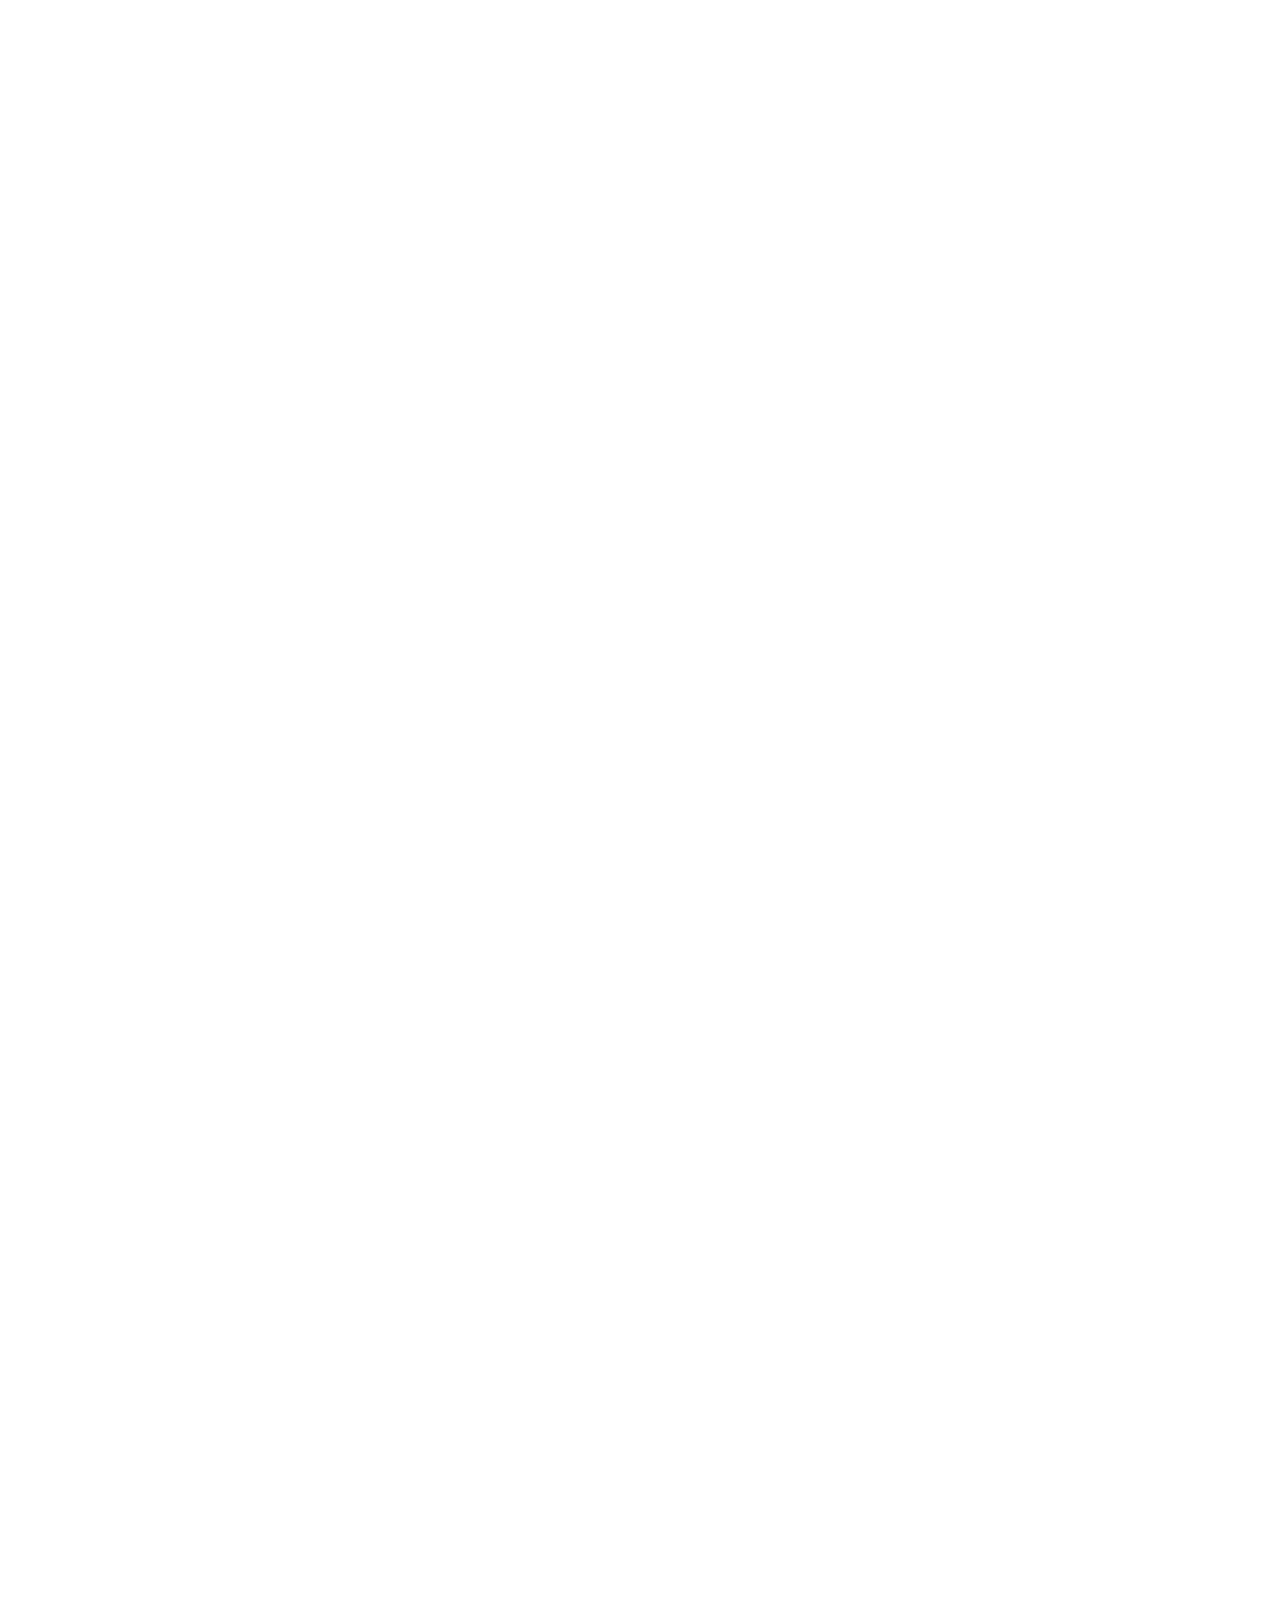
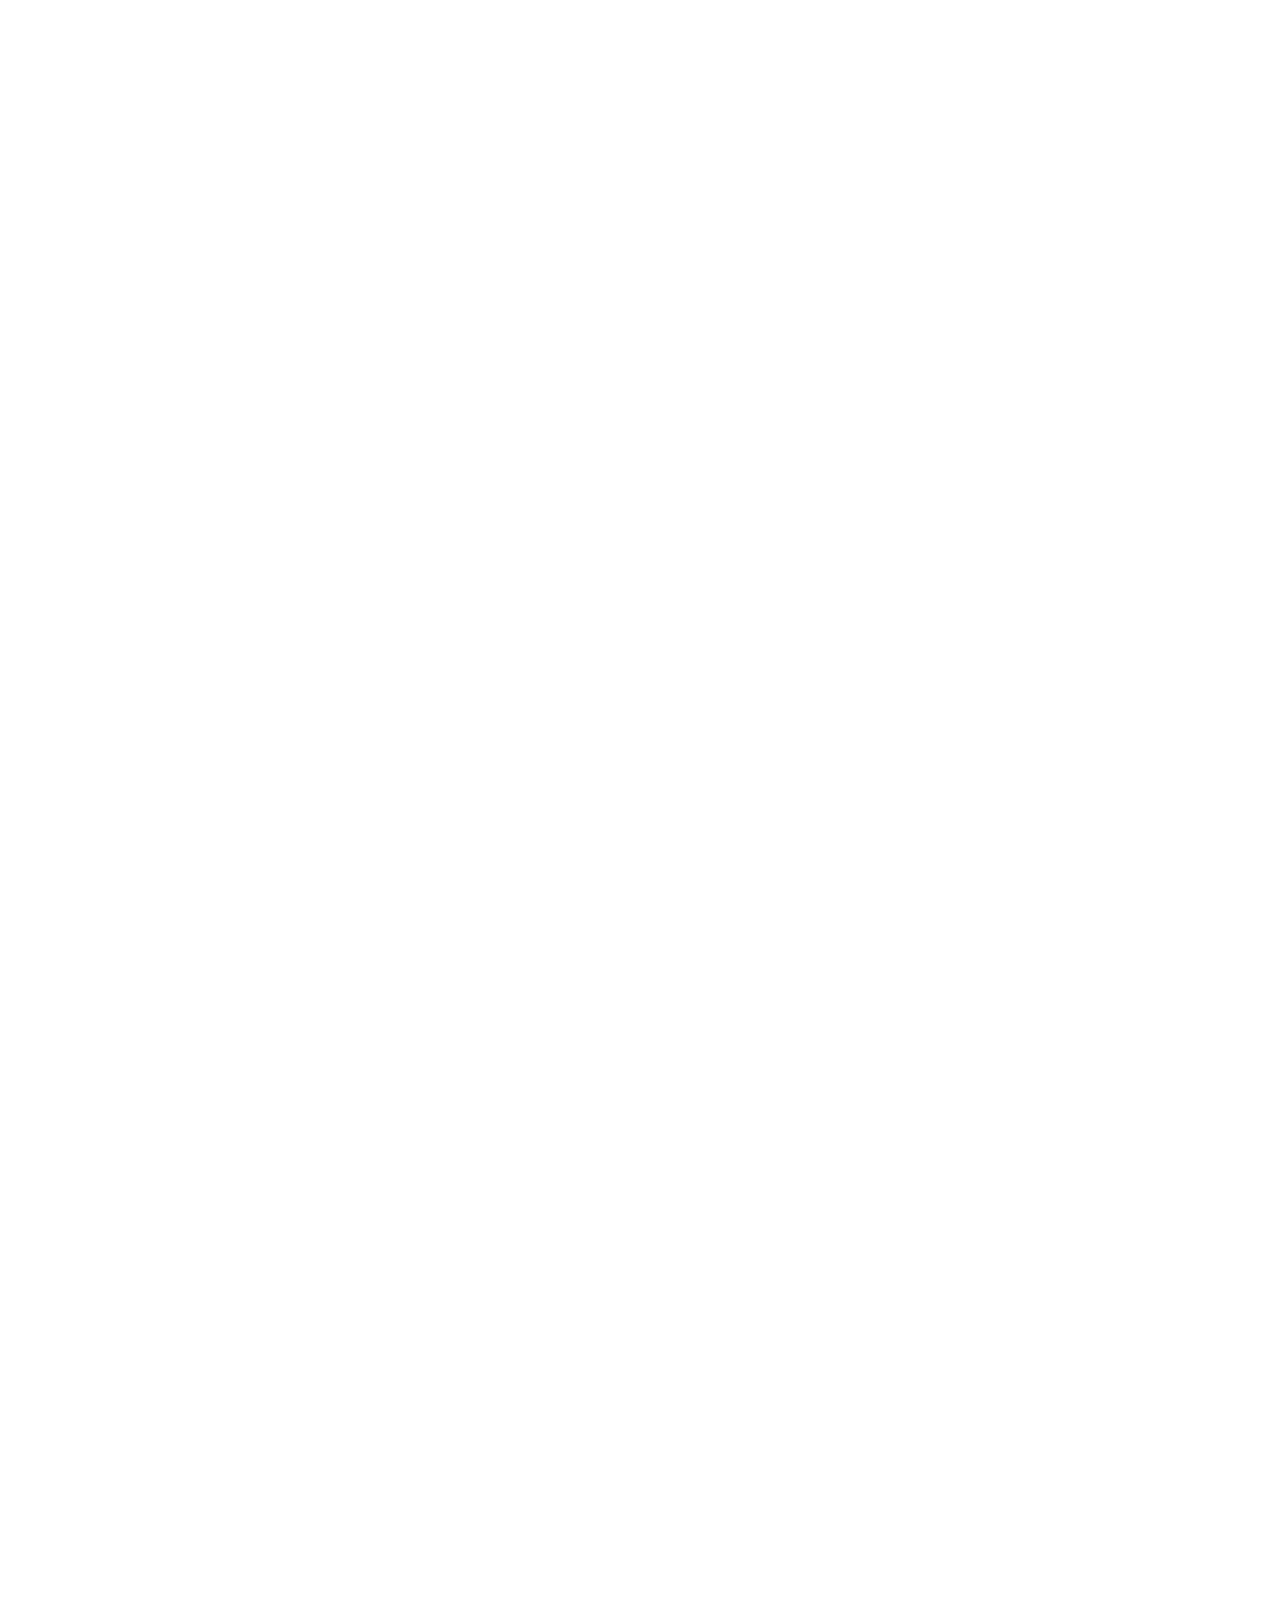
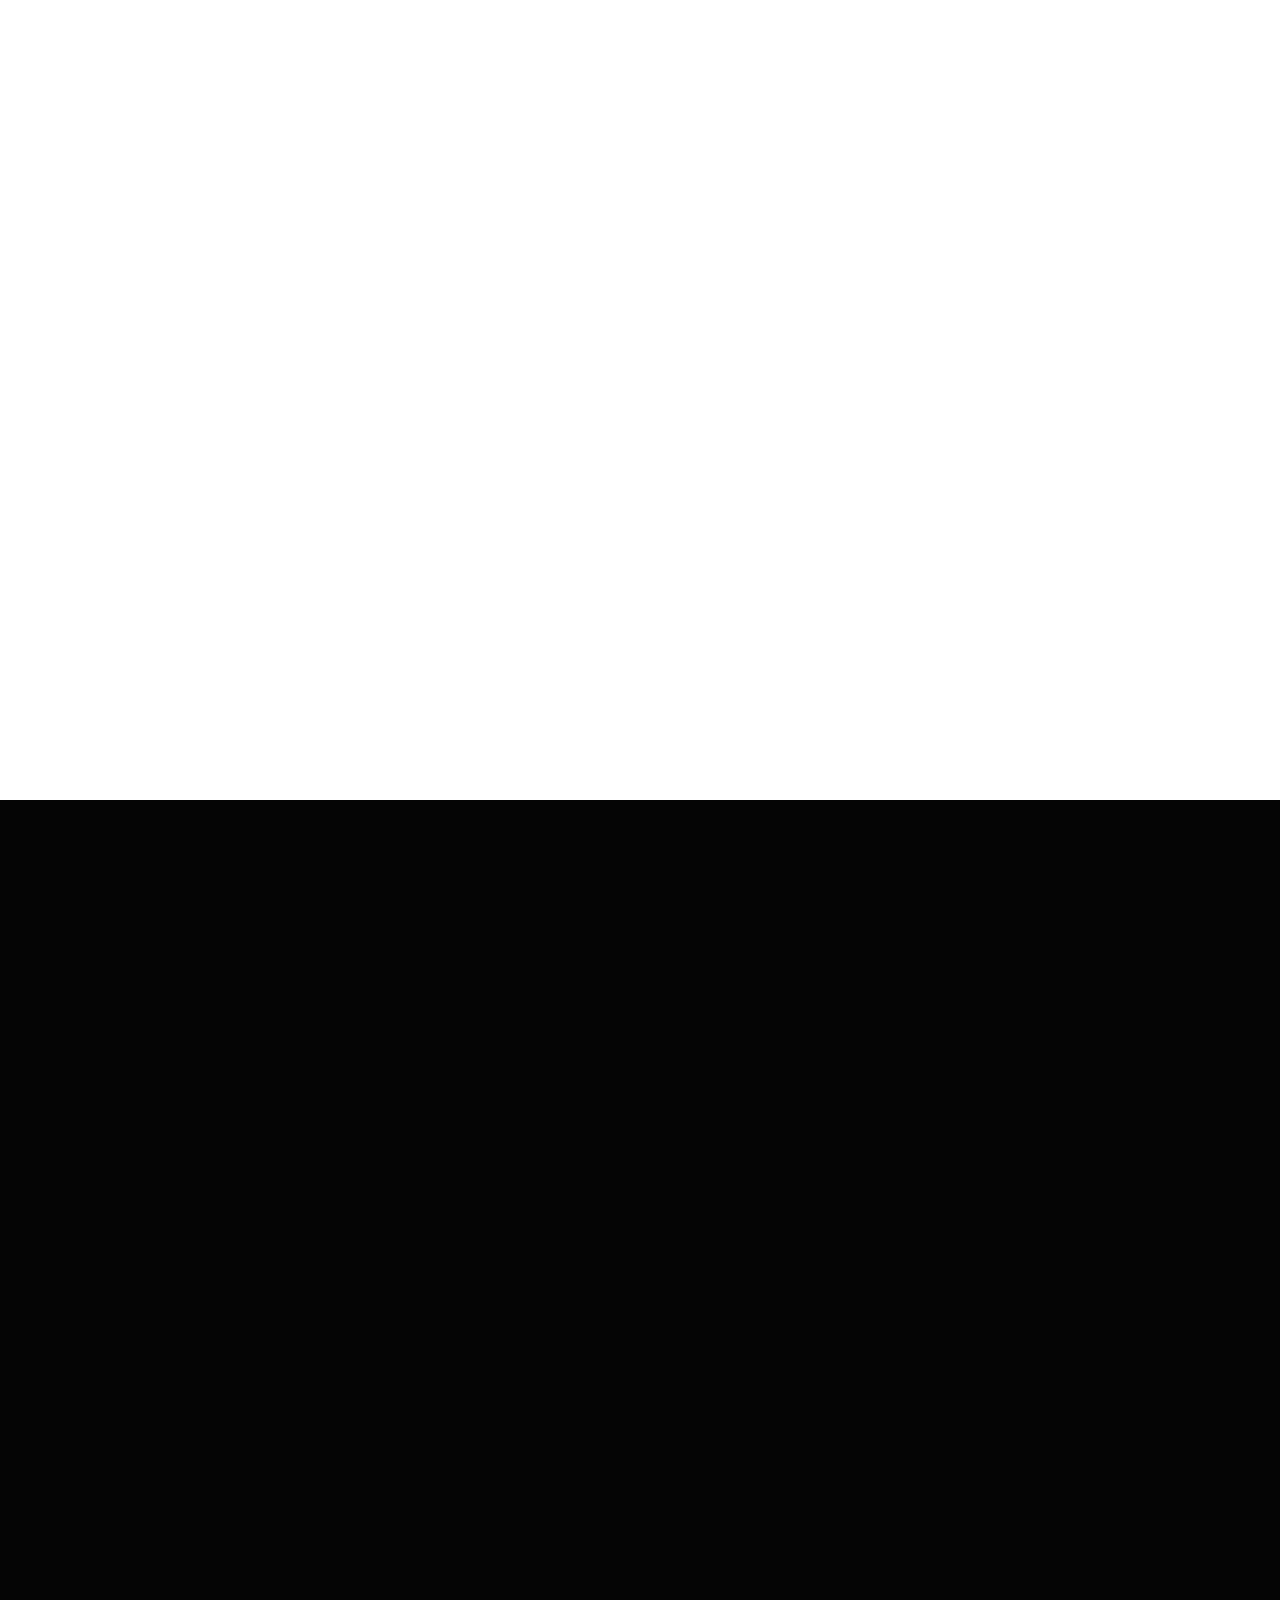
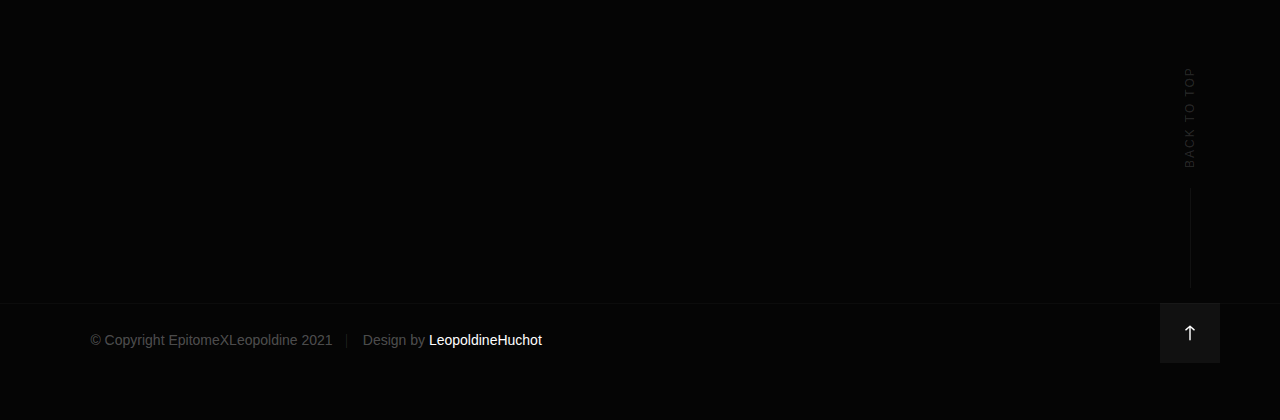
==== commit 23a27ead: "Adds on" ====
--- a/index.html
+++ b/index.html
@@ -459,6 +459,29 @@
             <div class="masonry">
                 <div class="grid-sizer"></div>
     
+                <div class="masonry__brick" data-aos="fade-up">
+                    <div class="item-folio">
+                        <div class="item-folio__thumb">
+                            <a href="images/viv3.jpg" class="thumb-link" title="VIV3" data-size="1050x700">
+                                <img src="images/viv3.jpg" 
+                                     srcset="images/viv3.jpg 1x, images/viv3.jpg 2x" alt="">
+                            </a>
+                            <a href="viv3.html" class="item-folio__project-link" title="Project link" target="_blank"></a>
+                        </div>
+                        <div class="item-folio__text">
+                            <h4 class="item-folio__title">
+                               VIV3 : NFTs Marketplace
+                            </h4>
+                            <br>
+                            <p class="item-folio__cat">
+                                UX & Product design
+                            </p>
+                        </div>
+                        <div class="item-folio__caption">
+                            <p>Mission presentation</p>
+                        </div>
+                    </div>
+                </div> <!-- end masonry__brick -->
                 
                 <div class="masonry__brick" data-aos="fade-up">
                     <div class="item-folio">
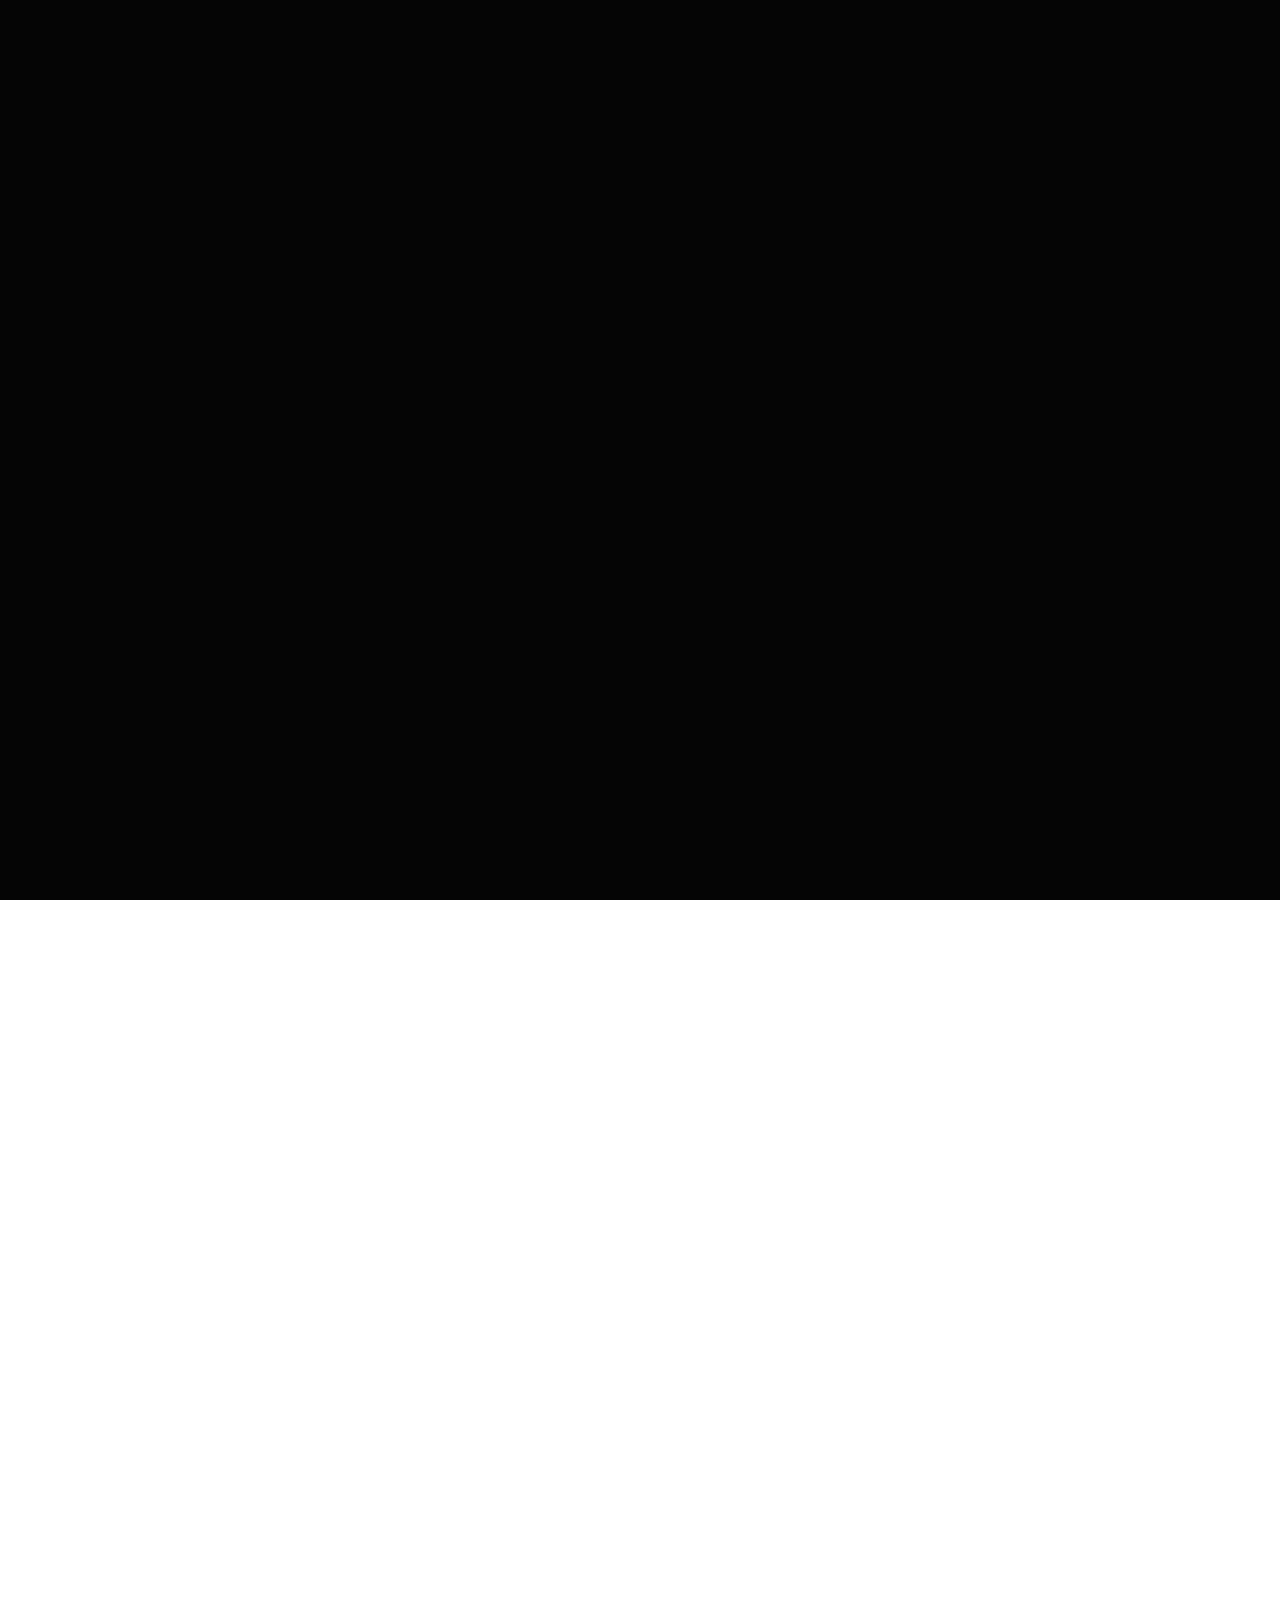
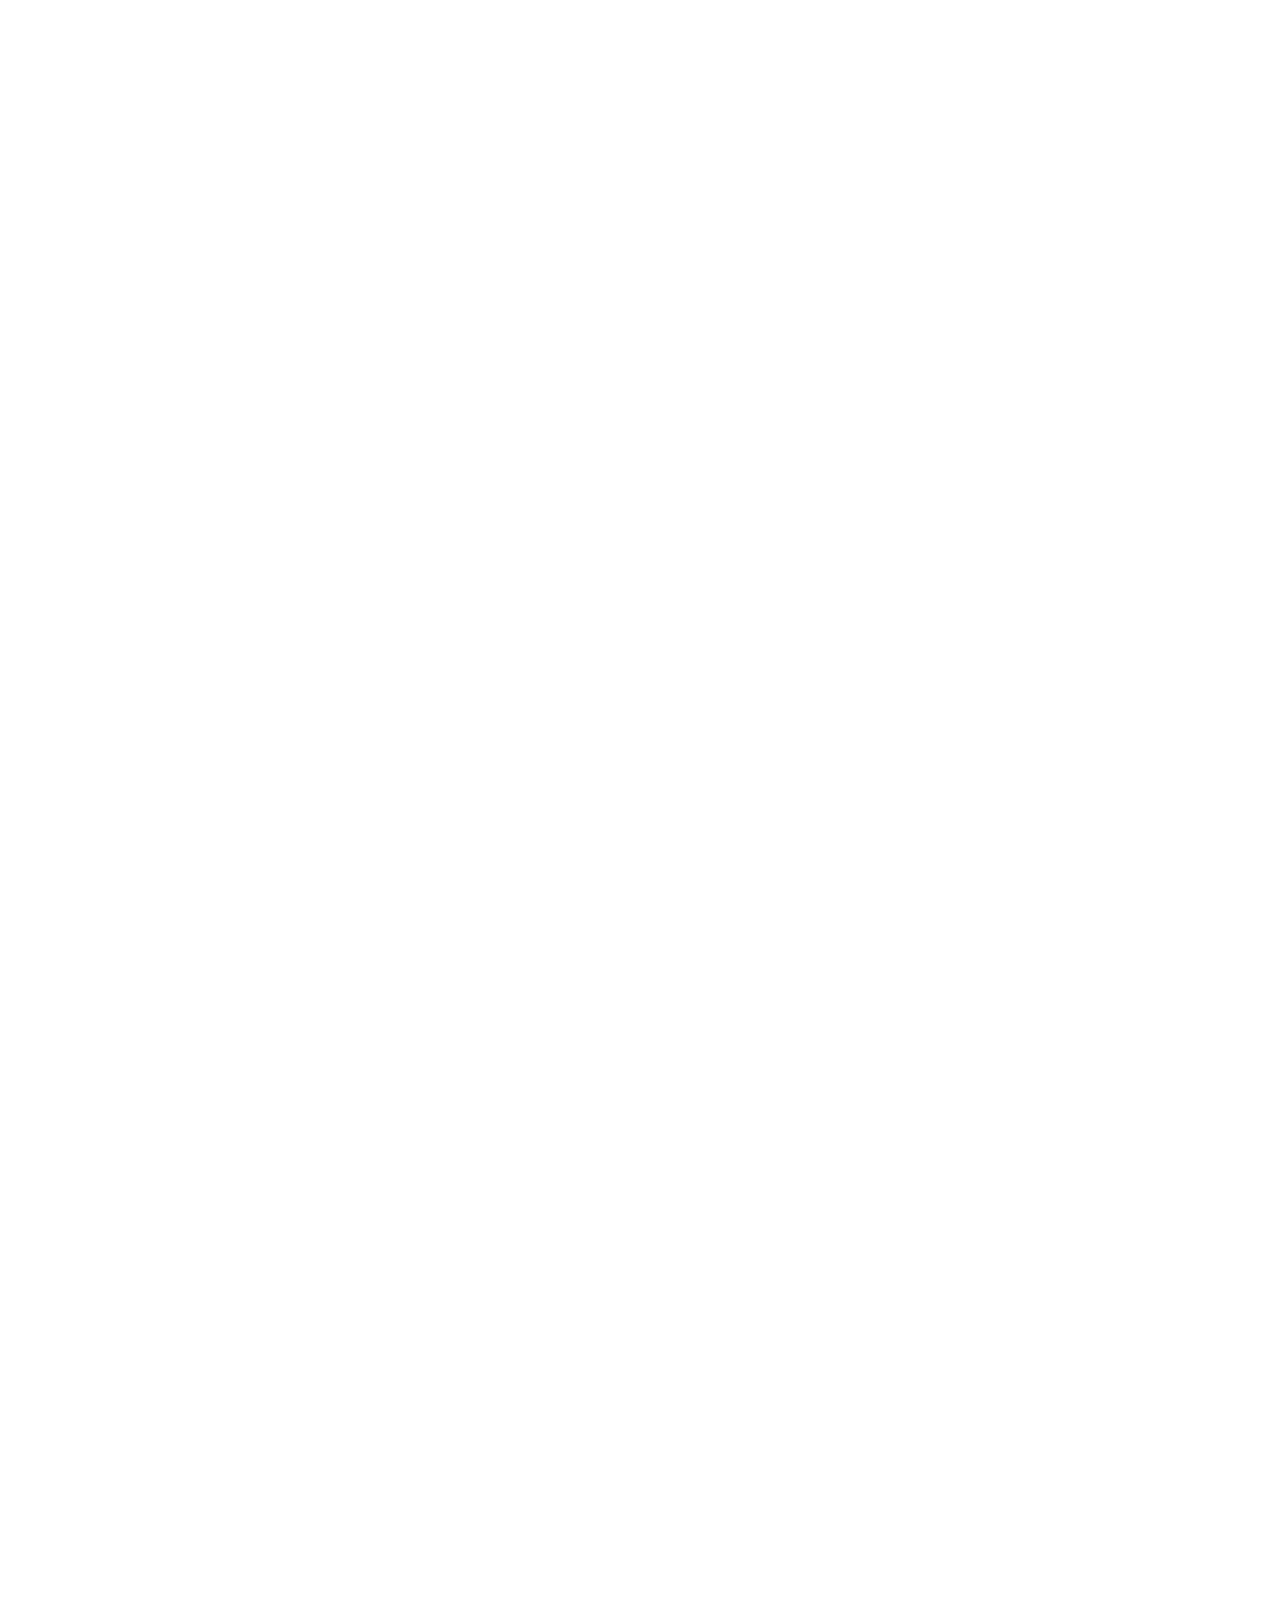
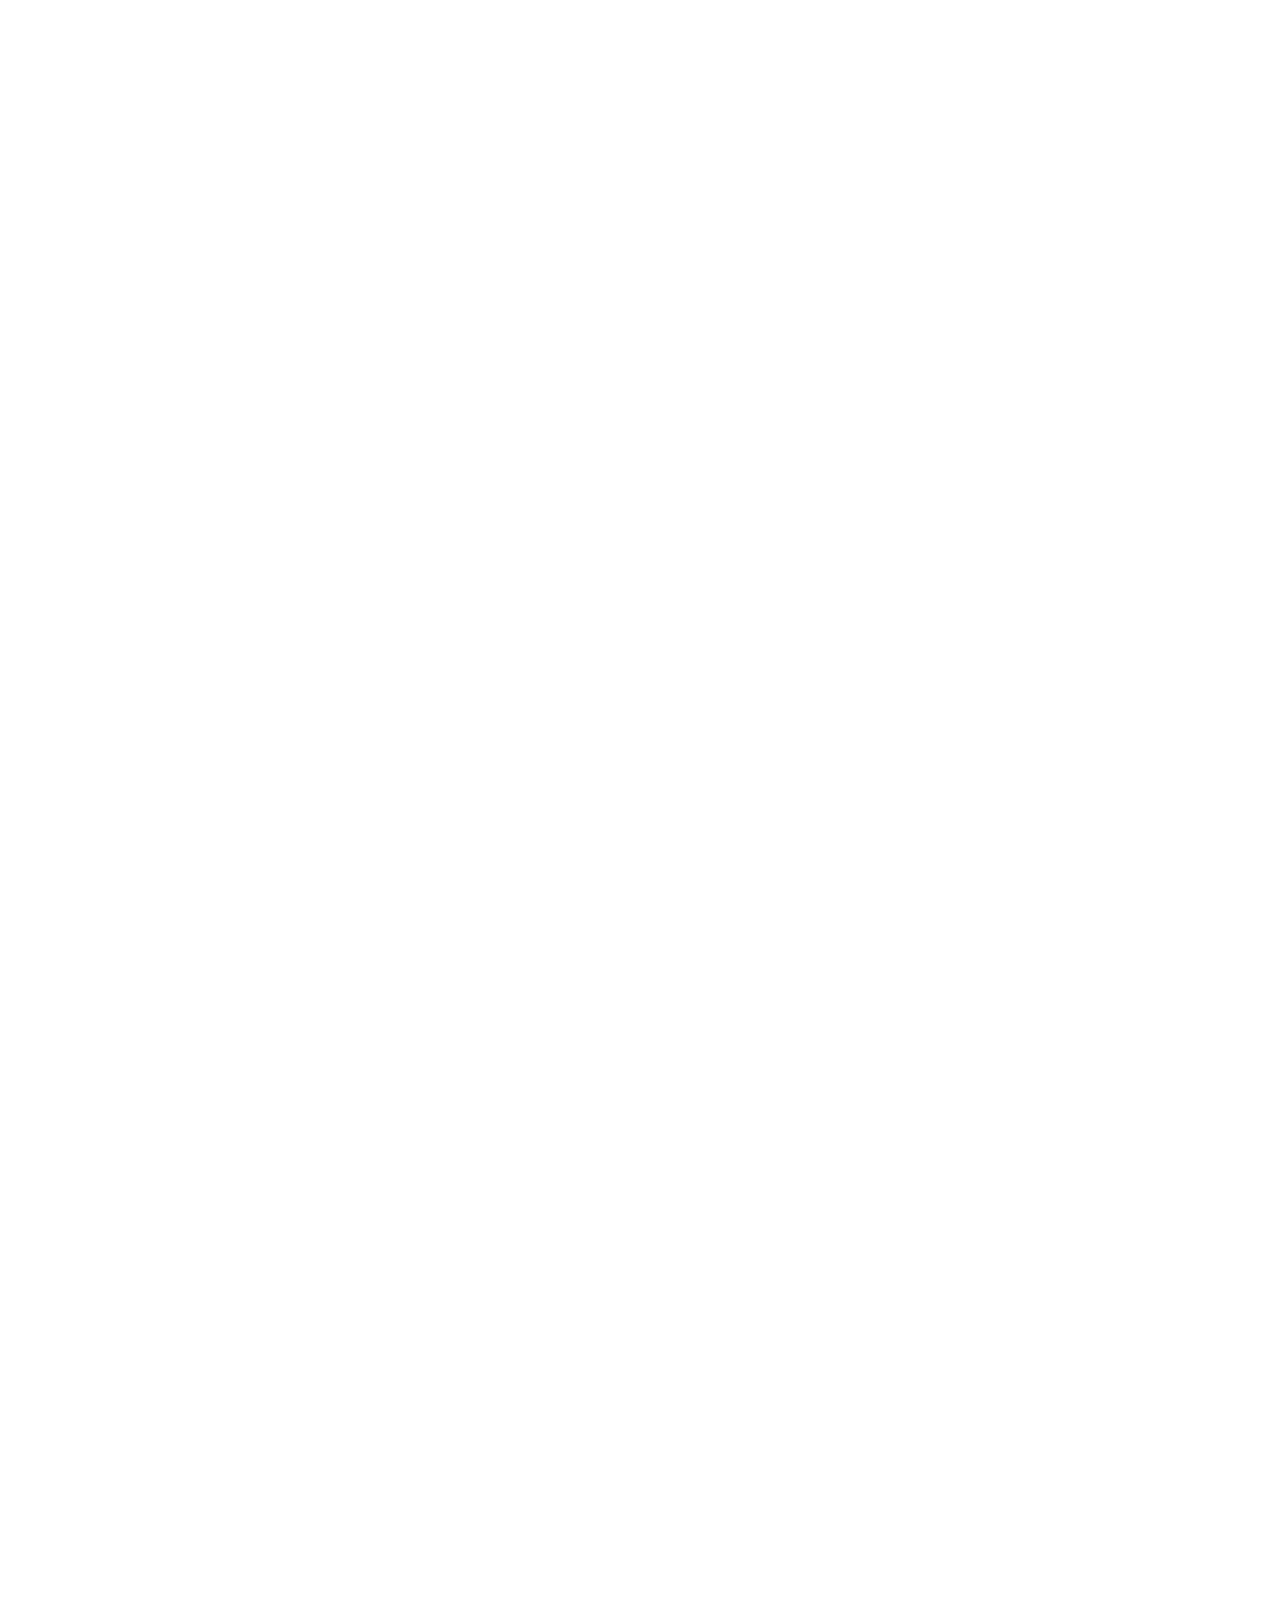
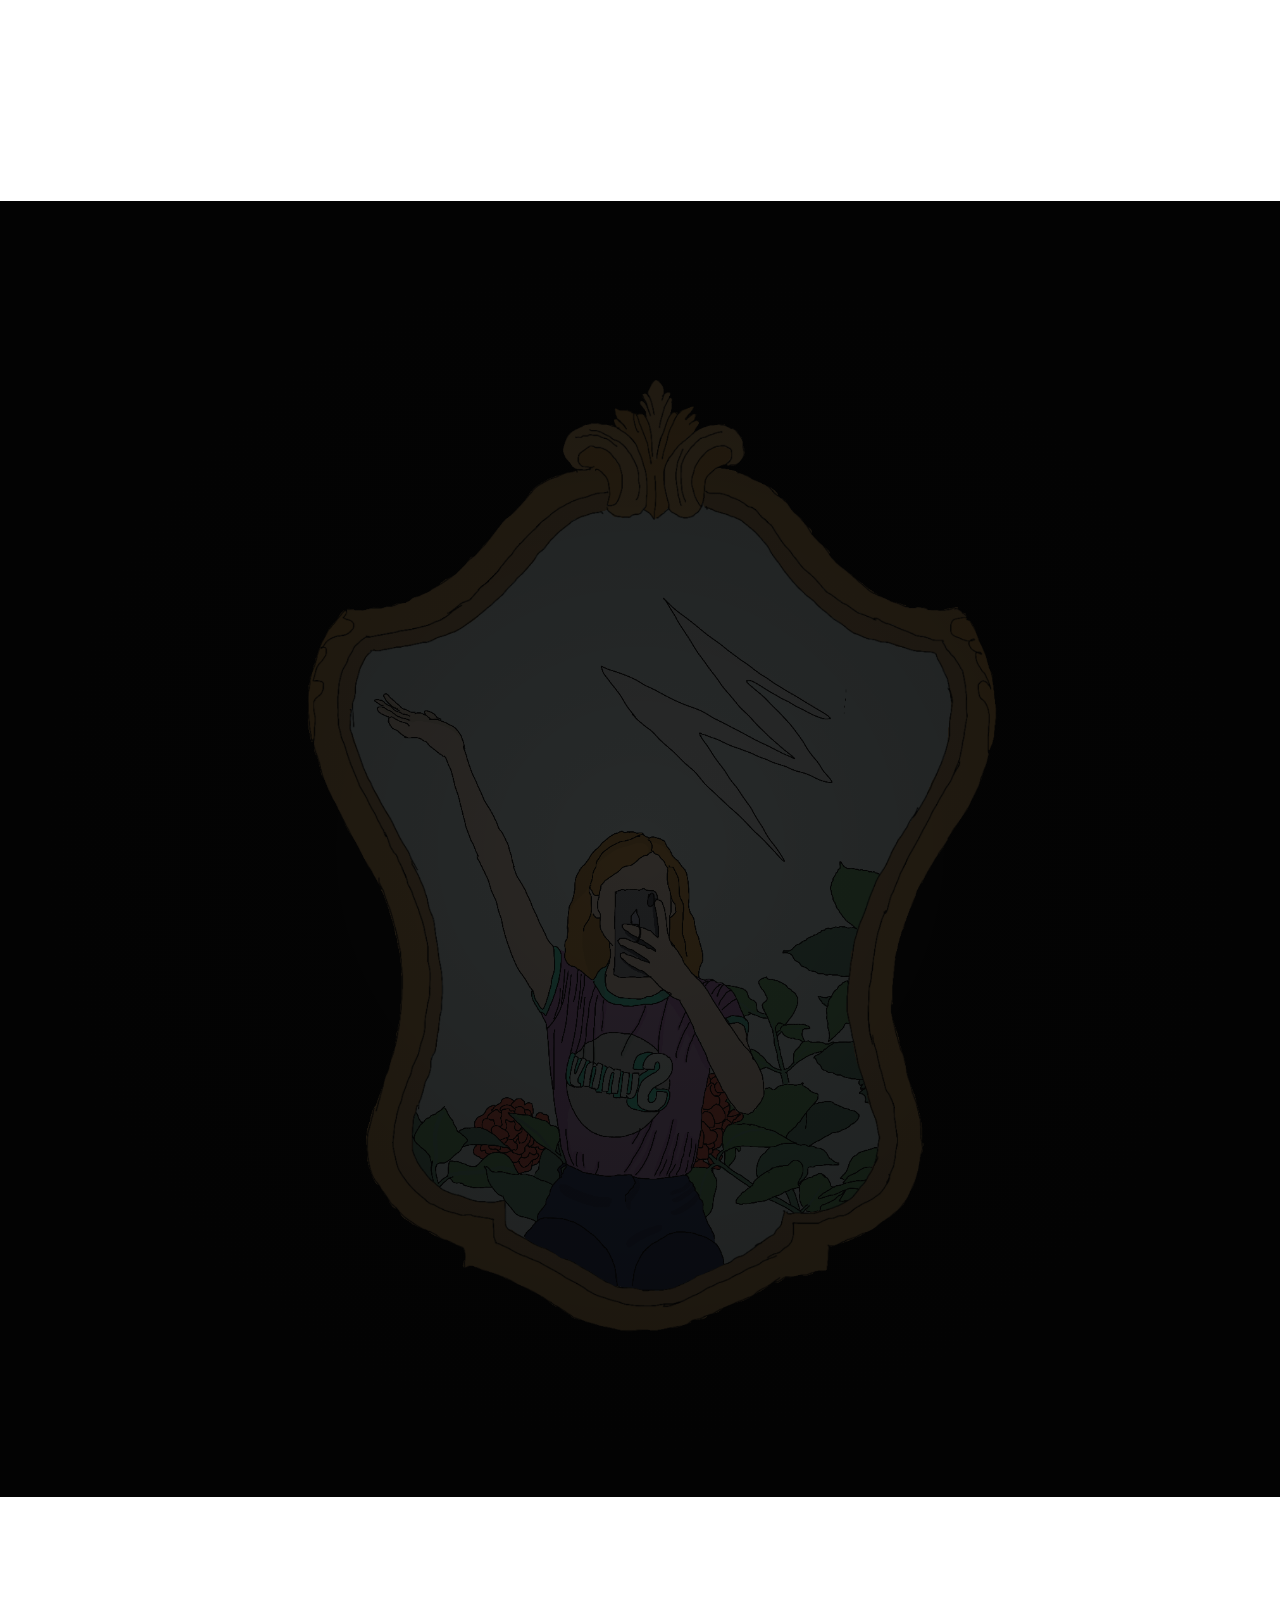
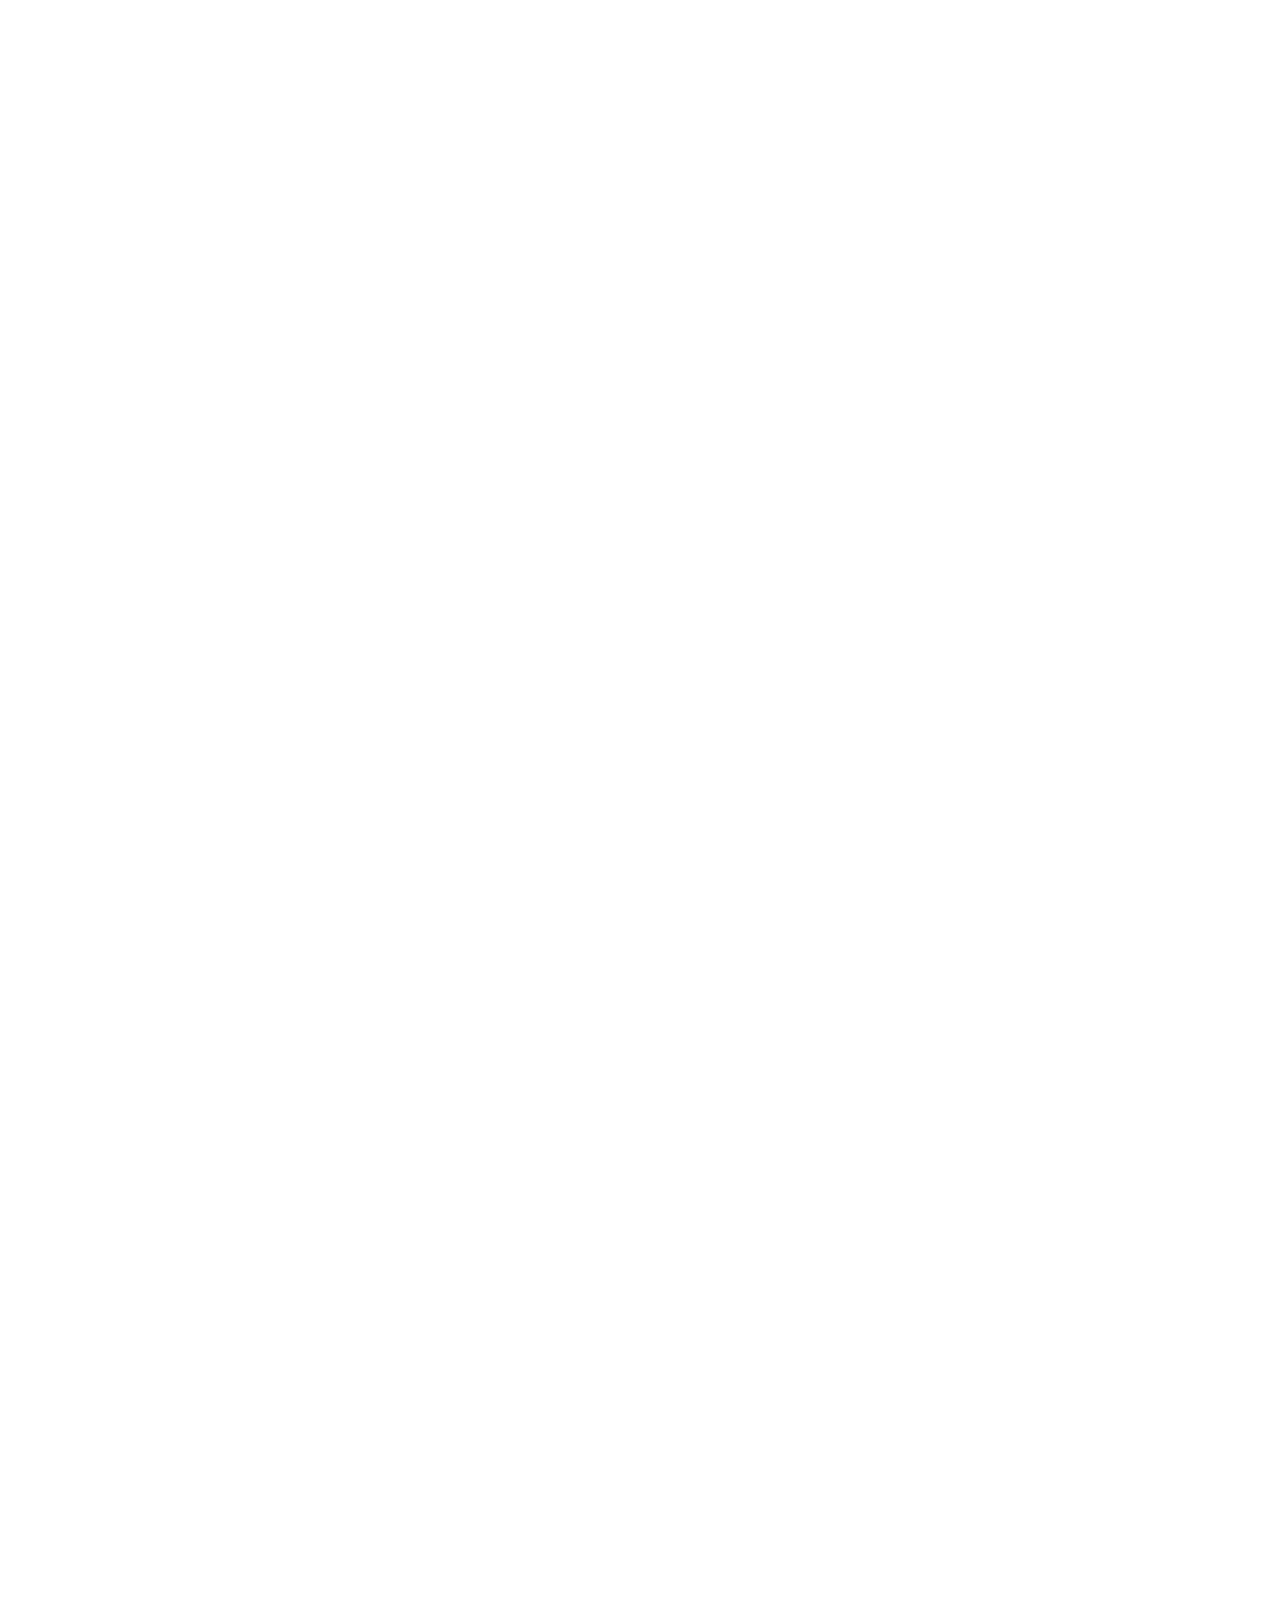
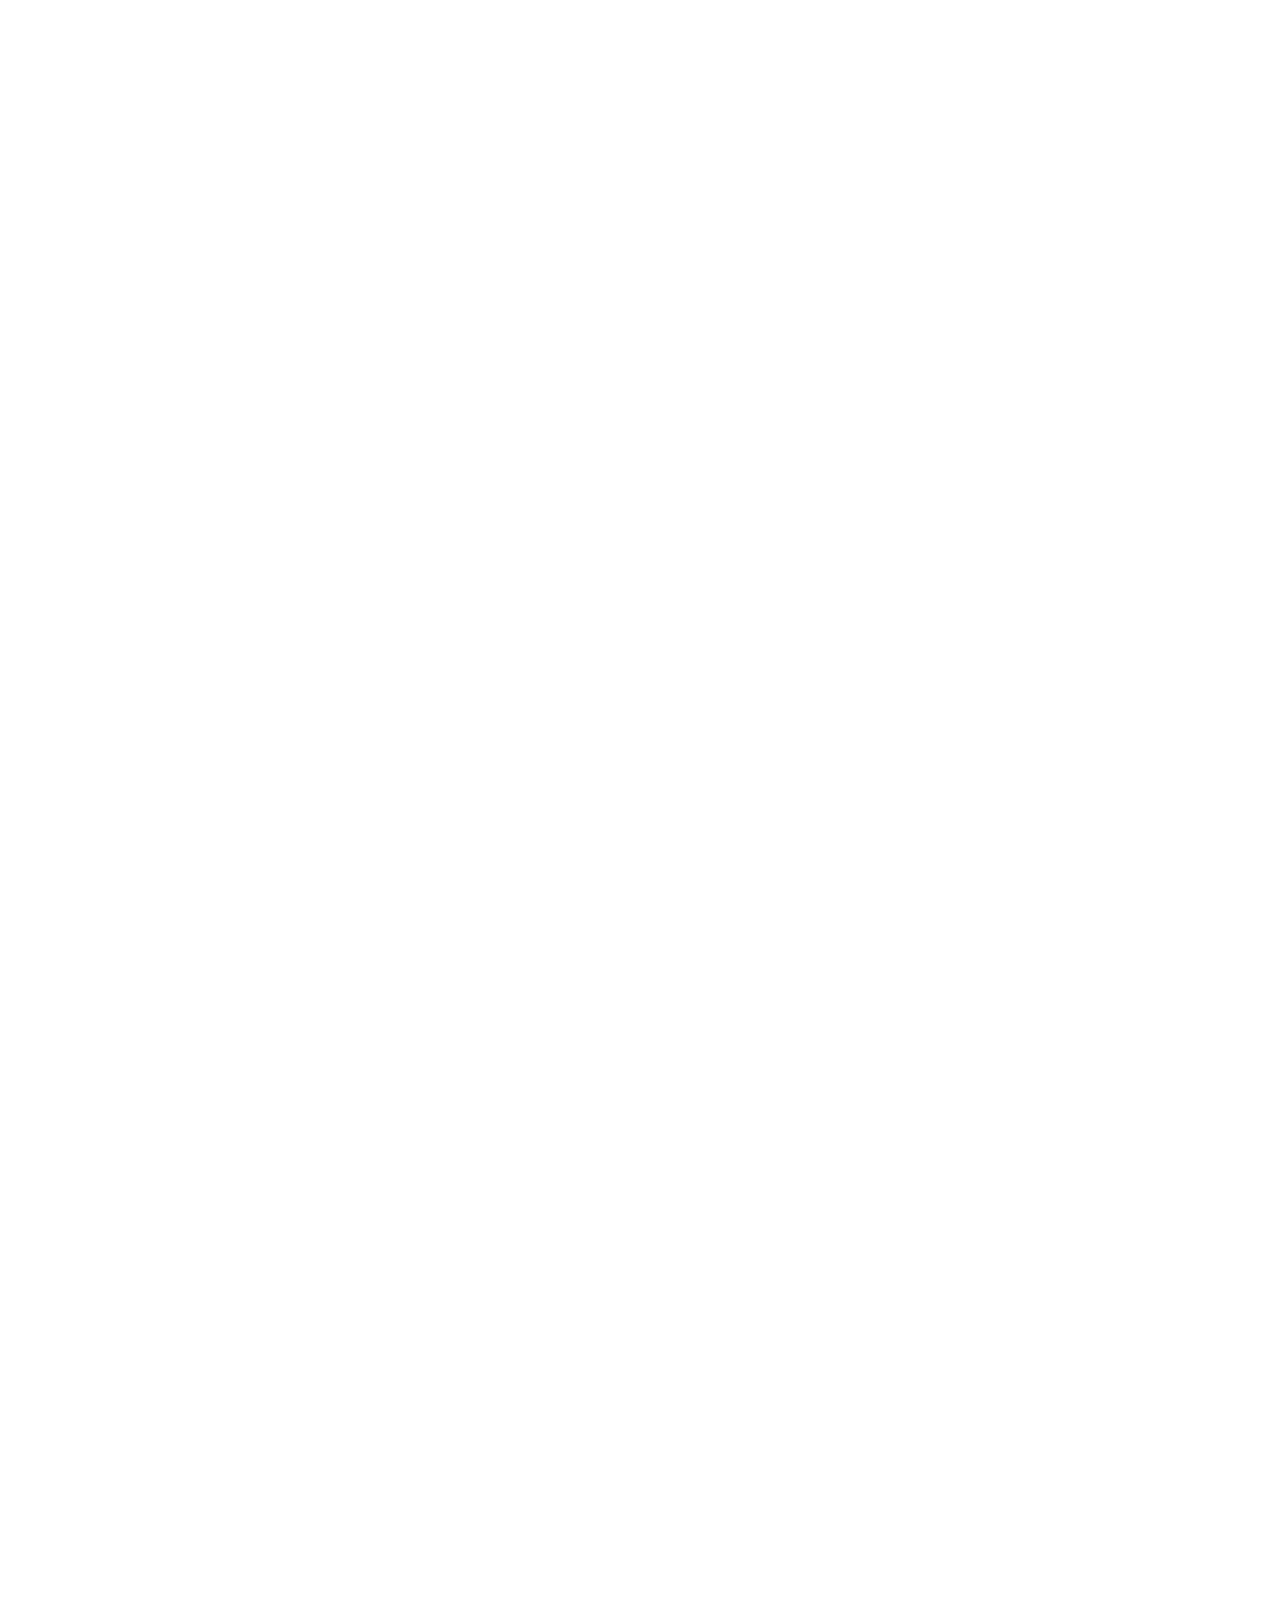
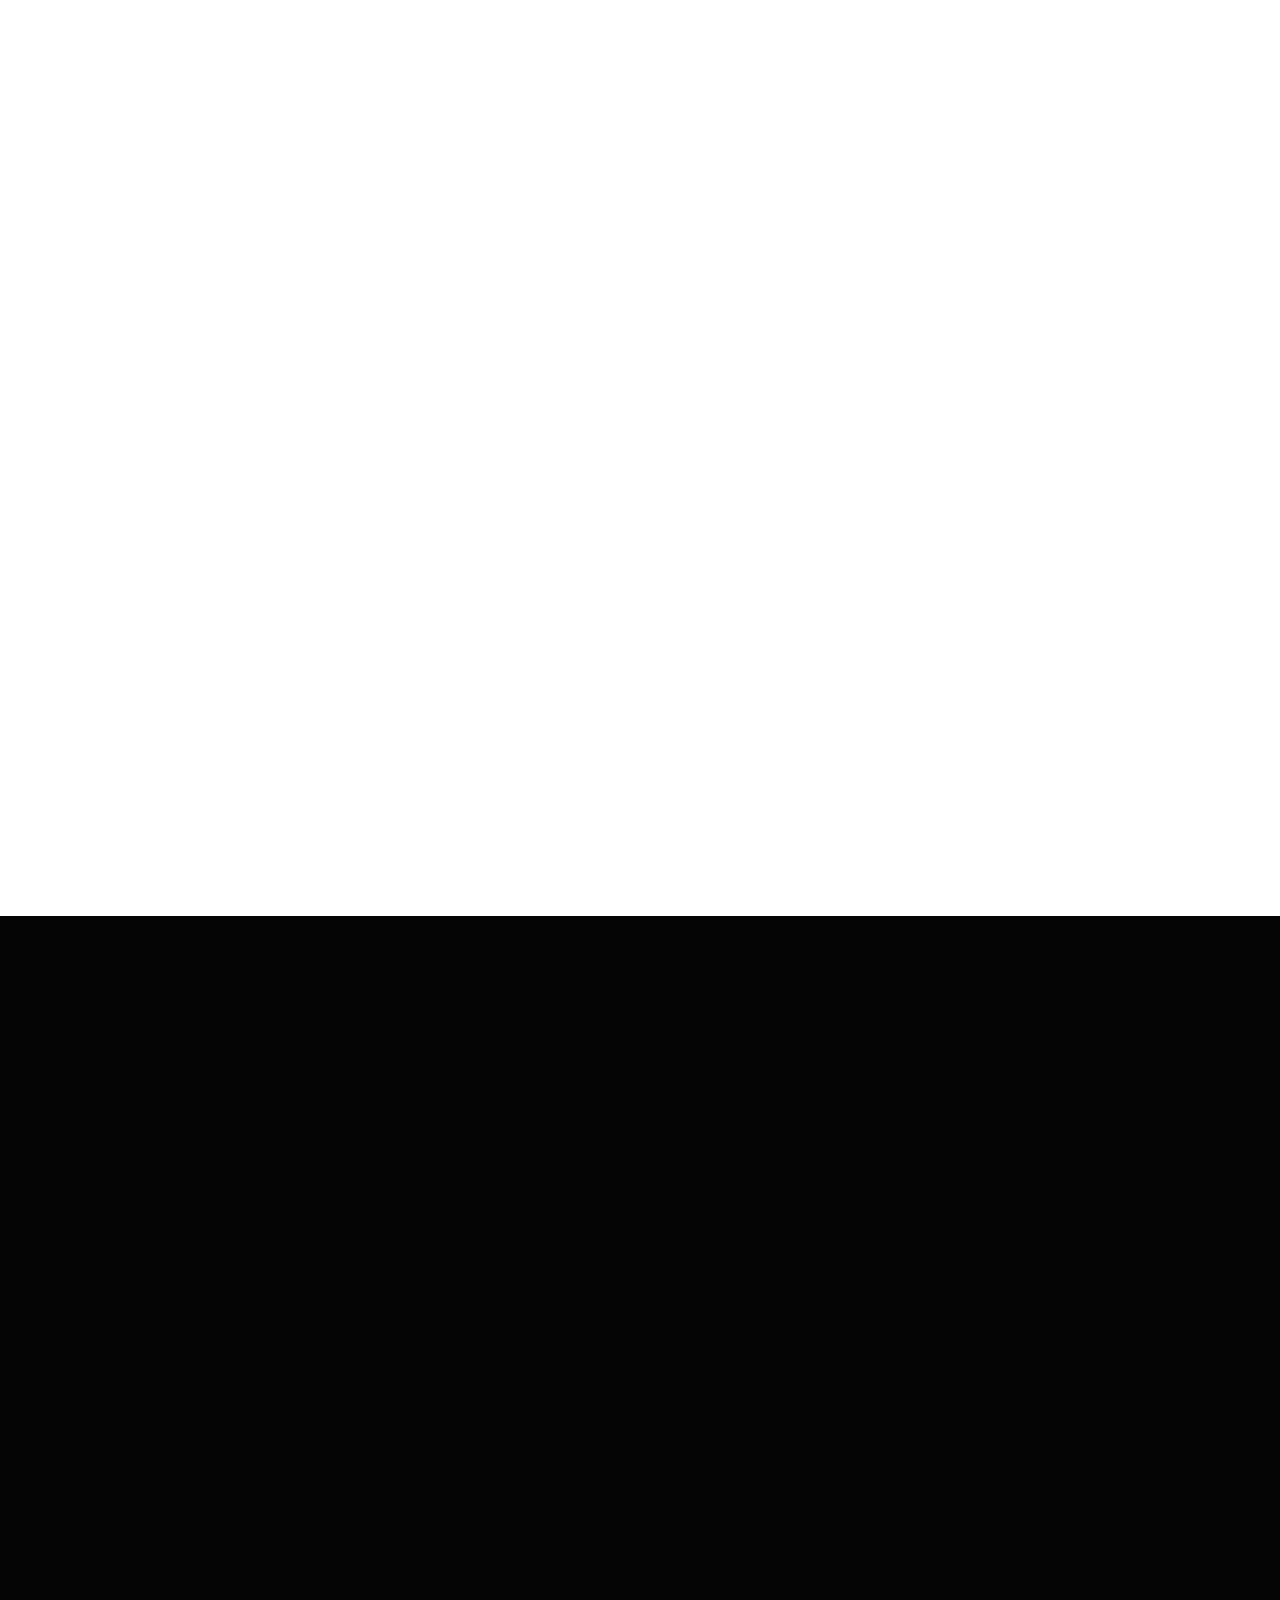
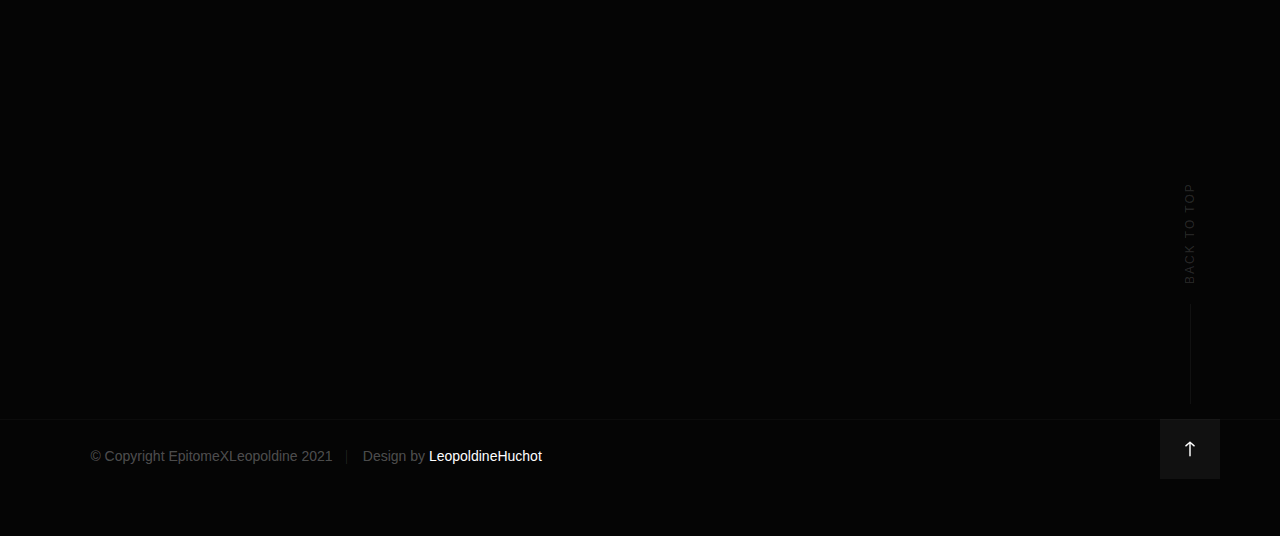
==== commit 58c28bb8: "update CV + Skills" ====
--- a/index.html
+++ b/index.html
@@ -145,7 +145,7 @@
 
                 </div>
                 <div class="column large-half tab-full" data-aos="fade-up">
-                    <a href="CV/CurriculumVitae-leopoldinehuchot.pdf" class="btn btn--primary full-width">Download my CV</a>
+                    <a href="CV/CV2022.pdf" class="btn btn--primary full-width">Download my CV</a>
                 </div>
             </div>
 
@@ -171,25 +171,24 @@
                         <div class="timeline__block">
                             <div class="timeline__bullet"></div>
                             <div class="timeline__header">
-                                <p class="timeline__timeframe">2021 - 2022</p>
+                                <p class="timeline__timeframe">2021</p>
                                 <h3 class="item-title">VIV三</h3>
-                                <h5>Product Designer </h5>
+                                <p class="item-subtitle">First peer to peer NFTs marketplace on Flow</p>
+                                <h4 class="item-role">Product Designer </h4>
                             </div>
                             <div class="timeline__desc">
-                                <p>First peer to peer NFTs marketplace on Flow
-                                    <br>
-                                    <br>
-                                    Missions : <br>
-                                    Creation and management of the product roadmap<br>
-                                    Product backlog management<br>
-                                    DoD manager for the product team<br>
-                                    Researches (users research / various benchmarks / branding / features)<br>
-                                    Workshops animation for the team<br>
-                                    Wireframing and website design on Figma<br>
-                                    Development of a Design System<br>
-                                    Creation and management of a help center<br>
-                                    Peer reviews (screens design or handoffs)<br>
-                                </p>
+                                <p class="prior-list">Missions : </p>
+                                <ul>
+                                    <li>Creation and management of the product roadmap</li>
+                                    <li>Product backlog management</li>
+                                    <li>DoD manager for the product team</li>
+                                    <li>Researches (users research / various benchmarks / branding / features)</li>
+                                    <li>Workshops animation for the team</li>
+                                    <li>Wireframing and website design on Figma</li>
+                                    <li>Development of a Design System</li>
+                                    <li>Creation and management of a help center</li>
+                                    <li>Peer reviews (screens design or handoffs)</li>
+                                </ul>
                             </div>
                         </div>
 
@@ -198,14 +197,14 @@
                             <div class="timeline__header">
                                 <p class="timeline__timeframe">2020</p>
                                 <h3 class="item-title">MANI</h3>
-                                <h5>Company creation</h5>
+                                <p class="item-subtitle">Eco-responsible Browser</p>
+                                <h4 class="item-role">Company creation</h4>
                             </div>
                             <div class="timeline__desc">
-                                <p>Eco-responsible Browser
-                                    <br>
-                                    - Market study <br>
-                                    - Financial solutions
-                                </p>
+                                <ul>
+                                    <li>Market study</li>
+                                    <li>Financial solutions</li>
+                                </ul>
                             </div>
                         </div>
                         <div class="timeline__block">
@@ -213,27 +212,25 @@
                             <div class="timeline__header">
                                 <p class="timeline__timeframe"> 2019- 2020</p>
                                 <h3 class="item-title">Paris New York Burger</h3>
-                                <h5>Communication and Brand Strategy Manager</h5>
+                                <p class="item-subtitle">Quality Burgers restaurants in Paris</p>
+                                <h4 class="item-role">Communication and Brand Strategy Manager</h4>
                             </div>
                             <div class="timeline__desc">
-                                <p>Quality Burgers restaurants in Paris
-                                    <br>
-                                    <br>
-                                    Missions : <br>
-                                    Projects and providers supervision <br>
-                                    Fidelity programm development <br>
-                                    Brand Strategy <br>
-                                    Interviews supervision <br>
-                                    Manager summer internship <br>
-                                    Brand design <br>
-
-                                    Creations (Adobe suite) : <br>
-                                    Packaging products <br>
-                                    Indoor & Outdoor display <br>
-                                    Content Web
-
-
-                                </p>
+                                <p class="prior-list">Missions : </p>
+                                <ul>
+                                    <li>Projects and providers supervision </li>
+                                    <li>Fidelity programm development </li>
+                                    <li>Brand Strategy </li>
+                                    <li>Interviews supervision </li>
+                                    <li>Manager summer internship </li>
+                                    <li>Brand design </li>
+                                </ul>
+                                <p class="prior-list">Creations (Adobe suite) : </p>
+                                <ul>
+                                    <li>Packaging products </li>
+                                    <li>Indoor & Outdoor display </li>
+                                    <li>Content Web</li>
+                                </ul>
                             </div>
                         </div>
 
@@ -242,25 +239,24 @@
                             <div class="timeline__header">
                                 <p class="timeline__timeframe"> 2018- 2019</p>
                                 <h3 class="item-title">Nouvelles Donnes</h3>
-                                <h5>Digital Development Manager</h5>
+                                <p class="item-subtitle">Consulting Agency : Bank & Insurances</p>
+                                <h4 class="item-role">Digital Development Manager</h4>
                             </div>
                             <div class="timeline__desc">
-                                <p>Consulting Agency : Bank & Insurances
-                                    <br>
-                                    <br>
-                                    Missions : <br>
-                                    Clients Manager <br>
-                                    Collaboration <br>
-                                    Supervision Outside contractors<br>
-                                    Brand design review <br>
-                                    Design System <br>
-                                    
-
-                                    Creations (Adobe suite & Vyond) : <br>
-                                    E-learnings formations <br>
-                                    Wireframes <br>
-                                    UI elements
-                                </p>
+                                <p class="prior-list">Missions : </p>
+                                <ul>
+                                    <li>Clients Manager </li>
+                                    <li>Collaboration </li>
+                                    <li>Supervision Outside contractors</li>
+                                    <li>Brand design review </li>
+                                    <li>Design System </li>
+                                </ul>
+                                <p class="prior-list">Creations (Adobe suite & Vyond) :</p>
+                                <ul>
+                                    <li>E-learnings formations </li>
+                                    <li>Wireframes </li>
+                                    <li>UI elements</li>
+                                </ul>
                             </div>
                         </div>
 
@@ -269,24 +265,24 @@
                             <div class="timeline__header">
                                 <p class="timeline__timeframe">January 2018 - July 2018</p>
                                 <h3 class="item-title">Emploi-E-Commerce</h3>
-                                <h5>WebDesigner and P.O</h5>
+                                <p class="item-subtitle">Digital employment specialist start-up</p>
+                                <h4 class="item-role">WebDesigner and P.O</h4>
                             </div>
                             <div class="timeline__desc">
-                                <p>Digital employment specialist start-up
-                                    <br>
-                                    <br>
-                                    Missions : <br>
-                                    Brand design and graphism <br>
-                                    Website hierarchy conception <br>
-                                    Product Backlog Management (Mantis) <br>
-                                    Q.A <br>
-                                    Website launch <br>
-
-                                    Creations : <br>
-                                    Wireframes <br>
-                                    Web content <br>
-                                    Backlog
-                                </p>
+                                <p class="prior-list">Missions : </p>
+                                <ul>
+                                    <li>Brand design and graphism </li>
+                                    <li>Website hierarchy conception </li>
+                                    <li>Product Backlog Management (Mantis) </li>
+                                    <li>Q.A </li>
+                                    <li>Website launch </li>
+                                </ul>
+                                <p class="prior-list">Creations : </p>
+                                    <ul>
+                                        <li>Wireframes </li>
+                                        <li>Web content </li>
+                                        <li>Backlog</li>
+                                    </ul>
                             </div>
                         </div>
 
@@ -377,65 +373,66 @@
                 </p>
             </div>
         </div> <!-- end heading-block -->
-
-        
-
     
-         <div class="row about-me__content" data-aos="fade-up">
-         <div class="column large-full about-me__text">
-             <div class="timeline">
-                <div class="timeline__block">
+        <div class="row about-experience__timeline" data-aos="fade-up">
+            <div class="column large-half tab-full">
+                <div class="timeline">
+                    <div class="timeline__block">
+                        
+                        <div class="timeline__header">
+                            
+                            <h3 class="item-title2"> Methods of works</h3>
+                            
+                        </div>
+                        <div class="timeline__desc">
+                            <p>
+                                Discovery <br>
+                                - Benchmark <br>
+                                - Interviews&Personae <br> <br>
+                                
+                                Problem Identification <br>
+                                - User flow <br>
+                                - Workshops<br><br>
+                                
+                                
+                                Ideation <br>
+                                - Initiatives delivery & priorisation <br>
+                                - Wireframes <br>
+                                - Moodboard & Styleguide <br>
+                                - UI iterations <br> <br>
+                                
+                                Prototyping <br>
+                                User tests <br>
+                            </p>
+                        </div>
+                    </div>
+                </div>
+            </div>
+            <div class="column large-half tab-full">
+                <div class="timeline">
+                    <div class="timeline__block">
+                        
+                        <div class="timeline__header">
+                            
+                            <h3 class="item-title2">Tools for design</h3>
+                            
+                        </div>
+                        <div class="timeline__desc">
+                            <p> Figma, XD  <br>
+                                Suite Adobe <br>
+                                Procreate <br>
+                                Visual Studio Code <br>
+                                Vyond <br>
+                                Post-it & Carnet <br>
+                            </p>
+                        </div>
+                    </div>
                     
-                    <div class="timeline__header">
-                       
-                        <h3 class="item-title2"> Methods of works</h3>
-                        
-                    </div>
-                    <div class="timeline__desc">
-             <p>
-                    Benchmark <br>
-                    Interviews & Personas <br>
-                    Wireframes <br>
-                    User Map <br>
-                    Workshops <br>
-                    Empathy & Experience Map <br>
-                    Moodboard & Style guide <br>
-                    UI elements <br>
-                    Prototype <br>
-                    User test 
-
-                </p>
-
-                <div class="timeline">
-                        <div class="timeline__block">
-                            
-                            <div class="timeline__header">
-                               
-                                <h3 class="item-title2">Tools for Design</h3>
-                                
-                            </div>
-                            <div class="timeline__desc">
-                                <p> Adobe Suite (Photoshop, InDesign, Illustrator)<br>
-                                    Procreate <br>
-                                    Vyond <br>
-                                    Figma & XD <br>
-                                    Visual Studio Code (HTML5 & CSS3)<br>
-                                    Post-it and crayons
-                                     </p>
-                            </div>
-                        </div>
-
-
-            
-
-        </div> <!-- end skills-list -->
+                </div>
+            </div>
+        </div>
 
     </section> <!-- end s-services -->
-
-
-  
-   
-
 
     <!-- works
     ================================================== -->
@@ -448,8 +445,6 @@
                     Here you can discover some case studies &
                   personnal or professionnal projects. 
                     Enjoy ! <br>
-                    <h3>
-                    (click on the yellow clip)</h3>
                 </p>
             </div>
         </div> <!-- end heading-block -->
@@ -460,9 +455,9 @@
                 <div class="grid-sizer"></div>
     
                 <div class="masonry__brick" data-aos="fade-up">
-                    <div class="item-folio">
+                    <div class="home-folio">
                         <div class="item-folio__thumb">
-                            <a href="images/viv3.jpg" class="thumb-link" title="VIV3" data-size="1050x700">
+                            <a href="viv3.html" class="thumb-link" title="VIV3" data-size="1050x700">
                                 <img src="images/viv3.jpg" 
                                      srcset="images/viv3.jpg 1x, images/viv3.jpg 2x" alt="">
                             </a>
@@ -484,9 +479,9 @@
                 </div> <!-- end masonry__brick -->
                 
                 <div class="masonry__brick" data-aos="fade-up">
-                    <div class="item-folio">
+                    <div class="home-folio">
                         <div class="item-folio__thumb">
-                            <a href="images/jason-leung-ncLdDcvrcfw-unsplash.jpg" class="thumb-link" title="Ginger" data-size="1050x700">
+                            <a href="Ginger_by_Reverso.html" class="thumb-link" title="Ginger" data-size="1050x700">
                                 <img src="images/jason-leung-ncLdDcvrcfw-unsplash.jpg" 
                                      srcset="images/jason-leung-ncLdDcvrcfw-unsplash.jpg 1x, images/jason-leung-ncLdDcvrcfw-unsplash.jpg 2x" alt="">
                             </a>
@@ -508,9 +503,9 @@
                 </div> <!-- end masonry__brick -->
                 
                 <div class="masonry__brick" data-aos="fade-up">
-                    <div class="item-folio">
+                    <div class="home-folio">
                         <div class="item-folio__thumb">
-                            <a href="images/severin-candrian-kSG2LpyNFAQ-unsplash.jpg" class="thumb-link" title="MANI" data-size="1050x700">
+                            <a href="mani.html" class="thumb-link" title="MANI" data-size="1050x700">
                                 <img src="images/severin-candrian-kSG2LpyNFAQ-unsplash.jpg" 
                                      srcset="images/severin-candrian-kSG2LpyNFAQ-unsplash.jpg 1x, images/severin-candrian-kSG2LpyNFAQ-unsplash.jpg 2x" alt="">
                             </a>    
@@ -533,9 +528,9 @@
                 </div> <!-- end masonry__brick -->
     
                 <div class="masonry__brick" data-aos="fade-up">
-                    <div class="item-folio">
+                    <div class="home-folio">
                         <div class="item-folio__thumb">
-                            <a href="images/HD_028A4187_V1.jpg" class="thumb-link" title="PNY" data-size="1050x700">
+                            <a href="parisnewyork.html" class="thumb-link" title="PNY" data-size="1050x700">
                                 <img src="images/HD_028A4187_V1.jpg" 
                                      srcset="images/HD_028A4187_V1.jpg 1x, images/HD_028A4187_V1.jpg 2x" alt="">
                             </a>
@@ -556,10 +551,10 @@
                 </div> <!-- end masonry__brick -->
 
                 <div class="masonry__brick" data-aos="fade-up">
-                    <div class="item-folio">
+                    <div class="home-folio">
                             
                         <div class="item-folio__thumb">
-                            <a href="images/sharon-pittaway-4_hFxTsmaO4-unsplash.jpg" class="thumb-link" title="GLUCARE" data-size="1050x700">
+                            <a href="glucare.html" class="thumb-link" title="GLUCARE" data-size="1050x700">
                                 <img src="images/sharon-pittaway-4_hFxTsmaO4-unsplash.jpg"
                                      srcset="images/sharon-pittaway-4_hFxTsmaO4-unsplash.jpg 1x, images/sharon-pittaway-4_hFxTsmaO4-unsplash.jpg 2x" alt="">
                             </a>
@@ -580,9 +575,9 @@
                 </div> <!-- end masonry__brick -->
 
                 <div class="masonry__brick" data-aos="fade-up">
-                    <div class="item-folio">
+                    <div class="home-folio">
                         <div class="item-folio__thumb">
-                            <a href="images/thom-bradley-mwa_nzFpnJw-unsplash.jpg" class="thumb-link" title="LA FRANGE A L'ENVERS" data-size="1050x700">
+                            <a href="lfl.html" class="thumb-link" title="LA FRANGE A L'ENVERS" data-size="1050x700">
                                 <img src="images/thom-bradley-mwa_nzFpnJw-unsplash.jpg" 
                                      srcset="images/thom-bradley-mwa_nzFpnJw-unsplash.jpg 1x, images/thom-bradley-mwa_nzFpnJw-unsplash.jpg 2x" alt="">
                             </a>
@@ -605,10 +600,10 @@
 
                
                 <div class="masonry__brick" data-aos="fade-up">
-                    <div class="item-folio">
+                    <div class="home-folio">
                             
                         <div class="item-folio__thumb">
-                            <a href="images/Create.png" class="thumb-link" title="create" data-size="1050x700">
+                            <a href="drawings.html" class="thumb-link" title="create" data-size="1050x700">
                                 <img src="images/Create.png"
                                      srcset="images/Create.png 1x, images/Create.png 2x" alt="">
                             </a>
@@ -630,7 +625,7 @@
                 </div> <!-- end masonry__brick -->
 
                 <div class="masonry__brick" data-aos="fade-up">
-                    <div class="item-folio">
+                    <div class="home-folio">
                             
                         <div class="item-folio__thumb">
                             <a href="images/diego-ph-5LOhydOtTKU-unsplash.jpg" class="thumb-link" title="futur" data-size="1050x700">
--- a/css/main.css
+++ b/css/main.css
@@ -1514,6 +1514,11 @@
   color: #000000;
 }
 
+.item-subtitle {
+  color:grey;
+  margin-bottom: 0em;
+}
+
 .item-title2 {
   font-family: "Avenir Next", serif;
   font-size: 3.6rem;
@@ -2485,6 +2490,14 @@
   margin-top: 0;
 }
 
+.prior-list {
+  margin-bottom: 0%;
+}
+
+h4.item-role {
+  margin-top: 0em;
+}
+
 /* ------------------------------------------------------------------- 
  * responsive:
  * about
@@ -3226,6 +3239,13 @@
 }
 
 .item-folio {
+  text-align: center;
+  padding: 60px;
+  background-color: #EFEFEF;
+  transition: all 0.5s ease-in-out;
+}
+
+.home-folio {
   text-align: center;
   padding: 60px;
   background-color: #EFEFEF;
